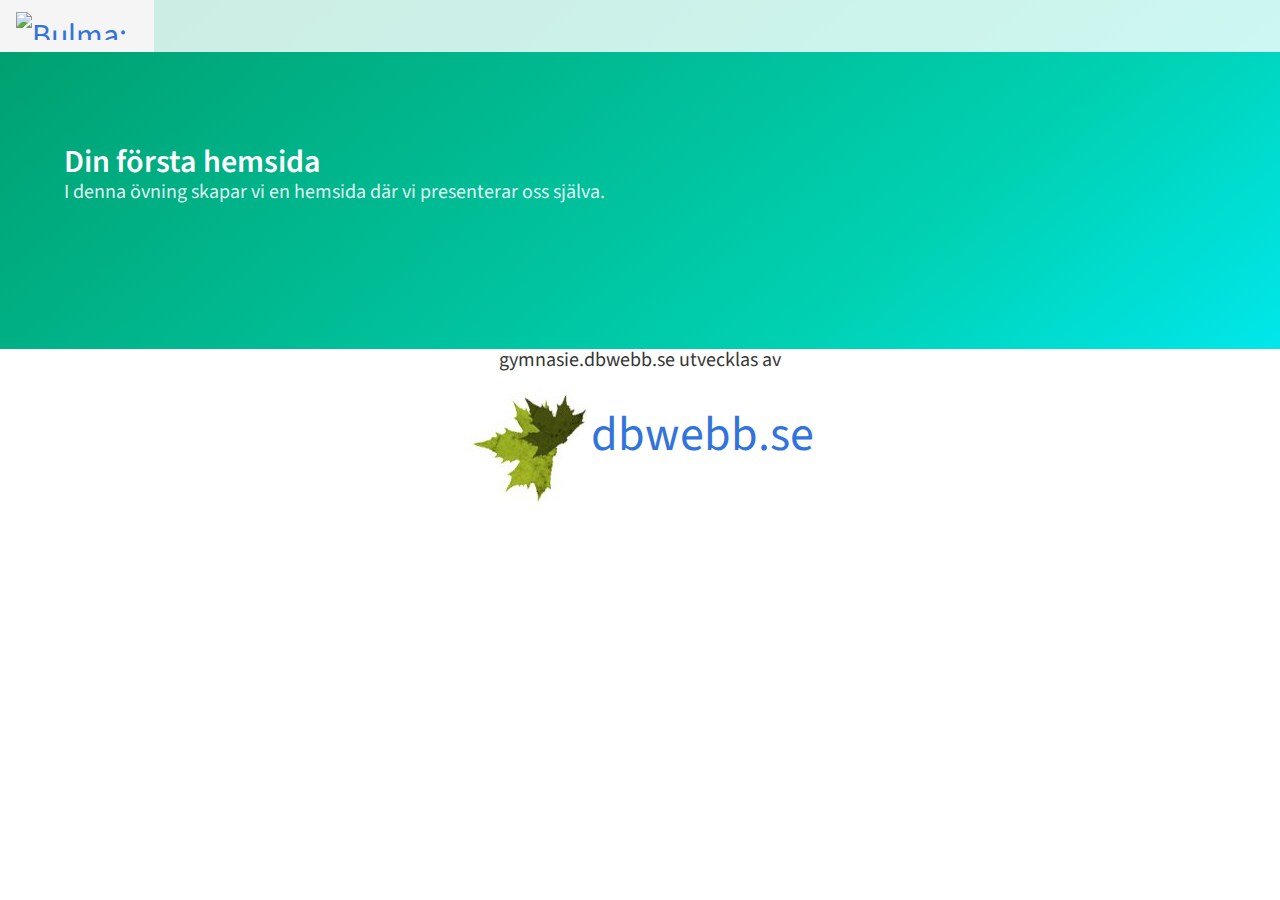
==== ovning1.html @ f84e509c "Fixed with override variable" ====
<!DOCTYPE html>
<html>
<head>
    <meta charset="utf-8">
    <meta name="viewport" content="width=device-width, initial-scale=1">
    <title>Webbprogrammering</title>
    <link rel="stylesheet" href="style.min.css">
</head>
<body>
    <nav class="navbar">
        <div class="navbar-brand">
            <a class="navbar-item" href="index.html">
                <img src="https://bulma.io/images/bulma-logo.png" alt="Bulma: a modern CSS framework based on Flexbox" width="112" height="28">
            </a>
        </div>
    </nav>

    <section class="hero is-medium is-primary is-bold">
        <div class="hero-body">
            <div class="container">
                <h1 class="title">
                    Din första hemsida
                </h1>
                <h2 class="subtitle">
                    I denna övning skapar vi en hemsida där vi presenterar oss själva.
                </h2>
            </div>
        </div>
    </section>

    <footer>
        <div class="container">
            <div class="content has-text-centered">
                <h4>gymnasie.dbwebb.se utvecklas av</h4>
                <div class="footer-link">
                    <img src="img/blad.jpg" alt="dbwebb löven" />
                    <a href="https://dbwebb.se">dbwebb.se</a>
                </div>
            </div>
        </div>
    </footer>
</body>
</html>
---- style.min.css ----
﻿@import url("https://fonts.googleapis.com/css?family=Oswald:300|Source+Sans+Pro");@keyframes spinAround{from{transform:rotate(0deg)}to{transform:rotate(359deg)}}/*! minireset.css v0.0.2 | MIT License | github.com/jgthms/minireset.css */html,body,p,ol,ul,li,dl,dt,dd,blockquote,figure,fieldset,legend,textarea,pre,iframe,hr,h1,h2,h3,h4,h5,h6{margin:0;padding:0}h1,h2,h3,h4,h5,h6{font-size:100%;font-weight:normal}ul{list-style:none}button,input,select,textarea{margin:0}html{box-sizing:border-box}*{box-sizing:inherit}*:before,*:after{box-sizing:inherit}img,embed,object,audio,video{max-width:100%}iframe{border:0}table{border-collapse:collapse;border-spacing:0}td,th{padding:0;text-align:left}html{background-color:#fff;font-size:16px;-moz-osx-font-smoothing:grayscale;-webkit-font-smoothing:antialiased;min-width:300px;overflow-x:hidden;overflow-y:scroll;text-rendering:optimizeLegibility;text-size-adjust:100%}article,aside,figure,footer,header,hgroup,section{display:block}body,button,input,select,textarea{font-family:"Source Sans Pro",serif}code,pre{-moz-osx-font-smoothing:auto;-webkit-font-smoothing:auto;font-family:monospace}body{color:#4a4a4a;font-size:1rem;font-weight:400;line-height:1.5}a{color:#3273dc;cursor:pointer;text-decoration:none}a strong{color:currentColor}a:hover{color:#363636}code{background-color:#f5f5f5;color:#ff3860;font-size:.875em;font-weight:normal;padding:.25em .5em .25em}hr{background-color:#dbdbdb;border:none;display:block;height:1px;margin:1.5rem 0}img{height:auto;max-width:100%}input[type="checkbox"],input[type="radio"]{vertical-align:baseline}small{font-size:.875em}span{font-style:inherit;font-weight:inherit}strong{color:#363636;font-weight:700}pre{-webkit-overflow-scrolling:touch;background-color:#f5f5f5;color:#4a4a4a;font-size:.875em;overflow-x:auto;padding:1.25rem 1.5rem;white-space:pre;word-wrap:normal}pre code{background-color:transparent;color:currentColor;font-size:1em;padding:0}table td,table th{text-align:left;vertical-align:top}table th{color:#363636}.is-clearfix:after{clear:both;content:" ";display:table}.is-pulled-left{float:left !important}.is-pulled-right{float:right !important}.is-clipped{overflow:hidden !important}.is-overlay{bottom:0;left:0;position:absolute;right:0;top:0}.is-size-1{font-size:3rem !important}.is-size-2{font-size:2.5rem !important}.is-size-3{font-size:2rem !important}.is-size-4{font-size:1.5rem !important}.is-size-5{font-size:1.25rem !important}.is-size-6{font-size:1rem !important}.is-size-7{font-size:.75rem !important}@media screen and (max-width: 768px){.is-size-1-mobile{font-size:3rem !important}.is-size-2-mobile{font-size:2.5rem !important}.is-size-3-mobile{font-size:2rem !important}.is-size-4-mobile{font-size:1.5rem !important}.is-size-5-mobile{font-size:1.25rem !important}.is-size-6-mobile{font-size:1rem !important}.is-size-7-mobile{font-size:.75rem !important}}@media screen and (min-width: 769px), print{.is-size-1-tablet{font-size:3rem !important}.is-size-2-tablet{font-size:2.5rem !important}.is-size-3-tablet{font-size:2rem !important}.is-size-4-tablet{font-size:1.5rem !important}.is-size-5-tablet{font-size:1.25rem !important}.is-size-6-tablet{font-size:1rem !important}.is-size-7-tablet{font-size:.75rem !important}}@media screen and (max-width: 1023px){.is-size-1-touch{font-size:3rem !important}.is-size-2-touch{font-size:2.5rem !important}.is-size-3-touch{font-size:2rem !important}.is-size-4-touch{font-size:1.5rem !important}.is-size-5-touch{font-size:1.25rem !important}.is-size-6-touch{font-size:1rem !important}.is-size-7-touch{font-size:.75rem !important}}@media screen and (min-width: 1024px){.is-size-1-desktop{font-size:3rem !important}.is-size-2-desktop{font-size:2.5rem !important}.is-size-3-desktop{font-size:2rem !important}.is-size-4-desktop{font-size:1.5rem !important}.is-size-5-desktop{font-size:1.25rem !important}.is-size-6-desktop{font-size:1rem !important}.is-size-7-desktop{font-size:.75rem !important}}@media screen and (min-width: 1216px){.is-size-1-widescreen{font-size:3rem !important}.is-size-2-widescreen{font-size:2.5rem !important}.is-size-3-widescreen{font-size:2rem !important}.is-size-4-widescreen{font-size:1.5rem !important}.is-size-5-widescreen{font-size:1.25rem !important}.is-size-6-widescreen{font-size:1rem !important}.is-size-7-widescreen{font-size:.75rem !important}}@media screen and (min-width: 1408px){.is-size-1-fullhd{font-size:3rem !important}.is-size-2-fullhd{font-size:2.5rem !important}.is-size-3-fullhd{font-size:2rem !important}.is-size-4-fullhd{font-size:1.5rem !important}.is-size-5-fullhd{font-size:1.25rem !important}.is-size-6-fullhd{font-size:1rem !important}.is-size-7-fullhd{font-size:.75rem !important}}.has-text-centered{text-align:center !important}@media screen and (max-width: 768px){.has-text-centered-mobile{text-align:center !important}}@media screen and (min-width: 769px), print{.has-text-centered-tablet{text-align:center !important}}@media screen and (min-width: 769px) and (max-width: 1023px){.has-text-centered-tablet-only{text-align:center !important}}@media screen and (max-width: 1023px){.has-text-centered-touch{text-align:center !important}}@media screen and (min-width: 1024px){.has-text-centered-desktop{text-align:center !important}}@media screen and (min-width: 1024px) and (max-width: 1215px){.has-text-centered-desktop-only{text-align:center !important}}@media screen and (min-width: 1216px){.has-text-centered-widescreen{text-align:center !important}}@media screen and (min-width: 1216px) and (max-width: 1407px){.has-text-centered-widescreen-only{text-align:center !important}}@media screen and (min-width: 1408px){.has-text-centered-fullhd{text-align:center !important}}.has-text-justified{text-align:justify !important}@media screen and (max-width: 768px){.has-text-justified-mobile{text-align:justify !important}}@media screen and (min-width: 769px), print{.has-text-justified-tablet{text-align:justify !important}}@media screen and (min-width: 769px) and (max-width: 1023px){.has-text-justified-tablet-only{text-align:justify !important}}@media screen and (max-width: 1023px){.has-text-justified-touch{text-align:justify !important}}@media screen and (min-width: 1024px){.has-text-justified-desktop{text-align:justify !important}}@media screen and (min-width: 1024px) and (max-width: 1215px){.has-text-justified-desktop-only{text-align:justify !important}}@media screen and (min-width: 1216px){.has-text-justified-widescreen{text-align:justify !important}}@media screen and (min-width: 1216px) and (max-width: 1407px){.has-text-justified-widescreen-only{text-align:justify !important}}@media screen and (min-width: 1408px){.has-text-justified-fullhd{text-align:justify !important}}.has-text-left{text-align:left !important}@media screen and (max-width: 768px){.has-text-left-mobile{text-align:left !important}}@media screen and (min-width: 769px), print{.has-text-left-tablet{text-align:left !important}}@media screen and (min-width: 769px) and (max-width: 1023px){.has-text-left-tablet-only{text-align:left !important}}@media screen and (max-width: 1023px){.has-text-left-touch{text-align:left !important}}@media screen and (min-width: 1024px){.has-text-left-desktop{text-align:left !important}}@media screen and (min-width: 1024px) and (max-width: 1215px){.has-text-left-desktop-only{text-align:left !important}}@media screen and (min-width: 1216px){.has-text-left-widescreen{text-align:left !important}}@media screen and (min-width: 1216px) and (max-width: 1407px){.has-text-left-widescreen-only{text-align:left !important}}@media screen and (min-width: 1408px){.has-text-left-fullhd{text-align:left !important}}.has-text-right{text-align:right !important}@media screen and (max-width: 768px){.has-text-right-mobile{text-align:right !important}}@media screen and (min-width: 769px), print{.has-text-right-tablet{text-align:right !important}}@media screen and (min-width: 769px) and (max-width: 1023px){.has-text-right-tablet-only{text-align:right !important}}@media screen and (max-width: 1023px){.has-text-right-touch{text-align:right !important}}@media screen and (min-width: 1024px){.has-text-right-desktop{text-align:right !important}}@media screen and (min-width: 1024px) and (max-width: 1215px){.has-text-right-desktop-only{text-align:right !important}}@media screen and (min-width: 1216px){.has-text-right-widescreen{text-align:right !important}}@media screen and (min-width: 1216px) and (max-width: 1407px){.has-text-right-widescreen-only{text-align:right !important}}@media screen and (min-width: 1408px){.has-text-right-fullhd{text-align:right !important}}.is-capitalized{text-transform:capitalize !important}.is-lowercase{text-transform:lowercase !important}.is-uppercase{text-transform:uppercase !important}.is-italic{font-style:italic !important}.has-text-white{color:#fff !important}a.has-text-white:hover,a.has-text-white:focus{color:#e6e6e6 !important}.has-text-black{color:#0a0a0a !important}a.has-text-black:hover,a.has-text-black:focus{color:#000 !important}.has-text-light{color:#f5f5f5 !important}a.has-text-light:hover,a.has-text-light:focus{color:#dbdbdb !important}.has-text-dark{color:#363636 !important}a.has-text-dark:hover,a.has-text-dark:focus{color:#1c1c1c !important}.has-text-primary{color:#00d1b2 !important}a.has-text-primary:hover,a.has-text-primary:focus{color:#009e86 !important}.has-text-link{color:#3273dc !important}a.has-text-link:hover,a.has-text-link:focus{color:#205bbc !important}.has-text-info{color:#209cee !important}a.has-text-info:hover,a.has-text-info:focus{color:#0f81cc !important}.has-text-success{color:#23d160 !important}a.has-text-success:hover,a.has-text-success:focus{color:#1ca64c !important}.has-text-warning{color:#ffdd57 !important}a.has-text-warning:hover,a.has-text-warning:focus{color:#ffd324 !important}.has-text-danger{color:#ff3860 !important}a.has-text-danger:hover,a.has-text-danger:focus{color:#ff0537 !important}.has-text-black-bis{color:#121212 !important}.has-text-black-ter{color:#242424 !important}.has-text-grey-darker{color:#363636 !important}.has-text-grey-dark{color:#4a4a4a !important}.has-text-grey{color:#7a7a7a !important}.has-text-grey-light{color:#b5b5b5 !important}.has-text-grey-lighter{color:#dbdbdb !important}.has-text-white-ter{color:#f5f5f5 !important}.has-text-white-bis{color:#fafafa !important}.has-text-weight-light{font-weight:300 !important}.has-text-weight-normal{font-weight:400 !important}.has-text-weight-semibold{font-weight:600 !important}.has-text-weight-bold{font-weight:700 !important}.is-block{display:block !important}@media screen and (max-width: 768px){.is-block-mobile{display:block !important}}@media screen and (min-width: 769px), print{.is-block-tablet{display:block !important}}@media screen and (min-width: 769px) and (max-width: 1023px){.is-block-tablet-only{display:block !important}}@media screen and (max-width: 1023px){.is-block-touch{display:block !important}}@media screen and (min-width: 1024px){.is-block-desktop{display:block !important}}@media screen and (min-width: 1024px) and (max-width: 1215px){.is-block-desktop-only{display:block !important}}@media screen and (min-width: 1216px){.is-block-widescreen{display:block !important}}@media screen and (min-width: 1216px) and (max-width: 1407px){.is-block-widescreen-only{display:block !important}}@media screen and (min-width: 1408px){.is-block-fullhd{display:block !important}}.is-flex{display:flex !important}@media screen and (max-width: 768px){.is-flex-mobile{display:flex !important}}@media screen and (min-width: 769px), print{.is-flex-tablet{display:flex !important}}@media screen and (min-width: 769px) and (max-width: 1023px){.is-flex-tablet-only{display:flex !important}}@media screen and (max-width: 1023px){.is-flex-touch{display:flex !important}}@media screen and (min-width: 1024px){.is-flex-desktop{display:flex !important}}@media screen and (min-width: 1024px) and (max-width: 1215px){.is-flex-desktop-only{display:flex !important}}@media screen and (min-width: 1216px){.is-flex-widescreen{display:flex !important}}@media screen and (min-width: 1216px) and (max-width: 1407px){.is-flex-widescreen-only{display:flex !important}}@media screen and (min-width: 1408px){.is-flex-fullhd{display:flex !important}}.is-inline{display:inline !important}@media screen and (max-width: 768px){.is-inline-mobile{display:inline !important}}@media screen and (min-width: 769px), print{.is-inline-tablet{display:inline !important}}@media screen and (min-width: 769px) and (max-width: 1023px){.is-inline-tablet-only{display:inline !important}}@media screen and (max-width: 1023px){.is-inline-touch{display:inline !important}}@media screen and (min-width: 1024px){.is-inline-desktop{display:inline !important}}@media screen and (min-width: 1024px) and (max-width: 1215px){.is-inline-desktop-only{display:inline !important}}@media screen and (min-width: 1216px){.is-inline-widescreen{display:inline !important}}@media screen and (min-width: 1216px) and (max-width: 1407px){.is-inline-widescreen-only{display:inline !important}}@media screen and (min-width: 1408px){.is-inline-fullhd{display:inline !important}}.is-inline-block{display:inline-block !important}@media screen and (max-width: 768px){.is-inline-block-mobile{display:inline-block !important}}@media screen and (min-width: 769px), print{.is-inline-block-tablet{display:inline-block !important}}@media screen and (min-width: 769px) and (max-width: 1023px){.is-inline-block-tablet-only{display:inline-block !important}}@media screen and (max-width: 1023px){.is-inline-block-touch{display:inline-block !important}}@media screen and (min-width: 1024px){.is-inline-block-desktop{display:inline-block !important}}@media screen and (min-width: 1024px) and (max-width: 1215px){.is-inline-block-desktop-only{display:inline-block !important}}@media screen and (min-width: 1216px){.is-inline-block-widescreen{display:inline-block !important}}@media screen and (min-width: 1216px) and (max-width: 1407px){.is-inline-block-widescreen-only{display:inline-block !important}}@media screen and (min-width: 1408px){.is-inline-block-fullhd{display:inline-block !important}}.is-inline-flex{display:inline-flex !important}@media screen and (max-width: 768px){.is-inline-flex-mobile{display:inline-flex !important}}@media screen and (min-width: 769px), print{.is-inline-flex-tablet{display:inline-flex !important}}@media screen and (min-width: 769px) and (max-width: 1023px){.is-inline-flex-tablet-only{display:inline-flex !important}}@media screen and (max-width: 1023px){.is-inline-flex-touch{display:inline-flex !important}}@media screen and (min-width: 1024px){.is-inline-flex-desktop{display:inline-flex !important}}@media screen and (min-width: 1024px) and (max-width: 1215px){.is-inline-flex-desktop-only{display:inline-flex !important}}@media screen and (min-width: 1216px){.is-inline-flex-widescreen{display:inline-flex !important}}@media screen and (min-width: 1216px) and (max-width: 1407px){.is-inline-flex-widescreen-only{display:inline-flex !important}}@media screen and (min-width: 1408px){.is-inline-flex-fullhd{display:inline-flex !important}}.is-hidden{display:none !important}@media screen and (max-width: 768px){.is-hidden-mobile{display:none !important}}@media screen and (min-width: 769px), print{.is-hidden-tablet{display:none !important}}@media screen and (min-width: 769px) and (max-width: 1023px){.is-hidden-tablet-only{display:none !important}}@media screen and (max-width: 1023px){.is-hidden-touch{display:none !important}}@media screen and (min-width: 1024px){.is-hidden-desktop{display:none !important}}@media screen and (min-width: 1024px) and (max-width: 1215px){.is-hidden-desktop-only{display:none !important}}@media screen and (min-width: 1216px){.is-hidden-widescreen{display:none !important}}@media screen and (min-width: 1216px) and (max-width: 1407px){.is-hidden-widescreen-only{display:none !important}}@media screen and (min-width: 1408px){.is-hidden-fullhd{display:none !important}}.is-invisible{visibility:hidden !important}@media screen and (max-width: 768px){.is-invisible-mobile{visibility:hidden !important}}@media screen and (min-width: 769px), print{.is-invisible-tablet{visibility:hidden !important}}@media screen and (min-width: 769px) and (max-width: 1023px){.is-invisible-tablet-only{visibility:hidden !important}}@media screen and (max-width: 1023px){.is-invisible-touch{visibility:hidden !important}}@media screen and (min-width: 1024px){.is-invisible-desktop{visibility:hidden !important}}@media screen and (min-width: 1024px) and (max-width: 1215px){.is-invisible-desktop-only{visibility:hidden !important}}@media screen and (min-width: 1216px){.is-invisible-widescreen{visibility:hidden !important}}@media screen and (min-width: 1216px) and (max-width: 1407px){.is-invisible-widescreen-only{visibility:hidden !important}}@media screen and (min-width: 1408px){.is-invisible-fullhd{visibility:hidden !important}}.is-marginless{margin:0 !important}.is-paddingless{padding:0 !important}.is-radiusless{border-radius:0 !important}.is-shadowless{box-shadow:none !important}.is-unselectable{-webkit-touch-callout:none;-webkit-user-select:none;-moz-user-select:none;-ms-user-select:none;user-select:none}.box{background-color:#fff;border-radius:5px;box-shadow:0 2px 3px rgba(10,10,10,0.1),0 0 0 1px rgba(10,10,10,0.1);color:#4a4a4a;display:block;padding:1.25rem}.box:not(:last-child){margin-bottom:1.5rem}a.box:hover,a.box:focus{box-shadow:0 2px 3px rgba(10,10,10,0.1),0 0 0 1px #3273dc}a.box:active{box-shadow:inset 0 1px 2px rgba(10,10,10,0.2),0 0 0 1px #3273dc}.button{-moz-appearance:none;-webkit-appearance:none;align-items:center;border:1px solid transparent;border-radius:3px;box-shadow:none;display:inline-flex;font-size:1rem;height:2.25em;justify-content:flex-start;line-height:1.5;padding-bottom:calc(0.375em - 1px);padding-left:calc(0.625em - 1px);padding-right:calc(0.625em - 1px);padding-top:calc(0.375em - 1px);position:relative;vertical-align:top;-webkit-touch-callout:none;-webkit-user-select:none;-moz-user-select:none;-ms-user-select:none;user-select:none;background-color:#fff;border-color:#dbdbdb;color:#363636;cursor:pointer;justify-content:center;padding-left:.75em;padding-right:.75em;text-align:center;white-space:nowrap}.button:focus,.button.is-focused,.button:active,.button.is-active{outline:none}.button[disabled]{cursor:not-allowed}.button strong{color:inherit}.button .icon,.button .icon.is-small,.button .icon.is-medium,.button .icon.is-large{height:1.5em;width:1.5em}.button .icon:first-child:not(:last-child){margin-left:calc(-0.375em - 1px);margin-right:.1875em}.button .icon:last-child:not(:first-child){margin-left:.1875em;margin-right:calc(-0.375em - 1px)}.button .icon:first-child:last-child{margin-left:calc(-0.375em - 1px);margin-right:calc(-0.375em - 1px)}.button:hover,.button.is-hovered{border-color:#b5b5b5;color:#363636}.button:focus,.button.is-focused{border-color:#3273dc;color:#363636}.button:focus:not(:active),.button.is-focused:not(:active){box-shadow:0 0 0 .125em rgba(50,115,220,0.25)}.button:active,.button.is-active{border-color:#4a4a4a;color:#363636}.button.is-text{background-color:transparent;border-color:transparent;color:#4a4a4a;text-decoration:underline}.button.is-text:hover,.button.is-text.is-hovered,.button.is-text:focus,.button.is-text.is-focused{background-color:#f5f5f5;color:#363636}.button.is-text:active,.button.is-text.is-active{background-color:#e8e8e8;color:#363636}.button.is-text[disabled]{background-color:transparent;border-color:transparent;box-shadow:none}.button.is-white{background-color:#fff;border-color:transparent;color:#0a0a0a}.button.is-white:hover,.button.is-white.is-hovered{background-color:#f9f9f9;border-color:transparent;color:#0a0a0a}.button.is-white:focus,.button.is-white.is-focused{border-color:transparent;color:#0a0a0a}.button.is-white:focus:not(:active),.button.is-white.is-focused:not(:active){box-shadow:0 0 0 .125em rgba(255,255,255,0.25)}.button.is-white:active,.button.is-white.is-active{background-color:#f2f2f2;border-color:transparent;color:#0a0a0a}.button.is-white[disabled]{background-color:#fff;border-color:transparent;box-shadow:none}.button.is-white.is-inverted{background-color:#0a0a0a;color:#fff}.button.is-white.is-inverted:hover{background-color:#000}.button.is-white.is-inverted[disabled]{background-color:#0a0a0a;border-color:transparent;box-shadow:none;color:#fff}.button.is-white.is-loading:after{border-color:transparent transparent #0a0a0a #0a0a0a !important}.button.is-white.is-outlined{background-color:transparent;border-color:#fff;color:#fff}.button.is-white.is-outlined:hover,.button.is-white.is-outlined:focus{background-color:#fff;border-color:#fff;color:#0a0a0a}.button.is-white.is-outlined.is-loading:after{border-color:transparent transparent #fff #fff !important}.button.is-white.is-outlined[disabled]{background-color:transparent;border-color:#fff;box-shadow:none;color:#fff}.button.is-white.is-inverted.is-outlined{background-color:transparent;border-color:#0a0a0a;color:#0a0a0a}.button.is-white.is-inverted.is-outlined:hover,.button.is-white.is-inverted.is-outlined:focus{background-color:#0a0a0a;color:#fff}.button.is-white.is-inverted.is-outlined[disabled]{background-color:transparent;border-color:#0a0a0a;box-shadow:none;color:#0a0a0a}.button.is-black{background-color:#0a0a0a;border-color:transparent;color:#fff}.button.is-black:hover,.button.is-black.is-hovered{background-color:#040404;border-color:transparent;color:#fff}.button.is-black:focus,.button.is-black.is-focused{border-color:transparent;color:#fff}.button.is-black:focus:not(:active),.button.is-black.is-focused:not(:active){box-shadow:0 0 0 .125em rgba(10,10,10,0.25)}.button.is-black:active,.button.is-black.is-active{background-color:#000;border-color:transparent;color:#fff}.button.is-black[disabled]{background-color:#0a0a0a;border-color:transparent;box-shadow:none}.button.is-black.is-inverted{background-color:#fff;color:#0a0a0a}.button.is-black.is-inverted:hover{background-color:#f2f2f2}.button.is-black.is-inverted[disabled]{background-color:#fff;border-color:transparent;box-shadow:none;color:#0a0a0a}.button.is-black.is-loading:after{border-color:transparent transparent #fff #fff !important}.button.is-black.is-outlined{background-color:transparent;border-color:#0a0a0a;color:#0a0a0a}.button.is-black.is-outlined:hover,.button.is-black.is-outlined:focus{background-color:#0a0a0a;border-color:#0a0a0a;color:#fff}.button.is-black.is-outlined.is-loading:after{border-color:transparent transparent #0a0a0a #0a0a0a !important}.button.is-black.is-outlined[disabled]{background-color:transparent;border-color:#0a0a0a;box-shadow:none;color:#0a0a0a}.button.is-black.is-inverted.is-outlined{background-color:transparent;border-color:#fff;color:#fff}.button.is-black.is-inverted.is-outlined:hover,.button.is-black.is-inverted.is-outlined:focus{background-color:#fff;color:#0a0a0a}.button.is-black.is-inverted.is-outlined[disabled]{background-color:transparent;border-color:#fff;box-shadow:none;color:#fff}.button.is-light{background-color:#f5f5f5;border-color:transparent;color:#363636}.button.is-light:hover,.button.is-light.is-hovered{background-color:#eee;border-color:transparent;color:#363636}.button.is-light:focus,.button.is-light.is-focused{border-color:transparent;color:#363636}.button.is-light:focus:not(:active),.button.is-light.is-focused:not(:active){box-shadow:0 0 0 .125em rgba(245,245,245,0.25)}.button.is-light:active,.button.is-light.is-active{background-color:#e8e8e8;border-color:transparent;color:#363636}.button.is-light[disabled]{background-color:#f5f5f5;border-color:transparent;box-shadow:none}.button.is-light.is-inverted{background-color:#363636;color:#f5f5f5}.button.is-light.is-inverted:hover{background-color:#292929}.button.is-light.is-inverted[disabled]{background-color:#363636;border-color:transparent;box-shadow:none;color:#f5f5f5}.button.is-light.is-loading:after{border-color:transparent transparent #363636 #363636 !important}.button.is-light.is-outlined{background-color:transparent;border-color:#f5f5f5;color:#f5f5f5}.button.is-light.is-outlined:hover,.button.is-light.is-outlined:focus{background-color:#f5f5f5;border-color:#f5f5f5;color:#363636}.button.is-light.is-outlined.is-loading:after{border-color:transparent transparent #f5f5f5 #f5f5f5 !important}.button.is-light.is-outlined[disabled]{background-color:transparent;border-color:#f5f5f5;box-shadow:none;color:#f5f5f5}.button.is-light.is-inverted.is-outlined{background-color:transparent;border-color:#363636;color:#363636}.button.is-light.is-inverted.is-outlined:hover,.button.is-light.is-inverted.is-outlined:focus{background-color:#363636;color:#f5f5f5}.button.is-light.is-inverted.is-outlined[disabled]{background-color:transparent;border-color:#363636;box-shadow:none;color:#363636}.button.is-dark{background-color:#363636;border-color:transparent;color:#f5f5f5}.button.is-dark:hover,.button.is-dark.is-hovered{background-color:#2f2f2f;border-color:transparent;color:#f5f5f5}.button.is-dark:focus,.button.is-dark.is-focused{border-color:transparent;color:#f5f5f5}.button.is-dark:focus:not(:active),.button.is-dark.is-focused:not(:active){box-shadow:0 0 0 .125em rgba(54,54,54,0.25)}.button.is-dark:active,.button.is-dark.is-active{background-color:#292929;border-color:transparent;color:#f5f5f5}.button.is-dark[disabled]{background-color:#363636;border-color:transparent;box-shadow:none}.button.is-dark.is-inverted{background-color:#f5f5f5;color:#363636}.button.is-dark.is-inverted:hover{background-color:#e8e8e8}.button.is-dark.is-inverted[disabled]{background-color:#f5f5f5;border-color:transparent;box-shadow:none;color:#363636}.button.is-dark.is-loading:after{border-color:transparent transparent #f5f5f5 #f5f5f5 !important}.button.is-dark.is-outlined{background-color:transparent;border-color:#363636;color:#363636}.button.is-dark.is-outlined:hover,.button.is-dark.is-outlined:focus{background-color:#363636;border-color:#363636;color:#f5f5f5}.button.is-dark.is-outlined.is-loading:after{border-color:transparent transparent #363636 #363636 !important}.button.is-dark.is-outlined[disabled]{background-color:transparent;border-color:#363636;box-shadow:none;color:#363636}.button.is-dark.is-inverted.is-outlined{background-color:transparent;border-color:#f5f5f5;color:#f5f5f5}.button.is-dark.is-inverted.is-outlined:hover,.button.is-dark.is-inverted.is-outlined:focus{background-color:#f5f5f5;color:#363636}.button.is-dark.is-inverted.is-outlined[disabled]{background-color:transparent;border-color:#f5f5f5;box-shadow:none;color:#f5f5f5}.button.is-primary{background-color:#00d1b2;border-color:transparent;color:#fff}.button.is-primary:hover,.button.is-primary.is-hovered{background-color:#00c4a7;border-color:transparent;color:#fff}.button.is-primary:focus,.button.is-primary.is-focused{border-color:transparent;color:#fff}.button.is-primary:focus:not(:active),.button.is-primary.is-focused:not(:active){box-shadow:0 0 0 .125em rgba(0,209,178,0.25)}.button.is-primary:active,.button.is-primary.is-active{background-color:#00b89c;border-color:transparent;color:#fff}.button.is-primary[disabled]{background-color:#00d1b2;border-color:transparent;box-shadow:none}.button.is-primary.is-inverted{background-color:#fff;color:#00d1b2}.button.is-primary.is-inverted:hover{background-color:#f2f2f2}.button.is-primary.is-inverted[disabled]{background-color:#fff;border-color:transparent;box-shadow:none;color:#00d1b2}.button.is-primary.is-loading:after{border-color:transparent transparent #fff #fff !important}.button.is-primary.is-outlined{background-color:transparent;border-color:#00d1b2;color:#00d1b2}.button.is-primary.is-outlined:hover,.button.is-primary.is-outlined:focus{background-color:#00d1b2;border-color:#00d1b2;color:#fff}.button.is-primary.is-outlined.is-loading:after{border-color:transparent transparent #00d1b2 #00d1b2 !important}.button.is-primary.is-outlined[disabled]{background-color:transparent;border-color:#00d1b2;box-shadow:none;color:#00d1b2}.button.is-primary.is-inverted.is-outlined{background-color:transparent;border-color:#fff;color:#fff}.button.is-primary.is-inverted.is-outlined:hover,.button.is-primary.is-inverted.is-outlined:focus{background-color:#fff;color:#00d1b2}.button.is-primary.is-inverted.is-outlined[disabled]{background-color:transparent;border-color:#fff;box-shadow:none;color:#fff}.button.is-link{background-color:#3273dc;border-color:transparent;color:#fff}.button.is-link:hover,.button.is-link.is-hovered{background-color:#276cda;border-color:transparent;color:#fff}.button.is-link:focus,.button.is-link.is-focused{border-color:transparent;color:#fff}.button.is-link:focus:not(:active),.button.is-link.is-focused:not(:active){box-shadow:0 0 0 .125em rgba(50,115,220,0.25)}.button.is-link:active,.button.is-link.is-active{background-color:#2366d1;border-color:transparent;color:#fff}.button.is-link[disabled]{background-color:#3273dc;border-color:transparent;box-shadow:none}.button.is-link.is-inverted{background-color:#fff;color:#3273dc}.button.is-link.is-inverted:hover{background-color:#f2f2f2}.button.is-link.is-inverted[disabled]{background-color:#fff;border-color:transparent;box-shadow:none;color:#3273dc}.button.is-link.is-loading:after{border-color:transparent transparent #fff #fff !important}.button.is-link.is-outlined{background-color:transparent;border-color:#3273dc;color:#3273dc}.button.is-link.is-outlined:hover,.button.is-link.is-outlined:focus{background-color:#3273dc;border-color:#3273dc;color:#fff}.button.is-link.is-outlined.is-loading:after{border-color:transparent transparent #3273dc #3273dc !important}.button.is-link.is-outlined[disabled]{background-color:transparent;border-color:#3273dc;box-shadow:none;color:#3273dc}.button.is-link.is-inverted.is-outlined{background-color:transparent;border-color:#fff;color:#fff}.button.is-link.is-inverted.is-outlined:hover,.button.is-link.is-inverted.is-outlined:focus{background-color:#fff;color:#3273dc}.button.is-link.is-inverted.is-outlined[disabled]{background-color:transparent;border-color:#fff;box-shadow:none;color:#fff}.button.is-info{background-color:#209cee;border-color:transparent;color:#fff}.button.is-info:hover,.button.is-info.is-hovered{background-color:#1496ed;border-color:transparent;color:#fff}.button.is-info:focus,.button.is-info.is-focused{border-color:transparent;color:#fff}.button.is-info:focus:not(:active),.button.is-info.is-focused:not(:active){box-shadow:0 0 0 .125em rgba(32,156,238,0.25)}.button.is-info:active,.button.is-info.is-active{background-color:#118fe4;border-color:transparent;color:#fff}.button.is-info[disabled]{background-color:#209cee;border-color:transparent;box-shadow:none}.button.is-info.is-inverted{background-color:#fff;color:#209cee}.button.is-info.is-inverted:hover{background-color:#f2f2f2}.button.is-info.is-inverted[disabled]{background-color:#fff;border-color:transparent;box-shadow:none;color:#209cee}.button.is-info.is-loading:after{border-color:transparent transparent #fff #fff !important}.button.is-info.is-outlined{background-color:transparent;border-color:#209cee;color:#209cee}.button.is-info.is-outlined:hover,.button.is-info.is-outlined:focus{background-color:#209cee;border-color:#209cee;color:#fff}.button.is-info.is-outlined.is-loading:after{border-color:transparent transparent #209cee #209cee !important}.button.is-info.is-outlined[disabled]{background-color:transparent;border-color:#209cee;box-shadow:none;color:#209cee}.button.is-info.is-inverted.is-outlined{background-color:transparent;border-color:#fff;color:#fff}.button.is-info.is-inverted.is-outlined:hover,.button.is-info.is-inverted.is-outlined:focus{background-color:#fff;color:#209cee}.button.is-info.is-inverted.is-outlined[disabled]{background-color:transparent;border-color:#fff;box-shadow:none;color:#fff}.button.is-success{background-color:#23d160;border-color:transparent;color:#fff}.button.is-success:hover,.button.is-success.is-hovered{background-color:#22c65b;border-color:transparent;color:#fff}.button.is-success:focus,.button.is-success.is-focused{border-color:transparent;color:#fff}.button.is-success:focus:not(:active),.button.is-success.is-focused:not(:active){box-shadow:0 0 0 .125em rgba(35,209,96,0.25)}.button.is-success:active,.button.is-success.is-active{background-color:#20bc56;border-color:transparent;color:#fff}.button.is-success[disabled]{background-color:#23d160;border-color:transparent;box-shadow:none}.button.is-success.is-inverted{background-color:#fff;color:#23d160}.button.is-success.is-inverted:hover{background-color:#f2f2f2}.button.is-success.is-inverted[disabled]{background-color:#fff;border-color:transparent;box-shadow:none;color:#23d160}.button.is-success.is-loading:after{border-color:transparent transparent #fff #fff !important}.button.is-success.is-outlined{background-color:transparent;border-color:#23d160;color:#23d160}.button.is-success.is-outlined:hover,.button.is-success.is-outlined:focus{background-color:#23d160;border-color:#23d160;color:#fff}.button.is-success.is-outlined.is-loading:after{border-color:transparent transparent #23d160 #23d160 !important}.button.is-success.is-outlined[disabled]{background-color:transparent;border-color:#23d160;box-shadow:none;color:#23d160}.button.is-success.is-inverted.is-outlined{background-color:transparent;border-color:#fff;color:#fff}.button.is-success.is-inverted.is-outlined:hover,.button.is-success.is-inverted.is-outlined:focus{background-color:#fff;color:#23d160}.button.is-success.is-inverted.is-outlined[disabled]{background-color:transparent;border-color:#fff;box-shadow:none;color:#fff}.button.is-warning{background-color:#ffdd57;border-color:transparent;color:rgba(0,0,0,0.7)}.button.is-warning:hover,.button.is-warning.is-hovered{background-color:#ffdb4a;border-color:transparent;color:rgba(0,0,0,0.7)}.button.is-warning:focus,.button.is-warning.is-focused{border-color:transparent;color:rgba(0,0,0,0.7)}.button.is-warning:focus:not(:active),.button.is-warning.is-focused:not(:active){box-shadow:0 0 0 .125em rgba(255,221,87,0.25)}.button.is-warning:active,.button.is-warning.is-active{background-color:#ffd83d;border-color:transparent;color:rgba(0,0,0,0.7)}.button.is-warning[disabled]{background-color:#ffdd57;border-color:transparent;box-shadow:none}.button.is-warning.is-inverted{background-color:rgba(0,0,0,0.7);color:#ffdd57}.button.is-warning.is-inverted:hover{background-color:rgba(0,0,0,0.7)}.button.is-warning.is-inverted[disabled]{background-color:rgba(0,0,0,0.7);border-color:transparent;box-shadow:none;color:#ffdd57}.button.is-warning.is-loading:after{border-color:transparent transparent rgba(0,0,0,0.7) rgba(0,0,0,0.7) !important}.button.is-warning.is-outlined{background-color:transparent;border-color:#ffdd57;color:#ffdd57}.button.is-warning.is-outlined:hover,.button.is-warning.is-outlined:focus{background-color:#ffdd57;border-color:#ffdd57;color:rgba(0,0,0,0.7)}.button.is-warning.is-outlined.is-loading:after{border-color:transparent transparent #ffdd57 #ffdd57 !important}.button.is-warning.is-outlined[disabled]{background-color:transparent;border-color:#ffdd57;box-shadow:none;color:#ffdd57}.button.is-warning.is-inverted.is-outlined{background-color:transparent;border-color:rgba(0,0,0,0.7);color:rgba(0,0,0,0.7)}.button.is-warning.is-inverted.is-outlined:hover,.button.is-warning.is-inverted.is-outlined:focus{background-color:rgba(0,0,0,0.7);color:#ffdd57}.button.is-warning.is-inverted.is-outlined[disabled]{background-color:transparent;border-color:rgba(0,0,0,0.7);box-shadow:none;color:rgba(0,0,0,0.7)}.button.is-danger{background-color:#ff3860;border-color:transparent;color:#fff}.button.is-danger:hover,.button.is-danger.is-hovered{background-color:#ff2b56;border-color:transparent;color:#fff}.button.is-danger:focus,.button.is-danger.is-focused{border-color:transparent;color:#fff}.button.is-danger:focus:not(:active),.button.is-danger.is-focused:not(:active){box-shadow:0 0 0 .125em rgba(255,56,96,0.25)}.button.is-danger:active,.button.is-danger.is-active{background-color:#ff1f4b;border-color:transparent;color:#fff}.button.is-danger[disabled]{background-color:#ff3860;border-color:transparent;box-shadow:none}.button.is-danger.is-inverted{background-color:#fff;color:#ff3860}.button.is-danger.is-inverted:hover{background-color:#f2f2f2}.button.is-danger.is-inverted[disabled]{background-color:#fff;border-color:transparent;box-shadow:none;color:#ff3860}.button.is-danger.is-loading:after{border-color:transparent transparent #fff #fff !important}.button.is-danger.is-outlined{background-color:transparent;border-color:#ff3860;color:#ff3860}.button.is-danger.is-outlined:hover,.button.is-danger.is-outlined:focus{background-color:#ff3860;border-color:#ff3860;color:#fff}.button.is-danger.is-outlined.is-loading:after{border-color:transparent transparent #ff3860 #ff3860 !important}.button.is-danger.is-outlined[disabled]{background-color:transparent;border-color:#ff3860;box-shadow:none;color:#ff3860}.button.is-danger.is-inverted.is-outlined{background-color:transparent;border-color:#fff;color:#fff}.button.is-danger.is-inverted.is-outlined:hover,.button.is-danger.is-inverted.is-outlined:focus{background-color:#fff;color:#ff3860}.button.is-danger.is-inverted.is-outlined[disabled]{background-color:transparent;border-color:#fff;box-shadow:none;color:#fff}.button.is-small{border-radius:2px;font-size:.75rem}.button.is-medium{font-size:1.25rem}.button.is-large{font-size:1.5rem}.button[disabled]{background-color:#fff;border-color:#dbdbdb;box-shadow:none;opacity:.5}.button.is-fullwidth{display:flex;width:100%}.button.is-loading{color:transparent !important;pointer-events:none}.button.is-loading:after{animation:spinAround 500ms infinite linear;border:2px solid #dbdbdb;border-radius:290486px;border-right-color:transparent;border-top-color:transparent;content:"";display:block;height:1em;position:relative;width:1em;position:absolute;left:calc(50% - (1em / 2));top:calc(50% - (1em / 2));position:absolute !important}.button.is-static{background-color:#f5f5f5;border-color:#dbdbdb;color:#7a7a7a;box-shadow:none;pointer-events:none}.button.is-rounded{border-radius:290486px;padding-left:1em;padding-right:1em}.buttons{align-items:center;display:flex;flex-wrap:wrap;justify-content:flex-start}.buttons .button{margin-bottom:.5rem}.buttons .button:not(:last-child){margin-right:.5rem}.buttons:last-child{margin-bottom:-0.5rem}.buttons:not(:last-child){margin-bottom:1rem}.buttons.has-addons .button:not(:first-child){border-bottom-left-radius:0;border-top-left-radius:0}.buttons.has-addons .button:not(:last-child){border-bottom-right-radius:0;border-top-right-radius:0;margin-right:-1px}.buttons.has-addons .button:last-child{margin-right:0}.buttons.has-addons .button:hover,.buttons.has-addons .button.is-hovered{z-index:2}.buttons.has-addons .button:focus,.buttons.has-addons .button.is-focused,.buttons.has-addons .button:active,.buttons.has-addons .button.is-active,.buttons.has-addons .button.is-selected{z-index:3}.buttons.has-addons .button:focus:hover,.buttons.has-addons .button.is-focused:hover,.buttons.has-addons .button:active:hover,.buttons.has-addons .button.is-active:hover,.buttons.has-addons .button.is-selected:hover{z-index:4}.buttons.is-centered{justify-content:center}.buttons.is-right{justify-content:flex-end}.container{margin:0 auto;position:relative}@media screen and (min-width: 1024px){.container{max-width:960px;width:960px}.container.is-fluid{margin-left:32px;margin-right:32px;max-width:none;width:auto}}@media screen and (max-width: 1215px){.container.is-widescreen{max-width:1152px;width:auto}}@media screen and (max-width: 1407px){.container.is-fullhd{max-width:1344px;width:auto}}@media screen and (min-width: 1216px){.container{max-width:1152px;width:1152px}}@media screen and (min-width: 1408px){.container{max-width:1344px;width:1344px}}.content:not(:last-child){margin-bottom:1.5rem}.content li+li{margin-top:.25em}.content p:not(:last-child),.content dl:not(:last-child),.content ol:not(:last-child),.content ul:not(:last-child),.content blockquote:not(:last-child),.content pre:not(:last-child),.content table:not(:last-child){margin-bottom:1em}.content h1,.content h2,.content h3,.content h4,.content h5,.content h6{color:#363636;font-weight:400;line-height:1.125}.content h1{font-size:2em;margin-bottom:.5em}.content h1:not(:first-child){margin-top:1em}.content h2{font-size:1.75em;margin-bottom:.5714em}.content h2:not(:first-child){margin-top:1.1428em}.content h3{font-size:1.5em;margin-bottom:.6666em}.content h3:not(:first-child){margin-top:1.3333em}.content h4{font-size:1.25em;margin-bottom:.8em}.content h5{font-size:1.125em;margin-bottom:.8888em}.content h6{font-size:1em;margin-bottom:1em}.content blockquote{background-color:#f5f5f5;border-left:5px solid #dbdbdb;padding:1.25em 1.5em}.content ol{list-style:decimal outside;margin-left:2em;margin-top:1em}.content ul{list-style:disc outside;margin-left:2em;margin-top:1em}.content ul ul{list-style-type:circle;margin-top:.5em}.content ul ul ul{list-style-type:square}.content dd{margin-left:2em}.content figure{margin-left:2em;margin-right:2em;text-align:center}.content figure:not(:first-child){margin-top:2em}.content figure:not(:last-child){margin-bottom:2em}.content figure img{display:inline-block}.content figure figcaption{font-style:italic}.content pre{-webkit-overflow-scrolling:touch;overflow-x:auto;padding:1.25em 1.5em;white-space:pre;word-wrap:normal}.content sup,.content sub{font-size:75%}.content table{width:100%}.content table td,.content table th{border:1px solid #dbdbdb;border-width:0 0 1px;padding:.5em .75em;vertical-align:top}.content table th{color:#363636;text-align:left}.content table tr:hover{background-color:#f5f5f5}.content table thead td,.content table thead th{border-width:0 0 2px;color:#363636}.content table tfoot td,.content table tfoot th{border-width:2px 0 0;color:#363636}.content table tbody tr:last-child td,.content table tbody tr:last-child th{border-bottom-width:0}.content.is-small{font-size:.75rem}.content.is-medium{font-size:1.25rem}.content.is-large{font-size:1.5rem}.input,.textarea{-moz-appearance:none;-webkit-appearance:none;align-items:center;border:1px solid transparent;border-radius:3px;box-shadow:none;display:inline-flex;font-size:1rem;height:2.25em;justify-content:flex-start;line-height:1.5;padding-bottom:calc(0.375em - 1px);padding-left:calc(0.625em - 1px);padding-right:calc(0.625em - 1px);padding-top:calc(0.375em - 1px);position:relative;vertical-align:top;background-color:#fff;border-color:#dbdbdb;color:#363636;box-shadow:inset 0 1px 2px rgba(10,10,10,0.1);max-width:100%;width:100%}.input:focus,.input.is-focused,.input:active,.input.is-active,.textarea:focus,.textarea.is-focused,.textarea:active,.textarea.is-active{outline:none}.input[disabled],.textarea[disabled]{cursor:not-allowed}.input::-moz-placeholder,.textarea::-moz-placeholder{color:rgba(54,54,54,0.3)}.input::-webkit-input-placeholder,.textarea::-webkit-input-placeholder{color:rgba(54,54,54,0.3)}.input:-moz-placeholder,.textarea:-moz-placeholder{color:rgba(54,54,54,0.3)}.input:-ms-input-placeholder,.textarea:-ms-input-placeholder{color:rgba(54,54,54,0.3)}.input:hover,.input.is-hovered,.textarea:hover,.textarea.is-hovered{border-color:#b5b5b5}.input:focus,.input.is-focused,.input:active,.input.is-active,.textarea:focus,.textarea.is-focused,.textarea:active,.textarea.is-active{border-color:#3273dc;box-shadow:0 0 0 .125em rgba(50,115,220,0.25)}.input[disabled],.textarea[disabled]{background-color:#f5f5f5;border-color:#f5f5f5;box-shadow:none;color:#7a7a7a}.input[disabled]::-moz-placeholder,.textarea[disabled]::-moz-placeholder{color:rgba(122,122,122,0.3)}.input[disabled]::-webkit-input-placeholder,.textarea[disabled]::-webkit-input-placeholder{color:rgba(122,122,122,0.3)}.input[disabled]:-moz-placeholder,.textarea[disabled]:-moz-placeholder{color:rgba(122,122,122,0.3)}.input[disabled]:-ms-input-placeholder,.textarea[disabled]:-ms-input-placeholder{color:rgba(122,122,122,0.3)}.input[readonly],.textarea[readonly]{box-shadow:none}.input.is-white,.textarea.is-white{border-color:#fff}.input.is-white:focus,.input.is-white.is-focused,.input.is-white:active,.input.is-white.is-active,.textarea.is-white:focus,.textarea.is-white.is-focused,.textarea.is-white:active,.textarea.is-white.is-active{box-shadow:0 0 0 .125em rgba(255,255,255,0.25)}.input.is-black,.textarea.is-black{border-color:#0a0a0a}.input.is-black:focus,.input.is-black.is-focused,.input.is-black:active,.input.is-black.is-active,.textarea.is-black:focus,.textarea.is-black.is-focused,.textarea.is-black:active,.textarea.is-black.is-active{box-shadow:0 0 0 .125em rgba(10,10,10,0.25)}.input.is-light,.textarea.is-light{border-color:#f5f5f5}.input.is-light:focus,.input.is-light.is-focused,.input.is-light:active,.input.is-light.is-active,.textarea.is-light:focus,.textarea.is-light.is-focused,.textarea.is-light:active,.textarea.is-light.is-active{box-shadow:0 0 0 .125em rgba(245,245,245,0.25)}.input.is-dark,.textarea.is-dark{border-color:#363636}.input.is-dark:focus,.input.is-dark.is-focused,.input.is-dark:active,.input.is-dark.is-active,.textarea.is-dark:focus,.textarea.is-dark.is-focused,.textarea.is-dark:active,.textarea.is-dark.is-active{box-shadow:0 0 0 .125em rgba(54,54,54,0.25)}.input.is-primary,.textarea.is-primary{border-color:#00d1b2}.input.is-primary:focus,.input.is-primary.is-focused,.input.is-primary:active,.input.is-primary.is-active,.textarea.is-primary:focus,.textarea.is-primary.is-focused,.textarea.is-primary:active,.textarea.is-primary.is-active{box-shadow:0 0 0 .125em rgba(0,209,178,0.25)}.input.is-link,.textarea.is-link{border-color:#3273dc}.input.is-link:focus,.input.is-link.is-focused,.input.is-link:active,.input.is-link.is-active,.textarea.is-link:focus,.textarea.is-link.is-focused,.textarea.is-link:active,.textarea.is-link.is-active{box-shadow:0 0 0 .125em rgba(50,115,220,0.25)}.input.is-info,.textarea.is-info{border-color:#209cee}.input.is-info:focus,.input.is-info.is-focused,.input.is-info:active,.input.is-info.is-active,.textarea.is-info:focus,.textarea.is-info.is-focused,.textarea.is-info:active,.textarea.is-info.is-active{box-shadow:0 0 0 .125em rgba(32,156,238,0.25)}.input.is-success,.textarea.is-success{border-color:#23d160}.input.is-success:focus,.input.is-success.is-focused,.input.is-success:active,.input.is-success.is-active,.textarea.is-success:focus,.textarea.is-success.is-focused,.textarea.is-success:active,.textarea.is-success.is-active{box-shadow:0 0 0 .125em rgba(35,209,96,0.25)}.input.is-warning,.textarea.is-warning{border-color:#ffdd57}.input.is-warning:focus,.input.is-warning.is-focused,.input.is-warning:active,.input.is-warning.is-active,.textarea.is-warning:focus,.textarea.is-warning.is-focused,.textarea.is-warning:active,.textarea.is-warning.is-active{box-shadow:0 0 0 .125em rgba(255,221,87,0.25)}.input.is-danger,.textarea.is-danger{border-color:#ff3860}.input.is-danger:focus,.input.is-danger.is-focused,.input.is-danger:active,.input.is-danger.is-active,.textarea.is-danger:focus,.textarea.is-danger.is-focused,.textarea.is-danger:active,.textarea.is-danger.is-active{box-shadow:0 0 0 .125em rgba(255,56,96,0.25)}.input.is-small,.textarea.is-small{border-radius:2px;font-size:.75rem}.input.is-medium,.textarea.is-medium{font-size:1.25rem}.input.is-large,.textarea.is-large{font-size:1.5rem}.input.is-fullwidth,.textarea.is-fullwidth{display:block;width:100%}.input.is-inline,.textarea.is-inline{display:inline;width:auto}.input.is-rounded{border-radius:290486px;padding-left:1em;padding-right:1em}.input.is-static{background-color:transparent;border-color:transparent;box-shadow:none;padding-left:0;padding-right:0}.textarea{display:block;max-width:100%;min-width:100%;padding:.625em;resize:vertical}.textarea:not([rows]){max-height:600px;min-height:120px}.textarea[rows]{height:unset}.textarea.has-fixed-size{resize:none}.checkbox,.radio{cursor:pointer;display:inline-block;line-height:1.25;position:relative}.checkbox input,.radio input{cursor:pointer}.checkbox:hover,.radio:hover{color:#363636}.checkbox[disabled],.radio[disabled]{color:#7a7a7a;cursor:not-allowed}.radio+.radio{margin-left:.5em}.select{display:inline-block;max-width:100%;position:relative;vertical-align:top}.select:not(.is-multiple){height:2.25em}.select:not(.is-multiple)::after{border:1px solid #3273dc;border-right:0;border-top:0;content:" ";display:block;height:.5em;pointer-events:none;position:absolute;transform:rotate(-45deg);transform-origin:center;width:.5em;margin-top:-0.375em;right:1.125em;top:50%;z-index:4}.select.is-rounded select{border-radius:290486px;padding-left:1em}.select select{-moz-appearance:none;-webkit-appearance:none;align-items:center;border:1px solid transparent;border-radius:3px;box-shadow:none;display:inline-flex;font-size:1rem;height:2.25em;justify-content:flex-start;line-height:1.5;padding-bottom:calc(0.375em - 1px);padding-left:calc(0.625em - 1px);padding-right:calc(0.625em - 1px);padding-top:calc(0.375em - 1px);position:relative;vertical-align:top;background-color:#fff;border-color:#dbdbdb;color:#363636;cursor:pointer;display:block;font-size:1em;max-width:100%;outline:none}.select select:focus,.select select.is-focused,.select select:active,.select select.is-active{outline:none}.select select[disabled]{cursor:not-allowed}.select select::-moz-placeholder{color:rgba(54,54,54,0.3)}.select select::-webkit-input-placeholder{color:rgba(54,54,54,0.3)}.select select:-moz-placeholder{color:rgba(54,54,54,0.3)}.select select:-ms-input-placeholder{color:rgba(54,54,54,0.3)}.select select:hover,.select select.is-hovered{border-color:#b5b5b5}.select select:focus,.select select.is-focused,.select select:active,.select select.is-active{border-color:#3273dc;box-shadow:0 0 0 .125em rgba(50,115,220,0.25)}.select select[disabled]{background-color:#f5f5f5;border-color:#f5f5f5;box-shadow:none;color:#7a7a7a}.select select[disabled]::-moz-placeholder{color:rgba(122,122,122,0.3)}.select select[disabled]::-webkit-input-placeholder{color:rgba(122,122,122,0.3)}.select select[disabled]:-moz-placeholder{color:rgba(122,122,122,0.3)}.select select[disabled]:-ms-input-placeholder{color:rgba(122,122,122,0.3)}.select select::-ms-expand{display:none}.select select[disabled]:hover{border-color:#f5f5f5}.select select:not([multiple]){padding-right:2.5em}.select select[multiple]{height:unset;padding:0}.select select[multiple] option{padding:.5em 1em}.select:hover::after{border-color:#363636}.select.is-white select{border-color:#fff}.select.is-white select:focus,.select.is-white select.is-focused,.select.is-white select:active,.select.is-white select.is-active{box-shadow:0 0 0 .125em rgba(255,255,255,0.25)}.select.is-black select{border-color:#0a0a0a}.select.is-black select:focus,.select.is-black select.is-focused,.select.is-black select:active,.select.is-black select.is-active{box-shadow:0 0 0 .125em rgba(10,10,10,0.25)}.select.is-light select{border-color:#f5f5f5}.select.is-light select:focus,.select.is-light select.is-focused,.select.is-light select:active,.select.is-light select.is-active{box-shadow:0 0 0 .125em rgba(245,245,245,0.25)}.select.is-dark select{border-color:#363636}.select.is-dark select:focus,.select.is-dark select.is-focused,.select.is-dark select:active,.select.is-dark select.is-active{box-shadow:0 0 0 .125em rgba(54,54,54,0.25)}.select.is-primary select{border-color:#00d1b2}.select.is-primary select:focus,.select.is-primary select.is-focused,.select.is-primary select:active,.select.is-primary select.is-active{box-shadow:0 0 0 .125em rgba(0,209,178,0.25)}.select.is-link select{border-color:#3273dc}.select.is-link select:focus,.select.is-link select.is-focused,.select.is-link select:active,.select.is-link select.is-active{box-shadow:0 0 0 .125em rgba(50,115,220,0.25)}.select.is-info select{border-color:#209cee}.select.is-info select:focus,.select.is-info select.is-focused,.select.is-info select:active,.select.is-info select.is-active{box-shadow:0 0 0 .125em rgba(32,156,238,0.25)}.select.is-success select{border-color:#23d160}.select.is-success select:focus,.select.is-success select.is-focused,.select.is-success select:active,.select.is-success select.is-active{box-shadow:0 0 0 .125em rgba(35,209,96,0.25)}.select.is-warning select{border-color:#ffdd57}.select.is-warning select:focus,.select.is-warning select.is-focused,.select.is-warning select:active,.select.is-warning select.is-active{box-shadow:0 0 0 .125em rgba(255,221,87,0.25)}.select.is-danger select{border-color:#ff3860}.select.is-danger select:focus,.select.is-danger select.is-focused,.select.is-danger select:active,.select.is-danger select.is-active{box-shadow:0 0 0 .125em rgba(255,56,96,0.25)}.select.is-small{border-radius:2px;font-size:.75rem}.select.is-medium{font-size:1.25rem}.select.is-large{font-size:1.5rem}.select.is-disabled::after{border-color:#7a7a7a}.select.is-fullwidth{width:100%}.select.is-fullwidth select{width:100%}.select.is-loading::after{animation:spinAround 500ms infinite linear;border:2px solid #dbdbdb;border-radius:290486px;border-right-color:transparent;border-top-color:transparent;content:"";display:block;height:1em;position:relative;width:1em;margin-top:0;position:absolute;right:.625em;top:.625em;transform:none}.select.is-loading.is-small:after{font-size:.75rem}.select.is-loading.is-medium:after{font-size:1.25rem}.select.is-loading.is-large:after{font-size:1.5rem}.file{-webkit-touch-callout:none;-webkit-user-select:none;-moz-user-select:none;-ms-user-select:none;user-select:none;align-items:stretch;display:flex;justify-content:flex-start;position:relative}.file.is-white .file-cta{background-color:#fff;border-color:transparent;color:#0a0a0a}.file.is-white:hover .file-cta,.file.is-white.is-hovered .file-cta{background-color:#f9f9f9;border-color:transparent;color:#0a0a0a}.file.is-white:focus .file-cta,.file.is-white.is-focused .file-cta{border-color:transparent;box-shadow:0 0 .5em rgba(255,255,255,0.25);color:#0a0a0a}.file.is-white:active .file-cta,.file.is-white.is-active .file-cta{background-color:#f2f2f2;border-color:transparent;color:#0a0a0a}.file.is-black .file-cta{background-color:#0a0a0a;border-color:transparent;color:#fff}.file.is-black:hover .file-cta,.file.is-black.is-hovered .file-cta{background-color:#040404;border-color:transparent;color:#fff}.file.is-black:focus .file-cta,.file.is-black.is-focused .file-cta{border-color:transparent;box-shadow:0 0 .5em rgba(10,10,10,0.25);color:#fff}.file.is-black:active .file-cta,.file.is-black.is-active .file-cta{background-color:#000;border-color:transparent;color:#fff}.file.is-light .file-cta{background-color:#f5f5f5;border-color:transparent;color:#363636}.file.is-light:hover .file-cta,.file.is-light.is-hovered .file-cta{background-color:#eee;border-color:transparent;color:#363636}.file.is-light:focus .file-cta,.file.is-light.is-focused .file-cta{border-color:transparent;box-shadow:0 0 .5em rgba(245,245,245,0.25);color:#363636}.file.is-light:active .file-cta,.file.is-light.is-active .file-cta{background-color:#e8e8e8;border-color:transparent;color:#363636}.file.is-dark .file-cta{background-color:#363636;border-color:transparent;color:#f5f5f5}.file.is-dark:hover .file-cta,.file.is-dark.is-hovered .file-cta{background-color:#2f2f2f;border-color:transparent;color:#f5f5f5}.file.is-dark:focus .file-cta,.file.is-dark.is-focused .file-cta{border-color:transparent;box-shadow:0 0 .5em rgba(54,54,54,0.25);color:#f5f5f5}.file.is-dark:active .file-cta,.file.is-dark.is-active .file-cta{background-color:#292929;border-color:transparent;color:#f5f5f5}.file.is-primary .file-cta{background-color:#00d1b2;border-color:transparent;color:#fff}.file.is-primary:hover .file-cta,.file.is-primary.is-hovered .file-cta{background-color:#00c4a7;border-color:transparent;color:#fff}.file.is-primary:focus .file-cta,.file.is-primary.is-focused .file-cta{border-color:transparent;box-shadow:0 0 .5em rgba(0,209,178,0.25);color:#fff}.file.is-primary:active .file-cta,.file.is-primary.is-active .file-cta{background-color:#00b89c;border-color:transparent;color:#fff}.file.is-link .file-cta{background-color:#3273dc;border-color:transparent;color:#fff}.file.is-link:hover .file-cta,.file.is-link.is-hovered .file-cta{background-color:#276cda;border-color:transparent;color:#fff}.file.is-link:focus .file-cta,.file.is-link.is-focused .file-cta{border-color:transparent;box-shadow:0 0 .5em rgba(50,115,220,0.25);color:#fff}.file.is-link:active .file-cta,.file.is-link.is-active .file-cta{background-color:#2366d1;border-color:transparent;color:#fff}.file.is-info .file-cta{background-color:#209cee;border-color:transparent;color:#fff}.file.is-info:hover .file-cta,.file.is-info.is-hovered .file-cta{background-color:#1496ed;border-color:transparent;color:#fff}.file.is-info:focus .file-cta,.file.is-info.is-focused .file-cta{border-color:transparent;box-shadow:0 0 .5em rgba(32,156,238,0.25);color:#fff}.file.is-info:active .file-cta,.file.is-info.is-active .file-cta{background-color:#118fe4;border-color:transparent;color:#fff}.file.is-success .file-cta{background-color:#23d160;border-color:transparent;color:#fff}.file.is-success:hover .file-cta,.file.is-success.is-hovered .file-cta{background-color:#22c65b;border-color:transparent;color:#fff}.file.is-success:focus .file-cta,.file.is-success.is-focused .file-cta{border-color:transparent;box-shadow:0 0 .5em rgba(35,209,96,0.25);color:#fff}.file.is-success:active .file-cta,.file.is-success.is-active .file-cta{background-color:#20bc56;border-color:transparent;color:#fff}.file.is-warning .file-cta{background-color:#ffdd57;border-color:transparent;color:rgba(0,0,0,0.7)}.file.is-warning:hover .file-cta,.file.is-warning.is-hovered .file-cta{background-color:#ffdb4a;border-color:transparent;color:rgba(0,0,0,0.7)}.file.is-warning:focus .file-cta,.file.is-warning.is-focused .file-cta{border-color:transparent;box-shadow:0 0 .5em rgba(255,221,87,0.25);color:rgba(0,0,0,0.7)}.file.is-warning:active .file-cta,.file.is-warning.is-active .file-cta{background-color:#ffd83d;border-color:transparent;color:rgba(0,0,0,0.7)}.file.is-danger .file-cta{background-color:#ff3860;border-color:transparent;color:#fff}.file.is-danger:hover .file-cta,.file.is-danger.is-hovered .file-cta{background-color:#ff2b56;border-color:transparent;color:#fff}.file.is-danger:focus .file-cta,.file.is-danger.is-focused .file-cta{border-color:transparent;box-shadow:0 0 .5em rgba(255,56,96,0.25);color:#fff}.file.is-danger:active .file-cta,.file.is-danger.is-active .file-cta{background-color:#ff1f4b;border-color:transparent;color:#fff}.file.is-small{font-size:.75rem}.file.is-medium{font-size:1.25rem}.file.is-medium .file-icon .fa{font-size:21px}.file.is-large{font-size:1.5rem}.file.is-large .file-icon .fa{font-size:28px}.file.has-name .file-cta{border-bottom-right-radius:0;border-top-right-radius:0}.file.has-name .file-name{border-bottom-left-radius:0;border-top-left-radius:0}.file.has-name.is-empty .file-cta{border-radius:3px}.file.has-name.is-empty .file-name{display:none}.file.is-boxed .file-label{flex-direction:column}.file.is-boxed .file-cta{flex-direction:column;height:auto;padding:1em 3em}.file.is-boxed .file-name{border-width:0 1px 1px}.file.is-boxed .file-icon{height:1.5em;width:1.5em}.file.is-boxed .file-icon .fa{font-size:21px}.file.is-boxed.is-small .file-icon .fa{font-size:14px}.file.is-boxed.is-medium .file-icon .fa{font-size:28px}.file.is-boxed.is-large .file-icon .fa{font-size:35px}.file.is-boxed.has-name .file-cta{border-radius:3px 3px 0 0}.file.is-boxed.has-name .file-name{border-radius:0 0 3px 3px;border-width:0 1px 1px}.file.is-centered{justify-content:center}.file.is-fullwidth .file-label{width:100%}.file.is-fullwidth .file-name{flex-grow:1;max-width:none}.file.is-right{justify-content:flex-end}.file.is-right .file-cta{border-radius:0 3px 3px 0}.file.is-right .file-name{border-radius:3px 0 0 3px;border-width:1px 0 1px 1px;order:-1}.file-label{align-items:stretch;display:flex;cursor:pointer;justify-content:flex-start;overflow:hidden;position:relative}.file-label:hover .file-cta{background-color:#eee;color:#363636}.file-label:hover .file-name{border-color:#d5d5d5}.file-label:active .file-cta{background-color:#e8e8e8;color:#363636}.file-label:active .file-name{border-color:#cfcfcf}.file-input{height:.01em;left:0;outline:none;position:absolute;top:0;width:.01em}.file-cta,.file-name{-moz-appearance:none;-webkit-appearance:none;align-items:center;border:1px solid transparent;border-radius:3px;box-shadow:none;display:inline-flex;font-size:1rem;height:2.25em;justify-content:flex-start;line-height:1.5;padding-bottom:calc(0.375em - 1px);padding-left:calc(0.625em - 1px);padding-right:calc(0.625em - 1px);padding-top:calc(0.375em - 1px);position:relative;vertical-align:top;border-color:#dbdbdb;border-radius:3px;font-size:1em;padding-left:1em;padding-right:1em;white-space:nowrap}.file-cta:focus,.file-cta.is-focused,.file-cta:active,.file-cta.is-active,.file-name:focus,.file-name.is-focused,.file-name:active,.file-name.is-active{outline:none}.file-cta[disabled],.file-name[disabled]{cursor:not-allowed}.file-cta{background-color:#f5f5f5;color:#4a4a4a}.file-name{border-color:#dbdbdb;border-style:solid;border-width:1px 1px 1px 0;display:block;max-width:16em;overflow:hidden;text-align:left;text-overflow:ellipsis}.file-icon{align-items:center;display:flex;height:1em;justify-content:center;margin-right:.5em;width:1em}.file-icon .fa{font-size:14px}.label{color:#363636;display:block;font-size:1rem;font-weight:700}.label:not(:last-child){margin-bottom:.5em}.label.is-small{font-size:.75rem}.label.is-medium{font-size:1.25rem}.label.is-large{font-size:1.5rem}.help{display:block;font-size:.75rem;margin-top:.25rem}.help.is-white{color:#fff}.help.is-black{color:#0a0a0a}.help.is-light{color:#f5f5f5}.help.is-dark{color:#363636}.help.is-primary{color:#00d1b2}.help.is-link{color:#3273dc}.help.is-info{color:#209cee}.help.is-success{color:#23d160}.help.is-warning{color:#ffdd57}.help.is-danger{color:#ff3860}.field:not(:last-child){margin-bottom:.75rem}.field.has-addons{display:flex;justify-content:flex-start}.field.has-addons .control:not(:last-child){margin-right:-1px}.field.has-addons .control:not(:first-child):not(:last-child) .button,.field.has-addons .control:not(:first-child):not(:last-child) .input,.field.has-addons .control:not(:first-child):not(:last-child) .select select{border-radius:0}.field.has-addons .control:first-child .button,.field.has-addons .control:first-child .input,.field.has-addons .control:first-child .select select{border-bottom-right-radius:0;border-top-right-radius:0}.field.has-addons .control:last-child .button,.field.has-addons .control:last-child .input,.field.has-addons .control:last-child .select select{border-bottom-left-radius:0;border-top-left-radius:0}.field.has-addons .control .button:hover,.field.has-addons .control .button.is-hovered,.field.has-addons .control .input:hover,.field.has-addons .control .input.is-hovered,.field.has-addons .control .select select:hover,.field.has-addons .control .select select.is-hovered{z-index:2}.field.has-addons .control .button:focus,.field.has-addons .control .button.is-focused,.field.has-addons .control .button:active,.field.has-addons .control .button.is-active,.field.has-addons .control .input:focus,.field.has-addons .control .input.is-focused,.field.has-addons .control .input:active,.field.has-addons .control .input.is-active,.field.has-addons .control .select select:focus,.field.has-addons .control .select select.is-focused,.field.has-addons .control .select select:active,.field.has-addons .control .select select.is-active{z-index:3}.field.has-addons .control .button:focus:hover,.field.has-addons .control .button.is-focused:hover,.field.has-addons .control .button:active:hover,.field.has-addons .control .button.is-active:hover,.field.has-addons .control .input:focus:hover,.field.has-addons .control .input.is-focused:hover,.field.has-addons .control .input:active:hover,.field.has-addons .control .input.is-active:hover,.field.has-addons .control .select select:focus:hover,.field.has-addons .control .select select.is-focused:hover,.field.has-addons .control .select select:active:hover,.field.has-addons .control .select select.is-active:hover{z-index:4}.field.has-addons .control.is-expanded{flex-grow:1}.field.has-addons.has-addons-centered{justify-content:center}.field.has-addons.has-addons-right{justify-content:flex-end}.field.has-addons.has-addons-fullwidth .control{flex-grow:1;flex-shrink:0}.field.is-grouped{display:flex;justify-content:flex-start}.field.is-grouped>.control{flex-shrink:0}.field.is-grouped>.control:not(:last-child){margin-bottom:0;margin-right:.75rem}.field.is-grouped>.control.is-expanded{flex-grow:1;flex-shrink:1}.field.is-grouped.is-grouped-centered{justify-content:center}.field.is-grouped.is-grouped-right{justify-content:flex-end}.field.is-grouped.is-grouped-multiline{flex-wrap:wrap}.field.is-grouped.is-grouped-multiline>.control:last-child,.field.is-grouped.is-grouped-multiline>.control:not(:last-child){margin-bottom:.75rem}.field.is-grouped.is-grouped-multiline:last-child{margin-bottom:-0.75rem}.field.is-grouped.is-grouped-multiline:not(:last-child){margin-bottom:0}@media screen and (min-width: 769px), print{.field.is-horizontal{display:flex}}.field-label .label{font-size:inherit}@media screen and (max-width: 768px){.field-label{margin-bottom:.5rem}}@media screen and (min-width: 769px), print{.field-label{flex-basis:0;flex-grow:1;flex-shrink:0;margin-right:1.5rem;text-align:right}.field-label.is-small{font-size:.75rem;padding-top:.375em}.field-label.is-normal{padding-top:.375em}.field-label.is-medium{font-size:1.25rem;padding-top:.375em}.field-label.is-large{font-size:1.5rem;padding-top:.375em}}.field-body .field .field{margin-bottom:0}@media screen and (min-width: 769px), print{.field-body{display:flex;flex-basis:0;flex-grow:5;flex-shrink:1}.field-body .field{margin-bottom:0}.field-body>.field{flex-shrink:1}.field-body>.field:not(.is-narrow){flex-grow:1}.field-body>.field:not(:last-child){margin-right:.75rem}}.control{font-size:1rem;position:relative;text-align:left}.control.has-icon .icon{color:#dbdbdb;height:2.25em;pointer-events:none;position:absolute;top:0;width:2.25em;z-index:4}.control.has-icon .input:focus+.icon{color:#7a7a7a}.control.has-icon .input.is-small+.icon{font-size:.75rem}.control.has-icon .input.is-medium+.icon{font-size:1.25rem}.control.has-icon .input.is-large+.icon{font-size:1.5rem}.control.has-icon:not(.has-icon-right) .icon{left:0}.control.has-icon:not(.has-icon-right) .input{padding-left:2.25em}.control.has-icon.has-icon-right .icon{right:0}.control.has-icon.has-icon-right .input{padding-right:2.25em}.control.has-icons-left .input:focus ~ .icon,.control.has-icons-left .select:focus ~ .icon,.control.has-icons-right .input:focus ~ .icon,.control.has-icons-right .select:focus ~ .icon{color:#7a7a7a}.control.has-icons-left .input.is-small ~ .icon,.control.has-icons-left .select.is-small ~ .icon,.control.has-icons-right .input.is-small ~ .icon,.control.has-icons-right .select.is-small ~ .icon{font-size:.75rem}.control.has-icons-left .input.is-medium ~ .icon,.control.has-icons-left .select.is-medium ~ .icon,.control.has-icons-right .input.is-medium ~ .icon,.control.has-icons-right .select.is-medium ~ .icon{font-size:1.25rem}.control.has-icons-left .input.is-large ~ .icon,.control.has-icons-left .select.is-large ~ .icon,.control.has-icons-right .input.is-large ~ .icon,.control.has-icons-right .select.is-large ~ .icon{font-size:1.5rem}.control.has-icons-left .icon,.control.has-icons-right .icon{color:#dbdbdb;height:2.25em;pointer-events:none;position:absolute;top:0;width:2.25em;z-index:4}.control.has-icons-left .input,.control.has-icons-left .select select{padding-left:2.25em}.control.has-icons-left .icon.is-left{left:0}.control.has-icons-right .input,.control.has-icons-right .select select{padding-right:2.25em}.control.has-icons-right .icon.is-right{right:0}.control.is-loading::after{animation:spinAround 500ms infinite linear;border:2px solid #dbdbdb;border-radius:290486px;border-right-color:transparent;border-top-color:transparent;content:"";display:block;height:1em;position:relative;width:1em;position:absolute !important;right:.625em;top:.625em;z-index:4}.control.is-loading.is-small:after{font-size:.75rem}.control.is-loading.is-medium:after{font-size:1.25rem}.control.is-loading.is-large:after{font-size:1.5rem}.icon{align-items:center;display:inline-flex;justify-content:center;height:1.5rem;width:1.5rem}.icon.is-small{height:1rem;width:1rem}.icon.is-medium{height:2rem;width:2rem}.icon.is-large{height:3rem;width:3rem}.image{display:block;position:relative}.image img{display:block;height:auto;width:100%}.image img.is-rounded{border-radius:290486px}.image.is-square img,.image.is-1by1 img,.image.is-4by3 img,.image.is-3by2 img,.image.is-16by9 img,.image.is-2by1 img{bottom:0;left:0;position:absolute;right:0;top:0;height:100%;width:100%}.image.is-square,.image.is-1by1{padding-top:100%}.image.is-4by3{padding-top:75%}.image.is-3by2{padding-top:66.6666%}.image.is-16by9{padding-top:56.25%}.image.is-2by1{padding-top:50%}.image.is-16x16{height:16px;width:16px}.image.is-24x24{height:24px;width:24px}.image.is-32x32{height:32px;width:32px}.image.is-48x48{height:48px;width:48px}.image.is-64x64{height:64px;width:64px}.image.is-96x96{height:96px;width:96px}.image.is-128x128{height:128px;width:128px}.notification{background-color:#f5f5f5;border-radius:3px;padding:1.25rem 2.5rem 1.25rem 1.5rem;position:relative}.notification:not(:last-child){margin-bottom:1.5rem}.notification a:not(.button){color:currentColor;text-decoration:underline}.notification strong{color:currentColor}.notification code,.notification pre{background:#fff}.notification pre code{background:transparent}.notification>.delete{position:absolute;right:.5rem;top:.5rem}.notification .title,.notification .subtitle,.notification .content{color:currentColor}.notification.is-white{background-color:#fff;color:#0a0a0a}.notification.is-black{background-color:#0a0a0a;color:#fff}.notification.is-light{background-color:#f5f5f5;color:#363636}.notification.is-dark{background-color:#363636;color:#f5f5f5}.notification.is-primary{background-color:#00d1b2;color:#fff}.notification.is-link{background-color:#3273dc;color:#fff}.notification.is-info{background-color:#209cee;color:#fff}.notification.is-success{background-color:#23d160;color:#fff}.notification.is-warning{background-color:#ffdd57;color:rgba(0,0,0,0.7)}.notification.is-danger{background-color:#ff3860;color:#fff}.progress{-moz-appearance:none;-webkit-appearance:none;border:none;border-radius:290486px;display:block;height:1rem;overflow:hidden;padding:0;width:100%}.progress:not(:last-child){margin-bottom:1.5rem}.progress::-webkit-progress-bar{background-color:#dbdbdb}.progress::-webkit-progress-value{background-color:#4a4a4a}.progress::-moz-progress-bar{background-color:#4a4a4a}.progress::-ms-fill{background-color:#4a4a4a;border:none}.progress.is-white::-webkit-progress-value{background-color:#fff}.progress.is-white::-moz-progress-bar{background-color:#fff}.progress.is-white::-ms-fill{background-color:#fff}.progress.is-black::-webkit-progress-value{background-color:#0a0a0a}.progress.is-black::-moz-progress-bar{background-color:#0a0a0a}.progress.is-black::-ms-fill{background-color:#0a0a0a}.progress.is-light::-webkit-progress-value{background-color:#f5f5f5}.progress.is-light::-moz-progress-bar{background-color:#f5f5f5}.progress.is-light::-ms-fill{background-color:#f5f5f5}.progress.is-dark::-webkit-progress-value{background-color:#363636}.progress.is-dark::-moz-progress-bar{background-color:#363636}.progress.is-dark::-ms-fill{background-color:#363636}.progress.is-primary::-webkit-progress-value{background-color:#00d1b2}.progress.is-primary::-moz-progress-bar{background-color:#00d1b2}.progress.is-primary::-ms-fill{background-color:#00d1b2}.progress.is-link::-webkit-progress-value{background-color:#3273dc}.progress.is-link::-moz-progress-bar{background-color:#3273dc}.progress.is-link::-ms-fill{background-color:#3273dc}.progress.is-info::-webkit-progress-value{background-color:#209cee}.progress.is-info::-moz-progress-bar{background-color:#209cee}.progress.is-info::-ms-fill{background-color:#209cee}.progress.is-success::-webkit-progress-value{background-color:#23d160}.progress.is-success::-moz-progress-bar{background-color:#23d160}.progress.is-success::-ms-fill{background-color:#23d160}.progress.is-warning::-webkit-progress-value{background-color:#ffdd57}.progress.is-warning::-moz-progress-bar{background-color:#ffdd57}.progress.is-warning::-ms-fill{background-color:#ffdd57}.progress.is-danger::-webkit-progress-value{background-color:#ff3860}.progress.is-danger::-moz-progress-bar{background-color:#ff3860}.progress.is-danger::-ms-fill{background-color:#ff3860}.progress.is-small{height:.75rem}.progress.is-medium{height:1.25rem}.progress.is-large{height:1.5rem}.table{background-color:#fff;color:#363636;margin-bottom:1.5rem}.table td,.table th{border:1px solid #dbdbdb;border-width:0 0 1px;padding:.5em .75em;vertical-align:top}.table td.is-white,.table th.is-white{background-color:#fff;border-color:#fff;color:#0a0a0a}.table td.is-black,.table th.is-black{background-color:#0a0a0a;border-color:#0a0a0a;color:#fff}.table td.is-light,.table th.is-light{background-color:#f5f5f5;border-color:#f5f5f5;color:#363636}.table td.is-dark,.table th.is-dark{background-color:#363636;border-color:#363636;color:#f5f5f5}.table td.is-primary,.table th.is-primary{background-color:#00d1b2;border-color:#00d1b2;color:#fff}.table td.is-link,.table th.is-link{background-color:#3273dc;border-color:#3273dc;color:#fff}.table td.is-info,.table th.is-info{background-color:#209cee;border-color:#209cee;color:#fff}.table td.is-success,.table th.is-success{background-color:#23d160;border-color:#23d160;color:#fff}.table td.is-warning,.table th.is-warning{background-color:#ffdd57;border-color:#ffdd57;color:rgba(0,0,0,0.7)}.table td.is-danger,.table th.is-danger{background-color:#ff3860;border-color:#ff3860;color:#fff}.table td.is-narrow,.table th.is-narrow{white-space:nowrap;width:1%}.table td.is-selected,.table th.is-selected{background-color:#00d1b2;color:#fff}.table td.is-selected a,.table td.is-selected strong,.table th.is-selected a,.table th.is-selected strong{color:currentColor}.table th{color:#363636;text-align:left}.table tr.is-selected{background-color:#00d1b2;color:#fff}.table tr.is-selected a,.table tr.is-selected strong{color:currentColor}.table tr.is-selected td,.table tr.is-selected th{border-color:#fff;color:currentColor}.table thead td,.table thead th{border-width:0 0 2px;color:#363636}.table tfoot td,.table tfoot th{border-width:2px 0 0;color:#363636}.table tbody tr:last-child td,.table tbody tr:last-child th{border-bottom-width:0}.table.is-bordered td,.table.is-bordered th{border-width:1px}.table.is-bordered tr:last-child td,.table.is-bordered tr:last-child th{border-bottom-width:1px}.table.is-fullwidth{width:100%}.table.is-hoverable tbody tr:not(.is-selected):hover{background-color:#fafafa}.table.is-hoverable.is-striped tbody tr:not(.is-selected):hover{background-color:#f5f5f5}.table.is-narrow td,.table.is-narrow th{padding:.25em .5em}.table.is-striped tbody tr:not(.is-selected):nth-child(even){background-color:#fafafa}.tags{align-items:center;display:flex;flex-wrap:wrap;justify-content:flex-start}.tags .tag{margin-bottom:.5rem}.tags .tag:not(:last-child){margin-right:.5rem}.tags:last-child{margin-bottom:-0.5rem}.tags:not(:last-child){margin-bottom:1rem}.tags.has-addons .tag{margin-right:0}.tags.has-addons .tag:not(:first-child){border-bottom-left-radius:0;border-top-left-radius:0}.tags.has-addons .tag:not(:last-child){border-bottom-right-radius:0;border-top-right-radius:0}.tags.is-centered{justify-content:center}.tags.is-centered .tag{margin-right:.25rem;margin-left:.25rem}.tags.is-right{justify-content:flex-end}.tags.is-right .tag:not(:first-child){margin-left:.5rem}.tags.is-right .tag:not(:last-child){margin-right:0}.tag:not(body){align-items:center;background-color:#f5f5f5;border-radius:3px;color:#4a4a4a;display:inline-flex;font-size:.75rem;height:2em;justify-content:center;line-height:1.5;padding-left:.75em;padding-right:.75em;white-space:nowrap}.tag:not(body) .delete{margin-left:.25em;margin-right:-0.375em}.tag:not(body).is-white{background-color:#fff;color:#0a0a0a}.tag:not(body).is-black{background-color:#0a0a0a;color:#fff}.tag:not(body).is-light{background-color:#f5f5f5;color:#363636}.tag:not(body).is-dark{background-color:#363636;color:#f5f5f5}.tag:not(body).is-primary{background-color:#00d1b2;color:#fff}.tag:not(body).is-link{background-color:#3273dc;color:#fff}.tag:not(body).is-info{background-color:#209cee;color:#fff}.tag:not(body).is-success{background-color:#23d160;color:#fff}.tag:not(body).is-warning{background-color:#ffdd57;color:rgba(0,0,0,0.7)}.tag:not(body).is-danger{background-color:#ff3860;color:#fff}.tag:not(body).is-medium{font-size:1rem}.tag:not(body).is-large{font-size:1.25rem}.tag:not(body) .icon:first-child:not(:last-child){margin-left:-0.375em;margin-right:.1875em}.tag:not(body) .icon:last-child:not(:first-child){margin-left:.1875em;margin-right:-0.375em}.tag:not(body) .icon:first-child:last-child{margin-left:-0.375em;margin-right:-0.375em}.tag:not(body).is-delete{margin-left:1px;padding:0;position:relative;width:2em}.tag:not(body).is-delete:before,.tag:not(body).is-delete:after{background-color:currentColor;content:"";display:block;left:50%;position:absolute;top:50%;transform:translateX(-50%) translateY(-50%) rotate(45deg);transform-origin:center center}.tag:not(body).is-delete:before{height:1px;width:50%}.tag:not(body).is-delete:after{height:50%;width:1px}.tag:not(body).is-delete:hover,.tag:not(body).is-delete:focus{background-color:#e8e8e8}.tag:not(body).is-delete:active{background-color:#dbdbdb}.tag:not(body).is-rounded{border-radius:290486px}a.tag:hover{text-decoration:underline}.title,.subtitle{word-break:break-word}.title:not(:last-child),.subtitle:not(:last-child){margin-bottom:1.5rem}.title em,.title span,.subtitle em,.subtitle span{font-weight:inherit}.title sub,.subtitle sub{font-size:.75em}.title sup,.subtitle sup{font-size:.75em}.title .tag,.subtitle .tag{vertical-align:middle}.title{color:#363636;font-size:2rem;font-weight:600;line-height:1.125}.title strong{color:inherit;font-weight:inherit}.title+.highlight{margin-top:-0.75rem}.title:not(.is-spaced)+.subtitle{margin-top:-1.5rem}.title.is-1{font-size:3rem}.title.is-2{font-size:2.5rem}.title.is-3{font-size:2rem}.title.is-4{font-size:1.5rem}.title.is-5{font-size:1.25rem}.title.is-6{font-size:1rem}.title.is-7{font-size:.75rem}.subtitle{color:#4a4a4a;font-size:1.25rem;font-weight:400;line-height:1.25}.subtitle strong{color:#363636;font-weight:600}.subtitle:not(.is-spaced)+.title{margin-top:-1.5rem}.subtitle.is-1{font-size:3rem}.subtitle.is-2{font-size:2.5rem}.subtitle.is-3{font-size:2rem}.subtitle.is-4{font-size:1.5rem}.subtitle.is-5{font-size:1.25rem}.subtitle.is-6{font-size:1rem}.subtitle.is-7{font-size:.75rem}.block:not(:last-child){margin-bottom:1.5rem}.delete{-webkit-touch-callout:none;-webkit-user-select:none;-moz-user-select:none;-ms-user-select:none;user-select:none;-moz-appearance:none;-webkit-appearance:none;background-color:rgba(10,10,10,0.2);border:none;border-radius:290486px;cursor:pointer;display:inline-block;flex-grow:0;flex-shrink:0;font-size:0;height:20px;max-height:20px;max-width:20px;min-height:20px;min-width:20px;outline:none;position:relative;vertical-align:top;width:20px}.delete:before,.delete:after{background-color:#fff;content:"";display:block;left:50%;position:absolute;top:50%;transform:translateX(-50%) translateY(-50%) rotate(45deg);transform-origin:center center}.delete:before{height:2px;width:50%}.delete:after{height:50%;width:2px}.delete:hover,.delete:focus{background-color:rgba(10,10,10,0.3)}.delete:active{background-color:rgba(10,10,10,0.4)}.delete.is-small{height:16px;max-height:16px;max-width:16px;min-height:16px;min-width:16px;width:16px}.delete.is-medium{height:24px;max-height:24px;max-width:24px;min-height:24px;min-width:24px;width:24px}.delete.is-large{height:32px;max-height:32px;max-width:32px;min-height:32px;min-width:32px;width:32px}.heading{display:block;font-size:11px;letter-spacing:1px;margin-bottom:5px;text-transform:uppercase}.highlight{font-weight:400;max-width:100%;overflow:hidden;padding:0}.highlight:not(:last-child){margin-bottom:1.5rem}.highlight pre{overflow:auto;max-width:100%}.loader{animation:spinAround 500ms infinite linear;border:2px solid #dbdbdb;border-radius:290486px;border-right-color:transparent;border-top-color:transparent;content:"";display:block;height:1em;position:relative;width:1em}.number{align-items:center;background-color:#f5f5f5;border-radius:290486px;display:inline-flex;font-size:1.25rem;height:2em;justify-content:center;margin-right:1.5rem;min-width:2.5em;padding:.25rem .5rem;text-align:center;vertical-align:top}.breadcrumb{-webkit-touch-callout:none;-webkit-user-select:none;-moz-user-select:none;-ms-user-select:none;user-select:none;align-items:stretch;display:flex;font-size:1rem;overflow:hidden;overflow-x:auto;white-space:nowrap}.breadcrumb:not(:last-child){margin-bottom:1.5rem}.breadcrumb a{align-items:center;color:#3273dc;display:flex;justify-content:center;padding:.5em .75em}.breadcrumb a:hover{color:#363636}.breadcrumb li{align-items:center;display:flex}.breadcrumb li:first-child a{padding-left:0}.breadcrumb li.is-active a{color:#363636;cursor:default;pointer-events:none}.breadcrumb li+li::before{color:#4a4a4a;content:"/"}.breadcrumb ul,.breadcrumb ol{align-items:center;display:flex;flex-grow:1;flex-shrink:0;justify-content:flex-start}.breadcrumb .icon:first-child{margin-right:.5em}.breadcrumb .icon:last-child{margin-left:.5em}.breadcrumb.is-centered ol,.breadcrumb.is-centered ul{justify-content:center}.breadcrumb.is-right ol,.breadcrumb.is-right ul{justify-content:flex-end}.breadcrumb.is-small{font-size:.75rem}.breadcrumb.is-medium{font-size:1.25rem}.breadcrumb.is-large{font-size:1.5rem}.breadcrumb.has-arrow-separator li+li::before{content:"→"}.breadcrumb.has-bullet-separator li+li::before{content:"•"}.breadcrumb.has-dot-separator li+li::before{content:"·"}.breadcrumb.has-succeeds-separator li+li::before{content:"≻"}.card{background-color:#fff;box-shadow:0 2px 3px rgba(10,10,10,0.1),0 0 0 1px rgba(10,10,10,0.1);color:#4a4a4a;max-width:100%;position:relative}.card-header{align-items:stretch;box-shadow:0 1px 2px rgba(10,10,10,0.1);display:flex}.card-header-title{align-items:center;color:#363636;display:flex;flex-grow:1;font-weight:700;padding:.75rem}.card-header-title.is-centered{justify-content:center}.card-header-icon{align-items:center;cursor:pointer;display:flex;justify-content:center;padding:.75rem}.card-image{display:block;position:relative}.card-content{padding:1.5rem}.card-footer{border-top:1px solid #dbdbdb;align-items:stretch;display:flex}.card-footer-item{align-items:center;display:flex;flex-basis:0;flex-grow:1;flex-shrink:0;justify-content:center;padding:.75rem}.card-footer-item:not(:last-child){border-right:1px solid #dbdbdb}.card .media:not(:last-child){margin-bottom:.75rem}.dropdown{display:inline-flex;position:relative;vertical-align:top}.dropdown.is-active .dropdown-menu,.dropdown.is-hoverable:hover .dropdown-menu{display:block}.dropdown.is-right .dropdown-menu{left:auto;right:0}.dropdown.is-up .dropdown-menu{bottom:100%;padding-bottom:4px;padding-top:unset;top:auto}.dropdown-menu{display:none;left:0;min-width:12rem;padding-top:4px;position:absolute;top:100%;z-index:20}.dropdown-content{background-color:#fff;border-radius:3px;box-shadow:0 2px 3px rgba(10,10,10,0.1),0 0 0 1px rgba(10,10,10,0.1);padding-bottom:.5rem;padding-top:.5rem}.dropdown-item{color:#4a4a4a;display:block;font-size:.875rem;line-height:1.5;padding:.375rem 1rem;position:relative}a.dropdown-item{padding-right:3rem;white-space:nowrap}a.dropdown-item:hover{background-color:#f5f5f5;color:#0a0a0a}a.dropdown-item.is-active{background-color:#3273dc;color:#fff}.dropdown-divider{background-color:#dbdbdb;border:none;display:block;height:1px;margin:.5rem 0}.level{align-items:center;justify-content:space-between}.level:not(:last-child){margin-bottom:1.5rem}.level code{border-radius:3px}.level img{display:inline-block;vertical-align:top}.level.is-mobile{display:flex}.level.is-mobile .level-left,.level.is-mobile .level-right{display:flex}.level.is-mobile .level-left+.level-right{margin-top:0}.level.is-mobile .level-item{margin-right:.75rem}.level.is-mobile .level-item:not(:last-child){margin-bottom:0}.level.is-mobile .level-item:not(.is-narrow){flex-grow:1}@media screen and (min-width: 769px), print{.level{display:flex}.level>.level-item:not(.is-narrow){flex-grow:1}}.level-item{align-items:center;display:flex;flex-basis:auto;flex-grow:0;flex-shrink:0;justify-content:center}.level-item .title,.level-item .subtitle{margin-bottom:0}@media screen and (max-width: 768px){.level-item:not(:last-child){margin-bottom:.75rem}}.level-left,.level-right{flex-basis:auto;flex-grow:0;flex-shrink:0}.level-left .level-item.is-flexible,.level-right .level-item.is-flexible{flex-grow:1}@media screen and (min-width: 769px), print{.level-left .level-item:not(:last-child),.level-right .level-item:not(:last-child){margin-right:.75rem}}.level-left{align-items:center;justify-content:flex-start}@media screen and (max-width: 768px){.level-left+.level-right{margin-top:1.5rem}}@media screen and (min-width: 769px), print{.level-left{display:flex}}.level-right{align-items:center;justify-content:flex-end}@media screen and (min-width: 769px), print{.level-right{display:flex}}.media{align-items:flex-start;display:flex;text-align:left}.media .content:not(:last-child){margin-bottom:.75rem}.media .media{border-top:1px solid rgba(219,219,219,0.5);display:flex;padding-top:.75rem}.media .media .content:not(:last-child),.media .media .control:not(:last-child){margin-bottom:.5rem}.media .media .media{padding-top:.5rem}.media .media .media+.media{margin-top:.5rem}.media+.media{border-top:1px solid rgba(219,219,219,0.5);margin-top:1rem;padding-top:1rem}.media.is-large+.media{margin-top:1.5rem;padding-top:1.5rem}.media-left,.media-right{flex-basis:auto;flex-grow:0;flex-shrink:0}.media-left{margin-right:1rem}.media-right{margin-left:1rem}.media-content{flex-basis:auto;flex-grow:1;flex-shrink:1;overflow:auto;text-align:left}.menu{font-size:1rem}.menu.is-small{font-size:.75rem}.menu.is-medium{font-size:1.25rem}.menu.is-large{font-size:1.5rem}.menu-list{line-height:1.25}.menu-list a{border-radius:2px;color:#4a4a4a;display:block;padding:.5em .75em}.menu-list a:hover{background-color:#f5f5f5;color:#363636}.menu-list a.is-active{background-color:#3273dc;color:#fff}.menu-list li ul{border-left:1px solid #dbdbdb;margin:.75em;padding-left:.75em}.menu-label{color:#7a7a7a;font-size:.75em;letter-spacing:.1em;text-transform:uppercase}.menu-label:not(:first-child){margin-top:1em}.menu-label:not(:last-child){margin-bottom:1em}.message{background-color:#f5f5f5;border-radius:3px;font-size:1rem}.message:not(:last-child){margin-bottom:1.5rem}.message strong{color:currentColor}.message a:not(.button):not(.tag){color:currentColor;text-decoration:underline}.message.is-small{font-size:.75rem}.message.is-medium{font-size:1.25rem}.message.is-large{font-size:1.5rem}.message.is-white{background-color:#fff}.message.is-white .message-header{background-color:#fff;color:#0a0a0a}.message.is-white .message-body{border-color:#fff;color:#4d4d4d}.message.is-black{background-color:#fafafa}.message.is-black .message-header{background-color:#0a0a0a;color:#fff}.message.is-black .message-body{border-color:#0a0a0a;color:#0a0a0a}.message.is-light{background-color:#fafafa}.message.is-light .message-header{background-color:#f5f5f5;color:#363636}.message.is-light .message-body{border-color:#f5f5f5;color:#4f4f4f}.message.is-dark{background-color:#fafafa}.message.is-dark .message-header{background-color:#363636;color:#f5f5f5}.message.is-dark .message-body{border-color:#363636;color:#2a2a2a}.message.is-primary{background-color:#f5fffd}.message.is-primary .message-header{background-color:#00d1b2;color:#fff}.message.is-primary .message-body{border-color:#00d1b2;color:#021310}.message.is-link{background-color:#f6f9fe}.message.is-link .message-header{background-color:#3273dc;color:#fff}.message.is-link .message-body{border-color:#3273dc;color:#22509a}.message.is-info{background-color:#f6fbfe}.message.is-info .message-header{background-color:#209cee;color:#fff}.message.is-info .message-body{border-color:#209cee;color:#12537e}.message.is-success{background-color:#f6fef9}.message.is-success .message-header{background-color:#23d160;color:#fff}.message.is-success .message-body{border-color:#23d160;color:#0e311a}.message.is-warning{background-color:#fffdf5}.message.is-warning .message-header{background-color:#ffdd57;color:rgba(0,0,0,0.7)}.message.is-warning .message-body{border-color:#ffdd57;color:#3c3108}.message.is-danger{background-color:#fff5f7}.message.is-danger .message-header{background-color:#ff3860;color:#fff}.message.is-danger .message-body{border-color:#ff3860;color:#cd0930}.message-header{align-items:center;background-color:#4a4a4a;border-radius:3px 3px 0 0;color:#fff;display:flex;justify-content:space-between;line-height:1.25;padding:.5em .75em;position:relative}.message-header .delete{flex-grow:0;flex-shrink:0;margin-left:.75em}.message-header+.message-body{border-top-left-radius:0;border-top-right-radius:0;border-top:none}.message-body{border:1px solid #dbdbdb;border-radius:3px;color:#4a4a4a;padding:1em 1.25em}.message-body code,.message-body pre{background-color:#fff}.message-body pre code{background-color:transparent}.modal{bottom:0;left:0;position:absolute;right:0;top:0;align-items:center;display:none;justify-content:center;overflow:hidden;position:fixed;z-index:40}.modal.is-active{display:flex}.modal-background{bottom:0;left:0;position:absolute;right:0;top:0;background-color:rgba(10,10,10,0.86)}.modal-content,.modal-card{margin:0 20px;max-height:calc(100vh - 160px);overflow:auto;position:relative;width:100%}@media screen and (min-width: 769px), print{.modal-content,.modal-card{margin:0 auto;max-height:calc(100vh - 40px);width:640px}}.modal-close{-webkit-touch-callout:none;-webkit-user-select:none;-moz-user-select:none;-ms-user-select:none;user-select:none;-moz-appearance:none;-webkit-appearance:none;background-color:rgba(10,10,10,0.2);border:none;border-radius:290486px;cursor:pointer;display:inline-block;flex-grow:0;flex-shrink:0;font-size:0;height:20px;max-height:20px;max-width:20px;min-height:20px;min-width:20px;outline:none;position:relative;vertical-align:top;width:20px;background:none;height:40px;position:fixed;right:20px;top:20px;width:40px}.modal-close:before,.modal-close:after{background-color:#fff;content:"";display:block;left:50%;position:absolute;top:50%;transform:translateX(-50%) translateY(-50%) rotate(45deg);transform-origin:center center}.modal-close:before{height:2px;width:50%}.modal-close:after{height:50%;width:2px}.modal-close:hover,.modal-close:focus{background-color:rgba(10,10,10,0.3)}.modal-close:active{background-color:rgba(10,10,10,0.4)}.modal-close.is-small{height:16px;max-height:16px;max-width:16px;min-height:16px;min-width:16px;width:16px}.modal-close.is-medium{height:24px;max-height:24px;max-width:24px;min-height:24px;min-width:24px;width:24px}.modal-close.is-large{height:32px;max-height:32px;max-width:32px;min-height:32px;min-width:32px;width:32px}.modal-card{display:flex;flex-direction:column;max-height:calc(100vh - 40px);overflow:hidden}.modal-card-head,.modal-card-foot{align-items:center;background-color:#f5f5f5;display:flex;flex-shrink:0;justify-content:flex-start;padding:20px;position:relative}.modal-card-head{border-bottom:1px solid #dbdbdb;border-top-left-radius:5px;border-top-right-radius:5px}.modal-card-title{color:#363636;flex-grow:1;flex-shrink:0;font-size:1.5rem;line-height:1}.modal-card-foot{border-bottom-left-radius:5px;border-bottom-right-radius:5px;border-top:1px solid #dbdbdb}.modal-card-foot .button:not(:last-child){margin-right:10px}.modal-card-body{-webkit-overflow-scrolling:touch;background-color:#fff;flex-grow:1;flex-shrink:1;overflow:auto;padding:20px}.navbar{background-color:#fff;min-height:3.25rem;position:relative}.navbar.is-white{background-color:#fff;color:#0a0a0a}.navbar.is-white .navbar-brand>.navbar-item,.navbar.is-white .navbar-brand .navbar-link{color:#0a0a0a}.navbar.is-white .navbar-brand>a.navbar-item:hover,.navbar.is-white .navbar-brand>a.navbar-item.is-active,.navbar.is-white .navbar-brand .navbar-link:hover,.navbar.is-white .navbar-brand .navbar-link.is-active{background-color:#f2f2f2;color:#0a0a0a}.navbar.is-white .navbar-brand .navbar-link::after{border-color:#0a0a0a}@media screen and (min-width: 1024px){.navbar.is-white .navbar-start>.navbar-item,.navbar.is-white .navbar-start .navbar-link,.navbar.is-white .navbar-end>.navbar-item,.navbar.is-white .navbar-end .navbar-link{color:#0a0a0a}.navbar.is-white .navbar-start>a.navbar-item:hover,.navbar.is-white .navbar-start>a.navbar-item.is-active,.navbar.is-white .navbar-start .navbar-link:hover,.navbar.is-white .navbar-start .navbar-link.is-active,.navbar.is-white .navbar-end>a.navbar-item:hover,.navbar.is-white .navbar-end>a.navbar-item.is-active,.navbar.is-white .navbar-end .navbar-link:hover,.navbar.is-white .navbar-end .navbar-link.is-active{background-color:#f2f2f2;color:#0a0a0a}.navbar.is-white .navbar-start .navbar-link::after,.navbar.is-white .navbar-end .navbar-link::after{border-color:#0a0a0a}.navbar.is-white .navbar-item.has-dropdown:hover .navbar-link,.navbar.is-white .navbar-item.has-dropdown.is-active .navbar-link{background-color:#f2f2f2;color:#0a0a0a}.navbar.is-white .navbar-dropdown a.navbar-item.is-active{background-color:#fff;color:#0a0a0a}}.navbar.is-black{background-color:#0a0a0a;color:#fff}.navbar.is-black .navbar-brand>.navbar-item,.navbar.is-black .navbar-brand .navbar-link{color:#fff}.navbar.is-black .navbar-brand>a.navbar-item:hover,.navbar.is-black .navbar-brand>a.navbar-item.is-active,.navbar.is-black .navbar-brand .navbar-link:hover,.navbar.is-black .navbar-brand .navbar-link.is-active{background-color:#000;color:#fff}.navbar.is-black .navbar-brand .navbar-link::after{border-color:#fff}@media screen and (min-width: 1024px){.navbar.is-black .navbar-start>.navbar-item,.navbar.is-black .navbar-start .navbar-link,.navbar.is-black .navbar-end>.navbar-item,.navbar.is-black .navbar-end .navbar-link{color:#fff}.navbar.is-black .navbar-start>a.navbar-item:hover,.navbar.is-black .navbar-start>a.navbar-item.is-active,.navbar.is-black .navbar-start .navbar-link:hover,.navbar.is-black .navbar-start .navbar-link.is-active,.navbar.is-black .navbar-end>a.navbar-item:hover,.navbar.is-black .navbar-end>a.navbar-item.is-active,.navbar.is-black .navbar-end .navbar-link:hover,.navbar.is-black .navbar-end .navbar-link.is-active{background-color:#000;color:#fff}.navbar.is-black .navbar-start .navbar-link::after,.navbar.is-black .navbar-end .navbar-link::after{border-color:#fff}.navbar.is-black .navbar-item.has-dropdown:hover .navbar-link,.navbar.is-black .navbar-item.has-dropdown.is-active .navbar-link{background-color:#000;color:#fff}.navbar.is-black .navbar-dropdown a.navbar-item.is-active{background-color:#0a0a0a;color:#fff}}.navbar.is-light{background-color:#f5f5f5;color:#363636}.navbar.is-light .navbar-brand>.navbar-item,.navbar.is-light .navbar-brand .navbar-link{color:#363636}.navbar.is-light .navbar-brand>a.navbar-item:hover,.navbar.is-light .navbar-brand>a.navbar-item.is-active,.navbar.is-light .navbar-brand .navbar-link:hover,.navbar.is-light .navbar-brand .navbar-link.is-active{background-color:#e8e8e8;color:#363636}.navbar.is-light .navbar-brand .navbar-link::after{border-color:#363636}@media screen and (min-width: 1024px){.navbar.is-light .navbar-start>.navbar-item,.navbar.is-light .navbar-start .navbar-link,.navbar.is-light .navbar-end>.navbar-item,.navbar.is-light .navbar-end .navbar-link{color:#363636}.navbar.is-light .navbar-start>a.navbar-item:hover,.navbar.is-light .navbar-start>a.navbar-item.is-active,.navbar.is-light .navbar-start .navbar-link:hover,.navbar.is-light .navbar-start .navbar-link.is-active,.navbar.is-light .navbar-end>a.navbar-item:hover,.navbar.is-light .navbar-end>a.navbar-item.is-active,.navbar.is-light .navbar-end .navbar-link:hover,.navbar.is-light .navbar-end .navbar-link.is-active{background-color:#e8e8e8;color:#363636}.navbar.is-light .navbar-start .navbar-link::after,.navbar.is-light .navbar-end .navbar-link::after{border-color:#363636}.navbar.is-light .navbar-item.has-dropdown:hover .navbar-link,.navbar.is-light .navbar-item.has-dropdown.is-active .navbar-link{background-color:#e8e8e8;color:#363636}.navbar.is-light .navbar-dropdown a.navbar-item.is-active{background-color:#f5f5f5;color:#363636}}.navbar.is-dark{background-color:#363636;color:#f5f5f5}.navbar.is-dark .navbar-brand>.navbar-item,.navbar.is-dark .navbar-brand .navbar-link{color:#f5f5f5}.navbar.is-dark .navbar-brand>a.navbar-item:hover,.navbar.is-dark .navbar-brand>a.navbar-item.is-active,.navbar.is-dark .navbar-brand .navbar-link:hover,.navbar.is-dark .navbar-brand .navbar-link.is-active{background-color:#292929;color:#f5f5f5}.navbar.is-dark .navbar-brand .navbar-link::after{border-color:#f5f5f5}@media screen and (min-width: 1024px){.navbar.is-dark .navbar-start>.navbar-item,.navbar.is-dark .navbar-start .navbar-link,.navbar.is-dark .navbar-end>.navbar-item,.navbar.is-dark .navbar-end .navbar-link{color:#f5f5f5}.navbar.is-dark .navbar-start>a.navbar-item:hover,.navbar.is-dark .navbar-start>a.navbar-item.is-active,.navbar.is-dark .navbar-start .navbar-link:hover,.navbar.is-dark .navbar-start .navbar-link.is-active,.navbar.is-dark .navbar-end>a.navbar-item:hover,.navbar.is-dark .navbar-end>a.navbar-item.is-active,.navbar.is-dark .navbar-end .navbar-link:hover,.navbar.is-dark .navbar-end .navbar-link.is-active{background-color:#292929;color:#f5f5f5}.navbar.is-dark .navbar-start .navbar-link::after,.navbar.is-dark .navbar-end .navbar-link::after{border-color:#f5f5f5}.navbar.is-dark .navbar-item.has-dropdown:hover .navbar-link,.navbar.is-dark .navbar-item.has-dropdown.is-active .navbar-link{background-color:#292929;color:#f5f5f5}.navbar.is-dark .navbar-dropdown a.navbar-item.is-active{background-color:#363636;color:#f5f5f5}}.navbar.is-primary{background-color:#00d1b2;color:#fff}.navbar.is-primary .navbar-brand>.navbar-item,.navbar.is-primary .navbar-brand .navbar-link{color:#fff}.navbar.is-primary .navbar-brand>a.navbar-item:hover,.navbar.is-primary .navbar-brand>a.navbar-item.is-active,.navbar.is-primary .navbar-brand .navbar-link:hover,.navbar.is-primary .navbar-brand .navbar-link.is-active{background-color:#00b89c;color:#fff}.navbar.is-primary .navbar-brand .navbar-link::after{border-color:#fff}@media screen and (min-width: 1024px){.navbar.is-primary .navbar-start>.navbar-item,.navbar.is-primary .navbar-start .navbar-link,.navbar.is-primary .navbar-end>.navbar-item,.navbar.is-primary .navbar-end .navbar-link{color:#fff}.navbar.is-primary .navbar-start>a.navbar-item:hover,.navbar.is-primary .navbar-start>a.navbar-item.is-active,.navbar.is-primary .navbar-start .navbar-link:hover,.navbar.is-primary .navbar-start .navbar-link.is-active,.navbar.is-primary .navbar-end>a.navbar-item:hover,.navbar.is-primary .navbar-end>a.navbar-item.is-active,.navbar.is-primary .navbar-end .navbar-link:hover,.navbar.is-primary .navbar-end .navbar-link.is-active{background-color:#00b89c;color:#fff}.navbar.is-primary .navbar-start .navbar-link::after,.navbar.is-primary .navbar-end .navbar-link::after{border-color:#fff}.navbar.is-primary .navbar-item.has-dropdown:hover .navbar-link,.navbar.is-primary .navbar-item.has-dropdown.is-active .navbar-link{background-color:#00b89c;color:#fff}.navbar.is-primary .navbar-dropdown a.navbar-item.is-active{background-color:#00d1b2;color:#fff}}.navbar.is-link{background-color:#3273dc;color:#fff}.navbar.is-link .navbar-brand>.navbar-item,.navbar.is-link .navbar-brand .navbar-link{color:#fff}.navbar.is-link .navbar-brand>a.navbar-item:hover,.navbar.is-link .navbar-brand>a.navbar-item.is-active,.navbar.is-link .navbar-brand .navbar-link:hover,.navbar.is-link .navbar-brand .navbar-link.is-active{background-color:#2366d1;color:#fff}.navbar.is-link .navbar-brand .navbar-link::after{border-color:#fff}@media screen and (min-width: 1024px){.navbar.is-link .navbar-start>.navbar-item,.navbar.is-link .navbar-start .navbar-link,.navbar.is-link .navbar-end>.navbar-item,.navbar.is-link .navbar-end .navbar-link{color:#fff}.navbar.is-link .navbar-start>a.navbar-item:hover,.navbar.is-link .navbar-start>a.navbar-item.is-active,.navbar.is-link .navbar-start .navbar-link:hover,.navbar.is-link .navbar-start .navbar-link.is-active,.navbar.is-link .navbar-end>a.navbar-item:hover,.navbar.is-link .navbar-end>a.navbar-item.is-active,.navbar.is-link .navbar-end .navbar-link:hover,.navbar.is-link .navbar-end .navbar-link.is-active{background-color:#2366d1;color:#fff}.navbar.is-link .navbar-start .navbar-link::after,.navbar.is-link .navbar-end .navbar-link::after{border-color:#fff}.navbar.is-link .navbar-item.has-dropdown:hover .navbar-link,.navbar.is-link .navbar-item.has-dropdown.is-active .navbar-link{background-color:#2366d1;color:#fff}.navbar.is-link .navbar-dropdown a.navbar-item.is-active{background-color:#3273dc;color:#fff}}.navbar.is-info{background-color:#209cee;color:#fff}.navbar.is-info .navbar-brand>.navbar-item,.navbar.is-info .navbar-brand .navbar-link{color:#fff}.navbar.is-info .navbar-brand>a.navbar-item:hover,.navbar.is-info .navbar-brand>a.navbar-item.is-active,.navbar.is-info .navbar-brand .navbar-link:hover,.navbar.is-info .navbar-brand .navbar-link.is-active{background-color:#118fe4;color:#fff}.navbar.is-info .navbar-brand .navbar-link::after{border-color:#fff}@media screen and (min-width: 1024px){.navbar.is-info .navbar-start>.navbar-item,.navbar.is-info .navbar-start .navbar-link,.navbar.is-info .navbar-end>.navbar-item,.navbar.is-info .navbar-end .navbar-link{color:#fff}.navbar.is-info .navbar-start>a.navbar-item:hover,.navbar.is-info .navbar-start>a.navbar-item.is-active,.navbar.is-info .navbar-start .navbar-link:hover,.navbar.is-info .navbar-start .navbar-link.is-active,.navbar.is-info .navbar-end>a.navbar-item:hover,.navbar.is-info .navbar-end>a.navbar-item.is-active,.navbar.is-info .navbar-end .navbar-link:hover,.navbar.is-info .navbar-end .navbar-link.is-active{background-color:#118fe4;color:#fff}.navbar.is-info .navbar-start .navbar-link::after,.navbar.is-info .navbar-end .navbar-link::after{border-color:#fff}.navbar.is-info .navbar-item.has-dropdown:hover .navbar-link,.navbar.is-info .navbar-item.has-dropdown.is-active .navbar-link{background-color:#118fe4;color:#fff}.navbar.is-info .navbar-dropdown a.navbar-item.is-active{background-color:#209cee;color:#fff}}.navbar.is-success{background-color:#23d160;color:#fff}.navbar.is-success .navbar-brand>.navbar-item,.navbar.is-success .navbar-brand .navbar-link{color:#fff}.navbar.is-success .navbar-brand>a.navbar-item:hover,.navbar.is-success .navbar-brand>a.navbar-item.is-active,.navbar.is-success .navbar-brand .navbar-link:hover,.navbar.is-success .navbar-brand .navbar-link.is-active{background-color:#20bc56;color:#fff}.navbar.is-success .navbar-brand .navbar-link::after{border-color:#fff}@media screen and (min-width: 1024px){.navbar.is-success .navbar-start>.navbar-item,.navbar.is-success .navbar-start .navbar-link,.navbar.is-success .navbar-end>.navbar-item,.navbar.is-success .navbar-end .navbar-link{color:#fff}.navbar.is-success .navbar-start>a.navbar-item:hover,.navbar.is-success .navbar-start>a.navbar-item.is-active,.navbar.is-success .navbar-start .navbar-link:hover,.navbar.is-success .navbar-start .navbar-link.is-active,.navbar.is-success .navbar-end>a.navbar-item:hover,.navbar.is-success .navbar-end>a.navbar-item.is-active,.navbar.is-success .navbar-end .navbar-link:hover,.navbar.is-success .navbar-end .navbar-link.is-active{background-color:#20bc56;color:#fff}.navbar.is-success .navbar-start .navbar-link::after,.navbar.is-success .navbar-end .navbar-link::after{border-color:#fff}.navbar.is-success .navbar-item.has-dropdown:hover .navbar-link,.navbar.is-success .navbar-item.has-dropdown.is-active .navbar-link{background-color:#20bc56;color:#fff}.navbar.is-success .navbar-dropdown a.navbar-item.is-active{background-color:#23d160;color:#fff}}.navbar.is-warning{background-color:#ffdd57;color:rgba(0,0,0,0.7)}.navbar.is-warning .navbar-brand>.navbar-item,.navbar.is-warning .navbar-brand .navbar-link{color:rgba(0,0,0,0.7)}.navbar.is-warning .navbar-brand>a.navbar-item:hover,.navbar.is-warning .navbar-brand>a.navbar-item.is-active,.navbar.is-warning .navbar-brand .navbar-link:hover,.navbar.is-warning .navbar-brand .navbar-link.is-active{background-color:#ffd83d;color:rgba(0,0,0,0.7)}.navbar.is-warning .navbar-brand .navbar-link::after{border-color:rgba(0,0,0,0.7)}@media screen and (min-width: 1024px){.navbar.is-warning .navbar-start>.navbar-item,.navbar.is-warning .navbar-start .navbar-link,.navbar.is-warning .navbar-end>.navbar-item,.navbar.is-warning .navbar-end .navbar-link{color:rgba(0,0,0,0.7)}.navbar.is-warning .navbar-start>a.navbar-item:hover,.navbar.is-warning .navbar-start>a.navbar-item.is-active,.navbar.is-warning .navbar-start .navbar-link:hover,.navbar.is-warning .navbar-start .navbar-link.is-active,.navbar.is-warning .navbar-end>a.navbar-item:hover,.navbar.is-warning .navbar-end>a.navbar-item.is-active,.navbar.is-warning .navbar-end .navbar-link:hover,.navbar.is-warning .navbar-end .navbar-link.is-active{background-color:#ffd83d;color:rgba(0,0,0,0.7)}.navbar.is-warning .navbar-start .navbar-link::after,.navbar.is-warning .navbar-end .navbar-link::after{border-color:rgba(0,0,0,0.7)}.navbar.is-warning .navbar-item.has-dropdown:hover .navbar-link,.navbar.is-warning .navbar-item.has-dropdown.is-active .navbar-link{background-color:#ffd83d;color:rgba(0,0,0,0.7)}.navbar.is-warning .navbar-dropdown a.navbar-item.is-active{background-color:#ffdd57;color:rgba(0,0,0,0.7)}}.navbar.is-danger{background-color:#ff3860;color:#fff}.navbar.is-danger .navbar-brand>.navbar-item,.navbar.is-danger .navbar-brand .navbar-link{color:#fff}.navbar.is-danger .navbar-brand>a.navbar-item:hover,.navbar.is-danger .navbar-brand>a.navbar-item.is-active,.navbar.is-danger .navbar-brand .navbar-link:hover,.navbar.is-danger .navbar-brand .navbar-link.is-active{background-color:#ff1f4b;color:#fff}.navbar.is-danger .navbar-brand .navbar-link::after{border-color:#fff}@media screen and (min-width: 1024px){.navbar.is-danger .navbar-start>.navbar-item,.navbar.is-danger .navbar-start .navbar-link,.navbar.is-danger .navbar-end>.navbar-item,.navbar.is-danger .navbar-end .navbar-link{color:#fff}.navbar.is-danger .navbar-start>a.navbar-item:hover,.navbar.is-danger .navbar-start>a.navbar-item.is-active,.navbar.is-danger .navbar-start .navbar-link:hover,.navbar.is-danger .navbar-start .navbar-link.is-active,.navbar.is-danger .navbar-end>a.navbar-item:hover,.navbar.is-danger .navbar-end>a.navbar-item.is-active,.navbar.is-danger .navbar-end .navbar-link:hover,.navbar.is-danger .navbar-end .navbar-link.is-active{background-color:#ff1f4b;color:#fff}.navbar.is-danger .navbar-start .navbar-link::after,.navbar.is-danger .navbar-end .navbar-link::after{border-color:#fff}.navbar.is-danger .navbar-item.has-dropdown:hover .navbar-link,.navbar.is-danger .navbar-item.has-dropdown.is-active .navbar-link{background-color:#ff1f4b;color:#fff}.navbar.is-danger .navbar-dropdown a.navbar-item.is-active{background-color:#ff3860;color:#fff}}.navbar>.container{align-items:stretch;display:flex;min-height:3.25rem;width:100%}.navbar.has-shadow{box-shadow:0 2px 3px rgba(10,10,10,0.1)}.navbar.is-fixed-bottom,.navbar.is-fixed-top{left:0;position:fixed;right:0;z-index:30}.navbar.is-fixed-bottom{bottom:0}.navbar.is-fixed-bottom.has-shadow{box-shadow:0 -2px 3px rgba(10,10,10,0.1)}.navbar.is-fixed-top{top:0}html.has-navbar-fixed-top{padding-top:3.25rem}html.has-navbar-fixed-bottom{padding-bottom:3.25rem}.navbar-brand,.navbar-tabs{align-items:stretch;display:flex;flex-shrink:0;min-height:3.25rem}.navbar-tabs{-webkit-overflow-scrolling:touch;max-width:100vw;overflow-x:auto;overflow-y:hidden}.navbar-burger{cursor:pointer;display:block;height:3.25rem;position:relative;width:3.25rem;margin-left:auto}.navbar-burger span{background-color:currentColor;display:block;height:1px;left:calc(50% - 8px);position:absolute;transform-origin:center;transition-duration:86ms;transition-property:background-color,opacity,transform;transition-timing-function:ease-out;width:16px}.navbar-burger span:nth-child(1){top:calc(50% - 6px)}.navbar-burger span:nth-child(2){top:calc(50% - 1px)}.navbar-burger span:nth-child(3){top:calc(50% + 4px)}.navbar-burger:hover{background-color:rgba(0,0,0,0.05)}.navbar-burger.is-active span:nth-child(1){transform:translateY(5px) rotate(45deg)}.navbar-burger.is-active span:nth-child(2){opacity:0}.navbar-burger.is-active span:nth-child(3){transform:translateY(-5px) rotate(-45deg)}.navbar-menu{display:none}.navbar-item,.navbar-link{color:#4a4a4a;display:block;line-height:1.5;padding:.5rem 1rem;position:relative}a.navbar-item:hover,a.navbar-item.is-active,a.navbar-link:hover,a.navbar-link.is-active{background-color:#f5f5f5;color:#3273dc}.navbar-item{flex-grow:0;flex-shrink:0}.navbar-item img{max-height:1.75rem}.navbar-item.has-dropdown{padding:0}.navbar-item.is-expanded{flex-grow:1;flex-shrink:1}.navbar-item.is-tab{border-bottom:1px solid transparent;min-height:3.25rem;padding-bottom:calc(0.5rem - 1px)}.navbar-item.is-tab:hover{background-color:transparent;border-bottom-color:#3273dc}.navbar-item.is-tab.is-active{background-color:transparent;border-bottom-color:#3273dc;border-bottom-style:solid;border-bottom-width:3px;color:#3273dc;padding-bottom:calc(0.5rem - 3px)}.navbar-content{flex-grow:1;flex-shrink:1}.navbar-link{padding-right:2.5em}.navbar-dropdown{font-size:.875rem;padding-bottom:.5rem;padding-top:.5rem}.navbar-dropdown .navbar-item{padding-left:1.5rem;padding-right:1.5rem}.navbar-divider{background-color:#dbdbdb;border:none;display:none;height:1px;margin:.5rem 0}@media screen and (max-width: 1023px){.navbar>.container{display:block}.navbar-brand .navbar-item,.navbar-tabs .navbar-item{align-items:center;display:flex}.navbar-menu{background-color:#fff;box-shadow:0 8px 16px rgba(10,10,10,0.1);padding:.5rem 0}.navbar-menu.is-active{display:block}.navbar.is-fixed-bottom-touch,.navbar.is-fixed-top-touch{left:0;position:fixed;right:0;z-index:30}.navbar.is-fixed-bottom-touch{bottom:0}.navbar.is-fixed-bottom-touch.has-shadow{box-shadow:0 -2px 3px rgba(10,10,10,0.1)}.navbar.is-fixed-top-touch{top:0}.navbar.is-fixed-top .navbar-menu,.navbar.is-fixed-top-touch .navbar-menu{-webkit-overflow-scrolling:touch;max-height:calc(100vh - 3.25rem);overflow:auto}html.has-navbar-fixed-top-touch{padding-top:3.25rem}html.has-navbar-fixed-bottom-touch{padding-bottom:3.25rem}}@media screen and (min-width: 1024px){.navbar,.navbar-menu,.navbar-start,.navbar-end{align-items:stretch;display:flex}.navbar{min-height:3.25rem}.navbar.is-transparent a.navbar-item:hover,.navbar.is-transparent a.navbar-item.is-active,.navbar.is-transparent a.navbar-link:hover,.navbar.is-transparent a.navbar-link.is-active{background-color:transparent !important}.navbar.is-transparent .navbar-item.has-dropdown.is-active .navbar-link,.navbar.is-transparent .navbar-item.has-dropdown.is-hoverable:hover .navbar-link{background-color:transparent !important}.navbar.is-transparent .navbar-dropdown a.navbar-item:hover{background-color:#f5f5f5;color:#0a0a0a}.navbar.is-transparent .navbar-dropdown a.navbar-item.is-active{background-color:#f5f5f5;color:#3273dc}.navbar-burger{display:none}.navbar-item,.navbar-link{align-items:center;display:flex}.navbar-item.has-dropdown{align-items:stretch}.navbar-item.has-dropdown-up .navbar-link::after{transform:rotate(135deg) translate(.25em, -.25em)}.navbar-item.has-dropdown-up .navbar-dropdown{border-bottom:1px solid #dbdbdb;border-radius:5px 5px 0 0;border-top:none;bottom:100%;box-shadow:0 -8px 8px rgba(10,10,10,0.1);top:auto}.navbar-item.is-active .navbar-dropdown,.navbar-item.is-hoverable:hover .navbar-dropdown{display:block}.navbar-item.is-active .navbar-dropdown.is-boxed,.navbar-item.is-hoverable:hover .navbar-dropdown.is-boxed{opacity:1;pointer-events:auto;transform:translateY(0)}.navbar-link::after{border:1px solid #3273dc;border-right:0;border-top:0;content:" ";display:block;height:.5em;pointer-events:none;position:absolute;transform:rotate(-45deg);transform-origin:center;width:.5em;margin-top:-0.375em;right:1.125em;top:50%}.navbar-menu{flex-grow:1;flex-shrink:0}.navbar-start{justify-content:flex-start;margin-right:auto}.navbar-end{justify-content:flex-end;margin-left:auto}.navbar-dropdown{background-color:#fff;border-bottom-left-radius:5px;border-bottom-right-radius:5px;border-top:1px solid #dbdbdb;box-shadow:0 8px 8px rgba(10,10,10,0.1);display:none;font-size:.875rem;left:0;min-width:100%;position:absolute;top:100%;z-index:20}.navbar-dropdown .navbar-item{padding:.375rem 1rem;white-space:nowrap}.navbar-dropdown a.navbar-item{padding-right:3rem}.navbar-dropdown a.navbar-item:hover{background-color:#f5f5f5;color:#0a0a0a}.navbar-dropdown a.navbar-item.is-active{background-color:#f5f5f5;color:#3273dc}.navbar-dropdown.is-boxed{border-radius:5px;border-top:none;box-shadow:0 8px 8px rgba(10,10,10,0.1),0 0 0 1px rgba(10,10,10,0.1);display:block;opacity:0;pointer-events:none;top:calc(100% + (-4px));transform:translateY(-5px);transition-duration:86ms;transition-property:opacity,transform}.navbar-dropdown.is-right{left:auto;right:0}.navbar-divider{display:block}.navbar>.container .navbar-brand,.container>.navbar .navbar-brand{margin-left:-1rem}.navbar>.container .navbar-menu,.container>.navbar .navbar-menu{margin-right:-1rem}.navbar.is-fixed-bottom-desktop,.navbar.is-fixed-top-desktop{left:0;position:fixed;right:0;z-index:30}.navbar.is-fixed-bottom-desktop{bottom:0}.navbar.is-fixed-bottom-desktop.has-shadow{box-shadow:0 -2px 3px rgba(10,10,10,0.1)}.navbar.is-fixed-top-desktop{top:0}html.has-navbar-fixed-top-desktop{padding-top:3.25rem}html.has-navbar-fixed-bottom-desktop{padding-bottom:3.25rem}a.navbar-item.is-active,a.navbar-link.is-active{color:#0a0a0a}a.navbar-item.is-active:not(:hover),a.navbar-link.is-active:not(:hover){background-color:transparent}.navbar-item.has-dropdown:hover .navbar-link,.navbar-item.has-dropdown.is-active .navbar-link{background-color:#f5f5f5}}.pagination{font-size:1rem;margin:-0.25rem}.pagination.is-small{font-size:.75rem}.pagination.is-medium{font-size:1.25rem}.pagination.is-large{font-size:1.5rem}.pagination.is-rounded .pagination-previous,.pagination.is-rounded .pagination-next{padding-left:1em;padding-right:1em;border-radius:290486px}.pagination.is-rounded .pagination-link{border-radius:290486px}.pagination,.pagination-list{align-items:center;display:flex;justify-content:center;text-align:center}.pagination-previous,.pagination-next,.pagination-link,.pagination-ellipsis{-moz-appearance:none;-webkit-appearance:none;align-items:center;border:1px solid transparent;border-radius:3px;box-shadow:none;display:inline-flex;font-size:1rem;height:2.25em;justify-content:flex-start;line-height:1.5;padding-bottom:calc(0.375em - 1px);padding-left:calc(0.625em - 1px);padding-right:calc(0.625em - 1px);padding-top:calc(0.375em - 1px);position:relative;vertical-align:top;-webkit-touch-callout:none;-webkit-user-select:none;-moz-user-select:none;-ms-user-select:none;user-select:none;font-size:1em;padding-left:.5em;padding-right:.5em;justify-content:center;margin:.25rem;text-align:center}.pagination-previous:focus,.pagination-previous.is-focused,.pagination-previous:active,.pagination-previous.is-active,.pagination-next:focus,.pagination-next.is-focused,.pagination-next:active,.pagination-next.is-active,.pagination-link:focus,.pagination-link.is-focused,.pagination-link:active,.pagination-link.is-active,.pagination-ellipsis:focus,.pagination-ellipsis.is-focused,.pagination-ellipsis:active,.pagination-ellipsis.is-active{outline:none}.pagination-previous[disabled],.pagination-next[disabled],.pagination-link[disabled],.pagination-ellipsis[disabled]{cursor:not-allowed}.pagination-previous,.pagination-next,.pagination-link{border-color:#dbdbdb;color:#363636;min-width:2.25em}.pagination-previous:hover,.pagination-next:hover,.pagination-link:hover{border-color:#b5b5b5;color:#363636}.pagination-previous:focus,.pagination-next:focus,.pagination-link:focus{border-color:#3273dc}.pagination-previous:active,.pagination-next:active,.pagination-link:active{box-shadow:inset 0 1px 2px rgba(10,10,10,0.2)}.pagination-previous[disabled],.pagination-next[disabled],.pagination-link[disabled]{background-color:#dbdbdb;border-color:#dbdbdb;box-shadow:none;color:#7a7a7a;opacity:.5}.pagination-previous,.pagination-next{padding-left:.75em;padding-right:.75em;white-space:nowrap}.pagination-link.is-current{background-color:#3273dc;border-color:#3273dc;color:#fff}.pagination-ellipsis{color:#b5b5b5;pointer-events:none}.pagination-list{flex-wrap:wrap}@media screen and (max-width: 768px){.pagination{flex-wrap:wrap}.pagination-previous,.pagination-next{flex-grow:1;flex-shrink:1}.pagination-list li{flex-grow:1;flex-shrink:1}}@media screen and (min-width: 769px), print{.pagination-list{flex-grow:1;flex-shrink:1;justify-content:flex-start;order:1}.pagination-previous{order:2}.pagination-next{order:3}.pagination{justify-content:space-between}.pagination.is-centered .pagination-previous{order:1}.pagination.is-centered .pagination-list{justify-content:center;order:2}.pagination.is-centered .pagination-next{order:3}.pagination.is-right .pagination-previous{order:1}.pagination.is-right .pagination-next{order:2}.pagination.is-right .pagination-list{justify-content:flex-end;order:3}}.panel{font-size:1rem}.panel:not(:last-child){margin-bottom:1.5rem}.panel-heading,.panel-tabs,.panel-block{border-bottom:1px solid #dbdbdb;border-left:1px solid #dbdbdb;border-right:1px solid #dbdbdb}.panel-heading:first-child,.panel-tabs:first-child,.panel-block:first-child{border-top:1px solid #dbdbdb}.panel-heading{background-color:#f5f5f5;border-radius:3px 3px 0 0;color:#363636;font-size:1.25em;font-weight:300;line-height:1.25;padding:.5em .75em}.panel-tabs{align-items:flex-end;display:flex;font-size:.875em;justify-content:center}.panel-tabs a{border-bottom:1px solid #dbdbdb;margin-bottom:-1px;padding:.5em}.panel-tabs a.is-active{border-bottom-color:#4a4a4a;color:#363636}.panel-list a{color:#4a4a4a}.panel-list a:hover{color:#3273dc}.panel-block{align-items:center;color:#363636;display:flex;justify-content:flex-start;padding:.5em .75em}.panel-block input[type="checkbox"]{margin-right:.75em}.panel-block>.control{flex-grow:1;flex-shrink:1;width:100%}.panel-block.is-wrapped{flex-wrap:wrap}.panel-block.is-active{border-left-color:#3273dc;color:#363636}.panel-block.is-active .panel-icon{color:#3273dc}a.panel-block,label.panel-block{cursor:pointer}a.panel-block:hover,label.panel-block:hover{background-color:#f5f5f5}.panel-icon{display:inline-block;font-size:14px;height:1em;line-height:1em;text-align:center;vertical-align:top;width:1em;color:#7a7a7a;margin-right:.75em}.panel-icon .fa{font-size:inherit;line-height:inherit}.tabs{-webkit-overflow-scrolling:touch;-webkit-touch-callout:none;-webkit-user-select:none;-moz-user-select:none;-ms-user-select:none;user-select:none;align-items:stretch;display:flex;font-size:1rem;justify-content:space-between;overflow:hidden;overflow-x:auto;white-space:nowrap}.tabs:not(:last-child){margin-bottom:1.5rem}.tabs a{align-items:center;border-bottom-color:#dbdbdb;border-bottom-style:solid;border-bottom-width:1px;color:#4a4a4a;display:flex;justify-content:center;margin-bottom:-1px;padding:.5em 1em;vertical-align:top}.tabs a:hover{border-bottom-color:#363636;color:#363636}.tabs li{display:block}.tabs li.is-active a{border-bottom-color:#3273dc;color:#3273dc}.tabs ul{align-items:center;border-bottom-color:#dbdbdb;border-bottom-style:solid;border-bottom-width:1px;display:flex;flex-grow:1;flex-shrink:0;justify-content:flex-start}.tabs ul.is-left{padding-right:.75em}.tabs ul.is-center{flex:none;justify-content:center;padding-left:.75em;padding-right:.75em}.tabs ul.is-right{justify-content:flex-end;padding-left:.75em}.tabs .icon:first-child{margin-right:.5em}.tabs .icon:last-child{margin-left:.5em}.tabs.is-centered ul{justify-content:center}.tabs.is-right ul{justify-content:flex-end}.tabs.is-boxed a{border:1px solid transparent;border-radius:3px 3px 0 0}.tabs.is-boxed a:hover{background-color:#f5f5f5;border-bottom-color:#dbdbdb}.tabs.is-boxed li.is-active a{background-color:#fff;border-color:#dbdbdb;border-bottom-color:transparent !important}.tabs.is-fullwidth li{flex-grow:1;flex-shrink:0}.tabs.is-toggle a{border-color:#dbdbdb;border-style:solid;border-width:1px;margin-bottom:0;position:relative}.tabs.is-toggle a:hover{background-color:#f5f5f5;border-color:#b5b5b5;z-index:2}.tabs.is-toggle li+li{margin-left:-1px}.tabs.is-toggle li:first-child a{border-radius:3px 0 0 3px}.tabs.is-toggle li:last-child a{border-radius:0 3px 3px 0}.tabs.is-toggle li.is-active a{background-color:#3273dc;border-color:#3273dc;color:#fff;z-index:1}.tabs.is-toggle ul{border-bottom:none}.tabs.is-toggle.is-toggle-rounded li:first-child a{border-bottom-left-radius:290486px;border-top-left-radius:290486px;padding-left:1.25em}.tabs.is-toggle.is-toggle-rounded li:last-child a{border-bottom-right-radius:290486px;border-top-right-radius:290486px;padding-right:1.25em}.tabs.is-small{font-size:.75rem}.tabs.is-medium{font-size:1.25rem}.tabs.is-large{font-size:1.5rem}.column{display:block;flex-basis:0;flex-grow:1;flex-shrink:1;padding:.75rem}.columns.is-mobile>.column.is-narrow{flex:none}.columns.is-mobile>.column.is-full{flex:none;width:100%}.columns.is-mobile>.column.is-three-quarters{flex:none;width:75%}.columns.is-mobile>.column.is-two-thirds{flex:none;width:66.6666%}.columns.is-mobile>.column.is-half{flex:none;width:50%}.columns.is-mobile>.column.is-one-third{flex:none;width:33.3333%}.columns.is-mobile>.column.is-one-quarter{flex:none;width:25%}.columns.is-mobile>.column.is-one-fifth{flex:none;width:20%}.columns.is-mobile>.column.is-two-fifths{flex:none;width:40%}.columns.is-mobile>.column.is-three-fifths{flex:none;width:60%}.columns.is-mobile>.column.is-four-fifths{flex:none;width:80%}.columns.is-mobile>.column.is-offset-three-quarters{margin-left:75%}.columns.is-mobile>.column.is-offset-two-thirds{margin-left:66.6666%}.columns.is-mobile>.column.is-offset-half{margin-left:50%}.columns.is-mobile>.column.is-offset-one-third{margin-left:33.3333%}.columns.is-mobile>.column.is-offset-one-quarter{margin-left:25%}.columns.is-mobile>.column.is-offset-one-fifth{margin-left:20%}.columns.is-mobile>.column.is-offset-two-fifths{margin-left:40%}.columns.is-mobile>.column.is-offset-three-fifths{margin-left:60%}.columns.is-mobile>.column.is-offset-four-fifths{margin-left:80%}.columns.is-mobile>.column.is-1{flex:none;width:8.33333%}.columns.is-mobile>.column.is-offset-1{margin-left:8.33333%}.columns.is-mobile>.column.is-2{flex:none;width:16.66667%}.columns.is-mobile>.column.is-offset-2{margin-left:16.66667%}.columns.is-mobile>.column.is-3{flex:none;width:25%}.columns.is-mobile>.column.is-offset-3{margin-left:25%}.columns.is-mobile>.column.is-4{flex:none;width:33.33333%}.columns.is-mobile>.column.is-offset-4{margin-left:33.33333%}.columns.is-mobile>.column.is-5{flex:none;width:41.66667%}.columns.is-mobile>.column.is-offset-5{margin-left:41.66667%}.columns.is-mobile>.column.is-6{flex:none;width:50%}.columns.is-mobile>.column.is-offset-6{margin-left:50%}.columns.is-mobile>.column.is-7{flex:none;width:58.33333%}.columns.is-mobile>.column.is-offset-7{margin-left:58.33333%}.columns.is-mobile>.column.is-8{flex:none;width:66.66667%}.columns.is-mobile>.column.is-offset-8{margin-left:66.66667%}.columns.is-mobile>.column.is-9{flex:none;width:75%}.columns.is-mobile>.column.is-offset-9{margin-left:75%}.columns.is-mobile>.column.is-10{flex:none;width:83.33333%}.columns.is-mobile>.column.is-offset-10{margin-left:83.33333%}.columns.is-mobile>.column.is-11{flex:none;width:91.66667%}.columns.is-mobile>.column.is-offset-11{margin-left:91.66667%}.columns.is-mobile>.column.is-12{flex:none;width:100%}.columns.is-mobile>.column.is-offset-12{margin-left:100%}@media screen and (max-width: 768px){.column.is-narrow-mobile{flex:none}.column.is-full-mobile{flex:none;width:100%}.column.is-three-quarters-mobile{flex:none;width:75%}.column.is-two-thirds-mobile{flex:none;width:66.6666%}.column.is-half-mobile{flex:none;width:50%}.column.is-one-third-mobile{flex:none;width:33.3333%}.column.is-one-quarter-mobile{flex:none;width:25%}.column.is-one-fifth-mobile{flex:none;width:20%}.column.is-two-fifths-mobile{flex:none;width:40%}.column.is-three-fifths-mobile{flex:none;width:60%}.column.is-four-fifths-mobile{flex:none;width:80%}.column.is-offset-three-quarters-mobile{margin-left:75%}.column.is-offset-two-thirds-mobile{margin-left:66.6666%}.column.is-offset-half-mobile{margin-left:50%}.column.is-offset-one-third-mobile{margin-left:33.3333%}.column.is-offset-one-quarter-mobile{margin-left:25%}.column.is-offset-one-fifth-mobile{margin-left:20%}.column.is-offset-two-fifths-mobile{margin-left:40%}.column.is-offset-three-fifths-mobile{margin-left:60%}.column.is-offset-four-fifths-mobile{margin-left:80%}.column.is-1-mobile{flex:none;width:8.33333%}.column.is-offset-1-mobile{margin-left:8.33333%}.column.is-2-mobile{flex:none;width:16.66667%}.column.is-offset-2-mobile{margin-left:16.66667%}.column.is-3-mobile{flex:none;width:25%}.column.is-offset-3-mobile{margin-left:25%}.column.is-4-mobile{flex:none;width:33.33333%}.column.is-offset-4-mobile{margin-left:33.33333%}.column.is-5-mobile{flex:none;width:41.66667%}.column.is-offset-5-mobile{margin-left:41.66667%}.column.is-6-mobile{flex:none;width:50%}.column.is-offset-6-mobile{margin-left:50%}.column.is-7-mobile{flex:none;width:58.33333%}.column.is-offset-7-mobile{margin-left:58.33333%}.column.is-8-mobile{flex:none;width:66.66667%}.column.is-offset-8-mobile{margin-left:66.66667%}.column.is-9-mobile{flex:none;width:75%}.column.is-offset-9-mobile{margin-left:75%}.column.is-10-mobile{flex:none;width:83.33333%}.column.is-offset-10-mobile{margin-left:83.33333%}.column.is-11-mobile{flex:none;width:91.66667%}.column.is-offset-11-mobile{margin-left:91.66667%}.column.is-12-mobile{flex:none;width:100%}.column.is-offset-12-mobile{margin-left:100%}}@media screen and (min-width: 769px), print{.column.is-narrow,.column.is-narrow-tablet{flex:none}.column.is-full,.column.is-full-tablet{flex:none;width:100%}.column.is-three-quarters,.column.is-three-quarters-tablet{flex:none;width:75%}.column.is-two-thirds,.column.is-two-thirds-tablet{flex:none;width:66.6666%}.column.is-half,.column.is-half-tablet{flex:none;width:50%}.column.is-one-third,.column.is-one-third-tablet{flex:none;width:33.3333%}.column.is-one-quarter,.column.is-one-quarter-tablet{flex:none;width:25%}.column.is-one-fifth,.column.is-one-fifth-tablet{flex:none;width:20%}.column.is-two-fifths,.column.is-two-fifths-tablet{flex:none;width:40%}.column.is-three-fifths,.column.is-three-fifths-tablet{flex:none;width:60%}.column.is-four-fifths,.column.is-four-fifths-tablet{flex:none;width:80%}.column.is-offset-three-quarters,.column.is-offset-three-quarters-tablet{margin-left:75%}.column.is-offset-two-thirds,.column.is-offset-two-thirds-tablet{margin-left:66.6666%}.column.is-offset-half,.column.is-offset-half-tablet{margin-left:50%}.column.is-offset-one-third,.column.is-offset-one-third-tablet{margin-left:33.3333%}.column.is-offset-one-quarter,.column.is-offset-one-quarter-tablet{margin-left:25%}.column.is-offset-one-fifth,.column.is-offset-one-fifth-tablet{margin-left:20%}.column.is-offset-two-fifths,.column.is-offset-two-fifths-tablet{margin-left:40%}.column.is-offset-three-fifths,.column.is-offset-three-fifths-tablet{margin-left:60%}.column.is-offset-four-fifths,.column.is-offset-four-fifths-tablet{margin-left:80%}.column.is-1,.column.is-1-tablet{flex:none;width:8.33333%}.column.is-offset-1,.column.is-offset-1-tablet{margin-left:8.33333%}.column.is-2,.column.is-2-tablet{flex:none;width:16.66667%}.column.is-offset-2,.column.is-offset-2-tablet{margin-left:16.66667%}.column.is-3,.column.is-3-tablet{flex:none;width:25%}.column.is-offset-3,.column.is-offset-3-tablet{margin-left:25%}.column.is-4,.column.is-4-tablet{flex:none;width:33.33333%}.column.is-offset-4,.column.is-offset-4-tablet{margin-left:33.33333%}.column.is-5,.column.is-5-tablet{flex:none;width:41.66667%}.column.is-offset-5,.column.is-offset-5-tablet{margin-left:41.66667%}.column.is-6,.column.is-6-tablet{flex:none;width:50%}.column.is-offset-6,.column.is-offset-6-tablet{margin-left:50%}.column.is-7,.column.is-7-tablet{flex:none;width:58.33333%}.column.is-offset-7,.column.is-offset-7-tablet{margin-left:58.33333%}.column.is-8,.column.is-8-tablet{flex:none;width:66.66667%}.column.is-offset-8,.column.is-offset-8-tablet{margin-left:66.66667%}.column.is-9,.column.is-9-tablet{flex:none;width:75%}.column.is-offset-9,.column.is-offset-9-tablet{margin-left:75%}.column.is-10,.column.is-10-tablet{flex:none;width:83.33333%}.column.is-offset-10,.column.is-offset-10-tablet{margin-left:83.33333%}.column.is-11,.column.is-11-tablet{flex:none;width:91.66667%}.column.is-offset-11,.column.is-offset-11-tablet{margin-left:91.66667%}.column.is-12,.column.is-12-tablet{flex:none;width:100%}.column.is-offset-12,.column.is-offset-12-tablet{margin-left:100%}}@media screen and (max-width: 1023px){.column.is-narrow-touch{flex:none}.column.is-full-touch{flex:none;width:100%}.column.is-three-quarters-touch{flex:none;width:75%}.column.is-two-thirds-touch{flex:none;width:66.6666%}.column.is-half-touch{flex:none;width:50%}.column.is-one-third-touch{flex:none;width:33.3333%}.column.is-one-quarter-touch{flex:none;width:25%}.column.is-one-fifth-touch{flex:none;width:20%}.column.is-two-fifths-touch{flex:none;width:40%}.column.is-three-fifths-touch{flex:none;width:60%}.column.is-four-fifths-touch{flex:none;width:80%}.column.is-offset-three-quarters-touch{margin-left:75%}.column.is-offset-two-thirds-touch{margin-left:66.6666%}.column.is-offset-half-touch{margin-left:50%}.column.is-offset-one-third-touch{margin-left:33.3333%}.column.is-offset-one-quarter-touch{margin-left:25%}.column.is-offset-one-fifth-touch{margin-left:20%}.column.is-offset-two-fifths-touch{margin-left:40%}.column.is-offset-three-fifths-touch{margin-left:60%}.column.is-offset-four-fifths-touch{margin-left:80%}.column.is-1-touch{flex:none;width:8.33333%}.column.is-offset-1-touch{margin-left:8.33333%}.column.is-2-touch{flex:none;width:16.66667%}.column.is-offset-2-touch{margin-left:16.66667%}.column.is-3-touch{flex:none;width:25%}.column.is-offset-3-touch{margin-left:25%}.column.is-4-touch{flex:none;width:33.33333%}.column.is-offset-4-touch{margin-left:33.33333%}.column.is-5-touch{flex:none;width:41.66667%}.column.is-offset-5-touch{margin-left:41.66667%}.column.is-6-touch{flex:none;width:50%}.column.is-offset-6-touch{margin-left:50%}.column.is-7-touch{flex:none;width:58.33333%}.column.is-offset-7-touch{margin-left:58.33333%}.column.is-8-touch{flex:none;width:66.66667%}.column.is-offset-8-touch{margin-left:66.66667%}.column.is-9-touch{flex:none;width:75%}.column.is-offset-9-touch{margin-left:75%}.column.is-10-touch{flex:none;width:83.33333%}.column.is-offset-10-touch{margin-left:83.33333%}.column.is-11-touch{flex:none;width:91.66667%}.column.is-offset-11-touch{margin-left:91.66667%}.column.is-12-touch{flex:none;width:100%}.column.is-offset-12-touch{margin-left:100%}}@media screen and (min-width: 1024px){.column.is-narrow-desktop{flex:none}.column.is-full-desktop{flex:none;width:100%}.column.is-three-quarters-desktop{flex:none;width:75%}.column.is-two-thirds-desktop{flex:none;width:66.6666%}.column.is-half-desktop{flex:none;width:50%}.column.is-one-third-desktop{flex:none;width:33.3333%}.column.is-one-quarter-desktop{flex:none;width:25%}.column.is-one-fifth-desktop{flex:none;width:20%}.column.is-two-fifths-desktop{flex:none;width:40%}.column.is-three-fifths-desktop{flex:none;width:60%}.column.is-four-fifths-desktop{flex:none;width:80%}.column.is-offset-three-quarters-desktop{margin-left:75%}.column.is-offset-two-thirds-desktop{margin-left:66.6666%}.column.is-offset-half-desktop{margin-left:50%}.column.is-offset-one-third-desktop{margin-left:33.3333%}.column.is-offset-one-quarter-desktop{margin-left:25%}.column.is-offset-one-fifth-desktop{margin-left:20%}.column.is-offset-two-fifths-desktop{margin-left:40%}.column.is-offset-three-fifths-desktop{margin-left:60%}.column.is-offset-four-fifths-desktop{margin-left:80%}.column.is-1-desktop{flex:none;width:8.33333%}.column.is-offset-1-desktop{margin-left:8.33333%}.column.is-2-desktop{flex:none;width:16.66667%}.column.is-offset-2-desktop{margin-left:16.66667%}.column.is-3-desktop{flex:none;width:25%}.column.is-offset-3-desktop{margin-left:25%}.column.is-4-desktop{flex:none;width:33.33333%}.column.is-offset-4-desktop{margin-left:33.33333%}.column.is-5-desktop{flex:none;width:41.66667%}.column.is-offset-5-desktop{margin-left:41.66667%}.column.is-6-desktop{flex:none;width:50%}.column.is-offset-6-desktop{margin-left:50%}.column.is-7-desktop{flex:none;width:58.33333%}.column.is-offset-7-desktop{margin-left:58.33333%}.column.is-8-desktop{flex:none;width:66.66667%}.column.is-offset-8-desktop{margin-left:66.66667%}.column.is-9-desktop{flex:none;width:75%}.column.is-offset-9-desktop{margin-left:75%}.column.is-10-desktop{flex:none;width:83.33333%}.column.is-offset-10-desktop{margin-left:83.33333%}.column.is-11-desktop{flex:none;width:91.66667%}.column.is-offset-11-desktop{margin-left:91.66667%}.column.is-12-desktop{flex:none;width:100%}.column.is-offset-12-desktop{margin-left:100%}}@media screen and (min-width: 1216px){.column.is-narrow-widescreen{flex:none}.column.is-full-widescreen{flex:none;width:100%}.column.is-three-quarters-widescreen{flex:none;width:75%}.column.is-two-thirds-widescreen{flex:none;width:66.6666%}.column.is-half-widescreen{flex:none;width:50%}.column.is-one-third-widescreen{flex:none;width:33.3333%}.column.is-one-quarter-widescreen{flex:none;width:25%}.column.is-one-fifth-widescreen{flex:none;width:20%}.column.is-two-fifths-widescreen{flex:none;width:40%}.column.is-three-fifths-widescreen{flex:none;width:60%}.column.is-four-fifths-widescreen{flex:none;width:80%}.column.is-offset-three-quarters-widescreen{margin-left:75%}.column.is-offset-two-thirds-widescreen{margin-left:66.6666%}.column.is-offset-half-widescreen{margin-left:50%}.column.is-offset-one-third-widescreen{margin-left:33.3333%}.column.is-offset-one-quarter-widescreen{margin-left:25%}.column.is-offset-one-fifth-widescreen{margin-left:20%}.column.is-offset-two-fifths-widescreen{margin-left:40%}.column.is-offset-three-fifths-widescreen{margin-left:60%}.column.is-offset-four-fifths-widescreen{margin-left:80%}.column.is-1-widescreen{flex:none;width:8.33333%}.column.is-offset-1-widescreen{margin-left:8.33333%}.column.is-2-widescreen{flex:none;width:16.66667%}.column.is-offset-2-widescreen{margin-left:16.66667%}.column.is-3-widescreen{flex:none;width:25%}.column.is-offset-3-widescreen{margin-left:25%}.column.is-4-widescreen{flex:none;width:33.33333%}.column.is-offset-4-widescreen{margin-left:33.33333%}.column.is-5-widescreen{flex:none;width:41.66667%}.column.is-offset-5-widescreen{margin-left:41.66667%}.column.is-6-widescreen{flex:none;width:50%}.column.is-offset-6-widescreen{margin-left:50%}.column.is-7-widescreen{flex:none;width:58.33333%}.column.is-offset-7-widescreen{margin-left:58.33333%}.column.is-8-widescreen{flex:none;width:66.66667%}.column.is-offset-8-widescreen{margin-left:66.66667%}.column.is-9-widescreen{flex:none;width:75%}.column.is-offset-9-widescreen{margin-left:75%}.column.is-10-widescreen{flex:none;width:83.33333%}.column.is-offset-10-widescreen{margin-left:83.33333%}.column.is-11-widescreen{flex:none;width:91.66667%}.column.is-offset-11-widescreen{margin-left:91.66667%}.column.is-12-widescreen{flex:none;width:100%}.column.is-offset-12-widescreen{margin-left:100%}}@media screen and (min-width: 1408px){.column.is-narrow-fullhd{flex:none}.column.is-full-fullhd{flex:none;width:100%}.column.is-three-quarters-fullhd{flex:none;width:75%}.column.is-two-thirds-fullhd{flex:none;width:66.6666%}.column.is-half-fullhd{flex:none;width:50%}.column.is-one-third-fullhd{flex:none;width:33.3333%}.column.is-one-quarter-fullhd{flex:none;width:25%}.column.is-one-fifth-fullhd{flex:none;width:20%}.column.is-two-fifths-fullhd{flex:none;width:40%}.column.is-three-fifths-fullhd{flex:none;width:60%}.column.is-four-fifths-fullhd{flex:none;width:80%}.column.is-offset-three-quarters-fullhd{margin-left:75%}.column.is-offset-two-thirds-fullhd{margin-left:66.6666%}.column.is-offset-half-fullhd{margin-left:50%}.column.is-offset-one-third-fullhd{margin-left:33.3333%}.column.is-offset-one-quarter-fullhd{margin-left:25%}.column.is-offset-one-fifth-fullhd{margin-left:20%}.column.is-offset-two-fifths-fullhd{margin-left:40%}.column.is-offset-three-fifths-fullhd{margin-left:60%}.column.is-offset-four-fifths-fullhd{margin-left:80%}.column.is-1-fullhd{flex:none;width:8.33333%}.column.is-offset-1-fullhd{margin-left:8.33333%}.column.is-2-fullhd{flex:none;width:16.66667%}.column.is-offset-2-fullhd{margin-left:16.66667%}.column.is-3-fullhd{flex:none;width:25%}.column.is-offset-3-fullhd{margin-left:25%}.column.is-4-fullhd{flex:none;width:33.33333%}.column.is-offset-4-fullhd{margin-left:33.33333%}.column.is-5-fullhd{flex:none;width:41.66667%}.column.is-offset-5-fullhd{margin-left:41.66667%}.column.is-6-fullhd{flex:none;width:50%}.column.is-offset-6-fullhd{margin-left:50%}.column.is-7-fullhd{flex:none;width:58.33333%}.column.is-offset-7-fullhd{margin-left:58.33333%}.column.is-8-fullhd{flex:none;width:66.66667%}.column.is-offset-8-fullhd{margin-left:66.66667%}.column.is-9-fullhd{flex:none;width:75%}.column.is-offset-9-fullhd{margin-left:75%}.column.is-10-fullhd{flex:none;width:83.33333%}.column.is-offset-10-fullhd{margin-left:83.33333%}.column.is-11-fullhd{flex:none;width:91.66667%}.column.is-offset-11-fullhd{margin-left:91.66667%}.column.is-12-fullhd{flex:none;width:100%}.column.is-offset-12-fullhd{margin-left:100%}}.columns{margin-left:-0.75rem;margin-right:-0.75rem;margin-top:-0.75rem}.columns:last-child{margin-bottom:-0.75rem}.columns:not(:last-child){margin-bottom:calc(1.5rem - .75rem)}.columns.is-centered{justify-content:center}.columns.is-gapless{margin-left:0;margin-right:0;margin-top:0}.columns.is-gapless>.column{margin:0;padding:0 !important}.columns.is-gapless:not(:last-child){margin-bottom:1.5rem}.columns.is-gapless:last-child{margin-bottom:0}.columns.is-mobile{display:flex}.columns.is-multiline{flex-wrap:wrap}.columns.is-vcentered{align-items:center}@media screen and (min-width: 769px), print{.columns:not(.is-desktop){display:flex}}@media screen and (min-width: 1024px){.columns.is-desktop{display:flex}}.columns.is-variable{--columnGap:.75rem;margin-left:calc(-1 * var(--columnGap));margin-right:calc(-1 * var(--columnGap))}.columns.is-variable .column{padding-left:var(--columnGap);padding-right:var(--columnGap)}.columns.is-variable.is-0{--columnGap:0rem}.columns.is-variable.is-1{--columnGap:.25rem}.columns.is-variable.is-2{--columnGap:.5rem}.columns.is-variable.is-3{--columnGap:.75rem}.columns.is-variable.is-4{--columnGap:1rem}.columns.is-variable.is-5{--columnGap:1.25rem}.columns.is-variable.is-6{--columnGap:1.5rem}.columns.is-variable.is-7{--columnGap:1.75rem}.columns.is-variable.is-8{--columnGap:2rem}.tile{align-items:stretch;display:block;flex-basis:0;flex-grow:1;flex-shrink:1;min-height:min-content}.tile.is-ancestor{margin-left:-0.75rem;margin-right:-0.75rem;margin-top:-0.75rem}.tile.is-ancestor:last-child{margin-bottom:-0.75rem}.tile.is-ancestor:not(:last-child){margin-bottom:.75rem}.tile.is-child{margin:0 !important}.tile.is-parent{padding:.75rem}.tile.is-vertical{flex-direction:column}.tile.is-vertical>.tile.is-child:not(:last-child){margin-bottom:1.5rem !important}@media screen and (min-width: 769px), print{.tile:not(.is-child){display:flex}.tile.is-1{flex:none;width:8.33333%}.tile.is-2{flex:none;width:16.66667%}.tile.is-3{flex:none;width:25%}.tile.is-4{flex:none;width:33.33333%}.tile.is-5{flex:none;width:41.66667%}.tile.is-6{flex:none;width:50%}.tile.is-7{flex:none;width:58.33333%}.tile.is-8{flex:none;width:66.66667%}.tile.is-9{flex:none;width:75%}.tile.is-10{flex:none;width:83.33333%}.tile.is-11{flex:none;width:91.66667%}.tile.is-12{flex:none;width:100%}}.hero{align-items:stretch;display:flex;flex-direction:column;justify-content:space-between}.hero .navbar{background:none}.hero .tabs ul{border-bottom:none}.hero.is-white{background-color:#fff;color:#0a0a0a}.hero.is-white a:not(.button):not(.dropdown-item):not(.tag),.hero.is-white strong{color:inherit}.hero.is-white .title{color:#0a0a0a}.hero.is-white .subtitle{color:rgba(10,10,10,0.9)}.hero.is-white .subtitle a:not(.button),.hero.is-white .subtitle strong{color:#0a0a0a}@media screen and (max-width: 1023px){.hero.is-white .navbar-menu{background-color:#fff}}.hero.is-white .navbar-item,.hero.is-white .navbar-link{color:rgba(10,10,10,0.7)}.hero.is-white a.navbar-item:hover,.hero.is-white a.navbar-item.is-active,.hero.is-white .navbar-link:hover,.hero.is-white .navbar-link.is-active{background-color:#f2f2f2;color:#0a0a0a}.hero.is-white .tabs a{color:#0a0a0a;opacity:.9}.hero.is-white .tabs a:hover{opacity:1}.hero.is-white .tabs li.is-active a{opacity:1}.hero.is-white .tabs.is-boxed a,.hero.is-white .tabs.is-toggle a{color:#0a0a0a}.hero.is-white .tabs.is-boxed a:hover,.hero.is-white .tabs.is-toggle a:hover{background-color:rgba(10,10,10,0.1)}.hero.is-white .tabs.is-boxed li.is-active a,.hero.is-white .tabs.is-boxed li.is-active a:hover,.hero.is-white .tabs.is-toggle li.is-active a,.hero.is-white .tabs.is-toggle li.is-active a:hover{background-color:#0a0a0a;border-color:#0a0a0a;color:#fff}.hero.is-white.is-bold{background-image:linear-gradient(141deg, #e8e3e4 0%, #fff 71%, #fff 100%)}@media screen and (max-width: 768px){.hero.is-white.is-bold .navbar-menu{background-image:linear-gradient(141deg, #e8e3e4 0%, #fff 71%, #fff 100%)}}.hero.is-black{background-color:#0a0a0a;color:#fff}.hero.is-black a:not(.button):not(.dropdown-item):not(.tag),.hero.is-black strong{color:inherit}.hero.is-black .title{color:#fff}.hero.is-black .subtitle{color:rgba(255,255,255,0.9)}.hero.is-black .subtitle a:not(.button),.hero.is-black .subtitle strong{color:#fff}@media screen and (max-width: 1023px){.hero.is-black .navbar-menu{background-color:#0a0a0a}}.hero.is-black .navbar-item,.hero.is-black .navbar-link{color:rgba(255,255,255,0.7)}.hero.is-black a.navbar-item:hover,.hero.is-black a.navbar-item.is-active,.hero.is-black .navbar-link:hover,.hero.is-black .navbar-link.is-active{background-color:#000;color:#fff}.hero.is-black .tabs a{color:#fff;opacity:.9}.hero.is-black .tabs a:hover{opacity:1}.hero.is-black .tabs li.is-active a{opacity:1}.hero.is-black .tabs.is-boxed a,.hero.is-black .tabs.is-toggle a{color:#fff}.hero.is-black .tabs.is-boxed a:hover,.hero.is-black .tabs.is-toggle a:hover{background-color:rgba(10,10,10,0.1)}.hero.is-black .tabs.is-boxed li.is-active a,.hero.is-black .tabs.is-boxed li.is-active a:hover,.hero.is-black .tabs.is-toggle li.is-active a,.hero.is-black .tabs.is-toggle li.is-active a:hover{background-color:#fff;border-color:#fff;color:#0a0a0a}.hero.is-black.is-bold{background-image:linear-gradient(141deg, #000 0%, #0a0a0a 71%, #181616 100%)}@media screen and (max-width: 768px){.hero.is-black.is-bold .navbar-menu{background-image:linear-gradient(141deg, #000 0%, #0a0a0a 71%, #181616 100%)}}.hero.is-light{background-color:#f5f5f5;color:#363636}.hero.is-light a:not(.button):not(.dropdown-item):not(.tag),.hero.is-light strong{color:inherit}.hero.is-light .title{color:#363636}.hero.is-light .subtitle{color:rgba(54,54,54,0.9)}.hero.is-light .subtitle a:not(.button),.hero.is-light .subtitle strong{color:#363636}@media screen and (max-width: 1023px){.hero.is-light .navbar-menu{background-color:#f5f5f5}}.hero.is-light .navbar-item,.hero.is-light .navbar-link{color:rgba(54,54,54,0.7)}.hero.is-light a.navbar-item:hover,.hero.is-light a.navbar-item.is-active,.hero.is-light .navbar-link:hover,.hero.is-light .navbar-link.is-active{background-color:#e8e8e8;color:#363636}.hero.is-light .tabs a{color:#363636;opacity:.9}.hero.is-light .tabs a:hover{opacity:1}.hero.is-light .tabs li.is-active a{opacity:1}.hero.is-light .tabs.is-boxed a,.hero.is-light .tabs.is-toggle a{color:#363636}.hero.is-light .tabs.is-boxed a:hover,.hero.is-light .tabs.is-toggle a:hover{background-color:rgba(10,10,10,0.1)}.hero.is-light .tabs.is-boxed li.is-active a,.hero.is-light .tabs.is-boxed li.is-active a:hover,.hero.is-light .tabs.is-toggle li.is-active a,.hero.is-light .tabs.is-toggle li.is-active a:hover{background-color:#363636;border-color:#363636;color:#f5f5f5}.hero.is-light.is-bold{background-image:linear-gradient(141deg, #dfd8d9 0%, #f5f5f5 71%, #fff 100%)}@media screen and (max-width: 768px){.hero.is-light.is-bold .navbar-menu{background-image:linear-gradient(141deg, #dfd8d9 0%, #f5f5f5 71%, #fff 100%)}}.hero.is-dark{background-color:#363636;color:#f5f5f5}.hero.is-dark a:not(.button):not(.dropdown-item):not(.tag),.hero.is-dark strong{color:inherit}.hero.is-dark .title{color:#f5f5f5}.hero.is-dark .subtitle{color:rgba(245,245,245,0.9)}.hero.is-dark .subtitle a:not(.button),.hero.is-dark .subtitle strong{color:#f5f5f5}@media screen and (max-width: 1023px){.hero.is-dark .navbar-menu{background-color:#363636}}.hero.is-dark .navbar-item,.hero.is-dark .navbar-link{color:rgba(245,245,245,0.7)}.hero.is-dark a.navbar-item:hover,.hero.is-dark a.navbar-item.is-active,.hero.is-dark .navbar-link:hover,.hero.is-dark .navbar-link.is-active{background-color:#292929;color:#f5f5f5}.hero.is-dark .tabs a{color:#f5f5f5;opacity:.9}.hero.is-dark .tabs a:hover{opacity:1}.hero.is-dark .tabs li.is-active a{opacity:1}.hero.is-dark .tabs.is-boxed a,.hero.is-dark .tabs.is-toggle a{color:#f5f5f5}.hero.is-dark .tabs.is-boxed a:hover,.hero.is-dark .tabs.is-toggle a:hover{background-color:rgba(10,10,10,0.1)}.hero.is-dark .tabs.is-boxed li.is-active a,.hero.is-dark .tabs.is-boxed li.is-active a:hover,.hero.is-dark .tabs.is-toggle li.is-active a,.hero.is-dark .tabs.is-toggle li.is-active a:hover{background-color:#f5f5f5;border-color:#f5f5f5;color:#363636}.hero.is-dark.is-bold{background-image:linear-gradient(141deg, #1f191a 0%, #363636 71%, #46403f 100%)}@media screen and (max-width: 768px){.hero.is-dark.is-bold .navbar-menu{background-image:linear-gradient(141deg, #1f191a 0%, #363636 71%, #46403f 100%)}}.hero.is-primary{background-color:#00d1b2;color:#fff}.hero.is-primary a:not(.button):not(.dropdown-item):not(.tag),.hero.is-primary strong{color:inherit}.hero.is-primary .title{color:#fff}.hero.is-primary .subtitle{color:rgba(255,255,255,0.9)}.hero.is-primary .subtitle a:not(.button),.hero.is-primary .subtitle strong{color:#fff}@media screen and (max-width: 1023px){.hero.is-primary .navbar-menu{background-color:#00d1b2}}.hero.is-primary .navbar-item,.hero.is-primary .navbar-link{color:rgba(255,255,255,0.7)}.hero.is-primary a.navbar-item:hover,.hero.is-primary a.navbar-item.is-active,.hero.is-primary .navbar-link:hover,.hero.is-primary .navbar-link.is-active{background-color:#00b89c;color:#fff}.hero.is-primary .tabs a{color:#fff;opacity:.9}.hero.is-primary .tabs a:hover{opacity:1}.hero.is-primary .tabs li.is-active a{opacity:1}.hero.is-primary .tabs.is-boxed a,.hero.is-primary .tabs.is-toggle a{color:#fff}.hero.is-primary .tabs.is-boxed a:hover,.hero.is-primary .tabs.is-toggle a:hover{background-color:rgba(10,10,10,0.1)}.hero.is-primary .tabs.is-boxed li.is-active a,.hero.is-primary .tabs.is-boxed li.is-active a:hover,.hero.is-primary .tabs.is-toggle li.is-active a,.hero.is-primary .tabs.is-toggle li.is-active a:hover{background-color:#fff;border-color:#fff;color:#00d1b2}.hero.is-primary.is-bold{background-image:linear-gradient(141deg, #009e6c 0%, #00d1b2 71%, #00e7eb 100%)}@media screen and (max-width: 768px){.hero.is-primary.is-bold .navbar-menu{background-image:linear-gradient(141deg, #009e6c 0%, #00d1b2 71%, #00e7eb 100%)}}.hero.is-link{background-color:#3273dc;color:#fff}.hero.is-link a:not(.button):not(.dropdown-item):not(.tag),.hero.is-link strong{color:inherit}.hero.is-link .title{color:#fff}.hero.is-link .subtitle{color:rgba(255,255,255,0.9)}.hero.is-link .subtitle a:not(.button),.hero.is-link .subtitle strong{color:#fff}@media screen and (max-width: 1023px){.hero.is-link .navbar-menu{background-color:#3273dc}}.hero.is-link .navbar-item,.hero.is-link .navbar-link{color:rgba(255,255,255,0.7)}.hero.is-link a.navbar-item:hover,.hero.is-link a.navbar-item.is-active,.hero.is-link .navbar-link:hover,.hero.is-link .navbar-link.is-active{background-color:#2366d1;color:#fff}.hero.is-link .tabs a{color:#fff;opacity:.9}.hero.is-link .tabs a:hover{opacity:1}.hero.is-link .tabs li.is-active a{opacity:1}.hero.is-link .tabs.is-boxed a,.hero.is-link .tabs.is-toggle a{color:#fff}.hero.is-link .tabs.is-boxed a:hover,.hero.is-link .tabs.is-toggle a:hover{background-color:rgba(10,10,10,0.1)}.hero.is-link .tabs.is-boxed li.is-active a,.hero.is-link .tabs.is-boxed li.is-active a:hover,.hero.is-link .tabs.is-toggle li.is-active a,.hero.is-link .tabs.is-toggle li.is-active a:hover{background-color:#fff;border-color:#fff;color:#3273dc}.hero.is-link.is-bold{background-image:linear-gradient(141deg, #1577c6 0%, #3273dc 71%, #4366e5 100%)}@media screen and (max-width: 768px){.hero.is-link.is-bold .navbar-menu{background-image:linear-gradient(141deg, #1577c6 0%, #3273dc 71%, #4366e5 100%)}}.hero.is-info{background-color:#209cee;color:#fff}.hero.is-info a:not(.button):not(.dropdown-item):not(.tag),.hero.is-info strong{color:inherit}.hero.is-info .title{color:#fff}.hero.is-info .subtitle{color:rgba(255,255,255,0.9)}.hero.is-info .subtitle a:not(.button),.hero.is-info .subtitle strong{color:#fff}@media screen and (max-width: 1023px){.hero.is-info .navbar-menu{background-color:#209cee}}.hero.is-info .navbar-item,.hero.is-info .navbar-link{color:rgba(255,255,255,0.7)}.hero.is-info a.navbar-item:hover,.hero.is-info a.navbar-item.is-active,.hero.is-info .navbar-link:hover,.hero.is-info .navbar-link.is-active{background-color:#118fe4;color:#fff}.hero.is-info .tabs a{color:#fff;opacity:.9}.hero.is-info .tabs a:hover{opacity:1}.hero.is-info .tabs li.is-active a{opacity:1}.hero.is-info .tabs.is-boxed a,.hero.is-info .tabs.is-toggle a{color:#fff}.hero.is-info .tabs.is-boxed a:hover,.hero.is-info .tabs.is-toggle a:hover{background-color:rgba(10,10,10,0.1)}.hero.is-info .tabs.is-boxed li.is-active a,.hero.is-info .tabs.is-boxed li.is-active a:hover,.hero.is-info .tabs.is-toggle li.is-active a,.hero.is-info .tabs.is-toggle li.is-active a:hover{background-color:#fff;border-color:#fff;color:#209cee}.hero.is-info.is-bold{background-image:linear-gradient(141deg, #04a6d7 0%, #209cee 71%, #3287f5 100%)}@media screen and (max-width: 768px){.hero.is-info.is-bold .navbar-menu{background-image:linear-gradient(141deg, #04a6d7 0%, #209cee 71%, #3287f5 100%)}}.hero.is-success{background-color:#23d160;color:#fff}.hero.is-success a:not(.button):not(.dropdown-item):not(.tag),.hero.is-success strong{color:inherit}.hero.is-success .title{color:#fff}.hero.is-success .subtitle{color:rgba(255,255,255,0.9)}.hero.is-success .subtitle a:not(.button),.hero.is-success .subtitle strong{color:#fff}@media screen and (max-width: 1023px){.hero.is-success .navbar-menu{background-color:#23d160}}.hero.is-success .navbar-item,.hero.is-success .navbar-link{color:rgba(255,255,255,0.7)}.hero.is-success a.navbar-item:hover,.hero.is-success a.navbar-item.is-active,.hero.is-success .navbar-link:hover,.hero.is-success .navbar-link.is-active{background-color:#20bc56;color:#fff}.hero.is-success .tabs a{color:#fff;opacity:.9}.hero.is-success .tabs a:hover{opacity:1}.hero.is-success .tabs li.is-active a{opacity:1}.hero.is-success .tabs.is-boxed a,.hero.is-success .tabs.is-toggle a{color:#fff}.hero.is-success .tabs.is-boxed a:hover,.hero.is-success .tabs.is-toggle a:hover{background-color:rgba(10,10,10,0.1)}.hero.is-success .tabs.is-boxed li.is-active a,.hero.is-success .tabs.is-boxed li.is-active a:hover,.hero.is-success .tabs.is-toggle li.is-active a,.hero.is-success .tabs.is-toggle li.is-active a:hover{background-color:#fff;border-color:#fff;color:#23d160}.hero.is-success.is-bold{background-image:linear-gradient(141deg, #12af2f 0%, #23d160 71%, #2ce28a 100%)}@media screen and (max-width: 768px){.hero.is-success.is-bold .navbar-menu{background-image:linear-gradient(141deg, #12af2f 0%, #23d160 71%, #2ce28a 100%)}}.hero.is-warning{background-color:#ffdd57;color:rgba(0,0,0,0.7)}.hero.is-warning a:not(.button):not(.dropdown-item):not(.tag),.hero.is-warning strong{color:inherit}.hero.is-warning .title{color:rgba(0,0,0,0.7)}.hero.is-warning .subtitle{color:rgba(0,0,0,0.9)}.hero.is-warning .subtitle a:not(.button),.hero.is-warning .subtitle strong{color:rgba(0,0,0,0.7)}@media screen and (max-width: 1023px){.hero.is-warning .navbar-menu{background-color:#ffdd57}}.hero.is-warning .navbar-item,.hero.is-warning .navbar-link{color:rgba(0,0,0,0.7)}.hero.is-warning a.navbar-item:hover,.hero.is-warning a.navbar-item.is-active,.hero.is-warning .navbar-link:hover,.hero.is-warning .navbar-link.is-active{background-color:#ffd83d;color:rgba(0,0,0,0.7)}.hero.is-warning .tabs a{color:rgba(0,0,0,0.7);opacity:.9}.hero.is-warning .tabs a:hover{opacity:1}.hero.is-warning .tabs li.is-active a{opacity:1}.hero.is-warning .tabs.is-boxed a,.hero.is-warning .tabs.is-toggle a{color:rgba(0,0,0,0.7)}.hero.is-warning .tabs.is-boxed a:hover,.hero.is-warning .tabs.is-toggle a:hover{background-color:rgba(10,10,10,0.1)}.hero.is-warning .tabs.is-boxed li.is-active a,.hero.is-warning .tabs.is-boxed li.is-active a:hover,.hero.is-warning .tabs.is-toggle li.is-active a,.hero.is-warning .tabs.is-toggle li.is-active a:hover{background-color:rgba(0,0,0,0.7);border-color:rgba(0,0,0,0.7);color:#ffdd57}.hero.is-warning.is-bold{background-image:linear-gradient(141deg, #ffaf24 0%, #ffdd57 71%, #fffa70 100%)}@media screen and (max-width: 768px){.hero.is-warning.is-bold .navbar-menu{background-image:linear-gradient(141deg, #ffaf24 0%, #ffdd57 71%, #fffa70 100%)}}.hero.is-danger{background-color:#ff3860;color:#fff}.hero.is-danger a:not(.button):not(.dropdown-item):not(.tag),.hero.is-danger strong{color:inherit}.hero.is-danger .title{color:#fff}.hero.is-danger .subtitle{color:rgba(255,255,255,0.9)}.hero.is-danger .subtitle a:not(.button),.hero.is-danger .subtitle strong{color:#fff}@media screen and (max-width: 1023px){.hero.is-danger .navbar-menu{background-color:#ff3860}}.hero.is-danger .navbar-item,.hero.is-danger .navbar-link{color:rgba(255,255,255,0.7)}.hero.is-danger a.navbar-item:hover,.hero.is-danger a.navbar-item.is-active,.hero.is-danger .navbar-link:hover,.hero.is-danger .navbar-link.is-active{background-color:#ff1f4b;color:#fff}.hero.is-danger .tabs a{color:#fff;opacity:.9}.hero.is-danger .tabs a:hover{opacity:1}.hero.is-danger .tabs li.is-active a{opacity:1}.hero.is-danger .tabs.is-boxed a,.hero.is-danger .tabs.is-toggle a{color:#fff}.hero.is-danger .tabs.is-boxed a:hover,.hero.is-danger .tabs.is-toggle a:hover{background-color:rgba(10,10,10,0.1)}.hero.is-danger .tabs.is-boxed li.is-active a,.hero.is-danger .tabs.is-boxed li.is-active a:hover,.hero.is-danger .tabs.is-toggle li.is-active a,.hero.is-danger .tabs.is-toggle li.is-active a:hover{background-color:#fff;border-color:#fff;color:#ff3860}.hero.is-danger.is-bold{background-image:linear-gradient(141deg, #ff0561 0%, #ff3860 71%, #ff5257 100%)}@media screen and (max-width: 768px){.hero.is-danger.is-bold .navbar-menu{background-image:linear-gradient(141deg, #ff0561 0%, #ff3860 71%, #ff5257 100%)}}.hero.is-small .hero-body{padding-bottom:1.5rem;padding-top:1.5rem}@media screen and (min-width: 769px), print{.hero.is-medium .hero-body{padding-bottom:9rem;padding-top:9rem}}@media screen and (min-width: 769px), print{.hero.is-large .hero-body{padding-bottom:18rem;padding-top:18rem}}.hero.is-halfheight .hero-body,.hero.is-fullheight .hero-body{align-items:center;display:flex}.hero.is-halfheight .hero-body>.container,.hero.is-fullheight .hero-body>.container{flex-grow:1;flex-shrink:1}.hero.is-halfheight{min-height:50vh}.hero.is-fullheight{min-height:100vh}.hero-video{bottom:0;left:0;position:absolute;right:0;top:0;overflow:hidden}.hero-video video{left:50%;min-height:100%;min-width:100%;position:absolute;top:50%;transform:translate3d(-50%, -50%, 0)}.hero-video.is-transparent{opacity:.3}@media screen and (max-width: 768px){.hero-video{display:none}}.hero-buttons{margin-top:1.5rem}@media screen and (max-width: 768px){.hero-buttons .button{display:flex}.hero-buttons .button:not(:last-child){margin-bottom:.75rem}}@media screen and (min-width: 769px), print{.hero-buttons{display:flex;justify-content:center}.hero-buttons .button:not(:last-child){margin-right:1.5rem}}.hero-head,.hero-foot{flex-grow:0;flex-shrink:0}.hero-body{flex-grow:1;flex-shrink:0;padding:3rem 1.5rem}.section{padding:3rem 1.5rem}@media screen and (min-width: 1024px){.section.is-medium{padding:9rem 1.5rem}.section.is-large{padding:18rem 1.5rem}}.footer{background-color:#f5f5f5;padding:3rem 1.5rem 6rem}.navbar{position:fixed;top:0;width:100%;background:rgba(255,255,255,0.8);z-index:100}.navbar-brand{font-size:2rem}.navbar-brand img{margin-right:0.6rem}.intro{padding:16rem 0;overflow:hidden}.mega-title{font-size:5rem}.footer-link img{vertical-align:middle}.footer-link a{font-size:3rem}
/*# sourceMappingURL=style.min.css.map */
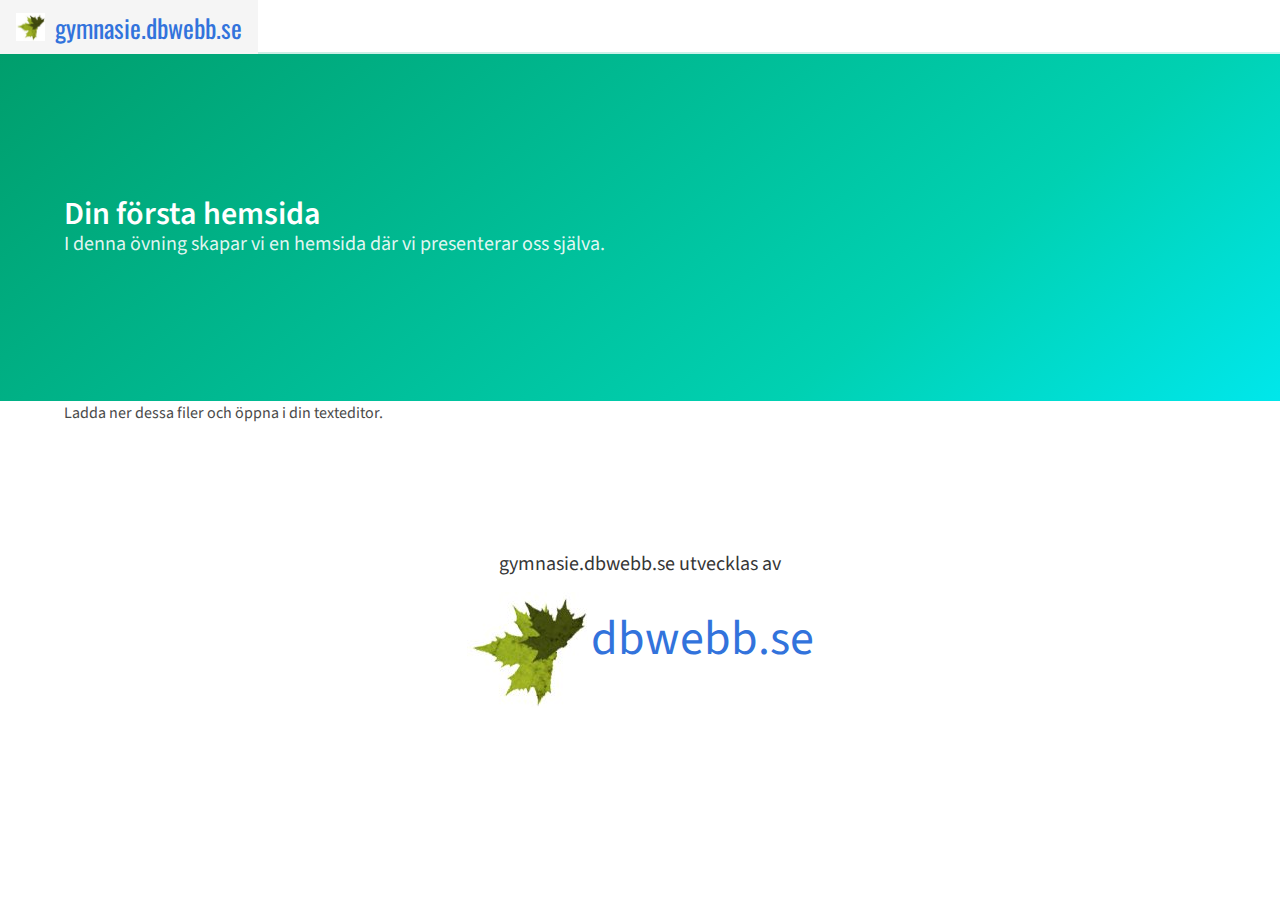
==== commit c7e2c461: "Fixed a bit with media-queries" ====
--- a/ovning1.html
+++ b/ovning1.html
@@ -10,7 +10,7 @@
     <nav class="navbar">
         <div class="navbar-brand">
             <a class="navbar-item" href="index.html">
-                <img src="https://bulma.io/images/bulma-logo.png" alt="Bulma: a modern CSS framework based on Flexbox" width="112" height="28">
+                <img src="img/blad.jpg" alt="dbwebb löv" height="28"> gymnasie.dbwebb.se
             </a>
         </div>
     </nav>
@@ -28,6 +28,10 @@
         </div>
     </section>
 
+    <section class="container">
+        Ladda ner dessa filer och öppna i din texteditor.
+    </section>
+
     <footer>
         <div class="container">
             <div class="content has-text-centered">
--- a/style.min.css
+++ b/style.min.css
@@ -1,2 +1,2 @@
-﻿@import url("https://fonts.googleapis.com/css?family=Oswald:300|Source+Sans+Pro");@keyframes spinAround{from{transform:rotate(0deg)}to{transform:rotate(359deg)}}/*! minireset.css v0.0.2 | MIT License | github.com/jgthms/minireset.css */html,body,p,ol,ul,li,dl,dt,dd,blockquote,figure,fieldset,legend,textarea,pre,iframe,hr,h1,h2,h3,h4,h5,h6{margin:0;padding:0}h1,h2,h3,h4,h5,h6{font-size:100%;font-weight:normal}ul{list-style:none}button,input,select,textarea{margin:0}html{box-sizing:border-box}*{box-sizing:inherit}*:before,*:after{box-sizing:inherit}img,embed,object,audio,video{max-width:100%}iframe{border:0}table{border-collapse:collapse;border-spacing:0}td,th{padding:0;text-align:left}html{background-color:#fff;font-size:16px;-moz-osx-font-smoothing:grayscale;-webkit-font-smoothing:antialiased;min-width:300px;overflow-x:hidden;overflow-y:scroll;text-rendering:optimizeLegibility;text-size-adjust:100%}article,aside,figure,footer,header,hgroup,section{display:block}body,button,input,select,textarea{font-family:"Source Sans Pro",serif}code,pre{-moz-osx-font-smoothing:auto;-webkit-font-smoothing:auto;font-family:monospace}body{color:#4a4a4a;font-size:1rem;font-weight:400;line-height:1.5}a{color:#3273dc;cursor:pointer;text-decoration:none}a strong{color:currentColor}a:hover{color:#363636}code{background-color:#f5f5f5;color:#ff3860;font-size:.875em;font-weight:normal;padding:.25em .5em .25em}hr{background-color:#dbdbdb;border:none;display:block;height:1px;margin:1.5rem 0}img{height:auto;max-width:100%}input[type="checkbox"],input[type="radio"]{vertical-align:baseline}small{font-size:.875em}span{font-style:inherit;font-weight:inherit}strong{color:#363636;font-weight:700}pre{-webkit-overflow-scrolling:touch;background-color:#f5f5f5;color:#4a4a4a;font-size:.875em;overflow-x:auto;padding:1.25rem 1.5rem;white-space:pre;word-wrap:normal}pre code{background-color:transparent;color:currentColor;font-size:1em;padding:0}table td,table th{text-align:left;vertical-align:top}table th{color:#363636}.is-clearfix:after{clear:both;content:" ";display:table}.is-pulled-left{float:left !important}.is-pulled-right{float:right !important}.is-clipped{overflow:hidden !important}.is-overlay{bottom:0;left:0;position:absolute;right:0;top:0}.is-size-1{font-size:3rem !important}.is-size-2{font-size:2.5rem !important}.is-size-3{font-size:2rem !important}.is-size-4{font-size:1.5rem !important}.is-size-5{font-size:1.25rem !important}.is-size-6{font-size:1rem !important}.is-size-7{font-size:.75rem !important}@media screen and (max-width: 768px){.is-size-1-mobile{font-size:3rem !important}.is-size-2-mobile{font-size:2.5rem !important}.is-size-3-mobile{font-size:2rem !important}.is-size-4-mobile{font-size:1.5rem !important}.is-size-5-mobile{font-size:1.25rem !important}.is-size-6-mobile{font-size:1rem !important}.is-size-7-mobile{font-size:.75rem !important}}@media screen and (min-width: 769px), print{.is-size-1-tablet{font-size:3rem !important}.is-size-2-tablet{font-size:2.5rem !important}.is-size-3-tablet{font-size:2rem !important}.is-size-4-tablet{font-size:1.5rem !important}.is-size-5-tablet{font-size:1.25rem !important}.is-size-6-tablet{font-size:1rem !important}.is-size-7-tablet{font-size:.75rem !important}}@media screen and (max-width: 1023px){.is-size-1-touch{font-size:3rem !important}.is-size-2-touch{font-size:2.5rem !important}.is-size-3-touch{font-size:2rem !important}.is-size-4-touch{font-size:1.5rem !important}.is-size-5-touch{font-size:1.25rem !important}.is-size-6-touch{font-size:1rem !important}.is-size-7-touch{font-size:.75rem !important}}@media screen and (min-width: 1024px){.is-size-1-desktop{font-size:3rem !important}.is-size-2-desktop{font-size:2.5rem !important}.is-size-3-desktop{font-size:2rem !important}.is-size-4-desktop{font-size:1.5rem !important}.is-size-5-desktop{font-size:1.25rem !important}.is-size-6-desktop{font-size:1rem !important}.is-size-7-desktop{font-size:.75rem !important}}@media screen and (min-width: 1216px){.is-size-1-widescreen{font-size:3rem !important}.is-size-2-widescreen{font-size:2.5rem !important}.is-size-3-widescreen{font-size:2rem !important}.is-size-4-widescreen{font-size:1.5rem !important}.is-size-5-widescreen{font-size:1.25rem !important}.is-size-6-widescreen{font-size:1rem !important}.is-size-7-widescreen{font-size:.75rem !important}}@media screen and (min-width: 1408px){.is-size-1-fullhd{font-size:3rem !important}.is-size-2-fullhd{font-size:2.5rem !important}.is-size-3-fullhd{font-size:2rem !important}.is-size-4-fullhd{font-size:1.5rem !important}.is-size-5-fullhd{font-size:1.25rem !important}.is-size-6-fullhd{font-size:1rem !important}.is-size-7-fullhd{font-size:.75rem !important}}.has-text-centered{text-align:center !important}@media screen and (max-width: 768px){.has-text-centered-mobile{text-align:center !important}}@media screen and (min-width: 769px), print{.has-text-centered-tablet{text-align:center !important}}@media screen and (min-width: 769px) and (max-width: 1023px){.has-text-centered-tablet-only{text-align:center !important}}@media screen and (max-width: 1023px){.has-text-centered-touch{text-align:center !important}}@media screen and (min-width: 1024px){.has-text-centered-desktop{text-align:center !important}}@media screen and (min-width: 1024px) and (max-width: 1215px){.has-text-centered-desktop-only{text-align:center !important}}@media screen and (min-width: 1216px){.has-text-centered-widescreen{text-align:center !important}}@media screen and (min-width: 1216px) and (max-width: 1407px){.has-text-centered-widescreen-only{text-align:center !important}}@media screen and (min-width: 1408px){.has-text-centered-fullhd{text-align:center !important}}.has-text-justified{text-align:justify !important}@media screen and (max-width: 768px){.has-text-justified-mobile{text-align:justify !important}}@media screen and (min-width: 769px), print{.has-text-justified-tablet{text-align:justify !important}}@media screen and (min-width: 769px) and (max-width: 1023px){.has-text-justified-tablet-only{text-align:justify !important}}@media screen and (max-width: 1023px){.has-text-justified-touch{text-align:justify !important}}@media screen and (min-width: 1024px){.has-text-justified-desktop{text-align:justify !important}}@media screen and (min-width: 1024px) and (max-width: 1215px){.has-text-justified-desktop-only{text-align:justify !important}}@media screen and (min-width: 1216px){.has-text-justified-widescreen{text-align:justify !important}}@media screen and (min-width: 1216px) and (max-width: 1407px){.has-text-justified-widescreen-only{text-align:justify !important}}@media screen and (min-width: 1408px){.has-text-justified-fullhd{text-align:justify !important}}.has-text-left{text-align:left !important}@media screen and (max-width: 768px){.has-text-left-mobile{text-align:left !important}}@media screen and (min-width: 769px), print{.has-text-left-tablet{text-align:left !important}}@media screen and (min-width: 769px) and (max-width: 1023px){.has-text-left-tablet-only{text-align:left !important}}@media screen and (max-width: 1023px){.has-text-left-touch{text-align:left !important}}@media screen and (min-width: 1024px){.has-text-left-desktop{text-align:left !important}}@media screen and (min-width: 1024px) and (max-width: 1215px){.has-text-left-desktop-only{text-align:left !important}}@media screen and (min-width: 1216px){.has-text-left-widescreen{text-align:left !important}}@media screen and (min-width: 1216px) and (max-width: 1407px){.has-text-left-widescreen-only{text-align:left !important}}@media screen and (min-width: 1408px){.has-text-left-fullhd{text-align:left !important}}.has-text-right{text-align:right !important}@media screen and (max-width: 768px){.has-text-right-mobile{text-align:right !important}}@media screen and (min-width: 769px), print{.has-text-right-tablet{text-align:right !important}}@media screen and (min-width: 769px) and (max-width: 1023px){.has-text-right-tablet-only{text-align:right !important}}@media screen and (max-width: 1023px){.has-text-right-touch{text-align:right !important}}@media screen and (min-width: 1024px){.has-text-right-desktop{text-align:right !important}}@media screen and (min-width: 1024px) and (max-width: 1215px){.has-text-right-desktop-only{text-align:right !important}}@media screen and (min-width: 1216px){.has-text-right-widescreen{text-align:right !important}}@media screen and (min-width: 1216px) and (max-width: 1407px){.has-text-right-widescreen-only{text-align:right !important}}@media screen and (min-width: 1408px){.has-text-right-fullhd{text-align:right !important}}.is-capitalized{text-transform:capitalize !important}.is-lowercase{text-transform:lowercase !important}.is-uppercase{text-transform:uppercase !important}.is-italic{font-style:italic !important}.has-text-white{color:#fff !important}a.has-text-white:hover,a.has-text-white:focus{color:#e6e6e6 !important}.has-text-black{color:#0a0a0a !important}a.has-text-black:hover,a.has-text-black:focus{color:#000 !important}.has-text-light{color:#f5f5f5 !important}a.has-text-light:hover,a.has-text-light:focus{color:#dbdbdb !important}.has-text-dark{color:#363636 !important}a.has-text-dark:hover,a.has-text-dark:focus{color:#1c1c1c !important}.has-text-primary{color:#00d1b2 !important}a.has-text-primary:hover,a.has-text-primary:focus{color:#009e86 !important}.has-text-link{color:#3273dc !important}a.has-text-link:hover,a.has-text-link:focus{color:#205bbc !important}.has-text-info{color:#209cee !important}a.has-text-info:hover,a.has-text-info:focus{color:#0f81cc !important}.has-text-success{color:#23d160 !important}a.has-text-success:hover,a.has-text-success:focus{color:#1ca64c !important}.has-text-warning{color:#ffdd57 !important}a.has-text-warning:hover,a.has-text-warning:focus{color:#ffd324 !important}.has-text-danger{color:#ff3860 !important}a.has-text-danger:hover,a.has-text-danger:focus{color:#ff0537 !important}.has-text-black-bis{color:#121212 !important}.has-text-black-ter{color:#242424 !important}.has-text-grey-darker{color:#363636 !important}.has-text-grey-dark{color:#4a4a4a !important}.has-text-grey{color:#7a7a7a !important}.has-text-grey-light{color:#b5b5b5 !important}.has-text-grey-lighter{color:#dbdbdb !important}.has-text-white-ter{color:#f5f5f5 !important}.has-text-white-bis{color:#fafafa !important}.has-text-weight-light{font-weight:300 !important}.has-text-weight-normal{font-weight:400 !important}.has-text-weight-semibold{font-weight:600 !important}.has-text-weight-bold{font-weight:700 !important}.is-block{display:block !important}@media screen and (max-width: 768px){.is-block-mobile{display:block !important}}@media screen and (min-width: 769px), print{.is-block-tablet{display:block !important}}@media screen and (min-width: 769px) and (max-width: 1023px){.is-block-tablet-only{display:block !important}}@media screen and (max-width: 1023px){.is-block-touch{display:block !important}}@media screen and (min-width: 1024px){.is-block-desktop{display:block !important}}@media screen and (min-width: 1024px) and (max-width: 1215px){.is-block-desktop-only{display:block !important}}@media screen and (min-width: 1216px){.is-block-widescreen{display:block !important}}@media screen and (min-width: 1216px) and (max-width: 1407px){.is-block-widescreen-only{display:block !important}}@media screen and (min-width: 1408px){.is-block-fullhd{display:block !important}}.is-flex{display:flex !important}@media screen and (max-width: 768px){.is-flex-mobile{display:flex !important}}@media screen and (min-width: 769px), print{.is-flex-tablet{display:flex !important}}@media screen and (min-width: 769px) and (max-width: 1023px){.is-flex-tablet-only{display:flex !important}}@media screen and (max-width: 1023px){.is-flex-touch{display:flex !important}}@media screen and (min-width: 1024px){.is-flex-desktop{display:flex !important}}@media screen and (min-width: 1024px) and (max-width: 1215px){.is-flex-desktop-only{display:flex !important}}@media screen and (min-width: 1216px){.is-flex-widescreen{display:flex !important}}@media screen and (min-width: 1216px) and (max-width: 1407px){.is-flex-widescreen-only{display:flex !important}}@media screen and (min-width: 1408px){.is-flex-fullhd{display:flex !important}}.is-inline{display:inline !important}@media screen and (max-width: 768px){.is-inline-mobile{display:inline !important}}@media screen and (min-width: 769px), print{.is-inline-tablet{display:inline !important}}@media screen and (min-width: 769px) and (max-width: 1023px){.is-inline-tablet-only{display:inline !important}}@media screen and (max-width: 1023px){.is-inline-touch{display:inline !important}}@media screen and (min-width: 1024px){.is-inline-desktop{display:inline !important}}@media screen and (min-width: 1024px) and (max-width: 1215px){.is-inline-desktop-only{display:inline !important}}@media screen and (min-width: 1216px){.is-inline-widescreen{display:inline !important}}@media screen and (min-width: 1216px) and (max-width: 1407px){.is-inline-widescreen-only{display:inline !important}}@media screen and (min-width: 1408px){.is-inline-fullhd{display:inline !important}}.is-inline-block{display:inline-block !important}@media screen and (max-width: 768px){.is-inline-block-mobile{display:inline-block !important}}@media screen and (min-width: 769px), print{.is-inline-block-tablet{display:inline-block !important}}@media screen and (min-width: 769px) and (max-width: 1023px){.is-inline-block-tablet-only{display:inline-block !important}}@media screen and (max-width: 1023px){.is-inline-block-touch{display:inline-block !important}}@media screen and (min-width: 1024px){.is-inline-block-desktop{display:inline-block !important}}@media screen and (min-width: 1024px) and (max-width: 1215px){.is-inline-block-desktop-only{display:inline-block !important}}@media screen and (min-width: 1216px){.is-inline-block-widescreen{display:inline-block !important}}@media screen and (min-width: 1216px) and (max-width: 1407px){.is-inline-block-widescreen-only{display:inline-block !important}}@media screen and (min-width: 1408px){.is-inline-block-fullhd{display:inline-block !important}}.is-inline-flex{display:inline-flex !important}@media screen and (max-width: 768px){.is-inline-flex-mobile{display:inline-flex !important}}@media screen and (min-width: 769px), print{.is-inline-flex-tablet{display:inline-flex !important}}@media screen and (min-width: 769px) and (max-width: 1023px){.is-inline-flex-tablet-only{display:inline-flex !important}}@media screen and (max-width: 1023px){.is-inline-flex-touch{display:inline-flex !important}}@media screen and (min-width: 1024px){.is-inline-flex-desktop{display:inline-flex !important}}@media screen and (min-width: 1024px) and (max-width: 1215px){.is-inline-flex-desktop-only{display:inline-flex !important}}@media screen and (min-width: 1216px){.is-inline-flex-widescreen{display:inline-flex !important}}@media screen and (min-width: 1216px) and (max-width: 1407px){.is-inline-flex-widescreen-only{display:inline-flex !important}}@media screen and (min-width: 1408px){.is-inline-flex-fullhd{display:inline-flex !important}}.is-hidden{display:none !important}@media screen and (max-width: 768px){.is-hidden-mobile{display:none !important}}@media screen and (min-width: 769px), print{.is-hidden-tablet{display:none !important}}@media screen and (min-width: 769px) and (max-width: 1023px){.is-hidden-tablet-only{display:none !important}}@media screen and (max-width: 1023px){.is-hidden-touch{display:none !important}}@media screen and (min-width: 1024px){.is-hidden-desktop{display:none !important}}@media screen and (min-width: 1024px) and (max-width: 1215px){.is-hidden-desktop-only{display:none !important}}@media screen and (min-width: 1216px){.is-hidden-widescreen{display:none !important}}@media screen and (min-width: 1216px) and (max-width: 1407px){.is-hidden-widescreen-only{display:none !important}}@media screen and (min-width: 1408px){.is-hidden-fullhd{display:none !important}}.is-invisible{visibility:hidden !important}@media screen and (max-width: 768px){.is-invisible-mobile{visibility:hidden !important}}@media screen and (min-width: 769px), print{.is-invisible-tablet{visibility:hidden !important}}@media screen and (min-width: 769px) and (max-width: 1023px){.is-invisible-tablet-only{visibility:hidden !important}}@media screen and (max-width: 1023px){.is-invisible-touch{visibility:hidden !important}}@media screen and (min-width: 1024px){.is-invisible-desktop{visibility:hidden !important}}@media screen and (min-width: 1024px) and (max-width: 1215px){.is-invisible-desktop-only{visibility:hidden !important}}@media screen and (min-width: 1216px){.is-invisible-widescreen{visibility:hidden !important}}@media screen and (min-width: 1216px) and (max-width: 1407px){.is-invisible-widescreen-only{visibility:hidden !important}}@media screen and (min-width: 1408px){.is-invisible-fullhd{visibility:hidden !important}}.is-marginless{margin:0 !important}.is-paddingless{padding:0 !important}.is-radiusless{border-radius:0 !important}.is-shadowless{box-shadow:none !important}.is-unselectable{-webkit-touch-callout:none;-webkit-user-select:none;-moz-user-select:none;-ms-user-select:none;user-select:none}.box{background-color:#fff;border-radius:5px;box-shadow:0 2px 3px rgba(10,10,10,0.1),0 0 0 1px rgba(10,10,10,0.1);color:#4a4a4a;display:block;padding:1.25rem}.box:not(:last-child){margin-bottom:1.5rem}a.box:hover,a.box:focus{box-shadow:0 2px 3px rgba(10,10,10,0.1),0 0 0 1px #3273dc}a.box:active{box-shadow:inset 0 1px 2px rgba(10,10,10,0.2),0 0 0 1px #3273dc}.button{-moz-appearance:none;-webkit-appearance:none;align-items:center;border:1px solid transparent;border-radius:3px;box-shadow:none;display:inline-flex;font-size:1rem;height:2.25em;justify-content:flex-start;line-height:1.5;padding-bottom:calc(0.375em - 1px);padding-left:calc(0.625em - 1px);padding-right:calc(0.625em - 1px);padding-top:calc(0.375em - 1px);position:relative;vertical-align:top;-webkit-touch-callout:none;-webkit-user-select:none;-moz-user-select:none;-ms-user-select:none;user-select:none;background-color:#fff;border-color:#dbdbdb;color:#363636;cursor:pointer;justify-content:center;padding-left:.75em;padding-right:.75em;text-align:center;white-space:nowrap}.button:focus,.button.is-focused,.button:active,.button.is-active{outline:none}.button[disabled]{cursor:not-allowed}.button strong{color:inherit}.button .icon,.button .icon.is-small,.button .icon.is-medium,.button .icon.is-large{height:1.5em;width:1.5em}.button .icon:first-child:not(:last-child){margin-left:calc(-0.375em - 1px);margin-right:.1875em}.button .icon:last-child:not(:first-child){margin-left:.1875em;margin-right:calc(-0.375em - 1px)}.button .icon:first-child:last-child{margin-left:calc(-0.375em - 1px);margin-right:calc(-0.375em - 1px)}.button:hover,.button.is-hovered{border-color:#b5b5b5;color:#363636}.button:focus,.button.is-focused{border-color:#3273dc;color:#363636}.button:focus:not(:active),.button.is-focused:not(:active){box-shadow:0 0 0 .125em rgba(50,115,220,0.25)}.button:active,.button.is-active{border-color:#4a4a4a;color:#363636}.button.is-text{background-color:transparent;border-color:transparent;color:#4a4a4a;text-decoration:underline}.button.is-text:hover,.button.is-text.is-hovered,.button.is-text:focus,.button.is-text.is-focused{background-color:#f5f5f5;color:#363636}.button.is-text:active,.button.is-text.is-active{background-color:#e8e8e8;color:#363636}.button.is-text[disabled]{background-color:transparent;border-color:transparent;box-shadow:none}.button.is-white{background-color:#fff;border-color:transparent;color:#0a0a0a}.button.is-white:hover,.button.is-white.is-hovered{background-color:#f9f9f9;border-color:transparent;color:#0a0a0a}.button.is-white:focus,.button.is-white.is-focused{border-color:transparent;color:#0a0a0a}.button.is-white:focus:not(:active),.button.is-white.is-focused:not(:active){box-shadow:0 0 0 .125em rgba(255,255,255,0.25)}.button.is-white:active,.button.is-white.is-active{background-color:#f2f2f2;border-color:transparent;color:#0a0a0a}.button.is-white[disabled]{background-color:#fff;border-color:transparent;box-shadow:none}.button.is-white.is-inverted{background-color:#0a0a0a;color:#fff}.button.is-white.is-inverted:hover{background-color:#000}.button.is-white.is-inverted[disabled]{background-color:#0a0a0a;border-color:transparent;box-shadow:none;color:#fff}.button.is-white.is-loading:after{border-color:transparent transparent #0a0a0a #0a0a0a !important}.button.is-white.is-outlined{background-color:transparent;border-color:#fff;color:#fff}.button.is-white.is-outlined:hover,.button.is-white.is-outlined:focus{background-color:#fff;border-color:#fff;color:#0a0a0a}.button.is-white.is-outlined.is-loading:after{border-color:transparent transparent #fff #fff !important}.button.is-white.is-outlined[disabled]{background-color:transparent;border-color:#fff;box-shadow:none;color:#fff}.button.is-white.is-inverted.is-outlined{background-color:transparent;border-color:#0a0a0a;color:#0a0a0a}.button.is-white.is-inverted.is-outlined:hover,.button.is-white.is-inverted.is-outlined:focus{background-color:#0a0a0a;color:#fff}.button.is-white.is-inverted.is-outlined[disabled]{background-color:transparent;border-color:#0a0a0a;box-shadow:none;color:#0a0a0a}.button.is-black{background-color:#0a0a0a;border-color:transparent;color:#fff}.button.is-black:hover,.button.is-black.is-hovered{background-color:#040404;border-color:transparent;color:#fff}.button.is-black:focus,.button.is-black.is-focused{border-color:transparent;color:#fff}.button.is-black:focus:not(:active),.button.is-black.is-focused:not(:active){box-shadow:0 0 0 .125em rgba(10,10,10,0.25)}.button.is-black:active,.button.is-black.is-active{background-color:#000;border-color:transparent;color:#fff}.button.is-black[disabled]{background-color:#0a0a0a;border-color:transparent;box-shadow:none}.button.is-black.is-inverted{background-color:#fff;color:#0a0a0a}.button.is-black.is-inverted:hover{background-color:#f2f2f2}.button.is-black.is-inverted[disabled]{background-color:#fff;border-color:transparent;box-shadow:none;color:#0a0a0a}.button.is-black.is-loading:after{border-color:transparent transparent #fff #fff !important}.button.is-black.is-outlined{background-color:transparent;border-color:#0a0a0a;color:#0a0a0a}.button.is-black.is-outlined:hover,.button.is-black.is-outlined:focus{background-color:#0a0a0a;border-color:#0a0a0a;color:#fff}.button.is-black.is-outlined.is-loading:after{border-color:transparent transparent #0a0a0a #0a0a0a !important}.button.is-black.is-outlined[disabled]{background-color:transparent;border-color:#0a0a0a;box-shadow:none;color:#0a0a0a}.button.is-black.is-inverted.is-outlined{background-color:transparent;border-color:#fff;color:#fff}.button.is-black.is-inverted.is-outlined:hover,.button.is-black.is-inverted.is-outlined:focus{background-color:#fff;color:#0a0a0a}.button.is-black.is-inverted.is-outlined[disabled]{background-color:transparent;border-color:#fff;box-shadow:none;color:#fff}.button.is-light{background-color:#f5f5f5;border-color:transparent;color:#363636}.button.is-light:hover,.button.is-light.is-hovered{background-color:#eee;border-color:transparent;color:#363636}.button.is-light:focus,.button.is-light.is-focused{border-color:transparent;color:#363636}.button.is-light:focus:not(:active),.button.is-light.is-focused:not(:active){box-shadow:0 0 0 .125em rgba(245,245,245,0.25)}.button.is-light:active,.button.is-light.is-active{background-color:#e8e8e8;border-color:transparent;color:#363636}.button.is-light[disabled]{background-color:#f5f5f5;border-color:transparent;box-shadow:none}.button.is-light.is-inverted{background-color:#363636;color:#f5f5f5}.button.is-light.is-inverted:hover{background-color:#292929}.button.is-light.is-inverted[disabled]{background-color:#363636;border-color:transparent;box-shadow:none;color:#f5f5f5}.button.is-light.is-loading:after{border-color:transparent transparent #363636 #363636 !important}.button.is-light.is-outlined{background-color:transparent;border-color:#f5f5f5;color:#f5f5f5}.button.is-light.is-outlined:hover,.button.is-light.is-outlined:focus{background-color:#f5f5f5;border-color:#f5f5f5;color:#363636}.button.is-light.is-outlined.is-loading:after{border-color:transparent transparent #f5f5f5 #f5f5f5 !important}.button.is-light.is-outlined[disabled]{background-color:transparent;border-color:#f5f5f5;box-shadow:none;color:#f5f5f5}.button.is-light.is-inverted.is-outlined{background-color:transparent;border-color:#363636;color:#363636}.button.is-light.is-inverted.is-outlined:hover,.button.is-light.is-inverted.is-outlined:focus{background-color:#363636;color:#f5f5f5}.button.is-light.is-inverted.is-outlined[disabled]{background-color:transparent;border-color:#363636;box-shadow:none;color:#363636}.button.is-dark{background-color:#363636;border-color:transparent;color:#f5f5f5}.button.is-dark:hover,.button.is-dark.is-hovered{background-color:#2f2f2f;border-color:transparent;color:#f5f5f5}.button.is-dark:focus,.button.is-dark.is-focused{border-color:transparent;color:#f5f5f5}.button.is-dark:focus:not(:active),.button.is-dark.is-focused:not(:active){box-shadow:0 0 0 .125em rgba(54,54,54,0.25)}.button.is-dark:active,.button.is-dark.is-active{background-color:#292929;border-color:transparent;color:#f5f5f5}.button.is-dark[disabled]{background-color:#363636;border-color:transparent;box-shadow:none}.button.is-dark.is-inverted{background-color:#f5f5f5;color:#363636}.button.is-dark.is-inverted:hover{background-color:#e8e8e8}.button.is-dark.is-inverted[disabled]{background-color:#f5f5f5;border-color:transparent;box-shadow:none;color:#363636}.button.is-dark.is-loading:after{border-color:transparent transparent #f5f5f5 #f5f5f5 !important}.button.is-dark.is-outlined{background-color:transparent;border-color:#363636;color:#363636}.button.is-dark.is-outlined:hover,.button.is-dark.is-outlined:focus{background-color:#363636;border-color:#363636;color:#f5f5f5}.button.is-dark.is-outlined.is-loading:after{border-color:transparent transparent #363636 #363636 !important}.button.is-dark.is-outlined[disabled]{background-color:transparent;border-color:#363636;box-shadow:none;color:#363636}.button.is-dark.is-inverted.is-outlined{background-color:transparent;border-color:#f5f5f5;color:#f5f5f5}.button.is-dark.is-inverted.is-outlined:hover,.button.is-dark.is-inverted.is-outlined:focus{background-color:#f5f5f5;color:#363636}.button.is-dark.is-inverted.is-outlined[disabled]{background-color:transparent;border-color:#f5f5f5;box-shadow:none;color:#f5f5f5}.button.is-primary{background-color:#00d1b2;border-color:transparent;color:#fff}.button.is-primary:hover,.button.is-primary.is-hovered{background-color:#00c4a7;border-color:transparent;color:#fff}.button.is-primary:focus,.button.is-primary.is-focused{border-color:transparent;color:#fff}.button.is-primary:focus:not(:active),.button.is-primary.is-focused:not(:active){box-shadow:0 0 0 .125em rgba(0,209,178,0.25)}.button.is-primary:active,.button.is-primary.is-active{background-color:#00b89c;border-color:transparent;color:#fff}.button.is-primary[disabled]{background-color:#00d1b2;border-color:transparent;box-shadow:none}.button.is-primary.is-inverted{background-color:#fff;color:#00d1b2}.button.is-primary.is-inverted:hover{background-color:#f2f2f2}.button.is-primary.is-inverted[disabled]{background-color:#fff;border-color:transparent;box-shadow:none;color:#00d1b2}.button.is-primary.is-loading:after{border-color:transparent transparent #fff #fff !important}.button.is-primary.is-outlined{background-color:transparent;border-color:#00d1b2;color:#00d1b2}.button.is-primary.is-outlined:hover,.button.is-primary.is-outlined:focus{background-color:#00d1b2;border-color:#00d1b2;color:#fff}.button.is-primary.is-outlined.is-loading:after{border-color:transparent transparent #00d1b2 #00d1b2 !important}.button.is-primary.is-outlined[disabled]{background-color:transparent;border-color:#00d1b2;box-shadow:none;color:#00d1b2}.button.is-primary.is-inverted.is-outlined{background-color:transparent;border-color:#fff;color:#fff}.button.is-primary.is-inverted.is-outlined:hover,.button.is-primary.is-inverted.is-outlined:focus{background-color:#fff;color:#00d1b2}.button.is-primary.is-inverted.is-outlined[disabled]{background-color:transparent;border-color:#fff;box-shadow:none;color:#fff}.button.is-link{background-color:#3273dc;border-color:transparent;color:#fff}.button.is-link:hover,.button.is-link.is-hovered{background-color:#276cda;border-color:transparent;color:#fff}.button.is-link:focus,.button.is-link.is-focused{border-color:transparent;color:#fff}.button.is-link:focus:not(:active),.button.is-link.is-focused:not(:active){box-shadow:0 0 0 .125em rgba(50,115,220,0.25)}.button.is-link:active,.button.is-link.is-active{background-color:#2366d1;border-color:transparent;color:#fff}.button.is-link[disabled]{background-color:#3273dc;border-color:transparent;box-shadow:none}.button.is-link.is-inverted{background-color:#fff;color:#3273dc}.button.is-link.is-inverted:hover{background-color:#f2f2f2}.button.is-link.is-inverted[disabled]{background-color:#fff;border-color:transparent;box-shadow:none;color:#3273dc}.button.is-link.is-loading:after{border-color:transparent transparent #fff #fff !important}.button.is-link.is-outlined{background-color:transparent;border-color:#3273dc;color:#3273dc}.button.is-link.is-outlined:hover,.button.is-link.is-outlined:focus{background-color:#3273dc;border-color:#3273dc;color:#fff}.button.is-link.is-outlined.is-loading:after{border-color:transparent transparent #3273dc #3273dc !important}.button.is-link.is-outlined[disabled]{background-color:transparent;border-color:#3273dc;box-shadow:none;color:#3273dc}.button.is-link.is-inverted.is-outlined{background-color:transparent;border-color:#fff;color:#fff}.button.is-link.is-inverted.is-outlined:hover,.button.is-link.is-inverted.is-outlined:focus{background-color:#fff;color:#3273dc}.button.is-link.is-inverted.is-outlined[disabled]{background-color:transparent;border-color:#fff;box-shadow:none;color:#fff}.button.is-info{background-color:#209cee;border-color:transparent;color:#fff}.button.is-info:hover,.button.is-info.is-hovered{background-color:#1496ed;border-color:transparent;color:#fff}.button.is-info:focus,.button.is-info.is-focused{border-color:transparent;color:#fff}.button.is-info:focus:not(:active),.button.is-info.is-focused:not(:active){box-shadow:0 0 0 .125em rgba(32,156,238,0.25)}.button.is-info:active,.button.is-info.is-active{background-color:#118fe4;border-color:transparent;color:#fff}.button.is-info[disabled]{background-color:#209cee;border-color:transparent;box-shadow:none}.button.is-info.is-inverted{background-color:#fff;color:#209cee}.button.is-info.is-inverted:hover{background-color:#f2f2f2}.button.is-info.is-inverted[disabled]{background-color:#fff;border-color:transparent;box-shadow:none;color:#209cee}.button.is-info.is-loading:after{border-color:transparent transparent #fff #fff !important}.button.is-info.is-outlined{background-color:transparent;border-color:#209cee;color:#209cee}.button.is-info.is-outlined:hover,.button.is-info.is-outlined:focus{background-color:#209cee;border-color:#209cee;color:#fff}.button.is-info.is-outlined.is-loading:after{border-color:transparent transparent #209cee #209cee !important}.button.is-info.is-outlined[disabled]{background-color:transparent;border-color:#209cee;box-shadow:none;color:#209cee}.button.is-info.is-inverted.is-outlined{background-color:transparent;border-color:#fff;color:#fff}.button.is-info.is-inverted.is-outlined:hover,.button.is-info.is-inverted.is-outlined:focus{background-color:#fff;color:#209cee}.button.is-info.is-inverted.is-outlined[disabled]{background-color:transparent;border-color:#fff;box-shadow:none;color:#fff}.button.is-success{background-color:#23d160;border-color:transparent;color:#fff}.button.is-success:hover,.button.is-success.is-hovered{background-color:#22c65b;border-color:transparent;color:#fff}.button.is-success:focus,.button.is-success.is-focused{border-color:transparent;color:#fff}.button.is-success:focus:not(:active),.button.is-success.is-focused:not(:active){box-shadow:0 0 0 .125em rgba(35,209,96,0.25)}.button.is-success:active,.button.is-success.is-active{background-color:#20bc56;border-color:transparent;color:#fff}.button.is-success[disabled]{background-color:#23d160;border-color:transparent;box-shadow:none}.button.is-success.is-inverted{background-color:#fff;color:#23d160}.button.is-success.is-inverted:hover{background-color:#f2f2f2}.button.is-success.is-inverted[disabled]{background-color:#fff;border-color:transparent;box-shadow:none;color:#23d160}.button.is-success.is-loading:after{border-color:transparent transparent #fff #fff !important}.button.is-success.is-outlined{background-color:transparent;border-color:#23d160;color:#23d160}.button.is-success.is-outlined:hover,.button.is-success.is-outlined:focus{background-color:#23d160;border-color:#23d160;color:#fff}.button.is-success.is-outlined.is-loading:after{border-color:transparent transparent #23d160 #23d160 !important}.button.is-success.is-outlined[disabled]{background-color:transparent;border-color:#23d160;box-shadow:none;color:#23d160}.button.is-success.is-inverted.is-outlined{background-color:transparent;border-color:#fff;color:#fff}.button.is-success.is-inverted.is-outlined:hover,.button.is-success.is-inverted.is-outlined:focus{background-color:#fff;color:#23d160}.button.is-success.is-inverted.is-outlined[disabled]{background-color:transparent;border-color:#fff;box-shadow:none;color:#fff}.button.is-warning{background-color:#ffdd57;border-color:transparent;color:rgba(0,0,0,0.7)}.button.is-warning:hover,.button.is-warning.is-hovered{background-color:#ffdb4a;border-color:transparent;color:rgba(0,0,0,0.7)}.button.is-warning:focus,.button.is-warning.is-focused{border-color:transparent;color:rgba(0,0,0,0.7)}.button.is-warning:focus:not(:active),.button.is-warning.is-focused:not(:active){box-shadow:0 0 0 .125em rgba(255,221,87,0.25)}.button.is-warning:active,.button.is-warning.is-active{background-color:#ffd83d;border-color:transparent;color:rgba(0,0,0,0.7)}.button.is-warning[disabled]{background-color:#ffdd57;border-color:transparent;box-shadow:none}.button.is-warning.is-inverted{background-color:rgba(0,0,0,0.7);color:#ffdd57}.button.is-warning.is-inverted:hover{background-color:rgba(0,0,0,0.7)}.button.is-warning.is-inverted[disabled]{background-color:rgba(0,0,0,0.7);border-color:transparent;box-shadow:none;color:#ffdd57}.button.is-warning.is-loading:after{border-color:transparent transparent rgba(0,0,0,0.7) rgba(0,0,0,0.7) !important}.button.is-warning.is-outlined{background-color:transparent;border-color:#ffdd57;color:#ffdd57}.button.is-warning.is-outlined:hover,.button.is-warning.is-outlined:focus{background-color:#ffdd57;border-color:#ffdd57;color:rgba(0,0,0,0.7)}.button.is-warning.is-outlined.is-loading:after{border-color:transparent transparent #ffdd57 #ffdd57 !important}.button.is-warning.is-outlined[disabled]{background-color:transparent;border-color:#ffdd57;box-shadow:none;color:#ffdd57}.button.is-warning.is-inverted.is-outlined{background-color:transparent;border-color:rgba(0,0,0,0.7);color:rgba(0,0,0,0.7)}.button.is-warning.is-inverted.is-outlined:hover,.button.is-warning.is-inverted.is-outlined:focus{background-color:rgba(0,0,0,0.7);color:#ffdd57}.button.is-warning.is-inverted.is-outlined[disabled]{background-color:transparent;border-color:rgba(0,0,0,0.7);box-shadow:none;color:rgba(0,0,0,0.7)}.button.is-danger{background-color:#ff3860;border-color:transparent;color:#fff}.button.is-danger:hover,.button.is-danger.is-hovered{background-color:#ff2b56;border-color:transparent;color:#fff}.button.is-danger:focus,.button.is-danger.is-focused{border-color:transparent;color:#fff}.button.is-danger:focus:not(:active),.button.is-danger.is-focused:not(:active){box-shadow:0 0 0 .125em rgba(255,56,96,0.25)}.button.is-danger:active,.button.is-danger.is-active{background-color:#ff1f4b;border-color:transparent;color:#fff}.button.is-danger[disabled]{background-color:#ff3860;border-color:transparent;box-shadow:none}.button.is-danger.is-inverted{background-color:#fff;color:#ff3860}.button.is-danger.is-inverted:hover{background-color:#f2f2f2}.button.is-danger.is-inverted[disabled]{background-color:#fff;border-color:transparent;box-shadow:none;color:#ff3860}.button.is-danger.is-loading:after{border-color:transparent transparent #fff #fff !important}.button.is-danger.is-outlined{background-color:transparent;border-color:#ff3860;color:#ff3860}.button.is-danger.is-outlined:hover,.button.is-danger.is-outlined:focus{background-color:#ff3860;border-color:#ff3860;color:#fff}.button.is-danger.is-outlined.is-loading:after{border-color:transparent transparent #ff3860 #ff3860 !important}.button.is-danger.is-outlined[disabled]{background-color:transparent;border-color:#ff3860;box-shadow:none;color:#ff3860}.button.is-danger.is-inverted.is-outlined{background-color:transparent;border-color:#fff;color:#fff}.button.is-danger.is-inverted.is-outlined:hover,.button.is-danger.is-inverted.is-outlined:focus{background-color:#fff;color:#ff3860}.button.is-danger.is-inverted.is-outlined[disabled]{background-color:transparent;border-color:#fff;box-shadow:none;color:#fff}.button.is-small{border-radius:2px;font-size:.75rem}.button.is-medium{font-size:1.25rem}.button.is-large{font-size:1.5rem}.button[disabled]{background-color:#fff;border-color:#dbdbdb;box-shadow:none;opacity:.5}.button.is-fullwidth{display:flex;width:100%}.button.is-loading{color:transparent !important;pointer-events:none}.button.is-loading:after{animation:spinAround 500ms infinite linear;border:2px solid #dbdbdb;border-radius:290486px;border-right-color:transparent;border-top-color:transparent;content:"";display:block;height:1em;position:relative;width:1em;position:absolute;left:calc(50% - (1em / 2));top:calc(50% - (1em / 2));position:absolute !important}.button.is-static{background-color:#f5f5f5;border-color:#dbdbdb;color:#7a7a7a;box-shadow:none;pointer-events:none}.button.is-rounded{border-radius:290486px;padding-left:1em;padding-right:1em}.buttons{align-items:center;display:flex;flex-wrap:wrap;justify-content:flex-start}.buttons .button{margin-bottom:.5rem}.buttons .button:not(:last-child){margin-right:.5rem}.buttons:last-child{margin-bottom:-0.5rem}.buttons:not(:last-child){margin-bottom:1rem}.buttons.has-addons .button:not(:first-child){border-bottom-left-radius:0;border-top-left-radius:0}.buttons.has-addons .button:not(:last-child){border-bottom-right-radius:0;border-top-right-radius:0;margin-right:-1px}.buttons.has-addons .button:last-child{margin-right:0}.buttons.has-addons .button:hover,.buttons.has-addons .button.is-hovered{z-index:2}.buttons.has-addons .button:focus,.buttons.has-addons .button.is-focused,.buttons.has-addons .button:active,.buttons.has-addons .button.is-active,.buttons.has-addons .button.is-selected{z-index:3}.buttons.has-addons .button:focus:hover,.buttons.has-addons .button.is-focused:hover,.buttons.has-addons .button:active:hover,.buttons.has-addons .button.is-active:hover,.buttons.has-addons .button.is-selected:hover{z-index:4}.buttons.is-centered{justify-content:center}.buttons.is-right{justify-content:flex-end}.container{margin:0 auto;position:relative}@media screen and (min-width: 1024px){.container{max-width:960px;width:960px}.container.is-fluid{margin-left:32px;margin-right:32px;max-width:none;width:auto}}@media screen and (max-width: 1215px){.container.is-widescreen{max-width:1152px;width:auto}}@media screen and (max-width: 1407px){.container.is-fullhd{max-width:1344px;width:auto}}@media screen and (min-width: 1216px){.container{max-width:1152px;width:1152px}}@media screen and (min-width: 1408px){.container{max-width:1344px;width:1344px}}.content:not(:last-child){margin-bottom:1.5rem}.content li+li{margin-top:.25em}.content p:not(:last-child),.content dl:not(:last-child),.content ol:not(:last-child),.content ul:not(:last-child),.content blockquote:not(:last-child),.content pre:not(:last-child),.content table:not(:last-child){margin-bottom:1em}.content h1,.content h2,.content h3,.content h4,.content h5,.content h6{color:#363636;font-weight:400;line-height:1.125}.content h1{font-size:2em;margin-bottom:.5em}.content h1:not(:first-child){margin-top:1em}.content h2{font-size:1.75em;margin-bottom:.5714em}.content h2:not(:first-child){margin-top:1.1428em}.content h3{font-size:1.5em;margin-bottom:.6666em}.content h3:not(:first-child){margin-top:1.3333em}.content h4{font-size:1.25em;margin-bottom:.8em}.content h5{font-size:1.125em;margin-bottom:.8888em}.content h6{font-size:1em;margin-bottom:1em}.content blockquote{background-color:#f5f5f5;border-left:5px solid #dbdbdb;padding:1.25em 1.5em}.content ol{list-style:decimal outside;margin-left:2em;margin-top:1em}.content ul{list-style:disc outside;margin-left:2em;margin-top:1em}.content ul ul{list-style-type:circle;margin-top:.5em}.content ul ul ul{list-style-type:square}.content dd{margin-left:2em}.content figure{margin-left:2em;margin-right:2em;text-align:center}.content figure:not(:first-child){margin-top:2em}.content figure:not(:last-child){margin-bottom:2em}.content figure img{display:inline-block}.content figure figcaption{font-style:italic}.content pre{-webkit-overflow-scrolling:touch;overflow-x:auto;padding:1.25em 1.5em;white-space:pre;word-wrap:normal}.content sup,.content sub{font-size:75%}.content table{width:100%}.content table td,.content table th{border:1px solid #dbdbdb;border-width:0 0 1px;padding:.5em .75em;vertical-align:top}.content table th{color:#363636;text-align:left}.content table tr:hover{background-color:#f5f5f5}.content table thead td,.content table thead th{border-width:0 0 2px;color:#363636}.content table tfoot td,.content table tfoot th{border-width:2px 0 0;color:#363636}.content table tbody tr:last-child td,.content table tbody tr:last-child th{border-bottom-width:0}.content.is-small{font-size:.75rem}.content.is-medium{font-size:1.25rem}.content.is-large{font-size:1.5rem}.input,.textarea{-moz-appearance:none;-webkit-appearance:none;align-items:center;border:1px solid transparent;border-radius:3px;box-shadow:none;display:inline-flex;font-size:1rem;height:2.25em;justify-content:flex-start;line-height:1.5;padding-bottom:calc(0.375em - 1px);padding-left:calc(0.625em - 1px);padding-right:calc(0.625em - 1px);padding-top:calc(0.375em - 1px);position:relative;vertical-align:top;background-color:#fff;border-color:#dbdbdb;color:#363636;box-shadow:inset 0 1px 2px rgba(10,10,10,0.1);max-width:100%;width:100%}.input:focus,.input.is-focused,.input:active,.input.is-active,.textarea:focus,.textarea.is-focused,.textarea:active,.textarea.is-active{outline:none}.input[disabled],.textarea[disabled]{cursor:not-allowed}.input::-moz-placeholder,.textarea::-moz-placeholder{color:rgba(54,54,54,0.3)}.input::-webkit-input-placeholder,.textarea::-webkit-input-placeholder{color:rgba(54,54,54,0.3)}.input:-moz-placeholder,.textarea:-moz-placeholder{color:rgba(54,54,54,0.3)}.input:-ms-input-placeholder,.textarea:-ms-input-placeholder{color:rgba(54,54,54,0.3)}.input:hover,.input.is-hovered,.textarea:hover,.textarea.is-hovered{border-color:#b5b5b5}.input:focus,.input.is-focused,.input:active,.input.is-active,.textarea:focus,.textarea.is-focused,.textarea:active,.textarea.is-active{border-color:#3273dc;box-shadow:0 0 0 .125em rgba(50,115,220,0.25)}.input[disabled],.textarea[disabled]{background-color:#f5f5f5;border-color:#f5f5f5;box-shadow:none;color:#7a7a7a}.input[disabled]::-moz-placeholder,.textarea[disabled]::-moz-placeholder{color:rgba(122,122,122,0.3)}.input[disabled]::-webkit-input-placeholder,.textarea[disabled]::-webkit-input-placeholder{color:rgba(122,122,122,0.3)}.input[disabled]:-moz-placeholder,.textarea[disabled]:-moz-placeholder{color:rgba(122,122,122,0.3)}.input[disabled]:-ms-input-placeholder,.textarea[disabled]:-ms-input-placeholder{color:rgba(122,122,122,0.3)}.input[readonly],.textarea[readonly]{box-shadow:none}.input.is-white,.textarea.is-white{border-color:#fff}.input.is-white:focus,.input.is-white.is-focused,.input.is-white:active,.input.is-white.is-active,.textarea.is-white:focus,.textarea.is-white.is-focused,.textarea.is-white:active,.textarea.is-white.is-active{box-shadow:0 0 0 .125em rgba(255,255,255,0.25)}.input.is-black,.textarea.is-black{border-color:#0a0a0a}.input.is-black:focus,.input.is-black.is-focused,.input.is-black:active,.input.is-black.is-active,.textarea.is-black:focus,.textarea.is-black.is-focused,.textarea.is-black:active,.textarea.is-black.is-active{box-shadow:0 0 0 .125em rgba(10,10,10,0.25)}.input.is-light,.textarea.is-light{border-color:#f5f5f5}.input.is-light:focus,.input.is-light.is-focused,.input.is-light:active,.input.is-light.is-active,.textarea.is-light:focus,.textarea.is-light.is-focused,.textarea.is-light:active,.textarea.is-light.is-active{box-shadow:0 0 0 .125em rgba(245,245,245,0.25)}.input.is-dark,.textarea.is-dark{border-color:#363636}.input.is-dark:focus,.input.is-dark.is-focused,.input.is-dark:active,.input.is-dark.is-active,.textarea.is-dark:focus,.textarea.is-dark.is-focused,.textarea.is-dark:active,.textarea.is-dark.is-active{box-shadow:0 0 0 .125em rgba(54,54,54,0.25)}.input.is-primary,.textarea.is-primary{border-color:#00d1b2}.input.is-primary:focus,.input.is-primary.is-focused,.input.is-primary:active,.input.is-primary.is-active,.textarea.is-primary:focus,.textarea.is-primary.is-focused,.textarea.is-primary:active,.textarea.is-primary.is-active{box-shadow:0 0 0 .125em rgba(0,209,178,0.25)}.input.is-link,.textarea.is-link{border-color:#3273dc}.input.is-link:focus,.input.is-link.is-focused,.input.is-link:active,.input.is-link.is-active,.textarea.is-link:focus,.textarea.is-link.is-focused,.textarea.is-link:active,.textarea.is-link.is-active{box-shadow:0 0 0 .125em rgba(50,115,220,0.25)}.input.is-info,.textarea.is-info{border-color:#209cee}.input.is-info:focus,.input.is-info.is-focused,.input.is-info:active,.input.is-info.is-active,.textarea.is-info:focus,.textarea.is-info.is-focused,.textarea.is-info:active,.textarea.is-info.is-active{box-shadow:0 0 0 .125em rgba(32,156,238,0.25)}.input.is-success,.textarea.is-success{border-color:#23d160}.input.is-success:focus,.input.is-success.is-focused,.input.is-success:active,.input.is-success.is-active,.textarea.is-success:focus,.textarea.is-success.is-focused,.textarea.is-success:active,.textarea.is-success.is-active{box-shadow:0 0 0 .125em rgba(35,209,96,0.25)}.input.is-warning,.textarea.is-warning{border-color:#ffdd57}.input.is-warning:focus,.input.is-warning.is-focused,.input.is-warning:active,.input.is-warning.is-active,.textarea.is-warning:focus,.textarea.is-warning.is-focused,.textarea.is-warning:active,.textarea.is-warning.is-active{box-shadow:0 0 0 .125em rgba(255,221,87,0.25)}.input.is-danger,.textarea.is-danger{border-color:#ff3860}.input.is-danger:focus,.input.is-danger.is-focused,.input.is-danger:active,.input.is-danger.is-active,.textarea.is-danger:focus,.textarea.is-danger.is-focused,.textarea.is-danger:active,.textarea.is-danger.is-active{box-shadow:0 0 0 .125em rgba(255,56,96,0.25)}.input.is-small,.textarea.is-small{border-radius:2px;font-size:.75rem}.input.is-medium,.textarea.is-medium{font-size:1.25rem}.input.is-large,.textarea.is-large{font-size:1.5rem}.input.is-fullwidth,.textarea.is-fullwidth{display:block;width:100%}.input.is-inline,.textarea.is-inline{display:inline;width:auto}.input.is-rounded{border-radius:290486px;padding-left:1em;padding-right:1em}.input.is-static{background-color:transparent;border-color:transparent;box-shadow:none;padding-left:0;padding-right:0}.textarea{display:block;max-width:100%;min-width:100%;padding:.625em;resize:vertical}.textarea:not([rows]){max-height:600px;min-height:120px}.textarea[rows]{height:unset}.textarea.has-fixed-size{resize:none}.checkbox,.radio{cursor:pointer;display:inline-block;line-height:1.25;position:relative}.checkbox input,.radio input{cursor:pointer}.checkbox:hover,.radio:hover{color:#363636}.checkbox[disabled],.radio[disabled]{color:#7a7a7a;cursor:not-allowed}.radio+.radio{margin-left:.5em}.select{display:inline-block;max-width:100%;position:relative;vertical-align:top}.select:not(.is-multiple){height:2.25em}.select:not(.is-multiple)::after{border:1px solid #3273dc;border-right:0;border-top:0;content:" ";display:block;height:.5em;pointer-events:none;position:absolute;transform:rotate(-45deg);transform-origin:center;width:.5em;margin-top:-0.375em;right:1.125em;top:50%;z-index:4}.select.is-rounded select{border-radius:290486px;padding-left:1em}.select select{-moz-appearance:none;-webkit-appearance:none;align-items:center;border:1px solid transparent;border-radius:3px;box-shadow:none;display:inline-flex;font-size:1rem;height:2.25em;justify-content:flex-start;line-height:1.5;padding-bottom:calc(0.375em - 1px);padding-left:calc(0.625em - 1px);padding-right:calc(0.625em - 1px);padding-top:calc(0.375em - 1px);position:relative;vertical-align:top;background-color:#fff;border-color:#dbdbdb;color:#363636;cursor:pointer;display:block;font-size:1em;max-width:100%;outline:none}.select select:focus,.select select.is-focused,.select select:active,.select select.is-active{outline:none}.select select[disabled]{cursor:not-allowed}.select select::-moz-placeholder{color:rgba(54,54,54,0.3)}.select select::-webkit-input-placeholder{color:rgba(54,54,54,0.3)}.select select:-moz-placeholder{color:rgba(54,54,54,0.3)}.select select:-ms-input-placeholder{color:rgba(54,54,54,0.3)}.select select:hover,.select select.is-hovered{border-color:#b5b5b5}.select select:focus,.select select.is-focused,.select select:active,.select select.is-active{border-color:#3273dc;box-shadow:0 0 0 .125em rgba(50,115,220,0.25)}.select select[disabled]{background-color:#f5f5f5;border-color:#f5f5f5;box-shadow:none;color:#7a7a7a}.select select[disabled]::-moz-placeholder{color:rgba(122,122,122,0.3)}.select select[disabled]::-webkit-input-placeholder{color:rgba(122,122,122,0.3)}.select select[disabled]:-moz-placeholder{color:rgba(122,122,122,0.3)}.select select[disabled]:-ms-input-placeholder{color:rgba(122,122,122,0.3)}.select select::-ms-expand{display:none}.select select[disabled]:hover{border-color:#f5f5f5}.select select:not([multiple]){padding-right:2.5em}.select select[multiple]{height:unset;padding:0}.select select[multiple] option{padding:.5em 1em}.select:hover::after{border-color:#363636}.select.is-white select{border-color:#fff}.select.is-white select:focus,.select.is-white select.is-focused,.select.is-white select:active,.select.is-white select.is-active{box-shadow:0 0 0 .125em rgba(255,255,255,0.25)}.select.is-black select{border-color:#0a0a0a}.select.is-black select:focus,.select.is-black select.is-focused,.select.is-black select:active,.select.is-black select.is-active{box-shadow:0 0 0 .125em rgba(10,10,10,0.25)}.select.is-light select{border-color:#f5f5f5}.select.is-light select:focus,.select.is-light select.is-focused,.select.is-light select:active,.select.is-light select.is-active{box-shadow:0 0 0 .125em rgba(245,245,245,0.25)}.select.is-dark select{border-color:#363636}.select.is-dark select:focus,.select.is-dark select.is-focused,.select.is-dark select:active,.select.is-dark select.is-active{box-shadow:0 0 0 .125em rgba(54,54,54,0.25)}.select.is-primary select{border-color:#00d1b2}.select.is-primary select:focus,.select.is-primary select.is-focused,.select.is-primary select:active,.select.is-primary select.is-active{box-shadow:0 0 0 .125em rgba(0,209,178,0.25)}.select.is-link select{border-color:#3273dc}.select.is-link select:focus,.select.is-link select.is-focused,.select.is-link select:active,.select.is-link select.is-active{box-shadow:0 0 0 .125em rgba(50,115,220,0.25)}.select.is-info select{border-color:#209cee}.select.is-info select:focus,.select.is-info select.is-focused,.select.is-info select:active,.select.is-info select.is-active{box-shadow:0 0 0 .125em rgba(32,156,238,0.25)}.select.is-success select{border-color:#23d160}.select.is-success select:focus,.select.is-success select.is-focused,.select.is-success select:active,.select.is-success select.is-active{box-shadow:0 0 0 .125em rgba(35,209,96,0.25)}.select.is-warning select{border-color:#ffdd57}.select.is-warning select:focus,.select.is-warning select.is-focused,.select.is-warning select:active,.select.is-warning select.is-active{box-shadow:0 0 0 .125em rgba(255,221,87,0.25)}.select.is-danger select{border-color:#ff3860}.select.is-danger select:focus,.select.is-danger select.is-focused,.select.is-danger select:active,.select.is-danger select.is-active{box-shadow:0 0 0 .125em rgba(255,56,96,0.25)}.select.is-small{border-radius:2px;font-size:.75rem}.select.is-medium{font-size:1.25rem}.select.is-large{font-size:1.5rem}.select.is-disabled::after{border-color:#7a7a7a}.select.is-fullwidth{width:100%}.select.is-fullwidth select{width:100%}.select.is-loading::after{animation:spinAround 500ms infinite linear;border:2px solid #dbdbdb;border-radius:290486px;border-right-color:transparent;border-top-color:transparent;content:"";display:block;height:1em;position:relative;width:1em;margin-top:0;position:absolute;right:.625em;top:.625em;transform:none}.select.is-loading.is-small:after{font-size:.75rem}.select.is-loading.is-medium:after{font-size:1.25rem}.select.is-loading.is-large:after{font-size:1.5rem}.file{-webkit-touch-callout:none;-webkit-user-select:none;-moz-user-select:none;-ms-user-select:none;user-select:none;align-items:stretch;display:flex;justify-content:flex-start;position:relative}.file.is-white .file-cta{background-color:#fff;border-color:transparent;color:#0a0a0a}.file.is-white:hover .file-cta,.file.is-white.is-hovered .file-cta{background-color:#f9f9f9;border-color:transparent;color:#0a0a0a}.file.is-white:focus .file-cta,.file.is-white.is-focused .file-cta{border-color:transparent;box-shadow:0 0 .5em rgba(255,255,255,0.25);color:#0a0a0a}.file.is-white:active .file-cta,.file.is-white.is-active .file-cta{background-color:#f2f2f2;border-color:transparent;color:#0a0a0a}.file.is-black .file-cta{background-color:#0a0a0a;border-color:transparent;color:#fff}.file.is-black:hover .file-cta,.file.is-black.is-hovered .file-cta{background-color:#040404;border-color:transparent;color:#fff}.file.is-black:focus .file-cta,.file.is-black.is-focused .file-cta{border-color:transparent;box-shadow:0 0 .5em rgba(10,10,10,0.25);color:#fff}.file.is-black:active .file-cta,.file.is-black.is-active .file-cta{background-color:#000;border-color:transparent;color:#fff}.file.is-light .file-cta{background-color:#f5f5f5;border-color:transparent;color:#363636}.file.is-light:hover .file-cta,.file.is-light.is-hovered .file-cta{background-color:#eee;border-color:transparent;color:#363636}.file.is-light:focus .file-cta,.file.is-light.is-focused .file-cta{border-color:transparent;box-shadow:0 0 .5em rgba(245,245,245,0.25);color:#363636}.file.is-light:active .file-cta,.file.is-light.is-active .file-cta{background-color:#e8e8e8;border-color:transparent;color:#363636}.file.is-dark .file-cta{background-color:#363636;border-color:transparent;color:#f5f5f5}.file.is-dark:hover .file-cta,.file.is-dark.is-hovered .file-cta{background-color:#2f2f2f;border-color:transparent;color:#f5f5f5}.file.is-dark:focus .file-cta,.file.is-dark.is-focused .file-cta{border-color:transparent;box-shadow:0 0 .5em rgba(54,54,54,0.25);color:#f5f5f5}.file.is-dark:active .file-cta,.file.is-dark.is-active .file-cta{background-color:#292929;border-color:transparent;color:#f5f5f5}.file.is-primary .file-cta{background-color:#00d1b2;border-color:transparent;color:#fff}.file.is-primary:hover .file-cta,.file.is-primary.is-hovered .file-cta{background-color:#00c4a7;border-color:transparent;color:#fff}.file.is-primary:focus .file-cta,.file.is-primary.is-focused .file-cta{border-color:transparent;box-shadow:0 0 .5em rgba(0,209,178,0.25);color:#fff}.file.is-primary:active .file-cta,.file.is-primary.is-active .file-cta{background-color:#00b89c;border-color:transparent;color:#fff}.file.is-link .file-cta{background-color:#3273dc;border-color:transparent;color:#fff}.file.is-link:hover .file-cta,.file.is-link.is-hovered .file-cta{background-color:#276cda;border-color:transparent;color:#fff}.file.is-link:focus .file-cta,.file.is-link.is-focused .file-cta{border-color:transparent;box-shadow:0 0 .5em rgba(50,115,220,0.25);color:#fff}.file.is-link:active .file-cta,.file.is-link.is-active .file-cta{background-color:#2366d1;border-color:transparent;color:#fff}.file.is-info .file-cta{background-color:#209cee;border-color:transparent;color:#fff}.file.is-info:hover .file-cta,.file.is-info.is-hovered .file-cta{background-color:#1496ed;border-color:transparent;color:#fff}.file.is-info:focus .file-cta,.file.is-info.is-focused .file-cta{border-color:transparent;box-shadow:0 0 .5em rgba(32,156,238,0.25);color:#fff}.file.is-info:active .file-cta,.file.is-info.is-active .file-cta{background-color:#118fe4;border-color:transparent;color:#fff}.file.is-success .file-cta{background-color:#23d160;border-color:transparent;color:#fff}.file.is-success:hover .file-cta,.file.is-success.is-hovered .file-cta{background-color:#22c65b;border-color:transparent;color:#fff}.file.is-success:focus .file-cta,.file.is-success.is-focused .file-cta{border-color:transparent;box-shadow:0 0 .5em rgba(35,209,96,0.25);color:#fff}.file.is-success:active .file-cta,.file.is-success.is-active .file-cta{background-color:#20bc56;border-color:transparent;color:#fff}.file.is-warning .file-cta{background-color:#ffdd57;border-color:transparent;color:rgba(0,0,0,0.7)}.file.is-warning:hover .file-cta,.file.is-warning.is-hovered .file-cta{background-color:#ffdb4a;border-color:transparent;color:rgba(0,0,0,0.7)}.file.is-warning:focus .file-cta,.file.is-warning.is-focused .file-cta{border-color:transparent;box-shadow:0 0 .5em rgba(255,221,87,0.25);color:rgba(0,0,0,0.7)}.file.is-warning:active .file-cta,.file.is-warning.is-active .file-cta{background-color:#ffd83d;border-color:transparent;color:rgba(0,0,0,0.7)}.file.is-danger .file-cta{background-color:#ff3860;border-color:transparent;color:#fff}.file.is-danger:hover .file-cta,.file.is-danger.is-hovered .file-cta{background-color:#ff2b56;border-color:transparent;color:#fff}.file.is-danger:focus .file-cta,.file.is-danger.is-focused .file-cta{border-color:transparent;box-shadow:0 0 .5em rgba(255,56,96,0.25);color:#fff}.file.is-danger:active .file-cta,.file.is-danger.is-active .file-cta{background-color:#ff1f4b;border-color:transparent;color:#fff}.file.is-small{font-size:.75rem}.file.is-medium{font-size:1.25rem}.file.is-medium .file-icon .fa{font-size:21px}.file.is-large{font-size:1.5rem}.file.is-large .file-icon .fa{font-size:28px}.file.has-name .file-cta{border-bottom-right-radius:0;border-top-right-radius:0}.file.has-name .file-name{border-bottom-left-radius:0;border-top-left-radius:0}.file.has-name.is-empty .file-cta{border-radius:3px}.file.has-name.is-empty .file-name{display:none}.file.is-boxed .file-label{flex-direction:column}.file.is-boxed .file-cta{flex-direction:column;height:auto;padding:1em 3em}.file.is-boxed .file-name{border-width:0 1px 1px}.file.is-boxed .file-icon{height:1.5em;width:1.5em}.file.is-boxed .file-icon .fa{font-size:21px}.file.is-boxed.is-small .file-icon .fa{font-size:14px}.file.is-boxed.is-medium .file-icon .fa{font-size:28px}.file.is-boxed.is-large .file-icon .fa{font-size:35px}.file.is-boxed.has-name .file-cta{border-radius:3px 3px 0 0}.file.is-boxed.has-name .file-name{border-radius:0 0 3px 3px;border-width:0 1px 1px}.file.is-centered{justify-content:center}.file.is-fullwidth .file-label{width:100%}.file.is-fullwidth .file-name{flex-grow:1;max-width:none}.file.is-right{justify-content:flex-end}.file.is-right .file-cta{border-radius:0 3px 3px 0}.file.is-right .file-name{border-radius:3px 0 0 3px;border-width:1px 0 1px 1px;order:-1}.file-label{align-items:stretch;display:flex;cursor:pointer;justify-content:flex-start;overflow:hidden;position:relative}.file-label:hover .file-cta{background-color:#eee;color:#363636}.file-label:hover .file-name{border-color:#d5d5d5}.file-label:active .file-cta{background-color:#e8e8e8;color:#363636}.file-label:active .file-name{border-color:#cfcfcf}.file-input{height:.01em;left:0;outline:none;position:absolute;top:0;width:.01em}.file-cta,.file-name{-moz-appearance:none;-webkit-appearance:none;align-items:center;border:1px solid transparent;border-radius:3px;box-shadow:none;display:inline-flex;font-size:1rem;height:2.25em;justify-content:flex-start;line-height:1.5;padding-bottom:calc(0.375em - 1px);padding-left:calc(0.625em - 1px);padding-right:calc(0.625em - 1px);padding-top:calc(0.375em - 1px);position:relative;vertical-align:top;border-color:#dbdbdb;border-radius:3px;font-size:1em;padding-left:1em;padding-right:1em;white-space:nowrap}.file-cta:focus,.file-cta.is-focused,.file-cta:active,.file-cta.is-active,.file-name:focus,.file-name.is-focused,.file-name:active,.file-name.is-active{outline:none}.file-cta[disabled],.file-name[disabled]{cursor:not-allowed}.file-cta{background-color:#f5f5f5;color:#4a4a4a}.file-name{border-color:#dbdbdb;border-style:solid;border-width:1px 1px 1px 0;display:block;max-width:16em;overflow:hidden;text-align:left;text-overflow:ellipsis}.file-icon{align-items:center;display:flex;height:1em;justify-content:center;margin-right:.5em;width:1em}.file-icon .fa{font-size:14px}.label{color:#363636;display:block;font-size:1rem;font-weight:700}.label:not(:last-child){margin-bottom:.5em}.label.is-small{font-size:.75rem}.label.is-medium{font-size:1.25rem}.label.is-large{font-size:1.5rem}.help{display:block;font-size:.75rem;margin-top:.25rem}.help.is-white{color:#fff}.help.is-black{color:#0a0a0a}.help.is-light{color:#f5f5f5}.help.is-dark{color:#363636}.help.is-primary{color:#00d1b2}.help.is-link{color:#3273dc}.help.is-info{color:#209cee}.help.is-success{color:#23d160}.help.is-warning{color:#ffdd57}.help.is-danger{color:#ff3860}.field:not(:last-child){margin-bottom:.75rem}.field.has-addons{display:flex;justify-content:flex-start}.field.has-addons .control:not(:last-child){margin-right:-1px}.field.has-addons .control:not(:first-child):not(:last-child) .button,.field.has-addons .control:not(:first-child):not(:last-child) .input,.field.has-addons .control:not(:first-child):not(:last-child) .select select{border-radius:0}.field.has-addons .control:first-child .button,.field.has-addons .control:first-child .input,.field.has-addons .control:first-child .select select{border-bottom-right-radius:0;border-top-right-radius:0}.field.has-addons .control:last-child .button,.field.has-addons .control:last-child .input,.field.has-addons .control:last-child .select select{border-bottom-left-radius:0;border-top-left-radius:0}.field.has-addons .control .button:hover,.field.has-addons .control .button.is-hovered,.field.has-addons .control .input:hover,.field.has-addons .control .input.is-hovered,.field.has-addons .control .select select:hover,.field.has-addons .control .select select.is-hovered{z-index:2}.field.has-addons .control .button:focus,.field.has-addons .control .button.is-focused,.field.has-addons .control .button:active,.field.has-addons .control .button.is-active,.field.has-addons .control .input:focus,.field.has-addons .control .input.is-focused,.field.has-addons .control .input:active,.field.has-addons .control .input.is-active,.field.has-addons .control .select select:focus,.field.has-addons .control .select select.is-focused,.field.has-addons .control .select select:active,.field.has-addons .control .select select.is-active{z-index:3}.field.has-addons .control .button:focus:hover,.field.has-addons .control .button.is-focused:hover,.field.has-addons .control .button:active:hover,.field.has-addons .control .button.is-active:hover,.field.has-addons .control .input:focus:hover,.field.has-addons .control .input.is-focused:hover,.field.has-addons .control .input:active:hover,.field.has-addons .control .input.is-active:hover,.field.has-addons .control .select select:focus:hover,.field.has-addons .control .select select.is-focused:hover,.field.has-addons .control .select select:active:hover,.field.has-addons .control .select select.is-active:hover{z-index:4}.field.has-addons .control.is-expanded{flex-grow:1}.field.has-addons.has-addons-centered{justify-content:center}.field.has-addons.has-addons-right{justify-content:flex-end}.field.has-addons.has-addons-fullwidth .control{flex-grow:1;flex-shrink:0}.field.is-grouped{display:flex;justify-content:flex-start}.field.is-grouped>.control{flex-shrink:0}.field.is-grouped>.control:not(:last-child){margin-bottom:0;margin-right:.75rem}.field.is-grouped>.control.is-expanded{flex-grow:1;flex-shrink:1}.field.is-grouped.is-grouped-centered{justify-content:center}.field.is-grouped.is-grouped-right{justify-content:flex-end}.field.is-grouped.is-grouped-multiline{flex-wrap:wrap}.field.is-grouped.is-grouped-multiline>.control:last-child,.field.is-grouped.is-grouped-multiline>.control:not(:last-child){margin-bottom:.75rem}.field.is-grouped.is-grouped-multiline:last-child{margin-bottom:-0.75rem}.field.is-grouped.is-grouped-multiline:not(:last-child){margin-bottom:0}@media screen and (min-width: 769px), print{.field.is-horizontal{display:flex}}.field-label .label{font-size:inherit}@media screen and (max-width: 768px){.field-label{margin-bottom:.5rem}}@media screen and (min-width: 769px), print{.field-label{flex-basis:0;flex-grow:1;flex-shrink:0;margin-right:1.5rem;text-align:right}.field-label.is-small{font-size:.75rem;padding-top:.375em}.field-label.is-normal{padding-top:.375em}.field-label.is-medium{font-size:1.25rem;padding-top:.375em}.field-label.is-large{font-size:1.5rem;padding-top:.375em}}.field-body .field .field{margin-bottom:0}@media screen and (min-width: 769px), print{.field-body{display:flex;flex-basis:0;flex-grow:5;flex-shrink:1}.field-body .field{margin-bottom:0}.field-body>.field{flex-shrink:1}.field-body>.field:not(.is-narrow){flex-grow:1}.field-body>.field:not(:last-child){margin-right:.75rem}}.control{font-size:1rem;position:relative;text-align:left}.control.has-icon .icon{color:#dbdbdb;height:2.25em;pointer-events:none;position:absolute;top:0;width:2.25em;z-index:4}.control.has-icon .input:focus+.icon{color:#7a7a7a}.control.has-icon .input.is-small+.icon{font-size:.75rem}.control.has-icon .input.is-medium+.icon{font-size:1.25rem}.control.has-icon .input.is-large+.icon{font-size:1.5rem}.control.has-icon:not(.has-icon-right) .icon{left:0}.control.has-icon:not(.has-icon-right) .input{padding-left:2.25em}.control.has-icon.has-icon-right .icon{right:0}.control.has-icon.has-icon-right .input{padding-right:2.25em}.control.has-icons-left .input:focus ~ .icon,.control.has-icons-left .select:focus ~ .icon,.control.has-icons-right .input:focus ~ .icon,.control.has-icons-right .select:focus ~ .icon{color:#7a7a7a}.control.has-icons-left .input.is-small ~ .icon,.control.has-icons-left .select.is-small ~ .icon,.control.has-icons-right .input.is-small ~ .icon,.control.has-icons-right .select.is-small ~ .icon{font-size:.75rem}.control.has-icons-left .input.is-medium ~ .icon,.control.has-icons-left .select.is-medium ~ .icon,.control.has-icons-right .input.is-medium ~ .icon,.control.has-icons-right .select.is-medium ~ .icon{font-size:1.25rem}.control.has-icons-left .input.is-large ~ .icon,.control.has-icons-left .select.is-large ~ .icon,.control.has-icons-right .input.is-large ~ .icon,.control.has-icons-right .select.is-large ~ .icon{font-size:1.5rem}.control.has-icons-left .icon,.control.has-icons-right .icon{color:#dbdbdb;height:2.25em;pointer-events:none;position:absolute;top:0;width:2.25em;z-index:4}.control.has-icons-left .input,.control.has-icons-left .select select{padding-left:2.25em}.control.has-icons-left .icon.is-left{left:0}.control.has-icons-right .input,.control.has-icons-right .select select{padding-right:2.25em}.control.has-icons-right .icon.is-right{right:0}.control.is-loading::after{animation:spinAround 500ms infinite linear;border:2px solid #dbdbdb;border-radius:290486px;border-right-color:transparent;border-top-color:transparent;content:"";display:block;height:1em;position:relative;width:1em;position:absolute !important;right:.625em;top:.625em;z-index:4}.control.is-loading.is-small:after{font-size:.75rem}.control.is-loading.is-medium:after{font-size:1.25rem}.control.is-loading.is-large:after{font-size:1.5rem}.icon{align-items:center;display:inline-flex;justify-content:center;height:1.5rem;width:1.5rem}.icon.is-small{height:1rem;width:1rem}.icon.is-medium{height:2rem;width:2rem}.icon.is-large{height:3rem;width:3rem}.image{display:block;position:relative}.image img{display:block;height:auto;width:100%}.image img.is-rounded{border-radius:290486px}.image.is-square img,.image.is-1by1 img,.image.is-4by3 img,.image.is-3by2 img,.image.is-16by9 img,.image.is-2by1 img{bottom:0;left:0;position:absolute;right:0;top:0;height:100%;width:100%}.image.is-square,.image.is-1by1{padding-top:100%}.image.is-4by3{padding-top:75%}.image.is-3by2{padding-top:66.6666%}.image.is-16by9{padding-top:56.25%}.image.is-2by1{padding-top:50%}.image.is-16x16{height:16px;width:16px}.image.is-24x24{height:24px;width:24px}.image.is-32x32{height:32px;width:32px}.image.is-48x48{height:48px;width:48px}.image.is-64x64{height:64px;width:64px}.image.is-96x96{height:96px;width:96px}.image.is-128x128{height:128px;width:128px}.notification{background-color:#f5f5f5;border-radius:3px;padding:1.25rem 2.5rem 1.25rem 1.5rem;position:relative}.notification:not(:last-child){margin-bottom:1.5rem}.notification a:not(.button){color:currentColor;text-decoration:underline}.notification strong{color:currentColor}.notification code,.notification pre{background:#fff}.notification pre code{background:transparent}.notification>.delete{position:absolute;right:.5rem;top:.5rem}.notification .title,.notification .subtitle,.notification .content{color:currentColor}.notification.is-white{background-color:#fff;color:#0a0a0a}.notification.is-black{background-color:#0a0a0a;color:#fff}.notification.is-light{background-color:#f5f5f5;color:#363636}.notification.is-dark{background-color:#363636;color:#f5f5f5}.notification.is-primary{background-color:#00d1b2;color:#fff}.notification.is-link{background-color:#3273dc;color:#fff}.notification.is-info{background-color:#209cee;color:#fff}.notification.is-success{background-color:#23d160;color:#fff}.notification.is-warning{background-color:#ffdd57;color:rgba(0,0,0,0.7)}.notification.is-danger{background-color:#ff3860;color:#fff}.progress{-moz-appearance:none;-webkit-appearance:none;border:none;border-radius:290486px;display:block;height:1rem;overflow:hidden;padding:0;width:100%}.progress:not(:last-child){margin-bottom:1.5rem}.progress::-webkit-progress-bar{background-color:#dbdbdb}.progress::-webkit-progress-value{background-color:#4a4a4a}.progress::-moz-progress-bar{background-color:#4a4a4a}.progress::-ms-fill{background-color:#4a4a4a;border:none}.progress.is-white::-webkit-progress-value{background-color:#fff}.progress.is-white::-moz-progress-bar{background-color:#fff}.progress.is-white::-ms-fill{background-color:#fff}.progress.is-black::-webkit-progress-value{background-color:#0a0a0a}.progress.is-black::-moz-progress-bar{background-color:#0a0a0a}.progress.is-black::-ms-fill{background-color:#0a0a0a}.progress.is-light::-webkit-progress-value{background-color:#f5f5f5}.progress.is-light::-moz-progress-bar{background-color:#f5f5f5}.progress.is-light::-ms-fill{background-color:#f5f5f5}.progress.is-dark::-webkit-progress-value{background-color:#363636}.progress.is-dark::-moz-progress-bar{background-color:#363636}.progress.is-dark::-ms-fill{background-color:#363636}.progress.is-primary::-webkit-progress-value{background-color:#00d1b2}.progress.is-primary::-moz-progress-bar{background-color:#00d1b2}.progress.is-primary::-ms-fill{background-color:#00d1b2}.progress.is-link::-webkit-progress-value{background-color:#3273dc}.progress.is-link::-moz-progress-bar{background-color:#3273dc}.progress.is-link::-ms-fill{background-color:#3273dc}.progress.is-info::-webkit-progress-value{background-color:#209cee}.progress.is-info::-moz-progress-bar{background-color:#209cee}.progress.is-info::-ms-fill{background-color:#209cee}.progress.is-success::-webkit-progress-value{background-color:#23d160}.progress.is-success::-moz-progress-bar{background-color:#23d160}.progress.is-success::-ms-fill{background-color:#23d160}.progress.is-warning::-webkit-progress-value{background-color:#ffdd57}.progress.is-warning::-moz-progress-bar{background-color:#ffdd57}.progress.is-warning::-ms-fill{background-color:#ffdd57}.progress.is-danger::-webkit-progress-value{background-color:#ff3860}.progress.is-danger::-moz-progress-bar{background-color:#ff3860}.progress.is-danger::-ms-fill{background-color:#ff3860}.progress.is-small{height:.75rem}.progress.is-medium{height:1.25rem}.progress.is-large{height:1.5rem}.table{background-color:#fff;color:#363636;margin-bottom:1.5rem}.table td,.table th{border:1px solid #dbdbdb;border-width:0 0 1px;padding:.5em .75em;vertical-align:top}.table td.is-white,.table th.is-white{background-color:#fff;border-color:#fff;color:#0a0a0a}.table td.is-black,.table th.is-black{background-color:#0a0a0a;border-color:#0a0a0a;color:#fff}.table td.is-light,.table th.is-light{background-color:#f5f5f5;border-color:#f5f5f5;color:#363636}.table td.is-dark,.table th.is-dark{background-color:#363636;border-color:#363636;color:#f5f5f5}.table td.is-primary,.table th.is-primary{background-color:#00d1b2;border-color:#00d1b2;color:#fff}.table td.is-link,.table th.is-link{background-color:#3273dc;border-color:#3273dc;color:#fff}.table td.is-info,.table th.is-info{background-color:#209cee;border-color:#209cee;color:#fff}.table td.is-success,.table th.is-success{background-color:#23d160;border-color:#23d160;color:#fff}.table td.is-warning,.table th.is-warning{background-color:#ffdd57;border-color:#ffdd57;color:rgba(0,0,0,0.7)}.table td.is-danger,.table th.is-danger{background-color:#ff3860;border-color:#ff3860;color:#fff}.table td.is-narrow,.table th.is-narrow{white-space:nowrap;width:1%}.table td.is-selected,.table th.is-selected{background-color:#00d1b2;color:#fff}.table td.is-selected a,.table td.is-selected strong,.table th.is-selected a,.table th.is-selected strong{color:currentColor}.table th{color:#363636;text-align:left}.table tr.is-selected{background-color:#00d1b2;color:#fff}.table tr.is-selected a,.table tr.is-selected strong{color:currentColor}.table tr.is-selected td,.table tr.is-selected th{border-color:#fff;color:currentColor}.table thead td,.table thead th{border-width:0 0 2px;color:#363636}.table tfoot td,.table tfoot th{border-width:2px 0 0;color:#363636}.table tbody tr:last-child td,.table tbody tr:last-child th{border-bottom-width:0}.table.is-bordered td,.table.is-bordered th{border-width:1px}.table.is-bordered tr:last-child td,.table.is-bordered tr:last-child th{border-bottom-width:1px}.table.is-fullwidth{width:100%}.table.is-hoverable tbody tr:not(.is-selected):hover{background-color:#fafafa}.table.is-hoverable.is-striped tbody tr:not(.is-selected):hover{background-color:#f5f5f5}.table.is-narrow td,.table.is-narrow th{padding:.25em .5em}.table.is-striped tbody tr:not(.is-selected):nth-child(even){background-color:#fafafa}.tags{align-items:center;display:flex;flex-wrap:wrap;justify-content:flex-start}.tags .tag{margin-bottom:.5rem}.tags .tag:not(:last-child){margin-right:.5rem}.tags:last-child{margin-bottom:-0.5rem}.tags:not(:last-child){margin-bottom:1rem}.tags.has-addons .tag{margin-right:0}.tags.has-addons .tag:not(:first-child){border-bottom-left-radius:0;border-top-left-radius:0}.tags.has-addons .tag:not(:last-child){border-bottom-right-radius:0;border-top-right-radius:0}.tags.is-centered{justify-content:center}.tags.is-centered .tag{margin-right:.25rem;margin-left:.25rem}.tags.is-right{justify-content:flex-end}.tags.is-right .tag:not(:first-child){margin-left:.5rem}.tags.is-right .tag:not(:last-child){margin-right:0}.tag:not(body){align-items:center;background-color:#f5f5f5;border-radius:3px;color:#4a4a4a;display:inline-flex;font-size:.75rem;height:2em;justify-content:center;line-height:1.5;padding-left:.75em;padding-right:.75em;white-space:nowrap}.tag:not(body) .delete{margin-left:.25em;margin-right:-0.375em}.tag:not(body).is-white{background-color:#fff;color:#0a0a0a}.tag:not(body).is-black{background-color:#0a0a0a;color:#fff}.tag:not(body).is-light{background-color:#f5f5f5;color:#363636}.tag:not(body).is-dark{background-color:#363636;color:#f5f5f5}.tag:not(body).is-primary{background-color:#00d1b2;color:#fff}.tag:not(body).is-link{background-color:#3273dc;color:#fff}.tag:not(body).is-info{background-color:#209cee;color:#fff}.tag:not(body).is-success{background-color:#23d160;color:#fff}.tag:not(body).is-warning{background-color:#ffdd57;color:rgba(0,0,0,0.7)}.tag:not(body).is-danger{background-color:#ff3860;color:#fff}.tag:not(body).is-medium{font-size:1rem}.tag:not(body).is-large{font-size:1.25rem}.tag:not(body) .icon:first-child:not(:last-child){margin-left:-0.375em;margin-right:.1875em}.tag:not(body) .icon:last-child:not(:first-child){margin-left:.1875em;margin-right:-0.375em}.tag:not(body) .icon:first-child:last-child{margin-left:-0.375em;margin-right:-0.375em}.tag:not(body).is-delete{margin-left:1px;padding:0;position:relative;width:2em}.tag:not(body).is-delete:before,.tag:not(body).is-delete:after{background-color:currentColor;content:"";display:block;left:50%;position:absolute;top:50%;transform:translateX(-50%) translateY(-50%) rotate(45deg);transform-origin:center center}.tag:not(body).is-delete:before{height:1px;width:50%}.tag:not(body).is-delete:after{height:50%;width:1px}.tag:not(body).is-delete:hover,.tag:not(body).is-delete:focus{background-color:#e8e8e8}.tag:not(body).is-delete:active{background-color:#dbdbdb}.tag:not(body).is-rounded{border-radius:290486px}a.tag:hover{text-decoration:underline}.title,.subtitle{word-break:break-word}.title:not(:last-child),.subtitle:not(:last-child){margin-bottom:1.5rem}.title em,.title span,.subtitle em,.subtitle span{font-weight:inherit}.title sub,.subtitle sub{font-size:.75em}.title sup,.subtitle sup{font-size:.75em}.title .tag,.subtitle .tag{vertical-align:middle}.title{color:#363636;font-size:2rem;font-weight:600;line-height:1.125}.title strong{color:inherit;font-weight:inherit}.title+.highlight{margin-top:-0.75rem}.title:not(.is-spaced)+.subtitle{margin-top:-1.5rem}.title.is-1{font-size:3rem}.title.is-2{font-size:2.5rem}.title.is-3{font-size:2rem}.title.is-4{font-size:1.5rem}.title.is-5{font-size:1.25rem}.title.is-6{font-size:1rem}.title.is-7{font-size:.75rem}.subtitle{color:#4a4a4a;font-size:1.25rem;font-weight:400;line-height:1.25}.subtitle strong{color:#363636;font-weight:600}.subtitle:not(.is-spaced)+.title{margin-top:-1.5rem}.subtitle.is-1{font-size:3rem}.subtitle.is-2{font-size:2.5rem}.subtitle.is-3{font-size:2rem}.subtitle.is-4{font-size:1.5rem}.subtitle.is-5{font-size:1.25rem}.subtitle.is-6{font-size:1rem}.subtitle.is-7{font-size:.75rem}.block:not(:last-child){margin-bottom:1.5rem}.delete{-webkit-touch-callout:none;-webkit-user-select:none;-moz-user-select:none;-ms-user-select:none;user-select:none;-moz-appearance:none;-webkit-appearance:none;background-color:rgba(10,10,10,0.2);border:none;border-radius:290486px;cursor:pointer;display:inline-block;flex-grow:0;flex-shrink:0;font-size:0;height:20px;max-height:20px;max-width:20px;min-height:20px;min-width:20px;outline:none;position:relative;vertical-align:top;width:20px}.delete:before,.delete:after{background-color:#fff;content:"";display:block;left:50%;position:absolute;top:50%;transform:translateX(-50%) translateY(-50%) rotate(45deg);transform-origin:center center}.delete:before{height:2px;width:50%}.delete:after{height:50%;width:2px}.delete:hover,.delete:focus{background-color:rgba(10,10,10,0.3)}.delete:active{background-color:rgba(10,10,10,0.4)}.delete.is-small{height:16px;max-height:16px;max-width:16px;min-height:16px;min-width:16px;width:16px}.delete.is-medium{height:24px;max-height:24px;max-width:24px;min-height:24px;min-width:24px;width:24px}.delete.is-large{height:32px;max-height:32px;max-width:32px;min-height:32px;min-width:32px;width:32px}.heading{display:block;font-size:11px;letter-spacing:1px;margin-bottom:5px;text-transform:uppercase}.highlight{font-weight:400;max-width:100%;overflow:hidden;padding:0}.highlight:not(:last-child){margin-bottom:1.5rem}.highlight pre{overflow:auto;max-width:100%}.loader{animation:spinAround 500ms infinite linear;border:2px solid #dbdbdb;border-radius:290486px;border-right-color:transparent;border-top-color:transparent;content:"";display:block;height:1em;position:relative;width:1em}.number{align-items:center;background-color:#f5f5f5;border-radius:290486px;display:inline-flex;font-size:1.25rem;height:2em;justify-content:center;margin-right:1.5rem;min-width:2.5em;padding:.25rem .5rem;text-align:center;vertical-align:top}.breadcrumb{-webkit-touch-callout:none;-webkit-user-select:none;-moz-user-select:none;-ms-user-select:none;user-select:none;align-items:stretch;display:flex;font-size:1rem;overflow:hidden;overflow-x:auto;white-space:nowrap}.breadcrumb:not(:last-child){margin-bottom:1.5rem}.breadcrumb a{align-items:center;color:#3273dc;display:flex;justify-content:center;padding:.5em .75em}.breadcrumb a:hover{color:#363636}.breadcrumb li{align-items:center;display:flex}.breadcrumb li:first-child a{padding-left:0}.breadcrumb li.is-active a{color:#363636;cursor:default;pointer-events:none}.breadcrumb li+li::before{color:#4a4a4a;content:"/"}.breadcrumb ul,.breadcrumb ol{align-items:center;display:flex;flex-grow:1;flex-shrink:0;justify-content:flex-start}.breadcrumb .icon:first-child{margin-right:.5em}.breadcrumb .icon:last-child{margin-left:.5em}.breadcrumb.is-centered ol,.breadcrumb.is-centered ul{justify-content:center}.breadcrumb.is-right ol,.breadcrumb.is-right ul{justify-content:flex-end}.breadcrumb.is-small{font-size:.75rem}.breadcrumb.is-medium{font-size:1.25rem}.breadcrumb.is-large{font-size:1.5rem}.breadcrumb.has-arrow-separator li+li::before{content:"→"}.breadcrumb.has-bullet-separator li+li::before{content:"•"}.breadcrumb.has-dot-separator li+li::before{content:"·"}.breadcrumb.has-succeeds-separator li+li::before{content:"≻"}.card{background-color:#fff;box-shadow:0 2px 3px rgba(10,10,10,0.1),0 0 0 1px rgba(10,10,10,0.1);color:#4a4a4a;max-width:100%;position:relative}.card-header{align-items:stretch;box-shadow:0 1px 2px rgba(10,10,10,0.1);display:flex}.card-header-title{align-items:center;color:#363636;display:flex;flex-grow:1;font-weight:700;padding:.75rem}.card-header-title.is-centered{justify-content:center}.card-header-icon{align-items:center;cursor:pointer;display:flex;justify-content:center;padding:.75rem}.card-image{display:block;position:relative}.card-content{padding:1.5rem}.card-footer{border-top:1px solid #dbdbdb;align-items:stretch;display:flex}.card-footer-item{align-items:center;display:flex;flex-basis:0;flex-grow:1;flex-shrink:0;justify-content:center;padding:.75rem}.card-footer-item:not(:last-child){border-right:1px solid #dbdbdb}.card .media:not(:last-child){margin-bottom:.75rem}.dropdown{display:inline-flex;position:relative;vertical-align:top}.dropdown.is-active .dropdown-menu,.dropdown.is-hoverable:hover .dropdown-menu{display:block}.dropdown.is-right .dropdown-menu{left:auto;right:0}.dropdown.is-up .dropdown-menu{bottom:100%;padding-bottom:4px;padding-top:unset;top:auto}.dropdown-menu{display:none;left:0;min-width:12rem;padding-top:4px;position:absolute;top:100%;z-index:20}.dropdown-content{background-color:#fff;border-radius:3px;box-shadow:0 2px 3px rgba(10,10,10,0.1),0 0 0 1px rgba(10,10,10,0.1);padding-bottom:.5rem;padding-top:.5rem}.dropdown-item{color:#4a4a4a;display:block;font-size:.875rem;line-height:1.5;padding:.375rem 1rem;position:relative}a.dropdown-item{padding-right:3rem;white-space:nowrap}a.dropdown-item:hover{background-color:#f5f5f5;color:#0a0a0a}a.dropdown-item.is-active{background-color:#3273dc;color:#fff}.dropdown-divider{background-color:#dbdbdb;border:none;display:block;height:1px;margin:.5rem 0}.level{align-items:center;justify-content:space-between}.level:not(:last-child){margin-bottom:1.5rem}.level code{border-radius:3px}.level img{display:inline-block;vertical-align:top}.level.is-mobile{display:flex}.level.is-mobile .level-left,.level.is-mobile .level-right{display:flex}.level.is-mobile .level-left+.level-right{margin-top:0}.level.is-mobile .level-item{margin-right:.75rem}.level.is-mobile .level-item:not(:last-child){margin-bottom:0}.level.is-mobile .level-item:not(.is-narrow){flex-grow:1}@media screen and (min-width: 769px), print{.level{display:flex}.level>.level-item:not(.is-narrow){flex-grow:1}}.level-item{align-items:center;display:flex;flex-basis:auto;flex-grow:0;flex-shrink:0;justify-content:center}.level-item .title,.level-item .subtitle{margin-bottom:0}@media screen and (max-width: 768px){.level-item:not(:last-child){margin-bottom:.75rem}}.level-left,.level-right{flex-basis:auto;flex-grow:0;flex-shrink:0}.level-left .level-item.is-flexible,.level-right .level-item.is-flexible{flex-grow:1}@media screen and (min-width: 769px), print{.level-left .level-item:not(:last-child),.level-right .level-item:not(:last-child){margin-right:.75rem}}.level-left{align-items:center;justify-content:flex-start}@media screen and (max-width: 768px){.level-left+.level-right{margin-top:1.5rem}}@media screen and (min-width: 769px), print{.level-left{display:flex}}.level-right{align-items:center;justify-content:flex-end}@media screen and (min-width: 769px), print{.level-right{display:flex}}.media{align-items:flex-start;display:flex;text-align:left}.media .content:not(:last-child){margin-bottom:.75rem}.media .media{border-top:1px solid rgba(219,219,219,0.5);display:flex;padding-top:.75rem}.media .media .content:not(:last-child),.media .media .control:not(:last-child){margin-bottom:.5rem}.media .media .media{padding-top:.5rem}.media .media .media+.media{margin-top:.5rem}.media+.media{border-top:1px solid rgba(219,219,219,0.5);margin-top:1rem;padding-top:1rem}.media.is-large+.media{margin-top:1.5rem;padding-top:1.5rem}.media-left,.media-right{flex-basis:auto;flex-grow:0;flex-shrink:0}.media-left{margin-right:1rem}.media-right{margin-left:1rem}.media-content{flex-basis:auto;flex-grow:1;flex-shrink:1;overflow:auto;text-align:left}.menu{font-size:1rem}.menu.is-small{font-size:.75rem}.menu.is-medium{font-size:1.25rem}.menu.is-large{font-size:1.5rem}.menu-list{line-height:1.25}.menu-list a{border-radius:2px;color:#4a4a4a;display:block;padding:.5em .75em}.menu-list a:hover{background-color:#f5f5f5;color:#363636}.menu-list a.is-active{background-color:#3273dc;color:#fff}.menu-list li ul{border-left:1px solid #dbdbdb;margin:.75em;padding-left:.75em}.menu-label{color:#7a7a7a;font-size:.75em;letter-spacing:.1em;text-transform:uppercase}.menu-label:not(:first-child){margin-top:1em}.menu-label:not(:last-child){margin-bottom:1em}.message{background-color:#f5f5f5;border-radius:3px;font-size:1rem}.message:not(:last-child){margin-bottom:1.5rem}.message strong{color:currentColor}.message a:not(.button):not(.tag){color:currentColor;text-decoration:underline}.message.is-small{font-size:.75rem}.message.is-medium{font-size:1.25rem}.message.is-large{font-size:1.5rem}.message.is-white{background-color:#fff}.message.is-white .message-header{background-color:#fff;color:#0a0a0a}.message.is-white .message-body{border-color:#fff;color:#4d4d4d}.message.is-black{background-color:#fafafa}.message.is-black .message-header{background-color:#0a0a0a;color:#fff}.message.is-black .message-body{border-color:#0a0a0a;color:#0a0a0a}.message.is-light{background-color:#fafafa}.message.is-light .message-header{background-color:#f5f5f5;color:#363636}.message.is-light .message-body{border-color:#f5f5f5;color:#4f4f4f}.message.is-dark{background-color:#fafafa}.message.is-dark .message-header{background-color:#363636;color:#f5f5f5}.message.is-dark .message-body{border-color:#363636;color:#2a2a2a}.message.is-primary{background-color:#f5fffd}.message.is-primary .message-header{background-color:#00d1b2;color:#fff}.message.is-primary .message-body{border-color:#00d1b2;color:#021310}.message.is-link{background-color:#f6f9fe}.message.is-link .message-header{background-color:#3273dc;color:#fff}.message.is-link .message-body{border-color:#3273dc;color:#22509a}.message.is-info{background-color:#f6fbfe}.message.is-info .message-header{background-color:#209cee;color:#fff}.message.is-info .message-body{border-color:#209cee;color:#12537e}.message.is-success{background-color:#f6fef9}.message.is-success .message-header{background-color:#23d160;color:#fff}.message.is-success .message-body{border-color:#23d160;color:#0e311a}.message.is-warning{background-color:#fffdf5}.message.is-warning .message-header{background-color:#ffdd57;color:rgba(0,0,0,0.7)}.message.is-warning .message-body{border-color:#ffdd57;color:#3c3108}.message.is-danger{background-color:#fff5f7}.message.is-danger .message-header{background-color:#ff3860;color:#fff}.message.is-danger .message-body{border-color:#ff3860;color:#cd0930}.message-header{align-items:center;background-color:#4a4a4a;border-radius:3px 3px 0 0;color:#fff;display:flex;justify-content:space-between;line-height:1.25;padding:.5em .75em;position:relative}.message-header .delete{flex-grow:0;flex-shrink:0;margin-left:.75em}.message-header+.message-body{border-top-left-radius:0;border-top-right-radius:0;border-top:none}.message-body{border:1px solid #dbdbdb;border-radius:3px;color:#4a4a4a;padding:1em 1.25em}.message-body code,.message-body pre{background-color:#fff}.message-body pre code{background-color:transparent}.modal{bottom:0;left:0;position:absolute;right:0;top:0;align-items:center;display:none;justify-content:center;overflow:hidden;position:fixed;z-index:40}.modal.is-active{display:flex}.modal-background{bottom:0;left:0;position:absolute;right:0;top:0;background-color:rgba(10,10,10,0.86)}.modal-content,.modal-card{margin:0 20px;max-height:calc(100vh - 160px);overflow:auto;position:relative;width:100%}@media screen and (min-width: 769px), print{.modal-content,.modal-card{margin:0 auto;max-height:calc(100vh - 40px);width:640px}}.modal-close{-webkit-touch-callout:none;-webkit-user-select:none;-moz-user-select:none;-ms-user-select:none;user-select:none;-moz-appearance:none;-webkit-appearance:none;background-color:rgba(10,10,10,0.2);border:none;border-radius:290486px;cursor:pointer;display:inline-block;flex-grow:0;flex-shrink:0;font-size:0;height:20px;max-height:20px;max-width:20px;min-height:20px;min-width:20px;outline:none;position:relative;vertical-align:top;width:20px;background:none;height:40px;position:fixed;right:20px;top:20px;width:40px}.modal-close:before,.modal-close:after{background-color:#fff;content:"";display:block;left:50%;position:absolute;top:50%;transform:translateX(-50%) translateY(-50%) rotate(45deg);transform-origin:center center}.modal-close:before{height:2px;width:50%}.modal-close:after{height:50%;width:2px}.modal-close:hover,.modal-close:focus{background-color:rgba(10,10,10,0.3)}.modal-close:active{background-color:rgba(10,10,10,0.4)}.modal-close.is-small{height:16px;max-height:16px;max-width:16px;min-height:16px;min-width:16px;width:16px}.modal-close.is-medium{height:24px;max-height:24px;max-width:24px;min-height:24px;min-width:24px;width:24px}.modal-close.is-large{height:32px;max-height:32px;max-width:32px;min-height:32px;min-width:32px;width:32px}.modal-card{display:flex;flex-direction:column;max-height:calc(100vh - 40px);overflow:hidden}.modal-card-head,.modal-card-foot{align-items:center;background-color:#f5f5f5;display:flex;flex-shrink:0;justify-content:flex-start;padding:20px;position:relative}.modal-card-head{border-bottom:1px solid #dbdbdb;border-top-left-radius:5px;border-top-right-radius:5px}.modal-card-title{color:#363636;flex-grow:1;flex-shrink:0;font-size:1.5rem;line-height:1}.modal-card-foot{border-bottom-left-radius:5px;border-bottom-right-radius:5px;border-top:1px solid #dbdbdb}.modal-card-foot .button:not(:last-child){margin-right:10px}.modal-card-body{-webkit-overflow-scrolling:touch;background-color:#fff;flex-grow:1;flex-shrink:1;overflow:auto;padding:20px}.navbar{background-color:#fff;min-height:3.25rem;position:relative}.navbar.is-white{background-color:#fff;color:#0a0a0a}.navbar.is-white .navbar-brand>.navbar-item,.navbar.is-white .navbar-brand .navbar-link{color:#0a0a0a}.navbar.is-white .navbar-brand>a.navbar-item:hover,.navbar.is-white .navbar-brand>a.navbar-item.is-active,.navbar.is-white .navbar-brand .navbar-link:hover,.navbar.is-white .navbar-brand .navbar-link.is-active{background-color:#f2f2f2;color:#0a0a0a}.navbar.is-white .navbar-brand .navbar-link::after{border-color:#0a0a0a}@media screen and (min-width: 1024px){.navbar.is-white .navbar-start>.navbar-item,.navbar.is-white .navbar-start .navbar-link,.navbar.is-white .navbar-end>.navbar-item,.navbar.is-white .navbar-end .navbar-link{color:#0a0a0a}.navbar.is-white .navbar-start>a.navbar-item:hover,.navbar.is-white .navbar-start>a.navbar-item.is-active,.navbar.is-white .navbar-start .navbar-link:hover,.navbar.is-white .navbar-start .navbar-link.is-active,.navbar.is-white .navbar-end>a.navbar-item:hover,.navbar.is-white .navbar-end>a.navbar-item.is-active,.navbar.is-white .navbar-end .navbar-link:hover,.navbar.is-white .navbar-end .navbar-link.is-active{background-color:#f2f2f2;color:#0a0a0a}.navbar.is-white .navbar-start .navbar-link::after,.navbar.is-white .navbar-end .navbar-link::after{border-color:#0a0a0a}.navbar.is-white .navbar-item.has-dropdown:hover .navbar-link,.navbar.is-white .navbar-item.has-dropdown.is-active .navbar-link{background-color:#f2f2f2;color:#0a0a0a}.navbar.is-white .navbar-dropdown a.navbar-item.is-active{background-color:#fff;color:#0a0a0a}}.navbar.is-black{background-color:#0a0a0a;color:#fff}.navbar.is-black .navbar-brand>.navbar-item,.navbar.is-black .navbar-brand .navbar-link{color:#fff}.navbar.is-black .navbar-brand>a.navbar-item:hover,.navbar.is-black .navbar-brand>a.navbar-item.is-active,.navbar.is-black .navbar-brand .navbar-link:hover,.navbar.is-black .navbar-brand .navbar-link.is-active{background-color:#000;color:#fff}.navbar.is-black .navbar-brand .navbar-link::after{border-color:#fff}@media screen and (min-width: 1024px){.navbar.is-black .navbar-start>.navbar-item,.navbar.is-black .navbar-start .navbar-link,.navbar.is-black .navbar-end>.navbar-item,.navbar.is-black .navbar-end .navbar-link{color:#fff}.navbar.is-black .navbar-start>a.navbar-item:hover,.navbar.is-black .navbar-start>a.navbar-item.is-active,.navbar.is-black .navbar-start .navbar-link:hover,.navbar.is-black .navbar-start .navbar-link.is-active,.navbar.is-black .navbar-end>a.navbar-item:hover,.navbar.is-black .navbar-end>a.navbar-item.is-active,.navbar.is-black .navbar-end .navbar-link:hover,.navbar.is-black .navbar-end .navbar-link.is-active{background-color:#000;color:#fff}.navbar.is-black .navbar-start .navbar-link::after,.navbar.is-black .navbar-end .navbar-link::after{border-color:#fff}.navbar.is-black .navbar-item.has-dropdown:hover .navbar-link,.navbar.is-black .navbar-item.has-dropdown.is-active .navbar-link{background-color:#000;color:#fff}.navbar.is-black .navbar-dropdown a.navbar-item.is-active{background-color:#0a0a0a;color:#fff}}.navbar.is-light{background-color:#f5f5f5;color:#363636}.navbar.is-light .navbar-brand>.navbar-item,.navbar.is-light .navbar-brand .navbar-link{color:#363636}.navbar.is-light .navbar-brand>a.navbar-item:hover,.navbar.is-light .navbar-brand>a.navbar-item.is-active,.navbar.is-light .navbar-brand .navbar-link:hover,.navbar.is-light .navbar-brand .navbar-link.is-active{background-color:#e8e8e8;color:#363636}.navbar.is-light .navbar-brand .navbar-link::after{border-color:#363636}@media screen and (min-width: 1024px){.navbar.is-light .navbar-start>.navbar-item,.navbar.is-light .navbar-start .navbar-link,.navbar.is-light .navbar-end>.navbar-item,.navbar.is-light .navbar-end .navbar-link{color:#363636}.navbar.is-light .navbar-start>a.navbar-item:hover,.navbar.is-light .navbar-start>a.navbar-item.is-active,.navbar.is-light .navbar-start .navbar-link:hover,.navbar.is-light .navbar-start .navbar-link.is-active,.navbar.is-light .navbar-end>a.navbar-item:hover,.navbar.is-light .navbar-end>a.navbar-item.is-active,.navbar.is-light .navbar-end .navbar-link:hover,.navbar.is-light .navbar-end .navbar-link.is-active{background-color:#e8e8e8;color:#363636}.navbar.is-light .navbar-start .navbar-link::after,.navbar.is-light .navbar-end .navbar-link::after{border-color:#363636}.navbar.is-light .navbar-item.has-dropdown:hover .navbar-link,.navbar.is-light .navbar-item.has-dropdown.is-active .navbar-link{background-color:#e8e8e8;color:#363636}.navbar.is-light .navbar-dropdown a.navbar-item.is-active{background-color:#f5f5f5;color:#363636}}.navbar.is-dark{background-color:#363636;color:#f5f5f5}.navbar.is-dark .navbar-brand>.navbar-item,.navbar.is-dark .navbar-brand .navbar-link{color:#f5f5f5}.navbar.is-dark .navbar-brand>a.navbar-item:hover,.navbar.is-dark .navbar-brand>a.navbar-item.is-active,.navbar.is-dark .navbar-brand .navbar-link:hover,.navbar.is-dark .navbar-brand .navbar-link.is-active{background-color:#292929;color:#f5f5f5}.navbar.is-dark .navbar-brand .navbar-link::after{border-color:#f5f5f5}@media screen and (min-width: 1024px){.navbar.is-dark .navbar-start>.navbar-item,.navbar.is-dark .navbar-start .navbar-link,.navbar.is-dark .navbar-end>.navbar-item,.navbar.is-dark .navbar-end .navbar-link{color:#f5f5f5}.navbar.is-dark .navbar-start>a.navbar-item:hover,.navbar.is-dark .navbar-start>a.navbar-item.is-active,.navbar.is-dark .navbar-start .navbar-link:hover,.navbar.is-dark .navbar-start .navbar-link.is-active,.navbar.is-dark .navbar-end>a.navbar-item:hover,.navbar.is-dark .navbar-end>a.navbar-item.is-active,.navbar.is-dark .navbar-end .navbar-link:hover,.navbar.is-dark .navbar-end .navbar-link.is-active{background-color:#292929;color:#f5f5f5}.navbar.is-dark .navbar-start .navbar-link::after,.navbar.is-dark .navbar-end .navbar-link::after{border-color:#f5f5f5}.navbar.is-dark .navbar-item.has-dropdown:hover .navbar-link,.navbar.is-dark .navbar-item.has-dropdown.is-active .navbar-link{background-color:#292929;color:#f5f5f5}.navbar.is-dark .navbar-dropdown a.navbar-item.is-active{background-color:#363636;color:#f5f5f5}}.navbar.is-primary{background-color:#00d1b2;color:#fff}.navbar.is-primary .navbar-brand>.navbar-item,.navbar.is-primary .navbar-brand .navbar-link{color:#fff}.navbar.is-primary .navbar-brand>a.navbar-item:hover,.navbar.is-primary .navbar-brand>a.navbar-item.is-active,.navbar.is-primary .navbar-brand .navbar-link:hover,.navbar.is-primary .navbar-brand .navbar-link.is-active{background-color:#00b89c;color:#fff}.navbar.is-primary .navbar-brand .navbar-link::after{border-color:#fff}@media screen and (min-width: 1024px){.navbar.is-primary .navbar-start>.navbar-item,.navbar.is-primary .navbar-start .navbar-link,.navbar.is-primary .navbar-end>.navbar-item,.navbar.is-primary .navbar-end .navbar-link{color:#fff}.navbar.is-primary .navbar-start>a.navbar-item:hover,.navbar.is-primary .navbar-start>a.navbar-item.is-active,.navbar.is-primary .navbar-start .navbar-link:hover,.navbar.is-primary .navbar-start .navbar-link.is-active,.navbar.is-primary .navbar-end>a.navbar-item:hover,.navbar.is-primary .navbar-end>a.navbar-item.is-active,.navbar.is-primary .navbar-end .navbar-link:hover,.navbar.is-primary .navbar-end .navbar-link.is-active{background-color:#00b89c;color:#fff}.navbar.is-primary .navbar-start .navbar-link::after,.navbar.is-primary .navbar-end .navbar-link::after{border-color:#fff}.navbar.is-primary .navbar-item.has-dropdown:hover .navbar-link,.navbar.is-primary .navbar-item.has-dropdown.is-active .navbar-link{background-color:#00b89c;color:#fff}.navbar.is-primary .navbar-dropdown a.navbar-item.is-active{background-color:#00d1b2;color:#fff}}.navbar.is-link{background-color:#3273dc;color:#fff}.navbar.is-link .navbar-brand>.navbar-item,.navbar.is-link .navbar-brand .navbar-link{color:#fff}.navbar.is-link .navbar-brand>a.navbar-item:hover,.navbar.is-link .navbar-brand>a.navbar-item.is-active,.navbar.is-link .navbar-brand .navbar-link:hover,.navbar.is-link .navbar-brand .navbar-link.is-active{background-color:#2366d1;color:#fff}.navbar.is-link .navbar-brand .navbar-link::after{border-color:#fff}@media screen and (min-width: 1024px){.navbar.is-link .navbar-start>.navbar-item,.navbar.is-link .navbar-start .navbar-link,.navbar.is-link .navbar-end>.navbar-item,.navbar.is-link .navbar-end .navbar-link{color:#fff}.navbar.is-link .navbar-start>a.navbar-item:hover,.navbar.is-link .navbar-start>a.navbar-item.is-active,.navbar.is-link .navbar-start .navbar-link:hover,.navbar.is-link .navbar-start .navbar-link.is-active,.navbar.is-link .navbar-end>a.navbar-item:hover,.navbar.is-link .navbar-end>a.navbar-item.is-active,.navbar.is-link .navbar-end .navbar-link:hover,.navbar.is-link .navbar-end .navbar-link.is-active{background-color:#2366d1;color:#fff}.navbar.is-link .navbar-start .navbar-link::after,.navbar.is-link .navbar-end .navbar-link::after{border-color:#fff}.navbar.is-link .navbar-item.has-dropdown:hover .navbar-link,.navbar.is-link .navbar-item.has-dropdown.is-active .navbar-link{background-color:#2366d1;color:#fff}.navbar.is-link .navbar-dropdown a.navbar-item.is-active{background-color:#3273dc;color:#fff}}.navbar.is-info{background-color:#209cee;color:#fff}.navbar.is-info .navbar-brand>.navbar-item,.navbar.is-info .navbar-brand .navbar-link{color:#fff}.navbar.is-info .navbar-brand>a.navbar-item:hover,.navbar.is-info .navbar-brand>a.navbar-item.is-active,.navbar.is-info .navbar-brand .navbar-link:hover,.navbar.is-info .navbar-brand .navbar-link.is-active{background-color:#118fe4;color:#fff}.navbar.is-info .navbar-brand .navbar-link::after{border-color:#fff}@media screen and (min-width: 1024px){.navbar.is-info .navbar-start>.navbar-item,.navbar.is-info .navbar-start .navbar-link,.navbar.is-info .navbar-end>.navbar-item,.navbar.is-info .navbar-end .navbar-link{color:#fff}.navbar.is-info .navbar-start>a.navbar-item:hover,.navbar.is-info .navbar-start>a.navbar-item.is-active,.navbar.is-info .navbar-start .navbar-link:hover,.navbar.is-info .navbar-start .navbar-link.is-active,.navbar.is-info .navbar-end>a.navbar-item:hover,.navbar.is-info .navbar-end>a.navbar-item.is-active,.navbar.is-info .navbar-end .navbar-link:hover,.navbar.is-info .navbar-end .navbar-link.is-active{background-color:#118fe4;color:#fff}.navbar.is-info .navbar-start .navbar-link::after,.navbar.is-info .navbar-end .navbar-link::after{border-color:#fff}.navbar.is-info .navbar-item.has-dropdown:hover .navbar-link,.navbar.is-info .navbar-item.has-dropdown.is-active .navbar-link{background-color:#118fe4;color:#fff}.navbar.is-info .navbar-dropdown a.navbar-item.is-active{background-color:#209cee;color:#fff}}.navbar.is-success{background-color:#23d160;color:#fff}.navbar.is-success .navbar-brand>.navbar-item,.navbar.is-success .navbar-brand .navbar-link{color:#fff}.navbar.is-success .navbar-brand>a.navbar-item:hover,.navbar.is-success .navbar-brand>a.navbar-item.is-active,.navbar.is-success .navbar-brand .navbar-link:hover,.navbar.is-success .navbar-brand .navbar-link.is-active{background-color:#20bc56;color:#fff}.navbar.is-success .navbar-brand .navbar-link::after{border-color:#fff}@media screen and (min-width: 1024px){.navbar.is-success .navbar-start>.navbar-item,.navbar.is-success .navbar-start .navbar-link,.navbar.is-success .navbar-end>.navbar-item,.navbar.is-success .navbar-end .navbar-link{color:#fff}.navbar.is-success .navbar-start>a.navbar-item:hover,.navbar.is-success .navbar-start>a.navbar-item.is-active,.navbar.is-success .navbar-start .navbar-link:hover,.navbar.is-success .navbar-start .navbar-link.is-active,.navbar.is-success .navbar-end>a.navbar-item:hover,.navbar.is-success .navbar-end>a.navbar-item.is-active,.navbar.is-success .navbar-end .navbar-link:hover,.navbar.is-success .navbar-end .navbar-link.is-active{background-color:#20bc56;color:#fff}.navbar.is-success .navbar-start .navbar-link::after,.navbar.is-success .navbar-end .navbar-link::after{border-color:#fff}.navbar.is-success .navbar-item.has-dropdown:hover .navbar-link,.navbar.is-success .navbar-item.has-dropdown.is-active .navbar-link{background-color:#20bc56;color:#fff}.navbar.is-success .navbar-dropdown a.navbar-item.is-active{background-color:#23d160;color:#fff}}.navbar.is-warning{background-color:#ffdd57;color:rgba(0,0,0,0.7)}.navbar.is-warning .navbar-brand>.navbar-item,.navbar.is-warning .navbar-brand .navbar-link{color:rgba(0,0,0,0.7)}.navbar.is-warning .navbar-brand>a.navbar-item:hover,.navbar.is-warning .navbar-brand>a.navbar-item.is-active,.navbar.is-warning .navbar-brand .navbar-link:hover,.navbar.is-warning .navbar-brand .navbar-link.is-active{background-color:#ffd83d;color:rgba(0,0,0,0.7)}.navbar.is-warning .navbar-brand .navbar-link::after{border-color:rgba(0,0,0,0.7)}@media screen and (min-width: 1024px){.navbar.is-warning .navbar-start>.navbar-item,.navbar.is-warning .navbar-start .navbar-link,.navbar.is-warning .navbar-end>.navbar-item,.navbar.is-warning .navbar-end .navbar-link{color:rgba(0,0,0,0.7)}.navbar.is-warning .navbar-start>a.navbar-item:hover,.navbar.is-warning .navbar-start>a.navbar-item.is-active,.navbar.is-warning .navbar-start .navbar-link:hover,.navbar.is-warning .navbar-start .navbar-link.is-active,.navbar.is-warning .navbar-end>a.navbar-item:hover,.navbar.is-warning .navbar-end>a.navbar-item.is-active,.navbar.is-warning .navbar-end .navbar-link:hover,.navbar.is-warning .navbar-end .navbar-link.is-active{background-color:#ffd83d;color:rgba(0,0,0,0.7)}.navbar.is-warning .navbar-start .navbar-link::after,.navbar.is-warning .navbar-end .navbar-link::after{border-color:rgba(0,0,0,0.7)}.navbar.is-warning .navbar-item.has-dropdown:hover .navbar-link,.navbar.is-warning .navbar-item.has-dropdown.is-active .navbar-link{background-color:#ffd83d;color:rgba(0,0,0,0.7)}.navbar.is-warning .navbar-dropdown a.navbar-item.is-active{background-color:#ffdd57;color:rgba(0,0,0,0.7)}}.navbar.is-danger{background-color:#ff3860;color:#fff}.navbar.is-danger .navbar-brand>.navbar-item,.navbar.is-danger .navbar-brand .navbar-link{color:#fff}.navbar.is-danger .navbar-brand>a.navbar-item:hover,.navbar.is-danger .navbar-brand>a.navbar-item.is-active,.navbar.is-danger .navbar-brand .navbar-link:hover,.navbar.is-danger .navbar-brand .navbar-link.is-active{background-color:#ff1f4b;color:#fff}.navbar.is-danger .navbar-brand .navbar-link::after{border-color:#fff}@media screen and (min-width: 1024px){.navbar.is-danger .navbar-start>.navbar-item,.navbar.is-danger .navbar-start .navbar-link,.navbar.is-danger .navbar-end>.navbar-item,.navbar.is-danger .navbar-end .navbar-link{color:#fff}.navbar.is-danger .navbar-start>a.navbar-item:hover,.navbar.is-danger .navbar-start>a.navbar-item.is-active,.navbar.is-danger .navbar-start .navbar-link:hover,.navbar.is-danger .navbar-start .navbar-link.is-active,.navbar.is-danger .navbar-end>a.navbar-item:hover,.navbar.is-danger .navbar-end>a.navbar-item.is-active,.navbar.is-danger .navbar-end .navbar-link:hover,.navbar.is-danger .navbar-end .navbar-link.is-active{background-color:#ff1f4b;color:#fff}.navbar.is-danger .navbar-start .navbar-link::after,.navbar.is-danger .navbar-end .navbar-link::after{border-color:#fff}.navbar.is-danger .navbar-item.has-dropdown:hover .navbar-link,.navbar.is-danger .navbar-item.has-dropdown.is-active .navbar-link{background-color:#ff1f4b;color:#fff}.navbar.is-danger .navbar-dropdown a.navbar-item.is-active{background-color:#ff3860;color:#fff}}.navbar>.container{align-items:stretch;display:flex;min-height:3.25rem;width:100%}.navbar.has-shadow{box-shadow:0 2px 3px rgba(10,10,10,0.1)}.navbar.is-fixed-bottom,.navbar.is-fixed-top{left:0;position:fixed;right:0;z-index:30}.navbar.is-fixed-bottom{bottom:0}.navbar.is-fixed-bottom.has-shadow{box-shadow:0 -2px 3px rgba(10,10,10,0.1)}.navbar.is-fixed-top{top:0}html.has-navbar-fixed-top{padding-top:3.25rem}html.has-navbar-fixed-bottom{padding-bottom:3.25rem}.navbar-brand,.navbar-tabs{align-items:stretch;display:flex;flex-shrink:0;min-height:3.25rem}.navbar-tabs{-webkit-overflow-scrolling:touch;max-width:100vw;overflow-x:auto;overflow-y:hidden}.navbar-burger{cursor:pointer;display:block;height:3.25rem;position:relative;width:3.25rem;margin-left:auto}.navbar-burger span{background-color:currentColor;display:block;height:1px;left:calc(50% - 8px);position:absolute;transform-origin:center;transition-duration:86ms;transition-property:background-color,opacity,transform;transition-timing-function:ease-out;width:16px}.navbar-burger span:nth-child(1){top:calc(50% - 6px)}.navbar-burger span:nth-child(2){top:calc(50% - 1px)}.navbar-burger span:nth-child(3){top:calc(50% + 4px)}.navbar-burger:hover{background-color:rgba(0,0,0,0.05)}.navbar-burger.is-active span:nth-child(1){transform:translateY(5px) rotate(45deg)}.navbar-burger.is-active span:nth-child(2){opacity:0}.navbar-burger.is-active span:nth-child(3){transform:translateY(-5px) rotate(-45deg)}.navbar-menu{display:none}.navbar-item,.navbar-link{color:#4a4a4a;display:block;line-height:1.5;padding:.5rem 1rem;position:relative}a.navbar-item:hover,a.navbar-item.is-active,a.navbar-link:hover,a.navbar-link.is-active{background-color:#f5f5f5;color:#3273dc}.navbar-item{flex-grow:0;flex-shrink:0}.navbar-item img{max-height:1.75rem}.navbar-item.has-dropdown{padding:0}.navbar-item.is-expanded{flex-grow:1;flex-shrink:1}.navbar-item.is-tab{border-bottom:1px solid transparent;min-height:3.25rem;padding-bottom:calc(0.5rem - 1px)}.navbar-item.is-tab:hover{background-color:transparent;border-bottom-color:#3273dc}.navbar-item.is-tab.is-active{background-color:transparent;border-bottom-color:#3273dc;border-bottom-style:solid;border-bottom-width:3px;color:#3273dc;padding-bottom:calc(0.5rem - 3px)}.navbar-content{flex-grow:1;flex-shrink:1}.navbar-link{padding-right:2.5em}.navbar-dropdown{font-size:.875rem;padding-bottom:.5rem;padding-top:.5rem}.navbar-dropdown .navbar-item{padding-left:1.5rem;padding-right:1.5rem}.navbar-divider{background-color:#dbdbdb;border:none;display:none;height:1px;margin:.5rem 0}@media screen and (max-width: 1023px){.navbar>.container{display:block}.navbar-brand .navbar-item,.navbar-tabs .navbar-item{align-items:center;display:flex}.navbar-menu{background-color:#fff;box-shadow:0 8px 16px rgba(10,10,10,0.1);padding:.5rem 0}.navbar-menu.is-active{display:block}.navbar.is-fixed-bottom-touch,.navbar.is-fixed-top-touch{left:0;position:fixed;right:0;z-index:30}.navbar.is-fixed-bottom-touch{bottom:0}.navbar.is-fixed-bottom-touch.has-shadow{box-shadow:0 -2px 3px rgba(10,10,10,0.1)}.navbar.is-fixed-top-touch{top:0}.navbar.is-fixed-top .navbar-menu,.navbar.is-fixed-top-touch .navbar-menu{-webkit-overflow-scrolling:touch;max-height:calc(100vh - 3.25rem);overflow:auto}html.has-navbar-fixed-top-touch{padding-top:3.25rem}html.has-navbar-fixed-bottom-touch{padding-bottom:3.25rem}}@media screen and (min-width: 1024px){.navbar,.navbar-menu,.navbar-start,.navbar-end{align-items:stretch;display:flex}.navbar{min-height:3.25rem}.navbar.is-transparent a.navbar-item:hover,.navbar.is-transparent a.navbar-item.is-active,.navbar.is-transparent a.navbar-link:hover,.navbar.is-transparent a.navbar-link.is-active{background-color:transparent !important}.navbar.is-transparent .navbar-item.has-dropdown.is-active .navbar-link,.navbar.is-transparent .navbar-item.has-dropdown.is-hoverable:hover .navbar-link{background-color:transparent !important}.navbar.is-transparent .navbar-dropdown a.navbar-item:hover{background-color:#f5f5f5;color:#0a0a0a}.navbar.is-transparent .navbar-dropdown a.navbar-item.is-active{background-color:#f5f5f5;color:#3273dc}.navbar-burger{display:none}.navbar-item,.navbar-link{align-items:center;display:flex}.navbar-item.has-dropdown{align-items:stretch}.navbar-item.has-dropdown-up .navbar-link::after{transform:rotate(135deg) translate(.25em, -.25em)}.navbar-item.has-dropdown-up .navbar-dropdown{border-bottom:1px solid #dbdbdb;border-radius:5px 5px 0 0;border-top:none;bottom:100%;box-shadow:0 -8px 8px rgba(10,10,10,0.1);top:auto}.navbar-item.is-active .navbar-dropdown,.navbar-item.is-hoverable:hover .navbar-dropdown{display:block}.navbar-item.is-active .navbar-dropdown.is-boxed,.navbar-item.is-hoverable:hover .navbar-dropdown.is-boxed{opacity:1;pointer-events:auto;transform:translateY(0)}.navbar-link::after{border:1px solid #3273dc;border-right:0;border-top:0;content:" ";display:block;height:.5em;pointer-events:none;position:absolute;transform:rotate(-45deg);transform-origin:center;width:.5em;margin-top:-0.375em;right:1.125em;top:50%}.navbar-menu{flex-grow:1;flex-shrink:0}.navbar-start{justify-content:flex-start;margin-right:auto}.navbar-end{justify-content:flex-end;margin-left:auto}.navbar-dropdown{background-color:#fff;border-bottom-left-radius:5px;border-bottom-right-radius:5px;border-top:1px solid #dbdbdb;box-shadow:0 8px 8px rgba(10,10,10,0.1);display:none;font-size:.875rem;left:0;min-width:100%;position:absolute;top:100%;z-index:20}.navbar-dropdown .navbar-item{padding:.375rem 1rem;white-space:nowrap}.navbar-dropdown a.navbar-item{padding-right:3rem}.navbar-dropdown a.navbar-item:hover{background-color:#f5f5f5;color:#0a0a0a}.navbar-dropdown a.navbar-item.is-active{background-color:#f5f5f5;color:#3273dc}.navbar-dropdown.is-boxed{border-radius:5px;border-top:none;box-shadow:0 8px 8px rgba(10,10,10,0.1),0 0 0 1px rgba(10,10,10,0.1);display:block;opacity:0;pointer-events:none;top:calc(100% + (-4px));transform:translateY(-5px);transition-duration:86ms;transition-property:opacity,transform}.navbar-dropdown.is-right{left:auto;right:0}.navbar-divider{display:block}.navbar>.container .navbar-brand,.container>.navbar .navbar-brand{margin-left:-1rem}.navbar>.container .navbar-menu,.container>.navbar .navbar-menu{margin-right:-1rem}.navbar.is-fixed-bottom-desktop,.navbar.is-fixed-top-desktop{left:0;position:fixed;right:0;z-index:30}.navbar.is-fixed-bottom-desktop{bottom:0}.navbar.is-fixed-bottom-desktop.has-shadow{box-shadow:0 -2px 3px rgba(10,10,10,0.1)}.navbar.is-fixed-top-desktop{top:0}html.has-navbar-fixed-top-desktop{padding-top:3.25rem}html.has-navbar-fixed-bottom-desktop{padding-bottom:3.25rem}a.navbar-item.is-active,a.navbar-link.is-active{color:#0a0a0a}a.navbar-item.is-active:not(:hover),a.navbar-link.is-active:not(:hover){background-color:transparent}.navbar-item.has-dropdown:hover .navbar-link,.navbar-item.has-dropdown.is-active .navbar-link{background-color:#f5f5f5}}.pagination{font-size:1rem;margin:-0.25rem}.pagination.is-small{font-size:.75rem}.pagination.is-medium{font-size:1.25rem}.pagination.is-large{font-size:1.5rem}.pagination.is-rounded .pagination-previous,.pagination.is-rounded .pagination-next{padding-left:1em;padding-right:1em;border-radius:290486px}.pagination.is-rounded .pagination-link{border-radius:290486px}.pagination,.pagination-list{align-items:center;display:flex;justify-content:center;text-align:center}.pagination-previous,.pagination-next,.pagination-link,.pagination-ellipsis{-moz-appearance:none;-webkit-appearance:none;align-items:center;border:1px solid transparent;border-radius:3px;box-shadow:none;display:inline-flex;font-size:1rem;height:2.25em;justify-content:flex-start;line-height:1.5;padding-bottom:calc(0.375em - 1px);padding-left:calc(0.625em - 1px);padding-right:calc(0.625em - 1px);padding-top:calc(0.375em - 1px);position:relative;vertical-align:top;-webkit-touch-callout:none;-webkit-user-select:none;-moz-user-select:none;-ms-user-select:none;user-select:none;font-size:1em;padding-left:.5em;padding-right:.5em;justify-content:center;margin:.25rem;text-align:center}.pagination-previous:focus,.pagination-previous.is-focused,.pagination-previous:active,.pagination-previous.is-active,.pagination-next:focus,.pagination-next.is-focused,.pagination-next:active,.pagination-next.is-active,.pagination-link:focus,.pagination-link.is-focused,.pagination-link:active,.pagination-link.is-active,.pagination-ellipsis:focus,.pagination-ellipsis.is-focused,.pagination-ellipsis:active,.pagination-ellipsis.is-active{outline:none}.pagination-previous[disabled],.pagination-next[disabled],.pagination-link[disabled],.pagination-ellipsis[disabled]{cursor:not-allowed}.pagination-previous,.pagination-next,.pagination-link{border-color:#dbdbdb;color:#363636;min-width:2.25em}.pagination-previous:hover,.pagination-next:hover,.pagination-link:hover{border-color:#b5b5b5;color:#363636}.pagination-previous:focus,.pagination-next:focus,.pagination-link:focus{border-color:#3273dc}.pagination-previous:active,.pagination-next:active,.pagination-link:active{box-shadow:inset 0 1px 2px rgba(10,10,10,0.2)}.pagination-previous[disabled],.pagination-next[disabled],.pagination-link[disabled]{background-color:#dbdbdb;border-color:#dbdbdb;box-shadow:none;color:#7a7a7a;opacity:.5}.pagination-previous,.pagination-next{padding-left:.75em;padding-right:.75em;white-space:nowrap}.pagination-link.is-current{background-color:#3273dc;border-color:#3273dc;color:#fff}.pagination-ellipsis{color:#b5b5b5;pointer-events:none}.pagination-list{flex-wrap:wrap}@media screen and (max-width: 768px){.pagination{flex-wrap:wrap}.pagination-previous,.pagination-next{flex-grow:1;flex-shrink:1}.pagination-list li{flex-grow:1;flex-shrink:1}}@media screen and (min-width: 769px), print{.pagination-list{flex-grow:1;flex-shrink:1;justify-content:flex-start;order:1}.pagination-previous{order:2}.pagination-next{order:3}.pagination{justify-content:space-between}.pagination.is-centered .pagination-previous{order:1}.pagination.is-centered .pagination-list{justify-content:center;order:2}.pagination.is-centered .pagination-next{order:3}.pagination.is-right .pagination-previous{order:1}.pagination.is-right .pagination-next{order:2}.pagination.is-right .pagination-list{justify-content:flex-end;order:3}}.panel{font-size:1rem}.panel:not(:last-child){margin-bottom:1.5rem}.panel-heading,.panel-tabs,.panel-block{border-bottom:1px solid #dbdbdb;border-left:1px solid #dbdbdb;border-right:1px solid #dbdbdb}.panel-heading:first-child,.panel-tabs:first-child,.panel-block:first-child{border-top:1px solid #dbdbdb}.panel-heading{background-color:#f5f5f5;border-radius:3px 3px 0 0;color:#363636;font-size:1.25em;font-weight:300;line-height:1.25;padding:.5em .75em}.panel-tabs{align-items:flex-end;display:flex;font-size:.875em;justify-content:center}.panel-tabs a{border-bottom:1px solid #dbdbdb;margin-bottom:-1px;padding:.5em}.panel-tabs a.is-active{border-bottom-color:#4a4a4a;color:#363636}.panel-list a{color:#4a4a4a}.panel-list a:hover{color:#3273dc}.panel-block{align-items:center;color:#363636;display:flex;justify-content:flex-start;padding:.5em .75em}.panel-block input[type="checkbox"]{margin-right:.75em}.panel-block>.control{flex-grow:1;flex-shrink:1;width:100%}.panel-block.is-wrapped{flex-wrap:wrap}.panel-block.is-active{border-left-color:#3273dc;color:#363636}.panel-block.is-active .panel-icon{color:#3273dc}a.panel-block,label.panel-block{cursor:pointer}a.panel-block:hover,label.panel-block:hover{background-color:#f5f5f5}.panel-icon{display:inline-block;font-size:14px;height:1em;line-height:1em;text-align:center;vertical-align:top;width:1em;color:#7a7a7a;margin-right:.75em}.panel-icon .fa{font-size:inherit;line-height:inherit}.tabs{-webkit-overflow-scrolling:touch;-webkit-touch-callout:none;-webkit-user-select:none;-moz-user-select:none;-ms-user-select:none;user-select:none;align-items:stretch;display:flex;font-size:1rem;justify-content:space-between;overflow:hidden;overflow-x:auto;white-space:nowrap}.tabs:not(:last-child){margin-bottom:1.5rem}.tabs a{align-items:center;border-bottom-color:#dbdbdb;border-bottom-style:solid;border-bottom-width:1px;color:#4a4a4a;display:flex;justify-content:center;margin-bottom:-1px;padding:.5em 1em;vertical-align:top}.tabs a:hover{border-bottom-color:#363636;color:#363636}.tabs li{display:block}.tabs li.is-active a{border-bottom-color:#3273dc;color:#3273dc}.tabs ul{align-items:center;border-bottom-color:#dbdbdb;border-bottom-style:solid;border-bottom-width:1px;display:flex;flex-grow:1;flex-shrink:0;justify-content:flex-start}.tabs ul.is-left{padding-right:.75em}.tabs ul.is-center{flex:none;justify-content:center;padding-left:.75em;padding-right:.75em}.tabs ul.is-right{justify-content:flex-end;padding-left:.75em}.tabs .icon:first-child{margin-right:.5em}.tabs .icon:last-child{margin-left:.5em}.tabs.is-centered ul{justify-content:center}.tabs.is-right ul{justify-content:flex-end}.tabs.is-boxed a{border:1px solid transparent;border-radius:3px 3px 0 0}.tabs.is-boxed a:hover{background-color:#f5f5f5;border-bottom-color:#dbdbdb}.tabs.is-boxed li.is-active a{background-color:#fff;border-color:#dbdbdb;border-bottom-color:transparent !important}.tabs.is-fullwidth li{flex-grow:1;flex-shrink:0}.tabs.is-toggle a{border-color:#dbdbdb;border-style:solid;border-width:1px;margin-bottom:0;position:relative}.tabs.is-toggle a:hover{background-color:#f5f5f5;border-color:#b5b5b5;z-index:2}.tabs.is-toggle li+li{margin-left:-1px}.tabs.is-toggle li:first-child a{border-radius:3px 0 0 3px}.tabs.is-toggle li:last-child a{border-radius:0 3px 3px 0}.tabs.is-toggle li.is-active a{background-color:#3273dc;border-color:#3273dc;color:#fff;z-index:1}.tabs.is-toggle ul{border-bottom:none}.tabs.is-toggle.is-toggle-rounded li:first-child a{border-bottom-left-radius:290486px;border-top-left-radius:290486px;padding-left:1.25em}.tabs.is-toggle.is-toggle-rounded li:last-child a{border-bottom-right-radius:290486px;border-top-right-radius:290486px;padding-right:1.25em}.tabs.is-small{font-size:.75rem}.tabs.is-medium{font-size:1.25rem}.tabs.is-large{font-size:1.5rem}.column{display:block;flex-basis:0;flex-grow:1;flex-shrink:1;padding:.75rem}.columns.is-mobile>.column.is-narrow{flex:none}.columns.is-mobile>.column.is-full{flex:none;width:100%}.columns.is-mobile>.column.is-three-quarters{flex:none;width:75%}.columns.is-mobile>.column.is-two-thirds{flex:none;width:66.6666%}.columns.is-mobile>.column.is-half{flex:none;width:50%}.columns.is-mobile>.column.is-one-third{flex:none;width:33.3333%}.columns.is-mobile>.column.is-one-quarter{flex:none;width:25%}.columns.is-mobile>.column.is-one-fifth{flex:none;width:20%}.columns.is-mobile>.column.is-two-fifths{flex:none;width:40%}.columns.is-mobile>.column.is-three-fifths{flex:none;width:60%}.columns.is-mobile>.column.is-four-fifths{flex:none;width:80%}.columns.is-mobile>.column.is-offset-three-quarters{margin-left:75%}.columns.is-mobile>.column.is-offset-two-thirds{margin-left:66.6666%}.columns.is-mobile>.column.is-offset-half{margin-left:50%}.columns.is-mobile>.column.is-offset-one-third{margin-left:33.3333%}.columns.is-mobile>.column.is-offset-one-quarter{margin-left:25%}.columns.is-mobile>.column.is-offset-one-fifth{margin-left:20%}.columns.is-mobile>.column.is-offset-two-fifths{margin-left:40%}.columns.is-mobile>.column.is-offset-three-fifths{margin-left:60%}.columns.is-mobile>.column.is-offset-four-fifths{margin-left:80%}.columns.is-mobile>.column.is-1{flex:none;width:8.33333%}.columns.is-mobile>.column.is-offset-1{margin-left:8.33333%}.columns.is-mobile>.column.is-2{flex:none;width:16.66667%}.columns.is-mobile>.column.is-offset-2{margin-left:16.66667%}.columns.is-mobile>.column.is-3{flex:none;width:25%}.columns.is-mobile>.column.is-offset-3{margin-left:25%}.columns.is-mobile>.column.is-4{flex:none;width:33.33333%}.columns.is-mobile>.column.is-offset-4{margin-left:33.33333%}.columns.is-mobile>.column.is-5{flex:none;width:41.66667%}.columns.is-mobile>.column.is-offset-5{margin-left:41.66667%}.columns.is-mobile>.column.is-6{flex:none;width:50%}.columns.is-mobile>.column.is-offset-6{margin-left:50%}.columns.is-mobile>.column.is-7{flex:none;width:58.33333%}.columns.is-mobile>.column.is-offset-7{margin-left:58.33333%}.columns.is-mobile>.column.is-8{flex:none;width:66.66667%}.columns.is-mobile>.column.is-offset-8{margin-left:66.66667%}.columns.is-mobile>.column.is-9{flex:none;width:75%}.columns.is-mobile>.column.is-offset-9{margin-left:75%}.columns.is-mobile>.column.is-10{flex:none;width:83.33333%}.columns.is-mobile>.column.is-offset-10{margin-left:83.33333%}.columns.is-mobile>.column.is-11{flex:none;width:91.66667%}.columns.is-mobile>.column.is-offset-11{margin-left:91.66667%}.columns.is-mobile>.column.is-12{flex:none;width:100%}.columns.is-mobile>.column.is-offset-12{margin-left:100%}@media screen and (max-width: 768px){.column.is-narrow-mobile{flex:none}.column.is-full-mobile{flex:none;width:100%}.column.is-three-quarters-mobile{flex:none;width:75%}.column.is-two-thirds-mobile{flex:none;width:66.6666%}.column.is-half-mobile{flex:none;width:50%}.column.is-one-third-mobile{flex:none;width:33.3333%}.column.is-one-quarter-mobile{flex:none;width:25%}.column.is-one-fifth-mobile{flex:none;width:20%}.column.is-two-fifths-mobile{flex:none;width:40%}.column.is-three-fifths-mobile{flex:none;width:60%}.column.is-four-fifths-mobile{flex:none;width:80%}.column.is-offset-three-quarters-mobile{margin-left:75%}.column.is-offset-two-thirds-mobile{margin-left:66.6666%}.column.is-offset-half-mobile{margin-left:50%}.column.is-offset-one-third-mobile{margin-left:33.3333%}.column.is-offset-one-quarter-mobile{margin-left:25%}.column.is-offset-one-fifth-mobile{margin-left:20%}.column.is-offset-two-fifths-mobile{margin-left:40%}.column.is-offset-three-fifths-mobile{margin-left:60%}.column.is-offset-four-fifths-mobile{margin-left:80%}.column.is-1-mobile{flex:none;width:8.33333%}.column.is-offset-1-mobile{margin-left:8.33333%}.column.is-2-mobile{flex:none;width:16.66667%}.column.is-offset-2-mobile{margin-left:16.66667%}.column.is-3-mobile{flex:none;width:25%}.column.is-offset-3-mobile{margin-left:25%}.column.is-4-mobile{flex:none;width:33.33333%}.column.is-offset-4-mobile{margin-left:33.33333%}.column.is-5-mobile{flex:none;width:41.66667%}.column.is-offset-5-mobile{margin-left:41.66667%}.column.is-6-mobile{flex:none;width:50%}.column.is-offset-6-mobile{margin-left:50%}.column.is-7-mobile{flex:none;width:58.33333%}.column.is-offset-7-mobile{margin-left:58.33333%}.column.is-8-mobile{flex:none;width:66.66667%}.column.is-offset-8-mobile{margin-left:66.66667%}.column.is-9-mobile{flex:none;width:75%}.column.is-offset-9-mobile{margin-left:75%}.column.is-10-mobile{flex:none;width:83.33333%}.column.is-offset-10-mobile{margin-left:83.33333%}.column.is-11-mobile{flex:none;width:91.66667%}.column.is-offset-11-mobile{margin-left:91.66667%}.column.is-12-mobile{flex:none;width:100%}.column.is-offset-12-mobile{margin-left:100%}}@media screen and (min-width: 769px), print{.column.is-narrow,.column.is-narrow-tablet{flex:none}.column.is-full,.column.is-full-tablet{flex:none;width:100%}.column.is-three-quarters,.column.is-three-quarters-tablet{flex:none;width:75%}.column.is-two-thirds,.column.is-two-thirds-tablet{flex:none;width:66.6666%}.column.is-half,.column.is-half-tablet{flex:none;width:50%}.column.is-one-third,.column.is-one-third-tablet{flex:none;width:33.3333%}.column.is-one-quarter,.column.is-one-quarter-tablet{flex:none;width:25%}.column.is-one-fifth,.column.is-one-fifth-tablet{flex:none;width:20%}.column.is-two-fifths,.column.is-two-fifths-tablet{flex:none;width:40%}.column.is-three-fifths,.column.is-three-fifths-tablet{flex:none;width:60%}.column.is-four-fifths,.column.is-four-fifths-tablet{flex:none;width:80%}.column.is-offset-three-quarters,.column.is-offset-three-quarters-tablet{margin-left:75%}.column.is-offset-two-thirds,.column.is-offset-two-thirds-tablet{margin-left:66.6666%}.column.is-offset-half,.column.is-offset-half-tablet{margin-left:50%}.column.is-offset-one-third,.column.is-offset-one-third-tablet{margin-left:33.3333%}.column.is-offset-one-quarter,.column.is-offset-one-quarter-tablet{margin-left:25%}.column.is-offset-one-fifth,.column.is-offset-one-fifth-tablet{margin-left:20%}.column.is-offset-two-fifths,.column.is-offset-two-fifths-tablet{margin-left:40%}.column.is-offset-three-fifths,.column.is-offset-three-fifths-tablet{margin-left:60%}.column.is-offset-four-fifths,.column.is-offset-four-fifths-tablet{margin-left:80%}.column.is-1,.column.is-1-tablet{flex:none;width:8.33333%}.column.is-offset-1,.column.is-offset-1-tablet{margin-left:8.33333%}.column.is-2,.column.is-2-tablet{flex:none;width:16.66667%}.column.is-offset-2,.column.is-offset-2-tablet{margin-left:16.66667%}.column.is-3,.column.is-3-tablet{flex:none;width:25%}.column.is-offset-3,.column.is-offset-3-tablet{margin-left:25%}.column.is-4,.column.is-4-tablet{flex:none;width:33.33333%}.column.is-offset-4,.column.is-offset-4-tablet{margin-left:33.33333%}.column.is-5,.column.is-5-tablet{flex:none;width:41.66667%}.column.is-offset-5,.column.is-offset-5-tablet{margin-left:41.66667%}.column.is-6,.column.is-6-tablet{flex:none;width:50%}.column.is-offset-6,.column.is-offset-6-tablet{margin-left:50%}.column.is-7,.column.is-7-tablet{flex:none;width:58.33333%}.column.is-offset-7,.column.is-offset-7-tablet{margin-left:58.33333%}.column.is-8,.column.is-8-tablet{flex:none;width:66.66667%}.column.is-offset-8,.column.is-offset-8-tablet{margin-left:66.66667%}.column.is-9,.column.is-9-tablet{flex:none;width:75%}.column.is-offset-9,.column.is-offset-9-tablet{margin-left:75%}.column.is-10,.column.is-10-tablet{flex:none;width:83.33333%}.column.is-offset-10,.column.is-offset-10-tablet{margin-left:83.33333%}.column.is-11,.column.is-11-tablet{flex:none;width:91.66667%}.column.is-offset-11,.column.is-offset-11-tablet{margin-left:91.66667%}.column.is-12,.column.is-12-tablet{flex:none;width:100%}.column.is-offset-12,.column.is-offset-12-tablet{margin-left:100%}}@media screen and (max-width: 1023px){.column.is-narrow-touch{flex:none}.column.is-full-touch{flex:none;width:100%}.column.is-three-quarters-touch{flex:none;width:75%}.column.is-two-thirds-touch{flex:none;width:66.6666%}.column.is-half-touch{flex:none;width:50%}.column.is-one-third-touch{flex:none;width:33.3333%}.column.is-one-quarter-touch{flex:none;width:25%}.column.is-one-fifth-touch{flex:none;width:20%}.column.is-two-fifths-touch{flex:none;width:40%}.column.is-three-fifths-touch{flex:none;width:60%}.column.is-four-fifths-touch{flex:none;width:80%}.column.is-offset-three-quarters-touch{margin-left:75%}.column.is-offset-two-thirds-touch{margin-left:66.6666%}.column.is-offset-half-touch{margin-left:50%}.column.is-offset-one-third-touch{margin-left:33.3333%}.column.is-offset-one-quarter-touch{margin-left:25%}.column.is-offset-one-fifth-touch{margin-left:20%}.column.is-offset-two-fifths-touch{margin-left:40%}.column.is-offset-three-fifths-touch{margin-left:60%}.column.is-offset-four-fifths-touch{margin-left:80%}.column.is-1-touch{flex:none;width:8.33333%}.column.is-offset-1-touch{margin-left:8.33333%}.column.is-2-touch{flex:none;width:16.66667%}.column.is-offset-2-touch{margin-left:16.66667%}.column.is-3-touch{flex:none;width:25%}.column.is-offset-3-touch{margin-left:25%}.column.is-4-touch{flex:none;width:33.33333%}.column.is-offset-4-touch{margin-left:33.33333%}.column.is-5-touch{flex:none;width:41.66667%}.column.is-offset-5-touch{margin-left:41.66667%}.column.is-6-touch{flex:none;width:50%}.column.is-offset-6-touch{margin-left:50%}.column.is-7-touch{flex:none;width:58.33333%}.column.is-offset-7-touch{margin-left:58.33333%}.column.is-8-touch{flex:none;width:66.66667%}.column.is-offset-8-touch{margin-left:66.66667%}.column.is-9-touch{flex:none;width:75%}.column.is-offset-9-touch{margin-left:75%}.column.is-10-touch{flex:none;width:83.33333%}.column.is-offset-10-touch{margin-left:83.33333%}.column.is-11-touch{flex:none;width:91.66667%}.column.is-offset-11-touch{margin-left:91.66667%}.column.is-12-touch{flex:none;width:100%}.column.is-offset-12-touch{margin-left:100%}}@media screen and (min-width: 1024px){.column.is-narrow-desktop{flex:none}.column.is-full-desktop{flex:none;width:100%}.column.is-three-quarters-desktop{flex:none;width:75%}.column.is-two-thirds-desktop{flex:none;width:66.6666%}.column.is-half-desktop{flex:none;width:50%}.column.is-one-third-desktop{flex:none;width:33.3333%}.column.is-one-quarter-desktop{flex:none;width:25%}.column.is-one-fifth-desktop{flex:none;width:20%}.column.is-two-fifths-desktop{flex:none;width:40%}.column.is-three-fifths-desktop{flex:none;width:60%}.column.is-four-fifths-desktop{flex:none;width:80%}.column.is-offset-three-quarters-desktop{margin-left:75%}.column.is-offset-two-thirds-desktop{margin-left:66.6666%}.column.is-offset-half-desktop{margin-left:50%}.column.is-offset-one-third-desktop{margin-left:33.3333%}.column.is-offset-one-quarter-desktop{margin-left:25%}.column.is-offset-one-fifth-desktop{margin-left:20%}.column.is-offset-two-fifths-desktop{margin-left:40%}.column.is-offset-three-fifths-desktop{margin-left:60%}.column.is-offset-four-fifths-desktop{margin-left:80%}.column.is-1-desktop{flex:none;width:8.33333%}.column.is-offset-1-desktop{margin-left:8.33333%}.column.is-2-desktop{flex:none;width:16.66667%}.column.is-offset-2-desktop{margin-left:16.66667%}.column.is-3-desktop{flex:none;width:25%}.column.is-offset-3-desktop{margin-left:25%}.column.is-4-desktop{flex:none;width:33.33333%}.column.is-offset-4-desktop{margin-left:33.33333%}.column.is-5-desktop{flex:none;width:41.66667%}.column.is-offset-5-desktop{margin-left:41.66667%}.column.is-6-desktop{flex:none;width:50%}.column.is-offset-6-desktop{margin-left:50%}.column.is-7-desktop{flex:none;width:58.33333%}.column.is-offset-7-desktop{margin-left:58.33333%}.column.is-8-desktop{flex:none;width:66.66667%}.column.is-offset-8-desktop{margin-left:66.66667%}.column.is-9-desktop{flex:none;width:75%}.column.is-offset-9-desktop{margin-left:75%}.column.is-10-desktop{flex:none;width:83.33333%}.column.is-offset-10-desktop{margin-left:83.33333%}.column.is-11-desktop{flex:none;width:91.66667%}.column.is-offset-11-desktop{margin-left:91.66667%}.column.is-12-desktop{flex:none;width:100%}.column.is-offset-12-desktop{margin-left:100%}}@media screen and (min-width: 1216px){.column.is-narrow-widescreen{flex:none}.column.is-full-widescreen{flex:none;width:100%}.column.is-three-quarters-widescreen{flex:none;width:75%}.column.is-two-thirds-widescreen{flex:none;width:66.6666%}.column.is-half-widescreen{flex:none;width:50%}.column.is-one-third-widescreen{flex:none;width:33.3333%}.column.is-one-quarter-widescreen{flex:none;width:25%}.column.is-one-fifth-widescreen{flex:none;width:20%}.column.is-two-fifths-widescreen{flex:none;width:40%}.column.is-three-fifths-widescreen{flex:none;width:60%}.column.is-four-fifths-widescreen{flex:none;width:80%}.column.is-offset-three-quarters-widescreen{margin-left:75%}.column.is-offset-two-thirds-widescreen{margin-left:66.6666%}.column.is-offset-half-widescreen{margin-left:50%}.column.is-offset-one-third-widescreen{margin-left:33.3333%}.column.is-offset-one-quarter-widescreen{margin-left:25%}.column.is-offset-one-fifth-widescreen{margin-left:20%}.column.is-offset-two-fifths-widescreen{margin-left:40%}.column.is-offset-three-fifths-widescreen{margin-left:60%}.column.is-offset-four-fifths-widescreen{margin-left:80%}.column.is-1-widescreen{flex:none;width:8.33333%}.column.is-offset-1-widescreen{margin-left:8.33333%}.column.is-2-widescreen{flex:none;width:16.66667%}.column.is-offset-2-widescreen{margin-left:16.66667%}.column.is-3-widescreen{flex:none;width:25%}.column.is-offset-3-widescreen{margin-left:25%}.column.is-4-widescreen{flex:none;width:33.33333%}.column.is-offset-4-widescreen{margin-left:33.33333%}.column.is-5-widescreen{flex:none;width:41.66667%}.column.is-offset-5-widescreen{margin-left:41.66667%}.column.is-6-widescreen{flex:none;width:50%}.column.is-offset-6-widescreen{margin-left:50%}.column.is-7-widescreen{flex:none;width:58.33333%}.column.is-offset-7-widescreen{margin-left:58.33333%}.column.is-8-widescreen{flex:none;width:66.66667%}.column.is-offset-8-widescreen{margin-left:66.66667%}.column.is-9-widescreen{flex:none;width:75%}.column.is-offset-9-widescreen{margin-left:75%}.column.is-10-widescreen{flex:none;width:83.33333%}.column.is-offset-10-widescreen{margin-left:83.33333%}.column.is-11-widescreen{flex:none;width:91.66667%}.column.is-offset-11-widescreen{margin-left:91.66667%}.column.is-12-widescreen{flex:none;width:100%}.column.is-offset-12-widescreen{margin-left:100%}}@media screen and (min-width: 1408px){.column.is-narrow-fullhd{flex:none}.column.is-full-fullhd{flex:none;width:100%}.column.is-three-quarters-fullhd{flex:none;width:75%}.column.is-two-thirds-fullhd{flex:none;width:66.6666%}.column.is-half-fullhd{flex:none;width:50%}.column.is-one-third-fullhd{flex:none;width:33.3333%}.column.is-one-quarter-fullhd{flex:none;width:25%}.column.is-one-fifth-fullhd{flex:none;width:20%}.column.is-two-fifths-fullhd{flex:none;width:40%}.column.is-three-fifths-fullhd{flex:none;width:60%}.column.is-four-fifths-fullhd{flex:none;width:80%}.column.is-offset-three-quarters-fullhd{margin-left:75%}.column.is-offset-two-thirds-fullhd{margin-left:66.6666%}.column.is-offset-half-fullhd{margin-left:50%}.column.is-offset-one-third-fullhd{margin-left:33.3333%}.column.is-offset-one-quarter-fullhd{margin-left:25%}.column.is-offset-one-fifth-fullhd{margin-left:20%}.column.is-offset-two-fifths-fullhd{margin-left:40%}.column.is-offset-three-fifths-fullhd{margin-left:60%}.column.is-offset-four-fifths-fullhd{margin-left:80%}.column.is-1-fullhd{flex:none;width:8.33333%}.column.is-offset-1-fullhd{margin-left:8.33333%}.column.is-2-fullhd{flex:none;width:16.66667%}.column.is-offset-2-fullhd{margin-left:16.66667%}.column.is-3-fullhd{flex:none;width:25%}.column.is-offset-3-fullhd{margin-left:25%}.column.is-4-fullhd{flex:none;width:33.33333%}.column.is-offset-4-fullhd{margin-left:33.33333%}.column.is-5-fullhd{flex:none;width:41.66667%}.column.is-offset-5-fullhd{margin-left:41.66667%}.column.is-6-fullhd{flex:none;width:50%}.column.is-offset-6-fullhd{margin-left:50%}.column.is-7-fullhd{flex:none;width:58.33333%}.column.is-offset-7-fullhd{margin-left:58.33333%}.column.is-8-fullhd{flex:none;width:66.66667%}.column.is-offset-8-fullhd{margin-left:66.66667%}.column.is-9-fullhd{flex:none;width:75%}.column.is-offset-9-fullhd{margin-left:75%}.column.is-10-fullhd{flex:none;width:83.33333%}.column.is-offset-10-fullhd{margin-left:83.33333%}.column.is-11-fullhd{flex:none;width:91.66667%}.column.is-offset-11-fullhd{margin-left:91.66667%}.column.is-12-fullhd{flex:none;width:100%}.column.is-offset-12-fullhd{margin-left:100%}}.columns{margin-left:-0.75rem;margin-right:-0.75rem;margin-top:-0.75rem}.columns:last-child{margin-bottom:-0.75rem}.columns:not(:last-child){margin-bottom:calc(1.5rem - .75rem)}.columns.is-centered{justify-content:center}.columns.is-gapless{margin-left:0;margin-right:0;margin-top:0}.columns.is-gapless>.column{margin:0;padding:0 !important}.columns.is-gapless:not(:last-child){margin-bottom:1.5rem}.columns.is-gapless:last-child{margin-bottom:0}.columns.is-mobile{display:flex}.columns.is-multiline{flex-wrap:wrap}.columns.is-vcentered{align-items:center}@media screen and (min-width: 769px), print{.columns:not(.is-desktop){display:flex}}@media screen and (min-width: 1024px){.columns.is-desktop{display:flex}}.columns.is-variable{--columnGap:.75rem;margin-left:calc(-1 * var(--columnGap));margin-right:calc(-1 * var(--columnGap))}.columns.is-variable .column{padding-left:var(--columnGap);padding-right:var(--columnGap)}.columns.is-variable.is-0{--columnGap:0rem}.columns.is-variable.is-1{--columnGap:.25rem}.columns.is-variable.is-2{--columnGap:.5rem}.columns.is-variable.is-3{--columnGap:.75rem}.columns.is-variable.is-4{--columnGap:1rem}.columns.is-variable.is-5{--columnGap:1.25rem}.columns.is-variable.is-6{--columnGap:1.5rem}.columns.is-variable.is-7{--columnGap:1.75rem}.columns.is-variable.is-8{--columnGap:2rem}.tile{align-items:stretch;display:block;flex-basis:0;flex-grow:1;flex-shrink:1;min-height:min-content}.tile.is-ancestor{margin-left:-0.75rem;margin-right:-0.75rem;margin-top:-0.75rem}.tile.is-ancestor:last-child{margin-bottom:-0.75rem}.tile.is-ancestor:not(:last-child){margin-bottom:.75rem}.tile.is-child{margin:0 !important}.tile.is-parent{padding:.75rem}.tile.is-vertical{flex-direction:column}.tile.is-vertical>.tile.is-child:not(:last-child){margin-bottom:1.5rem !important}@media screen and (min-width: 769px), print{.tile:not(.is-child){display:flex}.tile.is-1{flex:none;width:8.33333%}.tile.is-2{flex:none;width:16.66667%}.tile.is-3{flex:none;width:25%}.tile.is-4{flex:none;width:33.33333%}.tile.is-5{flex:none;width:41.66667%}.tile.is-6{flex:none;width:50%}.tile.is-7{flex:none;width:58.33333%}.tile.is-8{flex:none;width:66.66667%}.tile.is-9{flex:none;width:75%}.tile.is-10{flex:none;width:83.33333%}.tile.is-11{flex:none;width:91.66667%}.tile.is-12{flex:none;width:100%}}.hero{align-items:stretch;display:flex;flex-direction:column;justify-content:space-between}.hero .navbar{background:none}.hero .tabs ul{border-bottom:none}.hero.is-white{background-color:#fff;color:#0a0a0a}.hero.is-white a:not(.button):not(.dropdown-item):not(.tag),.hero.is-white strong{color:inherit}.hero.is-white .title{color:#0a0a0a}.hero.is-white .subtitle{color:rgba(10,10,10,0.9)}.hero.is-white .subtitle a:not(.button),.hero.is-white .subtitle strong{color:#0a0a0a}@media screen and (max-width: 1023px){.hero.is-white .navbar-menu{background-color:#fff}}.hero.is-white .navbar-item,.hero.is-white .navbar-link{color:rgba(10,10,10,0.7)}.hero.is-white a.navbar-item:hover,.hero.is-white a.navbar-item.is-active,.hero.is-white .navbar-link:hover,.hero.is-white .navbar-link.is-active{background-color:#f2f2f2;color:#0a0a0a}.hero.is-white .tabs a{color:#0a0a0a;opacity:.9}.hero.is-white .tabs a:hover{opacity:1}.hero.is-white .tabs li.is-active a{opacity:1}.hero.is-white .tabs.is-boxed a,.hero.is-white .tabs.is-toggle a{color:#0a0a0a}.hero.is-white .tabs.is-boxed a:hover,.hero.is-white .tabs.is-toggle a:hover{background-color:rgba(10,10,10,0.1)}.hero.is-white .tabs.is-boxed li.is-active a,.hero.is-white .tabs.is-boxed li.is-active a:hover,.hero.is-white .tabs.is-toggle li.is-active a,.hero.is-white .tabs.is-toggle li.is-active a:hover{background-color:#0a0a0a;border-color:#0a0a0a;color:#fff}.hero.is-white.is-bold{background-image:linear-gradient(141deg, #e8e3e4 0%, #fff 71%, #fff 100%)}@media screen and (max-width: 768px){.hero.is-white.is-bold .navbar-menu{background-image:linear-gradient(141deg, #e8e3e4 0%, #fff 71%, #fff 100%)}}.hero.is-black{background-color:#0a0a0a;color:#fff}.hero.is-black a:not(.button):not(.dropdown-item):not(.tag),.hero.is-black strong{color:inherit}.hero.is-black .title{color:#fff}.hero.is-black .subtitle{color:rgba(255,255,255,0.9)}.hero.is-black .subtitle a:not(.button),.hero.is-black .subtitle strong{color:#fff}@media screen and (max-width: 1023px){.hero.is-black .navbar-menu{background-color:#0a0a0a}}.hero.is-black .navbar-item,.hero.is-black .navbar-link{color:rgba(255,255,255,0.7)}.hero.is-black a.navbar-item:hover,.hero.is-black a.navbar-item.is-active,.hero.is-black .navbar-link:hover,.hero.is-black .navbar-link.is-active{background-color:#000;color:#fff}.hero.is-black .tabs a{color:#fff;opacity:.9}.hero.is-black .tabs a:hover{opacity:1}.hero.is-black .tabs li.is-active a{opacity:1}.hero.is-black .tabs.is-boxed a,.hero.is-black .tabs.is-toggle a{color:#fff}.hero.is-black .tabs.is-boxed a:hover,.hero.is-black .tabs.is-toggle a:hover{background-color:rgba(10,10,10,0.1)}.hero.is-black .tabs.is-boxed li.is-active a,.hero.is-black .tabs.is-boxed li.is-active a:hover,.hero.is-black .tabs.is-toggle li.is-active a,.hero.is-black .tabs.is-toggle li.is-active a:hover{background-color:#fff;border-color:#fff;color:#0a0a0a}.hero.is-black.is-bold{background-image:linear-gradient(141deg, #000 0%, #0a0a0a 71%, #181616 100%)}@media screen and (max-width: 768px){.hero.is-black.is-bold .navbar-menu{background-image:linear-gradient(141deg, #000 0%, #0a0a0a 71%, #181616 100%)}}.hero.is-light{background-color:#f5f5f5;color:#363636}.hero.is-light a:not(.button):not(.dropdown-item):not(.tag),.hero.is-light strong{color:inherit}.hero.is-light .title{color:#363636}.hero.is-light .subtitle{color:rgba(54,54,54,0.9)}.hero.is-light .subtitle a:not(.button),.hero.is-light .subtitle strong{color:#363636}@media screen and (max-width: 1023px){.hero.is-light .navbar-menu{background-color:#f5f5f5}}.hero.is-light .navbar-item,.hero.is-light .navbar-link{color:rgba(54,54,54,0.7)}.hero.is-light a.navbar-item:hover,.hero.is-light a.navbar-item.is-active,.hero.is-light .navbar-link:hover,.hero.is-light .navbar-link.is-active{background-color:#e8e8e8;color:#363636}.hero.is-light .tabs a{color:#363636;opacity:.9}.hero.is-light .tabs a:hover{opacity:1}.hero.is-light .tabs li.is-active a{opacity:1}.hero.is-light .tabs.is-boxed a,.hero.is-light .tabs.is-toggle a{color:#363636}.hero.is-light .tabs.is-boxed a:hover,.hero.is-light .tabs.is-toggle a:hover{background-color:rgba(10,10,10,0.1)}.hero.is-light .tabs.is-boxed li.is-active a,.hero.is-light .tabs.is-boxed li.is-active a:hover,.hero.is-light .tabs.is-toggle li.is-active a,.hero.is-light .tabs.is-toggle li.is-active a:hover{background-color:#363636;border-color:#363636;color:#f5f5f5}.hero.is-light.is-bold{background-image:linear-gradient(141deg, #dfd8d9 0%, #f5f5f5 71%, #fff 100%)}@media screen and (max-width: 768px){.hero.is-light.is-bold .navbar-menu{background-image:linear-gradient(141deg, #dfd8d9 0%, #f5f5f5 71%, #fff 100%)}}.hero.is-dark{background-color:#363636;color:#f5f5f5}.hero.is-dark a:not(.button):not(.dropdown-item):not(.tag),.hero.is-dark strong{color:inherit}.hero.is-dark .title{color:#f5f5f5}.hero.is-dark .subtitle{color:rgba(245,245,245,0.9)}.hero.is-dark .subtitle a:not(.button),.hero.is-dark .subtitle strong{color:#f5f5f5}@media screen and (max-width: 1023px){.hero.is-dark .navbar-menu{background-color:#363636}}.hero.is-dark .navbar-item,.hero.is-dark .navbar-link{color:rgba(245,245,245,0.7)}.hero.is-dark a.navbar-item:hover,.hero.is-dark a.navbar-item.is-active,.hero.is-dark .navbar-link:hover,.hero.is-dark .navbar-link.is-active{background-color:#292929;color:#f5f5f5}.hero.is-dark .tabs a{color:#f5f5f5;opacity:.9}.hero.is-dark .tabs a:hover{opacity:1}.hero.is-dark .tabs li.is-active a{opacity:1}.hero.is-dark .tabs.is-boxed a,.hero.is-dark .tabs.is-toggle a{color:#f5f5f5}.hero.is-dark .tabs.is-boxed a:hover,.hero.is-dark .tabs.is-toggle a:hover{background-color:rgba(10,10,10,0.1)}.hero.is-dark .tabs.is-boxed li.is-active a,.hero.is-dark .tabs.is-boxed li.is-active a:hover,.hero.is-dark .tabs.is-toggle li.is-active a,.hero.is-dark .tabs.is-toggle li.is-active a:hover{background-color:#f5f5f5;border-color:#f5f5f5;color:#363636}.hero.is-dark.is-bold{background-image:linear-gradient(141deg, #1f191a 0%, #363636 71%, #46403f 100%)}@media screen and (max-width: 768px){.hero.is-dark.is-bold .navbar-menu{background-image:linear-gradient(141deg, #1f191a 0%, #363636 71%, #46403f 100%)}}.hero.is-primary{background-color:#00d1b2;color:#fff}.hero.is-primary a:not(.button):not(.dropdown-item):not(.tag),.hero.is-primary strong{color:inherit}.hero.is-primary .title{color:#fff}.hero.is-primary .subtitle{color:rgba(255,255,255,0.9)}.hero.is-primary .subtitle a:not(.button),.hero.is-primary .subtitle strong{color:#fff}@media screen and (max-width: 1023px){.hero.is-primary .navbar-menu{background-color:#00d1b2}}.hero.is-primary .navbar-item,.hero.is-primary .navbar-link{color:rgba(255,255,255,0.7)}.hero.is-primary a.navbar-item:hover,.hero.is-primary a.navbar-item.is-active,.hero.is-primary .navbar-link:hover,.hero.is-primary .navbar-link.is-active{background-color:#00b89c;color:#fff}.hero.is-primary .tabs a{color:#fff;opacity:.9}.hero.is-primary .tabs a:hover{opacity:1}.hero.is-primary .tabs li.is-active a{opacity:1}.hero.is-primary .tabs.is-boxed a,.hero.is-primary .tabs.is-toggle a{color:#fff}.hero.is-primary .tabs.is-boxed a:hover,.hero.is-primary .tabs.is-toggle a:hover{background-color:rgba(10,10,10,0.1)}.hero.is-primary .tabs.is-boxed li.is-active a,.hero.is-primary .tabs.is-boxed li.is-active a:hover,.hero.is-primary .tabs.is-toggle li.is-active a,.hero.is-primary .tabs.is-toggle li.is-active a:hover{background-color:#fff;border-color:#fff;color:#00d1b2}.hero.is-primary.is-bold{background-image:linear-gradient(141deg, #009e6c 0%, #00d1b2 71%, #00e7eb 100%)}@media screen and (max-width: 768px){.hero.is-primary.is-bold .navbar-menu{background-image:linear-gradient(141deg, #009e6c 0%, #00d1b2 71%, #00e7eb 100%)}}.hero.is-link{background-color:#3273dc;color:#fff}.hero.is-link a:not(.button):not(.dropdown-item):not(.tag),.hero.is-link strong{color:inherit}.hero.is-link .title{color:#fff}.hero.is-link .subtitle{color:rgba(255,255,255,0.9)}.hero.is-link .subtitle a:not(.button),.hero.is-link .subtitle strong{color:#fff}@media screen and (max-width: 1023px){.hero.is-link .navbar-menu{background-color:#3273dc}}.hero.is-link .navbar-item,.hero.is-link .navbar-link{color:rgba(255,255,255,0.7)}.hero.is-link a.navbar-item:hover,.hero.is-link a.navbar-item.is-active,.hero.is-link .navbar-link:hover,.hero.is-link .navbar-link.is-active{background-color:#2366d1;color:#fff}.hero.is-link .tabs a{color:#fff;opacity:.9}.hero.is-link .tabs a:hover{opacity:1}.hero.is-link .tabs li.is-active a{opacity:1}.hero.is-link .tabs.is-boxed a,.hero.is-link .tabs.is-toggle a{color:#fff}.hero.is-link .tabs.is-boxed a:hover,.hero.is-link .tabs.is-toggle a:hover{background-color:rgba(10,10,10,0.1)}.hero.is-link .tabs.is-boxed li.is-active a,.hero.is-link .tabs.is-boxed li.is-active a:hover,.hero.is-link .tabs.is-toggle li.is-active a,.hero.is-link .tabs.is-toggle li.is-active a:hover{background-color:#fff;border-color:#fff;color:#3273dc}.hero.is-link.is-bold{background-image:linear-gradient(141deg, #1577c6 0%, #3273dc 71%, #4366e5 100%)}@media screen and (max-width: 768px){.hero.is-link.is-bold .navbar-menu{background-image:linear-gradient(141deg, #1577c6 0%, #3273dc 71%, #4366e5 100%)}}.hero.is-info{background-color:#209cee;color:#fff}.hero.is-info a:not(.button):not(.dropdown-item):not(.tag),.hero.is-info strong{color:inherit}.hero.is-info .title{color:#fff}.hero.is-info .subtitle{color:rgba(255,255,255,0.9)}.hero.is-info .subtitle a:not(.button),.hero.is-info .subtitle strong{color:#fff}@media screen and (max-width: 1023px){.hero.is-info .navbar-menu{background-color:#209cee}}.hero.is-info .navbar-item,.hero.is-info .navbar-link{color:rgba(255,255,255,0.7)}.hero.is-info a.navbar-item:hover,.hero.is-info a.navbar-item.is-active,.hero.is-info .navbar-link:hover,.hero.is-info .navbar-link.is-active{background-color:#118fe4;color:#fff}.hero.is-info .tabs a{color:#fff;opacity:.9}.hero.is-info .tabs a:hover{opacity:1}.hero.is-info .tabs li.is-active a{opacity:1}.hero.is-info .tabs.is-boxed a,.hero.is-info .tabs.is-toggle a{color:#fff}.hero.is-info .tabs.is-boxed a:hover,.hero.is-info .tabs.is-toggle a:hover{background-color:rgba(10,10,10,0.1)}.hero.is-info .tabs.is-boxed li.is-active a,.hero.is-info .tabs.is-boxed li.is-active a:hover,.hero.is-info .tabs.is-toggle li.is-active a,.hero.is-info .tabs.is-toggle li.is-active a:hover{background-color:#fff;border-color:#fff;color:#209cee}.hero.is-info.is-bold{background-image:linear-gradient(141deg, #04a6d7 0%, #209cee 71%, #3287f5 100%)}@media screen and (max-width: 768px){.hero.is-info.is-bold .navbar-menu{background-image:linear-gradient(141deg, #04a6d7 0%, #209cee 71%, #3287f5 100%)}}.hero.is-success{background-color:#23d160;color:#fff}.hero.is-success a:not(.button):not(.dropdown-item):not(.tag),.hero.is-success strong{color:inherit}.hero.is-success .title{color:#fff}.hero.is-success .subtitle{color:rgba(255,255,255,0.9)}.hero.is-success .subtitle a:not(.button),.hero.is-success .subtitle strong{color:#fff}@media screen and (max-width: 1023px){.hero.is-success .navbar-menu{background-color:#23d160}}.hero.is-success .navbar-item,.hero.is-success .navbar-link{color:rgba(255,255,255,0.7)}.hero.is-success a.navbar-item:hover,.hero.is-success a.navbar-item.is-active,.hero.is-success .navbar-link:hover,.hero.is-success .navbar-link.is-active{background-color:#20bc56;color:#fff}.hero.is-success .tabs a{color:#fff;opacity:.9}.hero.is-success .tabs a:hover{opacity:1}.hero.is-success .tabs li.is-active a{opacity:1}.hero.is-success .tabs.is-boxed a,.hero.is-success .tabs.is-toggle a{color:#fff}.hero.is-success .tabs.is-boxed a:hover,.hero.is-success .tabs.is-toggle a:hover{background-color:rgba(10,10,10,0.1)}.hero.is-success .tabs.is-boxed li.is-active a,.hero.is-success .tabs.is-boxed li.is-active a:hover,.hero.is-success .tabs.is-toggle li.is-active a,.hero.is-success .tabs.is-toggle li.is-active a:hover{background-color:#fff;border-color:#fff;color:#23d160}.hero.is-success.is-bold{background-image:linear-gradient(141deg, #12af2f 0%, #23d160 71%, #2ce28a 100%)}@media screen and (max-width: 768px){.hero.is-success.is-bold .navbar-menu{background-image:linear-gradient(141deg, #12af2f 0%, #23d160 71%, #2ce28a 100%)}}.hero.is-warning{background-color:#ffdd57;color:rgba(0,0,0,0.7)}.hero.is-warning a:not(.button):not(.dropdown-item):not(.tag),.hero.is-warning strong{color:inherit}.hero.is-warning .title{color:rgba(0,0,0,0.7)}.hero.is-warning .subtitle{color:rgba(0,0,0,0.9)}.hero.is-warning .subtitle a:not(.button),.hero.is-warning .subtitle strong{color:rgba(0,0,0,0.7)}@media screen and (max-width: 1023px){.hero.is-warning .navbar-menu{background-color:#ffdd57}}.hero.is-warning .navbar-item,.hero.is-warning .navbar-link{color:rgba(0,0,0,0.7)}.hero.is-warning a.navbar-item:hover,.hero.is-warning a.navbar-item.is-active,.hero.is-warning .navbar-link:hover,.hero.is-warning .navbar-link.is-active{background-color:#ffd83d;color:rgba(0,0,0,0.7)}.hero.is-warning .tabs a{color:rgba(0,0,0,0.7);opacity:.9}.hero.is-warning .tabs a:hover{opacity:1}.hero.is-warning .tabs li.is-active a{opacity:1}.hero.is-warning .tabs.is-boxed a,.hero.is-warning .tabs.is-toggle a{color:rgba(0,0,0,0.7)}.hero.is-warning .tabs.is-boxed a:hover,.hero.is-warning .tabs.is-toggle a:hover{background-color:rgba(10,10,10,0.1)}.hero.is-warning .tabs.is-boxed li.is-active a,.hero.is-warning .tabs.is-boxed li.is-active a:hover,.hero.is-warning .tabs.is-toggle li.is-active a,.hero.is-warning .tabs.is-toggle li.is-active a:hover{background-color:rgba(0,0,0,0.7);border-color:rgba(0,0,0,0.7);color:#ffdd57}.hero.is-warning.is-bold{background-image:linear-gradient(141deg, #ffaf24 0%, #ffdd57 71%, #fffa70 100%)}@media screen and (max-width: 768px){.hero.is-warning.is-bold .navbar-menu{background-image:linear-gradient(141deg, #ffaf24 0%, #ffdd57 71%, #fffa70 100%)}}.hero.is-danger{background-color:#ff3860;color:#fff}.hero.is-danger a:not(.button):not(.dropdown-item):not(.tag),.hero.is-danger strong{color:inherit}.hero.is-danger .title{color:#fff}.hero.is-danger .subtitle{color:rgba(255,255,255,0.9)}.hero.is-danger .subtitle a:not(.button),.hero.is-danger .subtitle strong{color:#fff}@media screen and (max-width: 1023px){.hero.is-danger .navbar-menu{background-color:#ff3860}}.hero.is-danger .navbar-item,.hero.is-danger .navbar-link{color:rgba(255,255,255,0.7)}.hero.is-danger a.navbar-item:hover,.hero.is-danger a.navbar-item.is-active,.hero.is-danger .navbar-link:hover,.hero.is-danger .navbar-link.is-active{background-color:#ff1f4b;color:#fff}.hero.is-danger .tabs a{color:#fff;opacity:.9}.hero.is-danger .tabs a:hover{opacity:1}.hero.is-danger .tabs li.is-active a{opacity:1}.hero.is-danger .tabs.is-boxed a,.hero.is-danger .tabs.is-toggle a{color:#fff}.hero.is-danger .tabs.is-boxed a:hover,.hero.is-danger .tabs.is-toggle a:hover{background-color:rgba(10,10,10,0.1)}.hero.is-danger .tabs.is-boxed li.is-active a,.hero.is-danger .tabs.is-boxed li.is-active a:hover,.hero.is-danger .tabs.is-toggle li.is-active a,.hero.is-danger .tabs.is-toggle li.is-active a:hover{background-color:#fff;border-color:#fff;color:#ff3860}.hero.is-danger.is-bold{background-image:linear-gradient(141deg, #ff0561 0%, #ff3860 71%, #ff5257 100%)}@media screen and (max-width: 768px){.hero.is-danger.is-bold .navbar-menu{background-image:linear-gradient(141deg, #ff0561 0%, #ff3860 71%, #ff5257 100%)}}.hero.is-small .hero-body{padding-bottom:1.5rem;padding-top:1.5rem}@media screen and (min-width: 769px), print{.hero.is-medium .hero-body{padding-bottom:9rem;padding-top:9rem}}@media screen and (min-width: 769px), print{.hero.is-large .hero-body{padding-bottom:18rem;padding-top:18rem}}.hero.is-halfheight .hero-body,.hero.is-fullheight .hero-body{align-items:center;display:flex}.hero.is-halfheight .hero-body>.container,.hero.is-fullheight .hero-body>.container{flex-grow:1;flex-shrink:1}.hero.is-halfheight{min-height:50vh}.hero.is-fullheight{min-height:100vh}.hero-video{bottom:0;left:0;position:absolute;right:0;top:0;overflow:hidden}.hero-video video{left:50%;min-height:100%;min-width:100%;position:absolute;top:50%;transform:translate3d(-50%, -50%, 0)}.hero-video.is-transparent{opacity:.3}@media screen and (max-width: 768px){.hero-video{display:none}}.hero-buttons{margin-top:1.5rem}@media screen and (max-width: 768px){.hero-buttons .button{display:flex}.hero-buttons .button:not(:last-child){margin-bottom:.75rem}}@media screen and (min-width: 769px), print{.hero-buttons{display:flex;justify-content:center}.hero-buttons .button:not(:last-child){margin-right:1.5rem}}.hero-head,.hero-foot{flex-grow:0;flex-shrink:0}.hero-body{flex-grow:1;flex-shrink:0;padding:3rem 1.5rem}.section{padding:3rem 1.5rem}@media screen and (min-width: 1024px){.section.is-medium{padding:9rem 1.5rem}.section.is-large{padding:18rem 1.5rem}}.footer{background-color:#f5f5f5;padding:3rem 1.5rem 6rem}.navbar{position:fixed;top:0;width:100%;background:rgba(255,255,255,0.8);z-index:100}.navbar-brand{font-size:2rem}.navbar-brand img{margin-right:0.6rem}.intro{padding:16rem 0;overflow:hidden}.mega-title{font-size:5rem}.footer-link img{vertical-align:middle}.footer-link a{font-size:3rem}
+﻿@import url("https://fonts.googleapis.com/css?family=Oswald:300|Source+Sans+Pro");@keyframes spinAround{from{transform:rotate(0deg)}to{transform:rotate(359deg)}}/*! minireset.css v0.0.2 | MIT License | github.com/jgthms/minireset.css */html,body,p,ol,ul,li,dl,dt,dd,blockquote,figure,fieldset,legend,textarea,pre,iframe,hr,h1,h2,h3,h4,h5,h6{margin:0;padding:0}h1,h2,h3,h4,h5,h6{font-size:100%;font-weight:normal}ul{list-style:none}button,input,select,textarea{margin:0}html{box-sizing:border-box}*{box-sizing:inherit}*:before,*:after{box-sizing:inherit}img,embed,object,audio,video{max-width:100%}iframe{border:0}table{border-collapse:collapse;border-spacing:0}td,th{padding:0;text-align:left}html{background-color:#fff;font-size:16px;-moz-osx-font-smoothing:grayscale;-webkit-font-smoothing:antialiased;min-width:300px;overflow-x:hidden;overflow-y:scroll;text-rendering:optimizeLegibility;text-size-adjust:100%}article,aside,figure,footer,header,hgroup,section{display:block}body,button,input,select,textarea{font-family:"Source Sans Pro",serif}code,pre{-moz-osx-font-smoothing:auto;-webkit-font-smoothing:auto;font-family:monospace}body{color:#4a4a4a;font-size:1rem;font-weight:400;line-height:1.5}a{color:#3273dc;cursor:pointer;text-decoration:none}a strong{color:currentColor}a:hover{color:#363636}code{background-color:#f5f5f5;color:#ff3860;font-size:.875em;font-weight:normal;padding:.25em .5em .25em}hr{background-color:#dbdbdb;border:none;display:block;height:1px;margin:1.5rem 0}img{height:auto;max-width:100%}input[type="checkbox"],input[type="radio"]{vertical-align:baseline}small{font-size:.875em}span{font-style:inherit;font-weight:inherit}strong{color:#363636;font-weight:700}pre{-webkit-overflow-scrolling:touch;background-color:#f5f5f5;color:#4a4a4a;font-size:.875em;overflow-x:auto;padding:1.25rem 1.5rem;white-space:pre;word-wrap:normal}pre code{background-color:transparent;color:currentColor;font-size:1em;padding:0}table td,table th{text-align:left;vertical-align:top}table th{color:#363636}.is-clearfix:after{clear:both;content:" ";display:table}.is-pulled-left{float:left !important}.is-pulled-right{float:right !important}.is-clipped{overflow:hidden !important}.is-overlay{bottom:0;left:0;position:absolute;right:0;top:0}.is-size-1{font-size:3rem !important}.is-size-2{font-size:2.5rem !important}.is-size-3{font-size:2rem !important}.is-size-4{font-size:1.5rem !important}.is-size-5{font-size:1.25rem !important}.is-size-6{font-size:1rem !important}.is-size-7{font-size:.75rem !important}@media screen and (max-width: 768px){.is-size-1-mobile{font-size:3rem !important}.is-size-2-mobile{font-size:2.5rem !important}.is-size-3-mobile{font-size:2rem !important}.is-size-4-mobile{font-size:1.5rem !important}.is-size-5-mobile{font-size:1.25rem !important}.is-size-6-mobile{font-size:1rem !important}.is-size-7-mobile{font-size:.75rem !important}}@media screen and (min-width: 769px), print{.is-size-1-tablet{font-size:3rem !important}.is-size-2-tablet{font-size:2.5rem !important}.is-size-3-tablet{font-size:2rem !important}.is-size-4-tablet{font-size:1.5rem !important}.is-size-5-tablet{font-size:1.25rem !important}.is-size-6-tablet{font-size:1rem !important}.is-size-7-tablet{font-size:.75rem !important}}@media screen and (max-width: 1023px){.is-size-1-touch{font-size:3rem !important}.is-size-2-touch{font-size:2.5rem !important}.is-size-3-touch{font-size:2rem !important}.is-size-4-touch{font-size:1.5rem !important}.is-size-5-touch{font-size:1.25rem !important}.is-size-6-touch{font-size:1rem !important}.is-size-7-touch{font-size:.75rem !important}}@media screen and (min-width: 1024px){.is-size-1-desktop{font-size:3rem !important}.is-size-2-desktop{font-size:2.5rem !important}.is-size-3-desktop{font-size:2rem !important}.is-size-4-desktop{font-size:1.5rem !important}.is-size-5-desktop{font-size:1.25rem !important}.is-size-6-desktop{font-size:1rem !important}.is-size-7-desktop{font-size:.75rem !important}}@media screen and (min-width: 1216px){.is-size-1-widescreen{font-size:3rem !important}.is-size-2-widescreen{font-size:2.5rem !important}.is-size-3-widescreen{font-size:2rem !important}.is-size-4-widescreen{font-size:1.5rem !important}.is-size-5-widescreen{font-size:1.25rem !important}.is-size-6-widescreen{font-size:1rem !important}.is-size-7-widescreen{font-size:.75rem !important}}@media screen and (min-width: 1408px){.is-size-1-fullhd{font-size:3rem !important}.is-size-2-fullhd{font-size:2.5rem !important}.is-size-3-fullhd{font-size:2rem !important}.is-size-4-fullhd{font-size:1.5rem !important}.is-size-5-fullhd{font-size:1.25rem !important}.is-size-6-fullhd{font-size:1rem !important}.is-size-7-fullhd{font-size:.75rem !important}}.has-text-centered{text-align:center !important}@media screen and (max-width: 768px){.has-text-centered-mobile{text-align:center !important}}@media screen and (min-width: 769px), print{.has-text-centered-tablet{text-align:center !important}}@media screen and (min-width: 769px) and (max-width: 1023px){.has-text-centered-tablet-only{text-align:center !important}}@media screen and (max-width: 1023px){.has-text-centered-touch{text-align:center !important}}@media screen and (min-width: 1024px){.has-text-centered-desktop{text-align:center !important}}@media screen and (min-width: 1024px) and (max-width: 1215px){.has-text-centered-desktop-only{text-align:center !important}}@media screen and (min-width: 1216px){.has-text-centered-widescreen{text-align:center !important}}@media screen and (min-width: 1216px) and (max-width: 1407px){.has-text-centered-widescreen-only{text-align:center !important}}@media screen and (min-width: 1408px){.has-text-centered-fullhd{text-align:center !important}}.has-text-justified{text-align:justify !important}@media screen and (max-width: 768px){.has-text-justified-mobile{text-align:justify !important}}@media screen and (min-width: 769px), print{.has-text-justified-tablet{text-align:justify !important}}@media screen and (min-width: 769px) and (max-width: 1023px){.has-text-justified-tablet-only{text-align:justify !important}}@media screen and (max-width: 1023px){.has-text-justified-touch{text-align:justify !important}}@media screen and (min-width: 1024px){.has-text-justified-desktop{text-align:justify !important}}@media screen and (min-width: 1024px) and (max-width: 1215px){.has-text-justified-desktop-only{text-align:justify !important}}@media screen and (min-width: 1216px){.has-text-justified-widescreen{text-align:justify !important}}@media screen and (min-width: 1216px) and (max-width: 1407px){.has-text-justified-widescreen-only{text-align:justify !important}}@media screen and (min-width: 1408px){.has-text-justified-fullhd{text-align:justify !important}}.has-text-left{text-align:left !important}@media screen and (max-width: 768px){.has-text-left-mobile{text-align:left !important}}@media screen and (min-width: 769px), print{.has-text-left-tablet{text-align:left !important}}@media screen and (min-width: 769px) and (max-width: 1023px){.has-text-left-tablet-only{text-align:left !important}}@media screen and (max-width: 1023px){.has-text-left-touch{text-align:left !important}}@media screen and (min-width: 1024px){.has-text-left-desktop{text-align:left !important}}@media screen and (min-width: 1024px) and (max-width: 1215px){.has-text-left-desktop-only{text-align:left !important}}@media screen and (min-width: 1216px){.has-text-left-widescreen{text-align:left !important}}@media screen and (min-width: 1216px) and (max-width: 1407px){.has-text-left-widescreen-only{text-align:left !important}}@media screen and (min-width: 1408px){.has-text-left-fullhd{text-align:left !important}}.has-text-right{text-align:right !important}@media screen and (max-width: 768px){.has-text-right-mobile{text-align:right !important}}@media screen and (min-width: 769px), print{.has-text-right-tablet{text-align:right !important}}@media screen and (min-width: 769px) and (max-width: 1023px){.has-text-right-tablet-only{text-align:right !important}}@media screen and (max-width: 1023px){.has-text-right-touch{text-align:right !important}}@media screen and (min-width: 1024px){.has-text-right-desktop{text-align:right !important}}@media screen and (min-width: 1024px) and (max-width: 1215px){.has-text-right-desktop-only{text-align:right !important}}@media screen and (min-width: 1216px){.has-text-right-widescreen{text-align:right !important}}@media screen and (min-width: 1216px) and (max-width: 1407px){.has-text-right-widescreen-only{text-align:right !important}}@media screen and (min-width: 1408px){.has-text-right-fullhd{text-align:right !important}}.is-capitalized{text-transform:capitalize !important}.is-lowercase{text-transform:lowercase !important}.is-uppercase{text-transform:uppercase !important}.is-italic{font-style:italic !important}.has-text-white{color:#fff !important}a.has-text-white:hover,a.has-text-white:focus{color:#e6e6e6 !important}.has-text-black{color:#0a0a0a !important}a.has-text-black:hover,a.has-text-black:focus{color:#000 !important}.has-text-light{color:#f5f5f5 !important}a.has-text-light:hover,a.has-text-light:focus{color:#dbdbdb !important}.has-text-dark{color:#363636 !important}a.has-text-dark:hover,a.has-text-dark:focus{color:#1c1c1c !important}.has-text-primary{color:#00d1b2 !important}a.has-text-primary:hover,a.has-text-primary:focus{color:#009e86 !important}.has-text-link{color:#3273dc !important}a.has-text-link:hover,a.has-text-link:focus{color:#205bbc !important}.has-text-info{color:#209cee !important}a.has-text-info:hover,a.has-text-info:focus{color:#0f81cc !important}.has-text-success{color:#23d160 !important}a.has-text-success:hover,a.has-text-success:focus{color:#1ca64c !important}.has-text-warning{color:#ffdd57 !important}a.has-text-warning:hover,a.has-text-warning:focus{color:#ffd324 !important}.has-text-danger{color:#ff3860 !important}a.has-text-danger:hover,a.has-text-danger:focus{color:#ff0537 !important}.has-text-black-bis{color:#121212 !important}.has-text-black-ter{color:#242424 !important}.has-text-grey-darker{color:#363636 !important}.has-text-grey-dark{color:#4a4a4a !important}.has-text-grey{color:#7a7a7a !important}.has-text-grey-light{color:#b5b5b5 !important}.has-text-grey-lighter{color:#dbdbdb !important}.has-text-white-ter{color:#f5f5f5 !important}.has-text-white-bis{color:#fafafa !important}.has-text-weight-light{font-weight:300 !important}.has-text-weight-normal{font-weight:400 !important}.has-text-weight-semibold{font-weight:600 !important}.has-text-weight-bold{font-weight:700 !important}.is-block{display:block !important}@media screen and (max-width: 768px){.is-block-mobile{display:block !important}}@media screen and (min-width: 769px), print{.is-block-tablet{display:block !important}}@media screen and (min-width: 769px) and (max-width: 1023px){.is-block-tablet-only{display:block !important}}@media screen and (max-width: 1023px){.is-block-touch{display:block !important}}@media screen and (min-width: 1024px){.is-block-desktop{display:block !important}}@media screen and (min-width: 1024px) and (max-width: 1215px){.is-block-desktop-only{display:block !important}}@media screen and (min-width: 1216px){.is-block-widescreen{display:block !important}}@media screen and (min-width: 1216px) and (max-width: 1407px){.is-block-widescreen-only{display:block !important}}@media screen and (min-width: 1408px){.is-block-fullhd{display:block !important}}.is-flex{display:flex !important}@media screen and (max-width: 768px){.is-flex-mobile{display:flex !important}}@media screen and (min-width: 769px), print{.is-flex-tablet{display:flex !important}}@media screen and (min-width: 769px) and (max-width: 1023px){.is-flex-tablet-only{display:flex !important}}@media screen and (max-width: 1023px){.is-flex-touch{display:flex !important}}@media screen and (min-width: 1024px){.is-flex-desktop{display:flex !important}}@media screen and (min-width: 1024px) and (max-width: 1215px){.is-flex-desktop-only{display:flex !important}}@media screen and (min-width: 1216px){.is-flex-widescreen{display:flex !important}}@media screen and (min-width: 1216px) and (max-width: 1407px){.is-flex-widescreen-only{display:flex !important}}@media screen and (min-width: 1408px){.is-flex-fullhd{display:flex !important}}.is-inline{display:inline !important}@media screen and (max-width: 768px){.is-inline-mobile{display:inline !important}}@media screen and (min-width: 769px), print{.is-inline-tablet{display:inline !important}}@media screen and (min-width: 769px) and (max-width: 1023px){.is-inline-tablet-only{display:inline !important}}@media screen and (max-width: 1023px){.is-inline-touch{display:inline !important}}@media screen and (min-width: 1024px){.is-inline-desktop{display:inline !important}}@media screen and (min-width: 1024px) and (max-width: 1215px){.is-inline-desktop-only{display:inline !important}}@media screen and (min-width: 1216px){.is-inline-widescreen{display:inline !important}}@media screen and (min-width: 1216px) and (max-width: 1407px){.is-inline-widescreen-only{display:inline !important}}@media screen and (min-width: 1408px){.is-inline-fullhd{display:inline !important}}.is-inline-block{display:inline-block !important}@media screen and (max-width: 768px){.is-inline-block-mobile{display:inline-block !important}}@media screen and (min-width: 769px), print{.is-inline-block-tablet{display:inline-block !important}}@media screen and (min-width: 769px) and (max-width: 1023px){.is-inline-block-tablet-only{display:inline-block !important}}@media screen and (max-width: 1023px){.is-inline-block-touch{display:inline-block !important}}@media screen and (min-width: 1024px){.is-inline-block-desktop{display:inline-block !important}}@media screen and (min-width: 1024px) and (max-width: 1215px){.is-inline-block-desktop-only{display:inline-block !important}}@media screen and (min-width: 1216px){.is-inline-block-widescreen{display:inline-block !important}}@media screen and (min-width: 1216px) and (max-width: 1407px){.is-inline-block-widescreen-only{display:inline-block !important}}@media screen and (min-width: 1408px){.is-inline-block-fullhd{display:inline-block !important}}.is-inline-flex{display:inline-flex !important}@media screen and (max-width: 768px){.is-inline-flex-mobile{display:inline-flex !important}}@media screen and (min-width: 769px), print{.is-inline-flex-tablet{display:inline-flex !important}}@media screen and (min-width: 769px) and (max-width: 1023px){.is-inline-flex-tablet-only{display:inline-flex !important}}@media screen and (max-width: 1023px){.is-inline-flex-touch{display:inline-flex !important}}@media screen and (min-width: 1024px){.is-inline-flex-desktop{display:inline-flex !important}}@media screen and (min-width: 1024px) and (max-width: 1215px){.is-inline-flex-desktop-only{display:inline-flex !important}}@media screen and (min-width: 1216px){.is-inline-flex-widescreen{display:inline-flex !important}}@media screen and (min-width: 1216px) and (max-width: 1407px){.is-inline-flex-widescreen-only{display:inline-flex !important}}@media screen and (min-width: 1408px){.is-inline-flex-fullhd{display:inline-flex !important}}.is-hidden{display:none !important}@media screen and (max-width: 768px){.is-hidden-mobile{display:none !important}}@media screen and (min-width: 769px), print{.is-hidden-tablet{display:none !important}}@media screen and (min-width: 769px) and (max-width: 1023px){.is-hidden-tablet-only{display:none !important}}@media screen and (max-width: 1023px){.is-hidden-touch{display:none !important}}@media screen and (min-width: 1024px){.is-hidden-desktop{display:none !important}}@media screen and (min-width: 1024px) and (max-width: 1215px){.is-hidden-desktop-only{display:none !important}}@media screen and (min-width: 1216px){.is-hidden-widescreen{display:none !important}}@media screen and (min-width: 1216px) and (max-width: 1407px){.is-hidden-widescreen-only{display:none !important}}@media screen and (min-width: 1408px){.is-hidden-fullhd{display:none !important}}.is-invisible{visibility:hidden !important}@media screen and (max-width: 768px){.is-invisible-mobile{visibility:hidden !important}}@media screen and (min-width: 769px), print{.is-invisible-tablet{visibility:hidden !important}}@media screen and (min-width: 769px) and (max-width: 1023px){.is-invisible-tablet-only{visibility:hidden !important}}@media screen and (max-width: 1023px){.is-invisible-touch{visibility:hidden !important}}@media screen and (min-width: 1024px){.is-invisible-desktop{visibility:hidden !important}}@media screen and (min-width: 1024px) and (max-width: 1215px){.is-invisible-desktop-only{visibility:hidden !important}}@media screen and (min-width: 1216px){.is-invisible-widescreen{visibility:hidden !important}}@media screen and (min-width: 1216px) and (max-width: 1407px){.is-invisible-widescreen-only{visibility:hidden !important}}@media screen and (min-width: 1408px){.is-invisible-fullhd{visibility:hidden !important}}.is-marginless{margin:0 !important}.is-paddingless{padding:0 !important}.is-radiusless{border-radius:0 !important}.is-shadowless{box-shadow:none !important}.is-unselectable{-webkit-touch-callout:none;-webkit-user-select:none;-moz-user-select:none;-ms-user-select:none;user-select:none}.box{background-color:#fff;border-radius:5px;box-shadow:0 2px 3px rgba(10,10,10,0.1),0 0 0 1px rgba(10,10,10,0.1);color:#4a4a4a;display:block;padding:1.25rem}.box:not(:last-child){margin-bottom:1.5rem}a.box:hover,a.box:focus{box-shadow:0 2px 3px rgba(10,10,10,0.1),0 0 0 1px #3273dc}a.box:active{box-shadow:inset 0 1px 2px rgba(10,10,10,0.2),0 0 0 1px #3273dc}.button{-moz-appearance:none;-webkit-appearance:none;align-items:center;border:1px solid transparent;border-radius:3px;box-shadow:none;display:inline-flex;font-size:1rem;height:2.25em;justify-content:flex-start;line-height:1.5;padding-bottom:calc(0.375em - 1px);padding-left:calc(0.625em - 1px);padding-right:calc(0.625em - 1px);padding-top:calc(0.375em - 1px);position:relative;vertical-align:top;-webkit-touch-callout:none;-webkit-user-select:none;-moz-user-select:none;-ms-user-select:none;user-select:none;background-color:#fff;border-color:#dbdbdb;color:#363636;cursor:pointer;justify-content:center;padding-left:.75em;padding-right:.75em;text-align:center;white-space:nowrap}.button:focus,.button.is-focused,.button:active,.button.is-active{outline:none}.button[disabled]{cursor:not-allowed}.button strong{color:inherit}.button .icon,.button .icon.is-small,.button .icon.is-medium,.button .icon.is-large{height:1.5em;width:1.5em}.button .icon:first-child:not(:last-child){margin-left:calc(-0.375em - 1px);margin-right:.1875em}.button .icon:last-child:not(:first-child){margin-left:.1875em;margin-right:calc(-0.375em - 1px)}.button .icon:first-child:last-child{margin-left:calc(-0.375em - 1px);margin-right:calc(-0.375em - 1px)}.button:hover,.button.is-hovered{border-color:#b5b5b5;color:#363636}.button:focus,.button.is-focused{border-color:#3273dc;color:#363636}.button:focus:not(:active),.button.is-focused:not(:active){box-shadow:0 0 0 .125em rgba(50,115,220,0.25)}.button:active,.button.is-active{border-color:#4a4a4a;color:#363636}.button.is-text{background-color:transparent;border-color:transparent;color:#4a4a4a;text-decoration:underline}.button.is-text:hover,.button.is-text.is-hovered,.button.is-text:focus,.button.is-text.is-focused{background-color:#f5f5f5;color:#363636}.button.is-text:active,.button.is-text.is-active{background-color:#e8e8e8;color:#363636}.button.is-text[disabled]{background-color:transparent;border-color:transparent;box-shadow:none}.button.is-white{background-color:#fff;border-color:transparent;color:#0a0a0a}.button.is-white:hover,.button.is-white.is-hovered{background-color:#f9f9f9;border-color:transparent;color:#0a0a0a}.button.is-white:focus,.button.is-white.is-focused{border-color:transparent;color:#0a0a0a}.button.is-white:focus:not(:active),.button.is-white.is-focused:not(:active){box-shadow:0 0 0 .125em rgba(255,255,255,0.25)}.button.is-white:active,.button.is-white.is-active{background-color:#f2f2f2;border-color:transparent;color:#0a0a0a}.button.is-white[disabled]{background-color:#fff;border-color:transparent;box-shadow:none}.button.is-white.is-inverted{background-color:#0a0a0a;color:#fff}.button.is-white.is-inverted:hover{background-color:#000}.button.is-white.is-inverted[disabled]{background-color:#0a0a0a;border-color:transparent;box-shadow:none;color:#fff}.button.is-white.is-loading:after{border-color:transparent transparent #0a0a0a #0a0a0a !important}.button.is-white.is-outlined{background-color:transparent;border-color:#fff;color:#fff}.button.is-white.is-outlined:hover,.button.is-white.is-outlined:focus{background-color:#fff;border-color:#fff;color:#0a0a0a}.button.is-white.is-outlined.is-loading:after{border-color:transparent transparent #fff #fff !important}.button.is-white.is-outlined[disabled]{background-color:transparent;border-color:#fff;box-shadow:none;color:#fff}.button.is-white.is-inverted.is-outlined{background-color:transparent;border-color:#0a0a0a;color:#0a0a0a}.button.is-white.is-inverted.is-outlined:hover,.button.is-white.is-inverted.is-outlined:focus{background-color:#0a0a0a;color:#fff}.button.is-white.is-inverted.is-outlined[disabled]{background-color:transparent;border-color:#0a0a0a;box-shadow:none;color:#0a0a0a}.button.is-black{background-color:#0a0a0a;border-color:transparent;color:#fff}.button.is-black:hover,.button.is-black.is-hovered{background-color:#040404;border-color:transparent;color:#fff}.button.is-black:focus,.button.is-black.is-focused{border-color:transparent;color:#fff}.button.is-black:focus:not(:active),.button.is-black.is-focused:not(:active){box-shadow:0 0 0 .125em rgba(10,10,10,0.25)}.button.is-black:active,.button.is-black.is-active{background-color:#000;border-color:transparent;color:#fff}.button.is-black[disabled]{background-color:#0a0a0a;border-color:transparent;box-shadow:none}.button.is-black.is-inverted{background-color:#fff;color:#0a0a0a}.button.is-black.is-inverted:hover{background-color:#f2f2f2}.button.is-black.is-inverted[disabled]{background-color:#fff;border-color:transparent;box-shadow:none;color:#0a0a0a}.button.is-black.is-loading:after{border-color:transparent transparent #fff #fff !important}.button.is-black.is-outlined{background-color:transparent;border-color:#0a0a0a;color:#0a0a0a}.button.is-black.is-outlined:hover,.button.is-black.is-outlined:focus{background-color:#0a0a0a;border-color:#0a0a0a;color:#fff}.button.is-black.is-outlined.is-loading:after{border-color:transparent transparent #0a0a0a #0a0a0a !important}.button.is-black.is-outlined[disabled]{background-color:transparent;border-color:#0a0a0a;box-shadow:none;color:#0a0a0a}.button.is-black.is-inverted.is-outlined{background-color:transparent;border-color:#fff;color:#fff}.button.is-black.is-inverted.is-outlined:hover,.button.is-black.is-inverted.is-outlined:focus{background-color:#fff;color:#0a0a0a}.button.is-black.is-inverted.is-outlined[disabled]{background-color:transparent;border-color:#fff;box-shadow:none;color:#fff}.button.is-light{background-color:#f5f5f5;border-color:transparent;color:#363636}.button.is-light:hover,.button.is-light.is-hovered{background-color:#eee;border-color:transparent;color:#363636}.button.is-light:focus,.button.is-light.is-focused{border-color:transparent;color:#363636}.button.is-light:focus:not(:active),.button.is-light.is-focused:not(:active){box-shadow:0 0 0 .125em rgba(245,245,245,0.25)}.button.is-light:active,.button.is-light.is-active{background-color:#e8e8e8;border-color:transparent;color:#363636}.button.is-light[disabled]{background-color:#f5f5f5;border-color:transparent;box-shadow:none}.button.is-light.is-inverted{background-color:#363636;color:#f5f5f5}.button.is-light.is-inverted:hover{background-color:#292929}.button.is-light.is-inverted[disabled]{background-color:#363636;border-color:transparent;box-shadow:none;color:#f5f5f5}.button.is-light.is-loading:after{border-color:transparent transparent #363636 #363636 !important}.button.is-light.is-outlined{background-color:transparent;border-color:#f5f5f5;color:#f5f5f5}.button.is-light.is-outlined:hover,.button.is-light.is-outlined:focus{background-color:#f5f5f5;border-color:#f5f5f5;color:#363636}.button.is-light.is-outlined.is-loading:after{border-color:transparent transparent #f5f5f5 #f5f5f5 !important}.button.is-light.is-outlined[disabled]{background-color:transparent;border-color:#f5f5f5;box-shadow:none;color:#f5f5f5}.button.is-light.is-inverted.is-outlined{background-color:transparent;border-color:#363636;color:#363636}.button.is-light.is-inverted.is-outlined:hover,.button.is-light.is-inverted.is-outlined:focus{background-color:#363636;color:#f5f5f5}.button.is-light.is-inverted.is-outlined[disabled]{background-color:transparent;border-color:#363636;box-shadow:none;color:#363636}.button.is-dark{background-color:#363636;border-color:transparent;color:#f5f5f5}.button.is-dark:hover,.button.is-dark.is-hovered{background-color:#2f2f2f;border-color:transparent;color:#f5f5f5}.button.is-dark:focus,.button.is-dark.is-focused{border-color:transparent;color:#f5f5f5}.button.is-dark:focus:not(:active),.button.is-dark.is-focused:not(:active){box-shadow:0 0 0 .125em rgba(54,54,54,0.25)}.button.is-dark:active,.button.is-dark.is-active{background-color:#292929;border-color:transparent;color:#f5f5f5}.button.is-dark[disabled]{background-color:#363636;border-color:transparent;box-shadow:none}.button.is-dark.is-inverted{background-color:#f5f5f5;color:#363636}.button.is-dark.is-inverted:hover{background-color:#e8e8e8}.button.is-dark.is-inverted[disabled]{background-color:#f5f5f5;border-color:transparent;box-shadow:none;color:#363636}.button.is-dark.is-loading:after{border-color:transparent transparent #f5f5f5 #f5f5f5 !important}.button.is-dark.is-outlined{background-color:transparent;border-color:#363636;color:#363636}.button.is-dark.is-outlined:hover,.button.is-dark.is-outlined:focus{background-color:#363636;border-color:#363636;color:#f5f5f5}.button.is-dark.is-outlined.is-loading:after{border-color:transparent transparent #363636 #363636 !important}.button.is-dark.is-outlined[disabled]{background-color:transparent;border-color:#363636;box-shadow:none;color:#363636}.button.is-dark.is-inverted.is-outlined{background-color:transparent;border-color:#f5f5f5;color:#f5f5f5}.button.is-dark.is-inverted.is-outlined:hover,.button.is-dark.is-inverted.is-outlined:focus{background-color:#f5f5f5;color:#363636}.button.is-dark.is-inverted.is-outlined[disabled]{background-color:transparent;border-color:#f5f5f5;box-shadow:none;color:#f5f5f5}.button.is-primary{background-color:#00d1b2;border-color:transparent;color:#fff}.button.is-primary:hover,.button.is-primary.is-hovered{background-color:#00c4a7;border-color:transparent;color:#fff}.button.is-primary:focus,.button.is-primary.is-focused{border-color:transparent;color:#fff}.button.is-primary:focus:not(:active),.button.is-primary.is-focused:not(:active){box-shadow:0 0 0 .125em rgba(0,209,178,0.25)}.button.is-primary:active,.button.is-primary.is-active{background-color:#00b89c;border-color:transparent;color:#fff}.button.is-primary[disabled]{background-color:#00d1b2;border-color:transparent;box-shadow:none}.button.is-primary.is-inverted{background-color:#fff;color:#00d1b2}.button.is-primary.is-inverted:hover{background-color:#f2f2f2}.button.is-primary.is-inverted[disabled]{background-color:#fff;border-color:transparent;box-shadow:none;color:#00d1b2}.button.is-primary.is-loading:after{border-color:transparent transparent #fff #fff !important}.button.is-primary.is-outlined{background-color:transparent;border-color:#00d1b2;color:#00d1b2}.button.is-primary.is-outlined:hover,.button.is-primary.is-outlined:focus{background-color:#00d1b2;border-color:#00d1b2;color:#fff}.button.is-primary.is-outlined.is-loading:after{border-color:transparent transparent #00d1b2 #00d1b2 !important}.button.is-primary.is-outlined[disabled]{background-color:transparent;border-color:#00d1b2;box-shadow:none;color:#00d1b2}.button.is-primary.is-inverted.is-outlined{background-color:transparent;border-color:#fff;color:#fff}.button.is-primary.is-inverted.is-outlined:hover,.button.is-primary.is-inverted.is-outlined:focus{background-color:#fff;color:#00d1b2}.button.is-primary.is-inverted.is-outlined[disabled]{background-color:transparent;border-color:#fff;box-shadow:none;color:#fff}.button.is-link{background-color:#3273dc;border-color:transparent;color:#fff}.button.is-link:hover,.button.is-link.is-hovered{background-color:#276cda;border-color:transparent;color:#fff}.button.is-link:focus,.button.is-link.is-focused{border-color:transparent;color:#fff}.button.is-link:focus:not(:active),.button.is-link.is-focused:not(:active){box-shadow:0 0 0 .125em rgba(50,115,220,0.25)}.button.is-link:active,.button.is-link.is-active{background-color:#2366d1;border-color:transparent;color:#fff}.button.is-link[disabled]{background-color:#3273dc;border-color:transparent;box-shadow:none}.button.is-link.is-inverted{background-color:#fff;color:#3273dc}.button.is-link.is-inverted:hover{background-color:#f2f2f2}.button.is-link.is-inverted[disabled]{background-color:#fff;border-color:transparent;box-shadow:none;color:#3273dc}.button.is-link.is-loading:after{border-color:transparent transparent #fff #fff !important}.button.is-link.is-outlined{background-color:transparent;border-color:#3273dc;color:#3273dc}.button.is-link.is-outlined:hover,.button.is-link.is-outlined:focus{background-color:#3273dc;border-color:#3273dc;color:#fff}.button.is-link.is-outlined.is-loading:after{border-color:transparent transparent #3273dc #3273dc !important}.button.is-link.is-outlined[disabled]{background-color:transparent;border-color:#3273dc;box-shadow:none;color:#3273dc}.button.is-link.is-inverted.is-outlined{background-color:transparent;border-color:#fff;color:#fff}.button.is-link.is-inverted.is-outlined:hover,.button.is-link.is-inverted.is-outlined:focus{background-color:#fff;color:#3273dc}.button.is-link.is-inverted.is-outlined[disabled]{background-color:transparent;border-color:#fff;box-shadow:none;color:#fff}.button.is-info{background-color:#209cee;border-color:transparent;color:#fff}.button.is-info:hover,.button.is-info.is-hovered{background-color:#1496ed;border-color:transparent;color:#fff}.button.is-info:focus,.button.is-info.is-focused{border-color:transparent;color:#fff}.button.is-info:focus:not(:active),.button.is-info.is-focused:not(:active){box-shadow:0 0 0 .125em rgba(32,156,238,0.25)}.button.is-info:active,.button.is-info.is-active{background-color:#118fe4;border-color:transparent;color:#fff}.button.is-info[disabled]{background-color:#209cee;border-color:transparent;box-shadow:none}.button.is-info.is-inverted{background-color:#fff;color:#209cee}.button.is-info.is-inverted:hover{background-color:#f2f2f2}.button.is-info.is-inverted[disabled]{background-color:#fff;border-color:transparent;box-shadow:none;color:#209cee}.button.is-info.is-loading:after{border-color:transparent transparent #fff #fff !important}.button.is-info.is-outlined{background-color:transparent;border-color:#209cee;color:#209cee}.button.is-info.is-outlined:hover,.button.is-info.is-outlined:focus{background-color:#209cee;border-color:#209cee;color:#fff}.button.is-info.is-outlined.is-loading:after{border-color:transparent transparent #209cee #209cee !important}.button.is-info.is-outlined[disabled]{background-color:transparent;border-color:#209cee;box-shadow:none;color:#209cee}.button.is-info.is-inverted.is-outlined{background-color:transparent;border-color:#fff;color:#fff}.button.is-info.is-inverted.is-outlined:hover,.button.is-info.is-inverted.is-outlined:focus{background-color:#fff;color:#209cee}.button.is-info.is-inverted.is-outlined[disabled]{background-color:transparent;border-color:#fff;box-shadow:none;color:#fff}.button.is-success{background-color:#23d160;border-color:transparent;color:#fff}.button.is-success:hover,.button.is-success.is-hovered{background-color:#22c65b;border-color:transparent;color:#fff}.button.is-success:focus,.button.is-success.is-focused{border-color:transparent;color:#fff}.button.is-success:focus:not(:active),.button.is-success.is-focused:not(:active){box-shadow:0 0 0 .125em rgba(35,209,96,0.25)}.button.is-success:active,.button.is-success.is-active{background-color:#20bc56;border-color:transparent;color:#fff}.button.is-success[disabled]{background-color:#23d160;border-color:transparent;box-shadow:none}.button.is-success.is-inverted{background-color:#fff;color:#23d160}.button.is-success.is-inverted:hover{background-color:#f2f2f2}.button.is-success.is-inverted[disabled]{background-color:#fff;border-color:transparent;box-shadow:none;color:#23d160}.button.is-success.is-loading:after{border-color:transparent transparent #fff #fff !important}.button.is-success.is-outlined{background-color:transparent;border-color:#23d160;color:#23d160}.button.is-success.is-outlined:hover,.button.is-success.is-outlined:focus{background-color:#23d160;border-color:#23d160;color:#fff}.button.is-success.is-outlined.is-loading:after{border-color:transparent transparent #23d160 #23d160 !important}.button.is-success.is-outlined[disabled]{background-color:transparent;border-color:#23d160;box-shadow:none;color:#23d160}.button.is-success.is-inverted.is-outlined{background-color:transparent;border-color:#fff;color:#fff}.button.is-success.is-inverted.is-outlined:hover,.button.is-success.is-inverted.is-outlined:focus{background-color:#fff;color:#23d160}.button.is-success.is-inverted.is-outlined[disabled]{background-color:transparent;border-color:#fff;box-shadow:none;color:#fff}.button.is-warning{background-color:#ffdd57;border-color:transparent;color:rgba(0,0,0,0.7)}.button.is-warning:hover,.button.is-warning.is-hovered{background-color:#ffdb4a;border-color:transparent;color:rgba(0,0,0,0.7)}.button.is-warning:focus,.button.is-warning.is-focused{border-color:transparent;color:rgba(0,0,0,0.7)}.button.is-warning:focus:not(:active),.button.is-warning.is-focused:not(:active){box-shadow:0 0 0 .125em rgba(255,221,87,0.25)}.button.is-warning:active,.button.is-warning.is-active{background-color:#ffd83d;border-color:transparent;color:rgba(0,0,0,0.7)}.button.is-warning[disabled]{background-color:#ffdd57;border-color:transparent;box-shadow:none}.button.is-warning.is-inverted{background-color:rgba(0,0,0,0.7);color:#ffdd57}.button.is-warning.is-inverted:hover{background-color:rgba(0,0,0,0.7)}.button.is-warning.is-inverted[disabled]{background-color:rgba(0,0,0,0.7);border-color:transparent;box-shadow:none;color:#ffdd57}.button.is-warning.is-loading:after{border-color:transparent transparent rgba(0,0,0,0.7) rgba(0,0,0,0.7) !important}.button.is-warning.is-outlined{background-color:transparent;border-color:#ffdd57;color:#ffdd57}.button.is-warning.is-outlined:hover,.button.is-warning.is-outlined:focus{background-color:#ffdd57;border-color:#ffdd57;color:rgba(0,0,0,0.7)}.button.is-warning.is-outlined.is-loading:after{border-color:transparent transparent #ffdd57 #ffdd57 !important}.button.is-warning.is-outlined[disabled]{background-color:transparent;border-color:#ffdd57;box-shadow:none;color:#ffdd57}.button.is-warning.is-inverted.is-outlined{background-color:transparent;border-color:rgba(0,0,0,0.7);color:rgba(0,0,0,0.7)}.button.is-warning.is-inverted.is-outlined:hover,.button.is-warning.is-inverted.is-outlined:focus{background-color:rgba(0,0,0,0.7);color:#ffdd57}.button.is-warning.is-inverted.is-outlined[disabled]{background-color:transparent;border-color:rgba(0,0,0,0.7);box-shadow:none;color:rgba(0,0,0,0.7)}.button.is-danger{background-color:#ff3860;border-color:transparent;color:#fff}.button.is-danger:hover,.button.is-danger.is-hovered{background-color:#ff2b56;border-color:transparent;color:#fff}.button.is-danger:focus,.button.is-danger.is-focused{border-color:transparent;color:#fff}.button.is-danger:focus:not(:active),.button.is-danger.is-focused:not(:active){box-shadow:0 0 0 .125em rgba(255,56,96,0.25)}.button.is-danger:active,.button.is-danger.is-active{background-color:#ff1f4b;border-color:transparent;color:#fff}.button.is-danger[disabled]{background-color:#ff3860;border-color:transparent;box-shadow:none}.button.is-danger.is-inverted{background-color:#fff;color:#ff3860}.button.is-danger.is-inverted:hover{background-color:#f2f2f2}.button.is-danger.is-inverted[disabled]{background-color:#fff;border-color:transparent;box-shadow:none;color:#ff3860}.button.is-danger.is-loading:after{border-color:transparent transparent #fff #fff !important}.button.is-danger.is-outlined{background-color:transparent;border-color:#ff3860;color:#ff3860}.button.is-danger.is-outlined:hover,.button.is-danger.is-outlined:focus{background-color:#ff3860;border-color:#ff3860;color:#fff}.button.is-danger.is-outlined.is-loading:after{border-color:transparent transparent #ff3860 #ff3860 !important}.button.is-danger.is-outlined[disabled]{background-color:transparent;border-color:#ff3860;box-shadow:none;color:#ff3860}.button.is-danger.is-inverted.is-outlined{background-color:transparent;border-color:#fff;color:#fff}.button.is-danger.is-inverted.is-outlined:hover,.button.is-danger.is-inverted.is-outlined:focus{background-color:#fff;color:#ff3860}.button.is-danger.is-inverted.is-outlined[disabled]{background-color:transparent;border-color:#fff;box-shadow:none;color:#fff}.button.is-small{border-radius:2px;font-size:.75rem}.button.is-medium{font-size:1.25rem}.button.is-large{font-size:1.5rem}.button[disabled]{background-color:#fff;border-color:#dbdbdb;box-shadow:none;opacity:.5}.button.is-fullwidth{display:flex;width:100%}.button.is-loading{color:transparent !important;pointer-events:none}.button.is-loading:after{animation:spinAround 500ms infinite linear;border:2px solid #dbdbdb;border-radius:290486px;border-right-color:transparent;border-top-color:transparent;content:"";display:block;height:1em;position:relative;width:1em;position:absolute;left:calc(50% - (1em / 2));top:calc(50% - (1em / 2));position:absolute !important}.button.is-static{background-color:#f5f5f5;border-color:#dbdbdb;color:#7a7a7a;box-shadow:none;pointer-events:none}.button.is-rounded{border-radius:290486px;padding-left:1em;padding-right:1em}.buttons{align-items:center;display:flex;flex-wrap:wrap;justify-content:flex-start}.buttons .button{margin-bottom:.5rem}.buttons .button:not(:last-child){margin-right:.5rem}.buttons:last-child{margin-bottom:-0.5rem}.buttons:not(:last-child){margin-bottom:1rem}.buttons.has-addons .button:not(:first-child){border-bottom-left-radius:0;border-top-left-radius:0}.buttons.has-addons .button:not(:last-child){border-bottom-right-radius:0;border-top-right-radius:0;margin-right:-1px}.buttons.has-addons .button:last-child{margin-right:0}.buttons.has-addons .button:hover,.buttons.has-addons .button.is-hovered{z-index:2}.buttons.has-addons .button:focus,.buttons.has-addons .button.is-focused,.buttons.has-addons .button:active,.buttons.has-addons .button.is-active,.buttons.has-addons .button.is-selected{z-index:3}.buttons.has-addons .button:focus:hover,.buttons.has-addons .button.is-focused:hover,.buttons.has-addons .button:active:hover,.buttons.has-addons .button.is-active:hover,.buttons.has-addons .button.is-selected:hover{z-index:4}.buttons.is-centered{justify-content:center}.buttons.is-right{justify-content:flex-end}.container{margin:0 auto;position:relative}@media screen and (min-width: 1024px){.container{max-width:960px;width:960px}.container.is-fluid{margin-left:32px;margin-right:32px;max-width:none;width:auto}}@media screen and (max-width: 1215px){.container.is-widescreen{max-width:1152px;width:auto}}@media screen and (max-width: 1407px){.container.is-fullhd{max-width:1344px;width:auto}}@media screen and (min-width: 1216px){.container{max-width:1152px;width:1152px}}@media screen and (min-width: 1408px){.container{max-width:1344px;width:1344px}}.content:not(:last-child){margin-bottom:1.5rem}.content li+li{margin-top:.25em}.content p:not(:last-child),.content dl:not(:last-child),.content ol:not(:last-child),.content ul:not(:last-child),.content blockquote:not(:last-child),.content pre:not(:last-child),.content table:not(:last-child){margin-bottom:1em}.content h1,.content h2,.content h3,.content h4,.content h5,.content h6{color:#363636;font-weight:400;line-height:1.125}.content h1{font-size:2em;margin-bottom:.5em}.content h1:not(:first-child){margin-top:1em}.content h2{font-size:1.75em;margin-bottom:.5714em}.content h2:not(:first-child){margin-top:1.1428em}.content h3{font-size:1.5em;margin-bottom:.6666em}.content h3:not(:first-child){margin-top:1.3333em}.content h4{font-size:1.25em;margin-bottom:.8em}.content h5{font-size:1.125em;margin-bottom:.8888em}.content h6{font-size:1em;margin-bottom:1em}.content blockquote{background-color:#f5f5f5;border-left:5px solid #dbdbdb;padding:1.25em 1.5em}.content ol{list-style:decimal outside;margin-left:2em;margin-top:1em}.content ul{list-style:disc outside;margin-left:2em;margin-top:1em}.content ul ul{list-style-type:circle;margin-top:.5em}.content ul ul ul{list-style-type:square}.content dd{margin-left:2em}.content figure{margin-left:2em;margin-right:2em;text-align:center}.content figure:not(:first-child){margin-top:2em}.content figure:not(:last-child){margin-bottom:2em}.content figure img{display:inline-block}.content figure figcaption{font-style:italic}.content pre{-webkit-overflow-scrolling:touch;overflow-x:auto;padding:1.25em 1.5em;white-space:pre;word-wrap:normal}.content sup,.content sub{font-size:75%}.content table{width:100%}.content table td,.content table th{border:1px solid #dbdbdb;border-width:0 0 1px;padding:.5em .75em;vertical-align:top}.content table th{color:#363636;text-align:left}.content table tr:hover{background-color:#f5f5f5}.content table thead td,.content table thead th{border-width:0 0 2px;color:#363636}.content table tfoot td,.content table tfoot th{border-width:2px 0 0;color:#363636}.content table tbody tr:last-child td,.content table tbody tr:last-child th{border-bottom-width:0}.content.is-small{font-size:.75rem}.content.is-medium{font-size:1.25rem}.content.is-large{font-size:1.5rem}.input,.textarea{-moz-appearance:none;-webkit-appearance:none;align-items:center;border:1px solid transparent;border-radius:3px;box-shadow:none;display:inline-flex;font-size:1rem;height:2.25em;justify-content:flex-start;line-height:1.5;padding-bottom:calc(0.375em - 1px);padding-left:calc(0.625em - 1px);padding-right:calc(0.625em - 1px);padding-top:calc(0.375em - 1px);position:relative;vertical-align:top;background-color:#fff;border-color:#dbdbdb;color:#363636;box-shadow:inset 0 1px 2px rgba(10,10,10,0.1);max-width:100%;width:100%}.input:focus,.input.is-focused,.input:active,.input.is-active,.textarea:focus,.textarea.is-focused,.textarea:active,.textarea.is-active{outline:none}.input[disabled],.textarea[disabled]{cursor:not-allowed}.input::-moz-placeholder,.textarea::-moz-placeholder{color:rgba(54,54,54,0.3)}.input::-webkit-input-placeholder,.textarea::-webkit-input-placeholder{color:rgba(54,54,54,0.3)}.input:-moz-placeholder,.textarea:-moz-placeholder{color:rgba(54,54,54,0.3)}.input:-ms-input-placeholder,.textarea:-ms-input-placeholder{color:rgba(54,54,54,0.3)}.input:hover,.input.is-hovered,.textarea:hover,.textarea.is-hovered{border-color:#b5b5b5}.input:focus,.input.is-focused,.input:active,.input.is-active,.textarea:focus,.textarea.is-focused,.textarea:active,.textarea.is-active{border-color:#3273dc;box-shadow:0 0 0 .125em rgba(50,115,220,0.25)}.input[disabled],.textarea[disabled]{background-color:#f5f5f5;border-color:#f5f5f5;box-shadow:none;color:#7a7a7a}.input[disabled]::-moz-placeholder,.textarea[disabled]::-moz-placeholder{color:rgba(122,122,122,0.3)}.input[disabled]::-webkit-input-placeholder,.textarea[disabled]::-webkit-input-placeholder{color:rgba(122,122,122,0.3)}.input[disabled]:-moz-placeholder,.textarea[disabled]:-moz-placeholder{color:rgba(122,122,122,0.3)}.input[disabled]:-ms-input-placeholder,.textarea[disabled]:-ms-input-placeholder{color:rgba(122,122,122,0.3)}.input[readonly],.textarea[readonly]{box-shadow:none}.input.is-white,.textarea.is-white{border-color:#fff}.input.is-white:focus,.input.is-white.is-focused,.input.is-white:active,.input.is-white.is-active,.textarea.is-white:focus,.textarea.is-white.is-focused,.textarea.is-white:active,.textarea.is-white.is-active{box-shadow:0 0 0 .125em rgba(255,255,255,0.25)}.input.is-black,.textarea.is-black{border-color:#0a0a0a}.input.is-black:focus,.input.is-black.is-focused,.input.is-black:active,.input.is-black.is-active,.textarea.is-black:focus,.textarea.is-black.is-focused,.textarea.is-black:active,.textarea.is-black.is-active{box-shadow:0 0 0 .125em rgba(10,10,10,0.25)}.input.is-light,.textarea.is-light{border-color:#f5f5f5}.input.is-light:focus,.input.is-light.is-focused,.input.is-light:active,.input.is-light.is-active,.textarea.is-light:focus,.textarea.is-light.is-focused,.textarea.is-light:active,.textarea.is-light.is-active{box-shadow:0 0 0 .125em rgba(245,245,245,0.25)}.input.is-dark,.textarea.is-dark{border-color:#363636}.input.is-dark:focus,.input.is-dark.is-focused,.input.is-dark:active,.input.is-dark.is-active,.textarea.is-dark:focus,.textarea.is-dark.is-focused,.textarea.is-dark:active,.textarea.is-dark.is-active{box-shadow:0 0 0 .125em rgba(54,54,54,0.25)}.input.is-primary,.textarea.is-primary{border-color:#00d1b2}.input.is-primary:focus,.input.is-primary.is-focused,.input.is-primary:active,.input.is-primary.is-active,.textarea.is-primary:focus,.textarea.is-primary.is-focused,.textarea.is-primary:active,.textarea.is-primary.is-active{box-shadow:0 0 0 .125em rgba(0,209,178,0.25)}.input.is-link,.textarea.is-link{border-color:#3273dc}.input.is-link:focus,.input.is-link.is-focused,.input.is-link:active,.input.is-link.is-active,.textarea.is-link:focus,.textarea.is-link.is-focused,.textarea.is-link:active,.textarea.is-link.is-active{box-shadow:0 0 0 .125em rgba(50,115,220,0.25)}.input.is-info,.textarea.is-info{border-color:#209cee}.input.is-info:focus,.input.is-info.is-focused,.input.is-info:active,.input.is-info.is-active,.textarea.is-info:focus,.textarea.is-info.is-focused,.textarea.is-info:active,.textarea.is-info.is-active{box-shadow:0 0 0 .125em rgba(32,156,238,0.25)}.input.is-success,.textarea.is-success{border-color:#23d160}.input.is-success:focus,.input.is-success.is-focused,.input.is-success:active,.input.is-success.is-active,.textarea.is-success:focus,.textarea.is-success.is-focused,.textarea.is-success:active,.textarea.is-success.is-active{box-shadow:0 0 0 .125em rgba(35,209,96,0.25)}.input.is-warning,.textarea.is-warning{border-color:#ffdd57}.input.is-warning:focus,.input.is-warning.is-focused,.input.is-warning:active,.input.is-warning.is-active,.textarea.is-warning:focus,.textarea.is-warning.is-focused,.textarea.is-warning:active,.textarea.is-warning.is-active{box-shadow:0 0 0 .125em rgba(255,221,87,0.25)}.input.is-danger,.textarea.is-danger{border-color:#ff3860}.input.is-danger:focus,.input.is-danger.is-focused,.input.is-danger:active,.input.is-danger.is-active,.textarea.is-danger:focus,.textarea.is-danger.is-focused,.textarea.is-danger:active,.textarea.is-danger.is-active{box-shadow:0 0 0 .125em rgba(255,56,96,0.25)}.input.is-small,.textarea.is-small{border-radius:2px;font-size:.75rem}.input.is-medium,.textarea.is-medium{font-size:1.25rem}.input.is-large,.textarea.is-large{font-size:1.5rem}.input.is-fullwidth,.textarea.is-fullwidth{display:block;width:100%}.input.is-inline,.textarea.is-inline{display:inline;width:auto}.input.is-rounded{border-radius:290486px;padding-left:1em;padding-right:1em}.input.is-static{background-color:transparent;border-color:transparent;box-shadow:none;padding-left:0;padding-right:0}.textarea{display:block;max-width:100%;min-width:100%;padding:.625em;resize:vertical}.textarea:not([rows]){max-height:600px;min-height:120px}.textarea[rows]{height:unset}.textarea.has-fixed-size{resize:none}.checkbox,.radio{cursor:pointer;display:inline-block;line-height:1.25;position:relative}.checkbox input,.radio input{cursor:pointer}.checkbox:hover,.radio:hover{color:#363636}.checkbox[disabled],.radio[disabled]{color:#7a7a7a;cursor:not-allowed}.radio+.radio{margin-left:.5em}.select{display:inline-block;max-width:100%;position:relative;vertical-align:top}.select:not(.is-multiple){height:2.25em}.select:not(.is-multiple)::after{border:1px solid #3273dc;border-right:0;border-top:0;content:" ";display:block;height:.5em;pointer-events:none;position:absolute;transform:rotate(-45deg);transform-origin:center;width:.5em;margin-top:-0.375em;right:1.125em;top:50%;z-index:4}.select.is-rounded select{border-radius:290486px;padding-left:1em}.select select{-moz-appearance:none;-webkit-appearance:none;align-items:center;border:1px solid transparent;border-radius:3px;box-shadow:none;display:inline-flex;font-size:1rem;height:2.25em;justify-content:flex-start;line-height:1.5;padding-bottom:calc(0.375em - 1px);padding-left:calc(0.625em - 1px);padding-right:calc(0.625em - 1px);padding-top:calc(0.375em - 1px);position:relative;vertical-align:top;background-color:#fff;border-color:#dbdbdb;color:#363636;cursor:pointer;display:block;font-size:1em;max-width:100%;outline:none}.select select:focus,.select select.is-focused,.select select:active,.select select.is-active{outline:none}.select select[disabled]{cursor:not-allowed}.select select::-moz-placeholder{color:rgba(54,54,54,0.3)}.select select::-webkit-input-placeholder{color:rgba(54,54,54,0.3)}.select select:-moz-placeholder{color:rgba(54,54,54,0.3)}.select select:-ms-input-placeholder{color:rgba(54,54,54,0.3)}.select select:hover,.select select.is-hovered{border-color:#b5b5b5}.select select:focus,.select select.is-focused,.select select:active,.select select.is-active{border-color:#3273dc;box-shadow:0 0 0 .125em rgba(50,115,220,0.25)}.select select[disabled]{background-color:#f5f5f5;border-color:#f5f5f5;box-shadow:none;color:#7a7a7a}.select select[disabled]::-moz-placeholder{color:rgba(122,122,122,0.3)}.select select[disabled]::-webkit-input-placeholder{color:rgba(122,122,122,0.3)}.select select[disabled]:-moz-placeholder{color:rgba(122,122,122,0.3)}.select select[disabled]:-ms-input-placeholder{color:rgba(122,122,122,0.3)}.select select::-ms-expand{display:none}.select select[disabled]:hover{border-color:#f5f5f5}.select select:not([multiple]){padding-right:2.5em}.select select[multiple]{height:unset;padding:0}.select select[multiple] option{padding:.5em 1em}.select:hover::after{border-color:#363636}.select.is-white select{border-color:#fff}.select.is-white select:focus,.select.is-white select.is-focused,.select.is-white select:active,.select.is-white select.is-active{box-shadow:0 0 0 .125em rgba(255,255,255,0.25)}.select.is-black select{border-color:#0a0a0a}.select.is-black select:focus,.select.is-black select.is-focused,.select.is-black select:active,.select.is-black select.is-active{box-shadow:0 0 0 .125em rgba(10,10,10,0.25)}.select.is-light select{border-color:#f5f5f5}.select.is-light select:focus,.select.is-light select.is-focused,.select.is-light select:active,.select.is-light select.is-active{box-shadow:0 0 0 .125em rgba(245,245,245,0.25)}.select.is-dark select{border-color:#363636}.select.is-dark select:focus,.select.is-dark select.is-focused,.select.is-dark select:active,.select.is-dark select.is-active{box-shadow:0 0 0 .125em rgba(54,54,54,0.25)}.select.is-primary select{border-color:#00d1b2}.select.is-primary select:focus,.select.is-primary select.is-focused,.select.is-primary select:active,.select.is-primary select.is-active{box-shadow:0 0 0 .125em rgba(0,209,178,0.25)}.select.is-link select{border-color:#3273dc}.select.is-link select:focus,.select.is-link select.is-focused,.select.is-link select:active,.select.is-link select.is-active{box-shadow:0 0 0 .125em rgba(50,115,220,0.25)}.select.is-info select{border-color:#209cee}.select.is-info select:focus,.select.is-info select.is-focused,.select.is-info select:active,.select.is-info select.is-active{box-shadow:0 0 0 .125em rgba(32,156,238,0.25)}.select.is-success select{border-color:#23d160}.select.is-success select:focus,.select.is-success select.is-focused,.select.is-success select:active,.select.is-success select.is-active{box-shadow:0 0 0 .125em rgba(35,209,96,0.25)}.select.is-warning select{border-color:#ffdd57}.select.is-warning select:focus,.select.is-warning select.is-focused,.select.is-warning select:active,.select.is-warning select.is-active{box-shadow:0 0 0 .125em rgba(255,221,87,0.25)}.select.is-danger select{border-color:#ff3860}.select.is-danger select:focus,.select.is-danger select.is-focused,.select.is-danger select:active,.select.is-danger select.is-active{box-shadow:0 0 0 .125em rgba(255,56,96,0.25)}.select.is-small{border-radius:2px;font-size:.75rem}.select.is-medium{font-size:1.25rem}.select.is-large{font-size:1.5rem}.select.is-disabled::after{border-color:#7a7a7a}.select.is-fullwidth{width:100%}.select.is-fullwidth select{width:100%}.select.is-loading::after{animation:spinAround 500ms infinite linear;border:2px solid #dbdbdb;border-radius:290486px;border-right-color:transparent;border-top-color:transparent;content:"";display:block;height:1em;position:relative;width:1em;margin-top:0;position:absolute;right:.625em;top:.625em;transform:none}.select.is-loading.is-small:after{font-size:.75rem}.select.is-loading.is-medium:after{font-size:1.25rem}.select.is-loading.is-large:after{font-size:1.5rem}.file{-webkit-touch-callout:none;-webkit-user-select:none;-moz-user-select:none;-ms-user-select:none;user-select:none;align-items:stretch;display:flex;justify-content:flex-start;position:relative}.file.is-white .file-cta{background-color:#fff;border-color:transparent;color:#0a0a0a}.file.is-white:hover .file-cta,.file.is-white.is-hovered .file-cta{background-color:#f9f9f9;border-color:transparent;color:#0a0a0a}.file.is-white:focus .file-cta,.file.is-white.is-focused .file-cta{border-color:transparent;box-shadow:0 0 .5em rgba(255,255,255,0.25);color:#0a0a0a}.file.is-white:active .file-cta,.file.is-white.is-active .file-cta{background-color:#f2f2f2;border-color:transparent;color:#0a0a0a}.file.is-black .file-cta{background-color:#0a0a0a;border-color:transparent;color:#fff}.file.is-black:hover .file-cta,.file.is-black.is-hovered .file-cta{background-color:#040404;border-color:transparent;color:#fff}.file.is-black:focus .file-cta,.file.is-black.is-focused .file-cta{border-color:transparent;box-shadow:0 0 .5em rgba(10,10,10,0.25);color:#fff}.file.is-black:active .file-cta,.file.is-black.is-active .file-cta{background-color:#000;border-color:transparent;color:#fff}.file.is-light .file-cta{background-color:#f5f5f5;border-color:transparent;color:#363636}.file.is-light:hover .file-cta,.file.is-light.is-hovered .file-cta{background-color:#eee;border-color:transparent;color:#363636}.file.is-light:focus .file-cta,.file.is-light.is-focused .file-cta{border-color:transparent;box-shadow:0 0 .5em rgba(245,245,245,0.25);color:#363636}.file.is-light:active .file-cta,.file.is-light.is-active .file-cta{background-color:#e8e8e8;border-color:transparent;color:#363636}.file.is-dark .file-cta{background-color:#363636;border-color:transparent;color:#f5f5f5}.file.is-dark:hover .file-cta,.file.is-dark.is-hovered .file-cta{background-color:#2f2f2f;border-color:transparent;color:#f5f5f5}.file.is-dark:focus .file-cta,.file.is-dark.is-focused .file-cta{border-color:transparent;box-shadow:0 0 .5em rgba(54,54,54,0.25);color:#f5f5f5}.file.is-dark:active .file-cta,.file.is-dark.is-active .file-cta{background-color:#292929;border-color:transparent;color:#f5f5f5}.file.is-primary .file-cta{background-color:#00d1b2;border-color:transparent;color:#fff}.file.is-primary:hover .file-cta,.file.is-primary.is-hovered .file-cta{background-color:#00c4a7;border-color:transparent;color:#fff}.file.is-primary:focus .file-cta,.file.is-primary.is-focused .file-cta{border-color:transparent;box-shadow:0 0 .5em rgba(0,209,178,0.25);color:#fff}.file.is-primary:active .file-cta,.file.is-primary.is-active .file-cta{background-color:#00b89c;border-color:transparent;color:#fff}.file.is-link .file-cta{background-color:#3273dc;border-color:transparent;color:#fff}.file.is-link:hover .file-cta,.file.is-link.is-hovered .file-cta{background-color:#276cda;border-color:transparent;color:#fff}.file.is-link:focus .file-cta,.file.is-link.is-focused .file-cta{border-color:transparent;box-shadow:0 0 .5em rgba(50,115,220,0.25);color:#fff}.file.is-link:active .file-cta,.file.is-link.is-active .file-cta{background-color:#2366d1;border-color:transparent;color:#fff}.file.is-info .file-cta{background-color:#209cee;border-color:transparent;color:#fff}.file.is-info:hover .file-cta,.file.is-info.is-hovered .file-cta{background-color:#1496ed;border-color:transparent;color:#fff}.file.is-info:focus .file-cta,.file.is-info.is-focused .file-cta{border-color:transparent;box-shadow:0 0 .5em rgba(32,156,238,0.25);color:#fff}.file.is-info:active .file-cta,.file.is-info.is-active .file-cta{background-color:#118fe4;border-color:transparent;color:#fff}.file.is-success .file-cta{background-color:#23d160;border-color:transparent;color:#fff}.file.is-success:hover .file-cta,.file.is-success.is-hovered .file-cta{background-color:#22c65b;border-color:transparent;color:#fff}.file.is-success:focus .file-cta,.file.is-success.is-focused .file-cta{border-color:transparent;box-shadow:0 0 .5em rgba(35,209,96,0.25);color:#fff}.file.is-success:active .file-cta,.file.is-success.is-active .file-cta{background-color:#20bc56;border-color:transparent;color:#fff}.file.is-warning .file-cta{background-color:#ffdd57;border-color:transparent;color:rgba(0,0,0,0.7)}.file.is-warning:hover .file-cta,.file.is-warning.is-hovered .file-cta{background-color:#ffdb4a;border-color:transparent;color:rgba(0,0,0,0.7)}.file.is-warning:focus .file-cta,.file.is-warning.is-focused .file-cta{border-color:transparent;box-shadow:0 0 .5em rgba(255,221,87,0.25);color:rgba(0,0,0,0.7)}.file.is-warning:active .file-cta,.file.is-warning.is-active .file-cta{background-color:#ffd83d;border-color:transparent;color:rgba(0,0,0,0.7)}.file.is-danger .file-cta{background-color:#ff3860;border-color:transparent;color:#fff}.file.is-danger:hover .file-cta,.file.is-danger.is-hovered .file-cta{background-color:#ff2b56;border-color:transparent;color:#fff}.file.is-danger:focus .file-cta,.file.is-danger.is-focused .file-cta{border-color:transparent;box-shadow:0 0 .5em rgba(255,56,96,0.25);color:#fff}.file.is-danger:active .file-cta,.file.is-danger.is-active .file-cta{background-color:#ff1f4b;border-color:transparent;color:#fff}.file.is-small{font-size:.75rem}.file.is-medium{font-size:1.25rem}.file.is-medium .file-icon .fa{font-size:21px}.file.is-large{font-size:1.5rem}.file.is-large .file-icon .fa{font-size:28px}.file.has-name .file-cta{border-bottom-right-radius:0;border-top-right-radius:0}.file.has-name .file-name{border-bottom-left-radius:0;border-top-left-radius:0}.file.has-name.is-empty .file-cta{border-radius:3px}.file.has-name.is-empty .file-name{display:none}.file.is-boxed .file-label{flex-direction:column}.file.is-boxed .file-cta{flex-direction:column;height:auto;padding:1em 3em}.file.is-boxed .file-name{border-width:0 1px 1px}.file.is-boxed .file-icon{height:1.5em;width:1.5em}.file.is-boxed .file-icon .fa{font-size:21px}.file.is-boxed.is-small .file-icon .fa{font-size:14px}.file.is-boxed.is-medium .file-icon .fa{font-size:28px}.file.is-boxed.is-large .file-icon .fa{font-size:35px}.file.is-boxed.has-name .file-cta{border-radius:3px 3px 0 0}.file.is-boxed.has-name .file-name{border-radius:0 0 3px 3px;border-width:0 1px 1px}.file.is-centered{justify-content:center}.file.is-fullwidth .file-label{width:100%}.file.is-fullwidth .file-name{flex-grow:1;max-width:none}.file.is-right{justify-content:flex-end}.file.is-right .file-cta{border-radius:0 3px 3px 0}.file.is-right .file-name{border-radius:3px 0 0 3px;border-width:1px 0 1px 1px;order:-1}.file-label{align-items:stretch;display:flex;cursor:pointer;justify-content:flex-start;overflow:hidden;position:relative}.file-label:hover .file-cta{background-color:#eee;color:#363636}.file-label:hover .file-name{border-color:#d5d5d5}.file-label:active .file-cta{background-color:#e8e8e8;color:#363636}.file-label:active .file-name{border-color:#cfcfcf}.file-input{height:.01em;left:0;outline:none;position:absolute;top:0;width:.01em}.file-cta,.file-name{-moz-appearance:none;-webkit-appearance:none;align-items:center;border:1px solid transparent;border-radius:3px;box-shadow:none;display:inline-flex;font-size:1rem;height:2.25em;justify-content:flex-start;line-height:1.5;padding-bottom:calc(0.375em - 1px);padding-left:calc(0.625em - 1px);padding-right:calc(0.625em - 1px);padding-top:calc(0.375em - 1px);position:relative;vertical-align:top;border-color:#dbdbdb;border-radius:3px;font-size:1em;padding-left:1em;padding-right:1em;white-space:nowrap}.file-cta:focus,.file-cta.is-focused,.file-cta:active,.file-cta.is-active,.file-name:focus,.file-name.is-focused,.file-name:active,.file-name.is-active{outline:none}.file-cta[disabled],.file-name[disabled]{cursor:not-allowed}.file-cta{background-color:#f5f5f5;color:#4a4a4a}.file-name{border-color:#dbdbdb;border-style:solid;border-width:1px 1px 1px 0;display:block;max-width:16em;overflow:hidden;text-align:left;text-overflow:ellipsis}.file-icon{align-items:center;display:flex;height:1em;justify-content:center;margin-right:.5em;width:1em}.file-icon .fa{font-size:14px}.label{color:#363636;display:block;font-size:1rem;font-weight:700}.label:not(:last-child){margin-bottom:.5em}.label.is-small{font-size:.75rem}.label.is-medium{font-size:1.25rem}.label.is-large{font-size:1.5rem}.help{display:block;font-size:.75rem;margin-top:.25rem}.help.is-white{color:#fff}.help.is-black{color:#0a0a0a}.help.is-light{color:#f5f5f5}.help.is-dark{color:#363636}.help.is-primary{color:#00d1b2}.help.is-link{color:#3273dc}.help.is-info{color:#209cee}.help.is-success{color:#23d160}.help.is-warning{color:#ffdd57}.help.is-danger{color:#ff3860}.field:not(:last-child){margin-bottom:.75rem}.field.has-addons{display:flex;justify-content:flex-start}.field.has-addons .control:not(:last-child){margin-right:-1px}.field.has-addons .control:not(:first-child):not(:last-child) .button,.field.has-addons .control:not(:first-child):not(:last-child) .input,.field.has-addons .control:not(:first-child):not(:last-child) .select select{border-radius:0}.field.has-addons .control:first-child .button,.field.has-addons .control:first-child .input,.field.has-addons .control:first-child .select select{border-bottom-right-radius:0;border-top-right-radius:0}.field.has-addons .control:last-child .button,.field.has-addons .control:last-child .input,.field.has-addons .control:last-child .select select{border-bottom-left-radius:0;border-top-left-radius:0}.field.has-addons .control .button:hover,.field.has-addons .control .button.is-hovered,.field.has-addons .control .input:hover,.field.has-addons .control .input.is-hovered,.field.has-addons .control .select select:hover,.field.has-addons .control .select select.is-hovered{z-index:2}.field.has-addons .control .button:focus,.field.has-addons .control .button.is-focused,.field.has-addons .control .button:active,.field.has-addons .control .button.is-active,.field.has-addons .control .input:focus,.field.has-addons .control .input.is-focused,.field.has-addons .control .input:active,.field.has-addons .control .input.is-active,.field.has-addons .control .select select:focus,.field.has-addons .control .select select.is-focused,.field.has-addons .control .select select:active,.field.has-addons .control .select select.is-active{z-index:3}.field.has-addons .control .button:focus:hover,.field.has-addons .control .button.is-focused:hover,.field.has-addons .control .button:active:hover,.field.has-addons .control .button.is-active:hover,.field.has-addons .control .input:focus:hover,.field.has-addons .control .input.is-focused:hover,.field.has-addons .control .input:active:hover,.field.has-addons .control .input.is-active:hover,.field.has-addons .control .select select:focus:hover,.field.has-addons .control .select select.is-focused:hover,.field.has-addons .control .select select:active:hover,.field.has-addons .control .select select.is-active:hover{z-index:4}.field.has-addons .control.is-expanded{flex-grow:1}.field.has-addons.has-addons-centered{justify-content:center}.field.has-addons.has-addons-right{justify-content:flex-end}.field.has-addons.has-addons-fullwidth .control{flex-grow:1;flex-shrink:0}.field.is-grouped{display:flex;justify-content:flex-start}.field.is-grouped>.control{flex-shrink:0}.field.is-grouped>.control:not(:last-child){margin-bottom:0;margin-right:.75rem}.field.is-grouped>.control.is-expanded{flex-grow:1;flex-shrink:1}.field.is-grouped.is-grouped-centered{justify-content:center}.field.is-grouped.is-grouped-right{justify-content:flex-end}.field.is-grouped.is-grouped-multiline{flex-wrap:wrap}.field.is-grouped.is-grouped-multiline>.control:last-child,.field.is-grouped.is-grouped-multiline>.control:not(:last-child){margin-bottom:.75rem}.field.is-grouped.is-grouped-multiline:last-child{margin-bottom:-0.75rem}.field.is-grouped.is-grouped-multiline:not(:last-child){margin-bottom:0}@media screen and (min-width: 769px), print{.field.is-horizontal{display:flex}}.field-label .label{font-size:inherit}@media screen and (max-width: 768px){.field-label{margin-bottom:.5rem}}@media screen and (min-width: 769px), print{.field-label{flex-basis:0;flex-grow:1;flex-shrink:0;margin-right:1.5rem;text-align:right}.field-label.is-small{font-size:.75rem;padding-top:.375em}.field-label.is-normal{padding-top:.375em}.field-label.is-medium{font-size:1.25rem;padding-top:.375em}.field-label.is-large{font-size:1.5rem;padding-top:.375em}}.field-body .field .field{margin-bottom:0}@media screen and (min-width: 769px), print{.field-body{display:flex;flex-basis:0;flex-grow:5;flex-shrink:1}.field-body .field{margin-bottom:0}.field-body>.field{flex-shrink:1}.field-body>.field:not(.is-narrow){flex-grow:1}.field-body>.field:not(:last-child){margin-right:.75rem}}.control{font-size:1rem;position:relative;text-align:left}.control.has-icon .icon{color:#dbdbdb;height:2.25em;pointer-events:none;position:absolute;top:0;width:2.25em;z-index:4}.control.has-icon .input:focus+.icon{color:#7a7a7a}.control.has-icon .input.is-small+.icon{font-size:.75rem}.control.has-icon .input.is-medium+.icon{font-size:1.25rem}.control.has-icon .input.is-large+.icon{font-size:1.5rem}.control.has-icon:not(.has-icon-right) .icon{left:0}.control.has-icon:not(.has-icon-right) .input{padding-left:2.25em}.control.has-icon.has-icon-right .icon{right:0}.control.has-icon.has-icon-right .input{padding-right:2.25em}.control.has-icons-left .input:focus ~ .icon,.control.has-icons-left .select:focus ~ .icon,.control.has-icons-right .input:focus ~ .icon,.control.has-icons-right .select:focus ~ .icon{color:#7a7a7a}.control.has-icons-left .input.is-small ~ .icon,.control.has-icons-left .select.is-small ~ .icon,.control.has-icons-right .input.is-small ~ .icon,.control.has-icons-right .select.is-small ~ .icon{font-size:.75rem}.control.has-icons-left .input.is-medium ~ .icon,.control.has-icons-left .select.is-medium ~ .icon,.control.has-icons-right .input.is-medium ~ .icon,.control.has-icons-right .select.is-medium ~ .icon{font-size:1.25rem}.control.has-icons-left .input.is-large ~ .icon,.control.has-icons-left .select.is-large ~ .icon,.control.has-icons-right .input.is-large ~ .icon,.control.has-icons-right .select.is-large ~ .icon{font-size:1.5rem}.control.has-icons-left .icon,.control.has-icons-right .icon{color:#dbdbdb;height:2.25em;pointer-events:none;position:absolute;top:0;width:2.25em;z-index:4}.control.has-icons-left .input,.control.has-icons-left .select select{padding-left:2.25em}.control.has-icons-left .icon.is-left{left:0}.control.has-icons-right .input,.control.has-icons-right .select select{padding-right:2.25em}.control.has-icons-right .icon.is-right{right:0}.control.is-loading::after{animation:spinAround 500ms infinite linear;border:2px solid #dbdbdb;border-radius:290486px;border-right-color:transparent;border-top-color:transparent;content:"";display:block;height:1em;position:relative;width:1em;position:absolute !important;right:.625em;top:.625em;z-index:4}.control.is-loading.is-small:after{font-size:.75rem}.control.is-loading.is-medium:after{font-size:1.25rem}.control.is-loading.is-large:after{font-size:1.5rem}.icon{align-items:center;display:inline-flex;justify-content:center;height:1.5rem;width:1.5rem}.icon.is-small{height:1rem;width:1rem}.icon.is-medium{height:2rem;width:2rem}.icon.is-large{height:3rem;width:3rem}.image{display:block;position:relative}.image img{display:block;height:auto;width:100%}.image img.is-rounded{border-radius:290486px}.image.is-square img,.image.is-1by1 img,.image.is-4by3 img,.image.is-3by2 img,.image.is-16by9 img,.image.is-2by1 img{bottom:0;left:0;position:absolute;right:0;top:0;height:100%;width:100%}.image.is-square,.image.is-1by1{padding-top:100%}.image.is-4by3{padding-top:75%}.image.is-3by2{padding-top:66.6666%}.image.is-16by9{padding-top:56.25%}.image.is-2by1{padding-top:50%}.image.is-16x16{height:16px;width:16px}.image.is-24x24{height:24px;width:24px}.image.is-32x32{height:32px;width:32px}.image.is-48x48{height:48px;width:48px}.image.is-64x64{height:64px;width:64px}.image.is-96x96{height:96px;width:96px}.image.is-128x128{height:128px;width:128px}.notification{background-color:#f5f5f5;border-radius:3px;padding:1.25rem 2.5rem 1.25rem 1.5rem;position:relative}.notification:not(:last-child){margin-bottom:1.5rem}.notification a:not(.button){color:currentColor;text-decoration:underline}.notification strong{color:currentColor}.notification code,.notification pre{background:#fff}.notification pre code{background:transparent}.notification>.delete{position:absolute;right:.5rem;top:.5rem}.notification .title,.notification .subtitle,.notification .content{color:currentColor}.notification.is-white{background-color:#fff;color:#0a0a0a}.notification.is-black{background-color:#0a0a0a;color:#fff}.notification.is-light{background-color:#f5f5f5;color:#363636}.notification.is-dark{background-color:#363636;color:#f5f5f5}.notification.is-primary{background-color:#00d1b2;color:#fff}.notification.is-link{background-color:#3273dc;color:#fff}.notification.is-info{background-color:#209cee;color:#fff}.notification.is-success{background-color:#23d160;color:#fff}.notification.is-warning{background-color:#ffdd57;color:rgba(0,0,0,0.7)}.notification.is-danger{background-color:#ff3860;color:#fff}.progress{-moz-appearance:none;-webkit-appearance:none;border:none;border-radius:290486px;display:block;height:1rem;overflow:hidden;padding:0;width:100%}.progress:not(:last-child){margin-bottom:1.5rem}.progress::-webkit-progress-bar{background-color:#dbdbdb}.progress::-webkit-progress-value{background-color:#4a4a4a}.progress::-moz-progress-bar{background-color:#4a4a4a}.progress::-ms-fill{background-color:#4a4a4a;border:none}.progress.is-white::-webkit-progress-value{background-color:#fff}.progress.is-white::-moz-progress-bar{background-color:#fff}.progress.is-white::-ms-fill{background-color:#fff}.progress.is-black::-webkit-progress-value{background-color:#0a0a0a}.progress.is-black::-moz-progress-bar{background-color:#0a0a0a}.progress.is-black::-ms-fill{background-color:#0a0a0a}.progress.is-light::-webkit-progress-value{background-color:#f5f5f5}.progress.is-light::-moz-progress-bar{background-color:#f5f5f5}.progress.is-light::-ms-fill{background-color:#f5f5f5}.progress.is-dark::-webkit-progress-value{background-color:#363636}.progress.is-dark::-moz-progress-bar{background-color:#363636}.progress.is-dark::-ms-fill{background-color:#363636}.progress.is-primary::-webkit-progress-value{background-color:#00d1b2}.progress.is-primary::-moz-progress-bar{background-color:#00d1b2}.progress.is-primary::-ms-fill{background-color:#00d1b2}.progress.is-link::-webkit-progress-value{background-color:#3273dc}.progress.is-link::-moz-progress-bar{background-color:#3273dc}.progress.is-link::-ms-fill{background-color:#3273dc}.progress.is-info::-webkit-progress-value{background-color:#209cee}.progress.is-info::-moz-progress-bar{background-color:#209cee}.progress.is-info::-ms-fill{background-color:#209cee}.progress.is-success::-webkit-progress-value{background-color:#23d160}.progress.is-success::-moz-progress-bar{background-color:#23d160}.progress.is-success::-ms-fill{background-color:#23d160}.progress.is-warning::-webkit-progress-value{background-color:#ffdd57}.progress.is-warning::-moz-progress-bar{background-color:#ffdd57}.progress.is-warning::-ms-fill{background-color:#ffdd57}.progress.is-danger::-webkit-progress-value{background-color:#ff3860}.progress.is-danger::-moz-progress-bar{background-color:#ff3860}.progress.is-danger::-ms-fill{background-color:#ff3860}.progress.is-small{height:.75rem}.progress.is-medium{height:1.25rem}.progress.is-large{height:1.5rem}.table{background-color:#fff;color:#363636;margin-bottom:1.5rem}.table td,.table th{border:1px solid #dbdbdb;border-width:0 0 1px;padding:.5em .75em;vertical-align:top}.table td.is-white,.table th.is-white{background-color:#fff;border-color:#fff;color:#0a0a0a}.table td.is-black,.table th.is-black{background-color:#0a0a0a;border-color:#0a0a0a;color:#fff}.table td.is-light,.table th.is-light{background-color:#f5f5f5;border-color:#f5f5f5;color:#363636}.table td.is-dark,.table th.is-dark{background-color:#363636;border-color:#363636;color:#f5f5f5}.table td.is-primary,.table th.is-primary{background-color:#00d1b2;border-color:#00d1b2;color:#fff}.table td.is-link,.table th.is-link{background-color:#3273dc;border-color:#3273dc;color:#fff}.table td.is-info,.table th.is-info{background-color:#209cee;border-color:#209cee;color:#fff}.table td.is-success,.table th.is-success{background-color:#23d160;border-color:#23d160;color:#fff}.table td.is-warning,.table th.is-warning{background-color:#ffdd57;border-color:#ffdd57;color:rgba(0,0,0,0.7)}.table td.is-danger,.table th.is-danger{background-color:#ff3860;border-color:#ff3860;color:#fff}.table td.is-narrow,.table th.is-narrow{white-space:nowrap;width:1%}.table td.is-selected,.table th.is-selected{background-color:#00d1b2;color:#fff}.table td.is-selected a,.table td.is-selected strong,.table th.is-selected a,.table th.is-selected strong{color:currentColor}.table th{color:#363636;text-align:left}.table tr.is-selected{background-color:#00d1b2;color:#fff}.table tr.is-selected a,.table tr.is-selected strong{color:currentColor}.table tr.is-selected td,.table tr.is-selected th{border-color:#fff;color:currentColor}.table thead td,.table thead th{border-width:0 0 2px;color:#363636}.table tfoot td,.table tfoot th{border-width:2px 0 0;color:#363636}.table tbody tr:last-child td,.table tbody tr:last-child th{border-bottom-width:0}.table.is-bordered td,.table.is-bordered th{border-width:1px}.table.is-bordered tr:last-child td,.table.is-bordered tr:last-child th{border-bottom-width:1px}.table.is-fullwidth{width:100%}.table.is-hoverable tbody tr:not(.is-selected):hover{background-color:#fafafa}.table.is-hoverable.is-striped tbody tr:not(.is-selected):hover{background-color:#f5f5f5}.table.is-narrow td,.table.is-narrow th{padding:.25em .5em}.table.is-striped tbody tr:not(.is-selected):nth-child(even){background-color:#fafafa}.tags{align-items:center;display:flex;flex-wrap:wrap;justify-content:flex-start}.tags .tag{margin-bottom:.5rem}.tags .tag:not(:last-child){margin-right:.5rem}.tags:last-child{margin-bottom:-0.5rem}.tags:not(:last-child){margin-bottom:1rem}.tags.has-addons .tag{margin-right:0}.tags.has-addons .tag:not(:first-child){border-bottom-left-radius:0;border-top-left-radius:0}.tags.has-addons .tag:not(:last-child){border-bottom-right-radius:0;border-top-right-radius:0}.tags.is-centered{justify-content:center}.tags.is-centered .tag{margin-right:.25rem;margin-left:.25rem}.tags.is-right{justify-content:flex-end}.tags.is-right .tag:not(:first-child){margin-left:.5rem}.tags.is-right .tag:not(:last-child){margin-right:0}.tag:not(body){align-items:center;background-color:#f5f5f5;border-radius:3px;color:#4a4a4a;display:inline-flex;font-size:.75rem;height:2em;justify-content:center;line-height:1.5;padding-left:.75em;padding-right:.75em;white-space:nowrap}.tag:not(body) .delete{margin-left:.25em;margin-right:-0.375em}.tag:not(body).is-white{background-color:#fff;color:#0a0a0a}.tag:not(body).is-black{background-color:#0a0a0a;color:#fff}.tag:not(body).is-light{background-color:#f5f5f5;color:#363636}.tag:not(body).is-dark{background-color:#363636;color:#f5f5f5}.tag:not(body).is-primary{background-color:#00d1b2;color:#fff}.tag:not(body).is-link{background-color:#3273dc;color:#fff}.tag:not(body).is-info{background-color:#209cee;color:#fff}.tag:not(body).is-success{background-color:#23d160;color:#fff}.tag:not(body).is-warning{background-color:#ffdd57;color:rgba(0,0,0,0.7)}.tag:not(body).is-danger{background-color:#ff3860;color:#fff}.tag:not(body).is-medium{font-size:1rem}.tag:not(body).is-large{font-size:1.25rem}.tag:not(body) .icon:first-child:not(:last-child){margin-left:-0.375em;margin-right:.1875em}.tag:not(body) .icon:last-child:not(:first-child){margin-left:.1875em;margin-right:-0.375em}.tag:not(body) .icon:first-child:last-child{margin-left:-0.375em;margin-right:-0.375em}.tag:not(body).is-delete{margin-left:1px;padding:0;position:relative;width:2em}.tag:not(body).is-delete:before,.tag:not(body).is-delete:after{background-color:currentColor;content:"";display:block;left:50%;position:absolute;top:50%;transform:translateX(-50%) translateY(-50%) rotate(45deg);transform-origin:center center}.tag:not(body).is-delete:before{height:1px;width:50%}.tag:not(body).is-delete:after{height:50%;width:1px}.tag:not(body).is-delete:hover,.tag:not(body).is-delete:focus{background-color:#e8e8e8}.tag:not(body).is-delete:active{background-color:#dbdbdb}.tag:not(body).is-rounded{border-radius:290486px}a.tag:hover{text-decoration:underline}.title,.subtitle{word-break:break-word}.title:not(:last-child),.subtitle:not(:last-child){margin-bottom:1.5rem}.title em,.title span,.subtitle em,.subtitle span{font-weight:inherit}.title sub,.subtitle sub{font-size:.75em}.title sup,.subtitle sup{font-size:.75em}.title .tag,.subtitle .tag{vertical-align:middle}.title{color:#363636;font-size:2rem;font-weight:600;line-height:1.125}.title strong{color:inherit;font-weight:inherit}.title+.highlight{margin-top:-0.75rem}.title:not(.is-spaced)+.subtitle{margin-top:-1.5rem}.title.is-1{font-size:3rem}.title.is-2{font-size:2.5rem}.title.is-3{font-size:2rem}.title.is-4{font-size:1.5rem}.title.is-5{font-size:1.25rem}.title.is-6{font-size:1rem}.title.is-7{font-size:.75rem}.subtitle{color:#4a4a4a;font-size:1.25rem;font-weight:400;line-height:1.25}.subtitle strong{color:#363636;font-weight:600}.subtitle:not(.is-spaced)+.title{margin-top:-1.5rem}.subtitle.is-1{font-size:3rem}.subtitle.is-2{font-size:2.5rem}.subtitle.is-3{font-size:2rem}.subtitle.is-4{font-size:1.5rem}.subtitle.is-5{font-size:1.25rem}.subtitle.is-6{font-size:1rem}.subtitle.is-7{font-size:.75rem}.block:not(:last-child){margin-bottom:1.5rem}.delete{-webkit-touch-callout:none;-webkit-user-select:none;-moz-user-select:none;-ms-user-select:none;user-select:none;-moz-appearance:none;-webkit-appearance:none;background-color:rgba(10,10,10,0.2);border:none;border-radius:290486px;cursor:pointer;display:inline-block;flex-grow:0;flex-shrink:0;font-size:0;height:20px;max-height:20px;max-width:20px;min-height:20px;min-width:20px;outline:none;position:relative;vertical-align:top;width:20px}.delete:before,.delete:after{background-color:#fff;content:"";display:block;left:50%;position:absolute;top:50%;transform:translateX(-50%) translateY(-50%) rotate(45deg);transform-origin:center center}.delete:before{height:2px;width:50%}.delete:after{height:50%;width:2px}.delete:hover,.delete:focus{background-color:rgba(10,10,10,0.3)}.delete:active{background-color:rgba(10,10,10,0.4)}.delete.is-small{height:16px;max-height:16px;max-width:16px;min-height:16px;min-width:16px;width:16px}.delete.is-medium{height:24px;max-height:24px;max-width:24px;min-height:24px;min-width:24px;width:24px}.delete.is-large{height:32px;max-height:32px;max-width:32px;min-height:32px;min-width:32px;width:32px}.heading{display:block;font-size:11px;letter-spacing:1px;margin-bottom:5px;text-transform:uppercase}.highlight{font-weight:400;max-width:100%;overflow:hidden;padding:0}.highlight:not(:last-child){margin-bottom:1.5rem}.highlight pre{overflow:auto;max-width:100%}.loader{animation:spinAround 500ms infinite linear;border:2px solid #dbdbdb;border-radius:290486px;border-right-color:transparent;border-top-color:transparent;content:"";display:block;height:1em;position:relative;width:1em}.number{align-items:center;background-color:#f5f5f5;border-radius:290486px;display:inline-flex;font-size:1.25rem;height:2em;justify-content:center;margin-right:1.5rem;min-width:2.5em;padding:.25rem .5rem;text-align:center;vertical-align:top}.breadcrumb{-webkit-touch-callout:none;-webkit-user-select:none;-moz-user-select:none;-ms-user-select:none;user-select:none;align-items:stretch;display:flex;font-size:1rem;overflow:hidden;overflow-x:auto;white-space:nowrap}.breadcrumb:not(:last-child){margin-bottom:1.5rem}.breadcrumb a{align-items:center;color:#3273dc;display:flex;justify-content:center;padding:.5em .75em}.breadcrumb a:hover{color:#363636}.breadcrumb li{align-items:center;display:flex}.breadcrumb li:first-child a{padding-left:0}.breadcrumb li.is-active a{color:#363636;cursor:default;pointer-events:none}.breadcrumb li+li::before{color:#4a4a4a;content:"/"}.breadcrumb ul,.breadcrumb ol{align-items:center;display:flex;flex-grow:1;flex-shrink:0;justify-content:flex-start}.breadcrumb .icon:first-child{margin-right:.5em}.breadcrumb .icon:last-child{margin-left:.5em}.breadcrumb.is-centered ol,.breadcrumb.is-centered ul{justify-content:center}.breadcrumb.is-right ol,.breadcrumb.is-right ul{justify-content:flex-end}.breadcrumb.is-small{font-size:.75rem}.breadcrumb.is-medium{font-size:1.25rem}.breadcrumb.is-large{font-size:1.5rem}.breadcrumb.has-arrow-separator li+li::before{content:"→"}.breadcrumb.has-bullet-separator li+li::before{content:"•"}.breadcrumb.has-dot-separator li+li::before{content:"·"}.breadcrumb.has-succeeds-separator li+li::before{content:"≻"}.card{background-color:#fff;box-shadow:0 2px 3px rgba(10,10,10,0.1),0 0 0 1px rgba(10,10,10,0.1);color:#4a4a4a;max-width:100%;position:relative}.card-header{align-items:stretch;box-shadow:0 1px 2px rgba(10,10,10,0.1);display:flex}.card-header-title{align-items:center;color:#363636;display:flex;flex-grow:1;font-weight:700;padding:.75rem}.card-header-title.is-centered{justify-content:center}.card-header-icon{align-items:center;cursor:pointer;display:flex;justify-content:center;padding:.75rem}.card-image{display:block;position:relative}.card-content{padding:1.5rem}.card-footer{border-top:1px solid #dbdbdb;align-items:stretch;display:flex}.card-footer-item{align-items:center;display:flex;flex-basis:0;flex-grow:1;flex-shrink:0;justify-content:center;padding:.75rem}.card-footer-item:not(:last-child){border-right:1px solid #dbdbdb}.card .media:not(:last-child){margin-bottom:.75rem}.dropdown{display:inline-flex;position:relative;vertical-align:top}.dropdown.is-active .dropdown-menu,.dropdown.is-hoverable:hover .dropdown-menu{display:block}.dropdown.is-right .dropdown-menu{left:auto;right:0}.dropdown.is-up .dropdown-menu{bottom:100%;padding-bottom:4px;padding-top:unset;top:auto}.dropdown-menu{display:none;left:0;min-width:12rem;padding-top:4px;position:absolute;top:100%;z-index:20}.dropdown-content{background-color:#fff;border-radius:3px;box-shadow:0 2px 3px rgba(10,10,10,0.1),0 0 0 1px rgba(10,10,10,0.1);padding-bottom:.5rem;padding-top:.5rem}.dropdown-item{color:#4a4a4a;display:block;font-size:.875rem;line-height:1.5;padding:.375rem 1rem;position:relative}a.dropdown-item{padding-right:3rem;white-space:nowrap}a.dropdown-item:hover{background-color:#f5f5f5;color:#0a0a0a}a.dropdown-item.is-active{background-color:#3273dc;color:#fff}.dropdown-divider{background-color:#dbdbdb;border:none;display:block;height:1px;margin:.5rem 0}.level{align-items:center;justify-content:space-between}.level:not(:last-child){margin-bottom:1.5rem}.level code{border-radius:3px}.level img{display:inline-block;vertical-align:top}.level.is-mobile{display:flex}.level.is-mobile .level-left,.level.is-mobile .level-right{display:flex}.level.is-mobile .level-left+.level-right{margin-top:0}.level.is-mobile .level-item{margin-right:.75rem}.level.is-mobile .level-item:not(:last-child){margin-bottom:0}.level.is-mobile .level-item:not(.is-narrow){flex-grow:1}@media screen and (min-width: 769px), print{.level{display:flex}.level>.level-item:not(.is-narrow){flex-grow:1}}.level-item{align-items:center;display:flex;flex-basis:auto;flex-grow:0;flex-shrink:0;justify-content:center}.level-item .title,.level-item .subtitle{margin-bottom:0}@media screen and (max-width: 768px){.level-item:not(:last-child){margin-bottom:.75rem}}.level-left,.level-right{flex-basis:auto;flex-grow:0;flex-shrink:0}.level-left .level-item.is-flexible,.level-right .level-item.is-flexible{flex-grow:1}@media screen and (min-width: 769px), print{.level-left .level-item:not(:last-child),.level-right .level-item:not(:last-child){margin-right:.75rem}}.level-left{align-items:center;justify-content:flex-start}@media screen and (max-width: 768px){.level-left+.level-right{margin-top:1.5rem}}@media screen and (min-width: 769px), print{.level-left{display:flex}}.level-right{align-items:center;justify-content:flex-end}@media screen and (min-width: 769px), print{.level-right{display:flex}}.media{align-items:flex-start;display:flex;text-align:left}.media .content:not(:last-child){margin-bottom:.75rem}.media .media{border-top:1px solid rgba(219,219,219,0.5);display:flex;padding-top:.75rem}.media .media .content:not(:last-child),.media .media .control:not(:last-child){margin-bottom:.5rem}.media .media .media{padding-top:.5rem}.media .media .media+.media{margin-top:.5rem}.media+.media{border-top:1px solid rgba(219,219,219,0.5);margin-top:1rem;padding-top:1rem}.media.is-large+.media{margin-top:1.5rem;padding-top:1.5rem}.media-left,.media-right{flex-basis:auto;flex-grow:0;flex-shrink:0}.media-left{margin-right:1rem}.media-right{margin-left:1rem}.media-content{flex-basis:auto;flex-grow:1;flex-shrink:1;overflow:auto;text-align:left}.menu{font-size:1rem}.menu.is-small{font-size:.75rem}.menu.is-medium{font-size:1.25rem}.menu.is-large{font-size:1.5rem}.menu-list{line-height:1.25}.menu-list a{border-radius:2px;color:#4a4a4a;display:block;padding:.5em .75em}.menu-list a:hover{background-color:#f5f5f5;color:#363636}.menu-list a.is-active{background-color:#3273dc;color:#fff}.menu-list li ul{border-left:1px solid #dbdbdb;margin:.75em;padding-left:.75em}.menu-label{color:#7a7a7a;font-size:.75em;letter-spacing:.1em;text-transform:uppercase}.menu-label:not(:first-child){margin-top:1em}.menu-label:not(:last-child){margin-bottom:1em}.message{background-color:#f5f5f5;border-radius:3px;font-size:1rem}.message:not(:last-child){margin-bottom:1.5rem}.message strong{color:currentColor}.message a:not(.button):not(.tag){color:currentColor;text-decoration:underline}.message.is-small{font-size:.75rem}.message.is-medium{font-size:1.25rem}.message.is-large{font-size:1.5rem}.message.is-white{background-color:#fff}.message.is-white .message-header{background-color:#fff;color:#0a0a0a}.message.is-white .message-body{border-color:#fff;color:#4d4d4d}.message.is-black{background-color:#fafafa}.message.is-black .message-header{background-color:#0a0a0a;color:#fff}.message.is-black .message-body{border-color:#0a0a0a;color:#0a0a0a}.message.is-light{background-color:#fafafa}.message.is-light .message-header{background-color:#f5f5f5;color:#363636}.message.is-light .message-body{border-color:#f5f5f5;color:#4f4f4f}.message.is-dark{background-color:#fafafa}.message.is-dark .message-header{background-color:#363636;color:#f5f5f5}.message.is-dark .message-body{border-color:#363636;color:#2a2a2a}.message.is-primary{background-color:#f5fffd}.message.is-primary .message-header{background-color:#00d1b2;color:#fff}.message.is-primary .message-body{border-color:#00d1b2;color:#021310}.message.is-link{background-color:#f6f9fe}.message.is-link .message-header{background-color:#3273dc;color:#fff}.message.is-link .message-body{border-color:#3273dc;color:#22509a}.message.is-info{background-color:#f6fbfe}.message.is-info .message-header{background-color:#209cee;color:#fff}.message.is-info .message-body{border-color:#209cee;color:#12537e}.message.is-success{background-color:#f6fef9}.message.is-success .message-header{background-color:#23d160;color:#fff}.message.is-success .message-body{border-color:#23d160;color:#0e311a}.message.is-warning{background-color:#fffdf5}.message.is-warning .message-header{background-color:#ffdd57;color:rgba(0,0,0,0.7)}.message.is-warning .message-body{border-color:#ffdd57;color:#3c3108}.message.is-danger{background-color:#fff5f7}.message.is-danger .message-header{background-color:#ff3860;color:#fff}.message.is-danger .message-body{border-color:#ff3860;color:#cd0930}.message-header{align-items:center;background-color:#4a4a4a;border-radius:3px 3px 0 0;color:#fff;display:flex;justify-content:space-between;line-height:1.25;padding:.5em .75em;position:relative}.message-header .delete{flex-grow:0;flex-shrink:0;margin-left:.75em}.message-header+.message-body{border-top-left-radius:0;border-top-right-radius:0;border-top:none}.message-body{border:1px solid #dbdbdb;border-radius:3px;color:#4a4a4a;padding:1em 1.25em}.message-body code,.message-body pre{background-color:#fff}.message-body pre code{background-color:transparent}.modal{bottom:0;left:0;position:absolute;right:0;top:0;align-items:center;display:none;justify-content:center;overflow:hidden;position:fixed;z-index:40}.modal.is-active{display:flex}.modal-background{bottom:0;left:0;position:absolute;right:0;top:0;background-color:rgba(10,10,10,0.86)}.modal-content,.modal-card{margin:0 20px;max-height:calc(100vh - 160px);overflow:auto;position:relative;width:100%}@media screen and (min-width: 769px), print{.modal-content,.modal-card{margin:0 auto;max-height:calc(100vh - 40px);width:640px}}.modal-close{-webkit-touch-callout:none;-webkit-user-select:none;-moz-user-select:none;-ms-user-select:none;user-select:none;-moz-appearance:none;-webkit-appearance:none;background-color:rgba(10,10,10,0.2);border:none;border-radius:290486px;cursor:pointer;display:inline-block;flex-grow:0;flex-shrink:0;font-size:0;height:20px;max-height:20px;max-width:20px;min-height:20px;min-width:20px;outline:none;position:relative;vertical-align:top;width:20px;background:none;height:40px;position:fixed;right:20px;top:20px;width:40px}.modal-close:before,.modal-close:after{background-color:#fff;content:"";display:block;left:50%;position:absolute;top:50%;transform:translateX(-50%) translateY(-50%) rotate(45deg);transform-origin:center center}.modal-close:before{height:2px;width:50%}.modal-close:after{height:50%;width:2px}.modal-close:hover,.modal-close:focus{background-color:rgba(10,10,10,0.3)}.modal-close:active{background-color:rgba(10,10,10,0.4)}.modal-close.is-small{height:16px;max-height:16px;max-width:16px;min-height:16px;min-width:16px;width:16px}.modal-close.is-medium{height:24px;max-height:24px;max-width:24px;min-height:24px;min-width:24px;width:24px}.modal-close.is-large{height:32px;max-height:32px;max-width:32px;min-height:32px;min-width:32px;width:32px}.modal-card{display:flex;flex-direction:column;max-height:calc(100vh - 40px);overflow:hidden}.modal-card-head,.modal-card-foot{align-items:center;background-color:#f5f5f5;display:flex;flex-shrink:0;justify-content:flex-start;padding:20px;position:relative}.modal-card-head{border-bottom:1px solid #dbdbdb;border-top-left-radius:5px;border-top-right-radius:5px}.modal-card-title{color:#363636;flex-grow:1;flex-shrink:0;font-size:1.5rem;line-height:1}.modal-card-foot{border-bottom-left-radius:5px;border-bottom-right-radius:5px;border-top:1px solid #dbdbdb}.modal-card-foot .button:not(:last-child){margin-right:10px}.modal-card-body{-webkit-overflow-scrolling:touch;background-color:#fff;flex-grow:1;flex-shrink:1;overflow:auto;padding:20px}.navbar{background-color:#fff;min-height:3.25rem;position:relative}.navbar.is-white{background-color:#fff;color:#0a0a0a}.navbar.is-white .navbar-brand>.navbar-item,.navbar.is-white .navbar-brand .navbar-link{color:#0a0a0a}.navbar.is-white .navbar-brand>a.navbar-item:hover,.navbar.is-white .navbar-brand>a.navbar-item.is-active,.navbar.is-white .navbar-brand .navbar-link:hover,.navbar.is-white .navbar-brand .navbar-link.is-active{background-color:#f2f2f2;color:#0a0a0a}.navbar.is-white .navbar-brand .navbar-link::after{border-color:#0a0a0a}@media screen and (min-width: 1024px){.navbar.is-white .navbar-start>.navbar-item,.navbar.is-white .navbar-start .navbar-link,.navbar.is-white .navbar-end>.navbar-item,.navbar.is-white .navbar-end .navbar-link{color:#0a0a0a}.navbar.is-white .navbar-start>a.navbar-item:hover,.navbar.is-white .navbar-start>a.navbar-item.is-active,.navbar.is-white .navbar-start .navbar-link:hover,.navbar.is-white .navbar-start .navbar-link.is-active,.navbar.is-white .navbar-end>a.navbar-item:hover,.navbar.is-white .navbar-end>a.navbar-item.is-active,.navbar.is-white .navbar-end .navbar-link:hover,.navbar.is-white .navbar-end .navbar-link.is-active{background-color:#f2f2f2;color:#0a0a0a}.navbar.is-white .navbar-start .navbar-link::after,.navbar.is-white .navbar-end .navbar-link::after{border-color:#0a0a0a}.navbar.is-white .navbar-item.has-dropdown:hover .navbar-link,.navbar.is-white .navbar-item.has-dropdown.is-active .navbar-link{background-color:#f2f2f2;color:#0a0a0a}.navbar.is-white .navbar-dropdown a.navbar-item.is-active{background-color:#fff;color:#0a0a0a}}.navbar.is-black{background-color:#0a0a0a;color:#fff}.navbar.is-black .navbar-brand>.navbar-item,.navbar.is-black .navbar-brand .navbar-link{color:#fff}.navbar.is-black .navbar-brand>a.navbar-item:hover,.navbar.is-black .navbar-brand>a.navbar-item.is-active,.navbar.is-black .navbar-brand .navbar-link:hover,.navbar.is-black .navbar-brand .navbar-link.is-active{background-color:#000;color:#fff}.navbar.is-black .navbar-brand .navbar-link::after{border-color:#fff}@media screen and (min-width: 1024px){.navbar.is-black .navbar-start>.navbar-item,.navbar.is-black .navbar-start .navbar-link,.navbar.is-black .navbar-end>.navbar-item,.navbar.is-black .navbar-end .navbar-link{color:#fff}.navbar.is-black .navbar-start>a.navbar-item:hover,.navbar.is-black .navbar-start>a.navbar-item.is-active,.navbar.is-black .navbar-start .navbar-link:hover,.navbar.is-black .navbar-start .navbar-link.is-active,.navbar.is-black .navbar-end>a.navbar-item:hover,.navbar.is-black .navbar-end>a.navbar-item.is-active,.navbar.is-black .navbar-end .navbar-link:hover,.navbar.is-black .navbar-end .navbar-link.is-active{background-color:#000;color:#fff}.navbar.is-black .navbar-start .navbar-link::after,.navbar.is-black .navbar-end .navbar-link::after{border-color:#fff}.navbar.is-black .navbar-item.has-dropdown:hover .navbar-link,.navbar.is-black .navbar-item.has-dropdown.is-active .navbar-link{background-color:#000;color:#fff}.navbar.is-black .navbar-dropdown a.navbar-item.is-active{background-color:#0a0a0a;color:#fff}}.navbar.is-light{background-color:#f5f5f5;color:#363636}.navbar.is-light .navbar-brand>.navbar-item,.navbar.is-light .navbar-brand .navbar-link{color:#363636}.navbar.is-light .navbar-brand>a.navbar-item:hover,.navbar.is-light .navbar-brand>a.navbar-item.is-active,.navbar.is-light .navbar-brand .navbar-link:hover,.navbar.is-light .navbar-brand .navbar-link.is-active{background-color:#e8e8e8;color:#363636}.navbar.is-light .navbar-brand .navbar-link::after{border-color:#363636}@media screen and (min-width: 1024px){.navbar.is-light .navbar-start>.navbar-item,.navbar.is-light .navbar-start .navbar-link,.navbar.is-light .navbar-end>.navbar-item,.navbar.is-light .navbar-end .navbar-link{color:#363636}.navbar.is-light .navbar-start>a.navbar-item:hover,.navbar.is-light .navbar-start>a.navbar-item.is-active,.navbar.is-light .navbar-start .navbar-link:hover,.navbar.is-light .navbar-start .navbar-link.is-active,.navbar.is-light .navbar-end>a.navbar-item:hover,.navbar.is-light .navbar-end>a.navbar-item.is-active,.navbar.is-light .navbar-end .navbar-link:hover,.navbar.is-light .navbar-end .navbar-link.is-active{background-color:#e8e8e8;color:#363636}.navbar.is-light .navbar-start .navbar-link::after,.navbar.is-light .navbar-end .navbar-link::after{border-color:#363636}.navbar.is-light .navbar-item.has-dropdown:hover .navbar-link,.navbar.is-light .navbar-item.has-dropdown.is-active .navbar-link{background-color:#e8e8e8;color:#363636}.navbar.is-light .navbar-dropdown a.navbar-item.is-active{background-color:#f5f5f5;color:#363636}}.navbar.is-dark{background-color:#363636;color:#f5f5f5}.navbar.is-dark .navbar-brand>.navbar-item,.navbar.is-dark .navbar-brand .navbar-link{color:#f5f5f5}.navbar.is-dark .navbar-brand>a.navbar-item:hover,.navbar.is-dark .navbar-brand>a.navbar-item.is-active,.navbar.is-dark .navbar-brand .navbar-link:hover,.navbar.is-dark .navbar-brand .navbar-link.is-active{background-color:#292929;color:#f5f5f5}.navbar.is-dark .navbar-brand .navbar-link::after{border-color:#f5f5f5}@media screen and (min-width: 1024px){.navbar.is-dark .navbar-start>.navbar-item,.navbar.is-dark .navbar-start .navbar-link,.navbar.is-dark .navbar-end>.navbar-item,.navbar.is-dark .navbar-end .navbar-link{color:#f5f5f5}.navbar.is-dark .navbar-start>a.navbar-item:hover,.navbar.is-dark .navbar-start>a.navbar-item.is-active,.navbar.is-dark .navbar-start .navbar-link:hover,.navbar.is-dark .navbar-start .navbar-link.is-active,.navbar.is-dark .navbar-end>a.navbar-item:hover,.navbar.is-dark .navbar-end>a.navbar-item.is-active,.navbar.is-dark .navbar-end .navbar-link:hover,.navbar.is-dark .navbar-end .navbar-link.is-active{background-color:#292929;color:#f5f5f5}.navbar.is-dark .navbar-start .navbar-link::after,.navbar.is-dark .navbar-end .navbar-link::after{border-color:#f5f5f5}.navbar.is-dark .navbar-item.has-dropdown:hover .navbar-link,.navbar.is-dark .navbar-item.has-dropdown.is-active .navbar-link{background-color:#292929;color:#f5f5f5}.navbar.is-dark .navbar-dropdown a.navbar-item.is-active{background-color:#363636;color:#f5f5f5}}.navbar.is-primary{background-color:#00d1b2;color:#fff}.navbar.is-primary .navbar-brand>.navbar-item,.navbar.is-primary .navbar-brand .navbar-link{color:#fff}.navbar.is-primary .navbar-brand>a.navbar-item:hover,.navbar.is-primary .navbar-brand>a.navbar-item.is-active,.navbar.is-primary .navbar-brand .navbar-link:hover,.navbar.is-primary .navbar-brand .navbar-link.is-active{background-color:#00b89c;color:#fff}.navbar.is-primary .navbar-brand .navbar-link::after{border-color:#fff}@media screen and (min-width: 1024px){.navbar.is-primary .navbar-start>.navbar-item,.navbar.is-primary .navbar-start .navbar-link,.navbar.is-primary .navbar-end>.navbar-item,.navbar.is-primary .navbar-end .navbar-link{color:#fff}.navbar.is-primary .navbar-start>a.navbar-item:hover,.navbar.is-primary .navbar-start>a.navbar-item.is-active,.navbar.is-primary .navbar-start .navbar-link:hover,.navbar.is-primary .navbar-start .navbar-link.is-active,.navbar.is-primary .navbar-end>a.navbar-item:hover,.navbar.is-primary .navbar-end>a.navbar-item.is-active,.navbar.is-primary .navbar-end .navbar-link:hover,.navbar.is-primary .navbar-end .navbar-link.is-active{background-color:#00b89c;color:#fff}.navbar.is-primary .navbar-start .navbar-link::after,.navbar.is-primary .navbar-end .navbar-link::after{border-color:#fff}.navbar.is-primary .navbar-item.has-dropdown:hover .navbar-link,.navbar.is-primary .navbar-item.has-dropdown.is-active .navbar-link{background-color:#00b89c;color:#fff}.navbar.is-primary .navbar-dropdown a.navbar-item.is-active{background-color:#00d1b2;color:#fff}}.navbar.is-link{background-color:#3273dc;color:#fff}.navbar.is-link .navbar-brand>.navbar-item,.navbar.is-link .navbar-brand .navbar-link{color:#fff}.navbar.is-link .navbar-brand>a.navbar-item:hover,.navbar.is-link .navbar-brand>a.navbar-item.is-active,.navbar.is-link .navbar-brand .navbar-link:hover,.navbar.is-link .navbar-brand .navbar-link.is-active{background-color:#2366d1;color:#fff}.navbar.is-link .navbar-brand .navbar-link::after{border-color:#fff}@media screen and (min-width: 1024px){.navbar.is-link .navbar-start>.navbar-item,.navbar.is-link .navbar-start .navbar-link,.navbar.is-link .navbar-end>.navbar-item,.navbar.is-link .navbar-end .navbar-link{color:#fff}.navbar.is-link .navbar-start>a.navbar-item:hover,.navbar.is-link .navbar-start>a.navbar-item.is-active,.navbar.is-link .navbar-start .navbar-link:hover,.navbar.is-link .navbar-start .navbar-link.is-active,.navbar.is-link .navbar-end>a.navbar-item:hover,.navbar.is-link .navbar-end>a.navbar-item.is-active,.navbar.is-link .navbar-end .navbar-link:hover,.navbar.is-link .navbar-end .navbar-link.is-active{background-color:#2366d1;color:#fff}.navbar.is-link .navbar-start .navbar-link::after,.navbar.is-link .navbar-end .navbar-link::after{border-color:#fff}.navbar.is-link .navbar-item.has-dropdown:hover .navbar-link,.navbar.is-link .navbar-item.has-dropdown.is-active .navbar-link{background-color:#2366d1;color:#fff}.navbar.is-link .navbar-dropdown a.navbar-item.is-active{background-color:#3273dc;color:#fff}}.navbar.is-info{background-color:#209cee;color:#fff}.navbar.is-info .navbar-brand>.navbar-item,.navbar.is-info .navbar-brand .navbar-link{color:#fff}.navbar.is-info .navbar-brand>a.navbar-item:hover,.navbar.is-info .navbar-brand>a.navbar-item.is-active,.navbar.is-info .navbar-brand .navbar-link:hover,.navbar.is-info .navbar-brand .navbar-link.is-active{background-color:#118fe4;color:#fff}.navbar.is-info .navbar-brand .navbar-link::after{border-color:#fff}@media screen and (min-width: 1024px){.navbar.is-info .navbar-start>.navbar-item,.navbar.is-info .navbar-start .navbar-link,.navbar.is-info .navbar-end>.navbar-item,.navbar.is-info .navbar-end .navbar-link{color:#fff}.navbar.is-info .navbar-start>a.navbar-item:hover,.navbar.is-info .navbar-start>a.navbar-item.is-active,.navbar.is-info .navbar-start .navbar-link:hover,.navbar.is-info .navbar-start .navbar-link.is-active,.navbar.is-info .navbar-end>a.navbar-item:hover,.navbar.is-info .navbar-end>a.navbar-item.is-active,.navbar.is-info .navbar-end .navbar-link:hover,.navbar.is-info .navbar-end .navbar-link.is-active{background-color:#118fe4;color:#fff}.navbar.is-info .navbar-start .navbar-link::after,.navbar.is-info .navbar-end .navbar-link::after{border-color:#fff}.navbar.is-info .navbar-item.has-dropdown:hover .navbar-link,.navbar.is-info .navbar-item.has-dropdown.is-active .navbar-link{background-color:#118fe4;color:#fff}.navbar.is-info .navbar-dropdown a.navbar-item.is-active{background-color:#209cee;color:#fff}}.navbar.is-success{background-color:#23d160;color:#fff}.navbar.is-success .navbar-brand>.navbar-item,.navbar.is-success .navbar-brand .navbar-link{color:#fff}.navbar.is-success .navbar-brand>a.navbar-item:hover,.navbar.is-success .navbar-brand>a.navbar-item.is-active,.navbar.is-success .navbar-brand .navbar-link:hover,.navbar.is-success .navbar-brand .navbar-link.is-active{background-color:#20bc56;color:#fff}.navbar.is-success .navbar-brand .navbar-link::after{border-color:#fff}@media screen and (min-width: 1024px){.navbar.is-success .navbar-start>.navbar-item,.navbar.is-success .navbar-start .navbar-link,.navbar.is-success .navbar-end>.navbar-item,.navbar.is-success .navbar-end .navbar-link{color:#fff}.navbar.is-success .navbar-start>a.navbar-item:hover,.navbar.is-success .navbar-start>a.navbar-item.is-active,.navbar.is-success .navbar-start .navbar-link:hover,.navbar.is-success .navbar-start .navbar-link.is-active,.navbar.is-success .navbar-end>a.navbar-item:hover,.navbar.is-success .navbar-end>a.navbar-item.is-active,.navbar.is-success .navbar-end .navbar-link:hover,.navbar.is-success .navbar-end .navbar-link.is-active{background-color:#20bc56;color:#fff}.navbar.is-success .navbar-start .navbar-link::after,.navbar.is-success .navbar-end .navbar-link::after{border-color:#fff}.navbar.is-success .navbar-item.has-dropdown:hover .navbar-link,.navbar.is-success .navbar-item.has-dropdown.is-active .navbar-link{background-color:#20bc56;color:#fff}.navbar.is-success .navbar-dropdown a.navbar-item.is-active{background-color:#23d160;color:#fff}}.navbar.is-warning{background-color:#ffdd57;color:rgba(0,0,0,0.7)}.navbar.is-warning .navbar-brand>.navbar-item,.navbar.is-warning .navbar-brand .navbar-link{color:rgba(0,0,0,0.7)}.navbar.is-warning .navbar-brand>a.navbar-item:hover,.navbar.is-warning .navbar-brand>a.navbar-item.is-active,.navbar.is-warning .navbar-brand .navbar-link:hover,.navbar.is-warning .navbar-brand .navbar-link.is-active{background-color:#ffd83d;color:rgba(0,0,0,0.7)}.navbar.is-warning .navbar-brand .navbar-link::after{border-color:rgba(0,0,0,0.7)}@media screen and (min-width: 1024px){.navbar.is-warning .navbar-start>.navbar-item,.navbar.is-warning .navbar-start .navbar-link,.navbar.is-warning .navbar-end>.navbar-item,.navbar.is-warning .navbar-end .navbar-link{color:rgba(0,0,0,0.7)}.navbar.is-warning .navbar-start>a.navbar-item:hover,.navbar.is-warning .navbar-start>a.navbar-item.is-active,.navbar.is-warning .navbar-start .navbar-link:hover,.navbar.is-warning .navbar-start .navbar-link.is-active,.navbar.is-warning .navbar-end>a.navbar-item:hover,.navbar.is-warning .navbar-end>a.navbar-item.is-active,.navbar.is-warning .navbar-end .navbar-link:hover,.navbar.is-warning .navbar-end .navbar-link.is-active{background-color:#ffd83d;color:rgba(0,0,0,0.7)}.navbar.is-warning .navbar-start .navbar-link::after,.navbar.is-warning .navbar-end .navbar-link::after{border-color:rgba(0,0,0,0.7)}.navbar.is-warning .navbar-item.has-dropdown:hover .navbar-link,.navbar.is-warning .navbar-item.has-dropdown.is-active .navbar-link{background-color:#ffd83d;color:rgba(0,0,0,0.7)}.navbar.is-warning .navbar-dropdown a.navbar-item.is-active{background-color:#ffdd57;color:rgba(0,0,0,0.7)}}.navbar.is-danger{background-color:#ff3860;color:#fff}.navbar.is-danger .navbar-brand>.navbar-item,.navbar.is-danger .navbar-brand .navbar-link{color:#fff}.navbar.is-danger .navbar-brand>a.navbar-item:hover,.navbar.is-danger .navbar-brand>a.navbar-item.is-active,.navbar.is-danger .navbar-brand .navbar-link:hover,.navbar.is-danger .navbar-brand .navbar-link.is-active{background-color:#ff1f4b;color:#fff}.navbar.is-danger .navbar-brand .navbar-link::after{border-color:#fff}@media screen and (min-width: 1024px){.navbar.is-danger .navbar-start>.navbar-item,.navbar.is-danger .navbar-start .navbar-link,.navbar.is-danger .navbar-end>.navbar-item,.navbar.is-danger .navbar-end .navbar-link{color:#fff}.navbar.is-danger .navbar-start>a.navbar-item:hover,.navbar.is-danger .navbar-start>a.navbar-item.is-active,.navbar.is-danger .navbar-start .navbar-link:hover,.navbar.is-danger .navbar-start .navbar-link.is-active,.navbar.is-danger .navbar-end>a.navbar-item:hover,.navbar.is-danger .navbar-end>a.navbar-item.is-active,.navbar.is-danger .navbar-end .navbar-link:hover,.navbar.is-danger .navbar-end .navbar-link.is-active{background-color:#ff1f4b;color:#fff}.navbar.is-danger .navbar-start .navbar-link::after,.navbar.is-danger .navbar-end .navbar-link::after{border-color:#fff}.navbar.is-danger .navbar-item.has-dropdown:hover .navbar-link,.navbar.is-danger .navbar-item.has-dropdown.is-active .navbar-link{background-color:#ff1f4b;color:#fff}.navbar.is-danger .navbar-dropdown a.navbar-item.is-active{background-color:#ff3860;color:#fff}}.navbar>.container{align-items:stretch;display:flex;min-height:3.25rem;width:100%}.navbar.has-shadow{box-shadow:0 2px 3px rgba(10,10,10,0.1)}.navbar.is-fixed-bottom,.navbar.is-fixed-top{left:0;position:fixed;right:0;z-index:30}.navbar.is-fixed-bottom{bottom:0}.navbar.is-fixed-bottom.has-shadow{box-shadow:0 -2px 3px rgba(10,10,10,0.1)}.navbar.is-fixed-top{top:0}html.has-navbar-fixed-top{padding-top:3.25rem}html.has-navbar-fixed-bottom{padding-bottom:3.25rem}.navbar-brand,.navbar-tabs{align-items:stretch;display:flex;flex-shrink:0;min-height:3.25rem}.navbar-tabs{-webkit-overflow-scrolling:touch;max-width:100vw;overflow-x:auto;overflow-y:hidden}.navbar-burger{cursor:pointer;display:block;height:3.25rem;position:relative;width:3.25rem;margin-left:auto}.navbar-burger span{background-color:currentColor;display:block;height:1px;left:calc(50% - 8px);position:absolute;transform-origin:center;transition-duration:86ms;transition-property:background-color,opacity,transform;transition-timing-function:ease-out;width:16px}.navbar-burger span:nth-child(1){top:calc(50% - 6px)}.navbar-burger span:nth-child(2){top:calc(50% - 1px)}.navbar-burger span:nth-child(3){top:calc(50% + 4px)}.navbar-burger:hover{background-color:rgba(0,0,0,0.05)}.navbar-burger.is-active span:nth-child(1){transform:translateY(5px) rotate(45deg)}.navbar-burger.is-active span:nth-child(2){opacity:0}.navbar-burger.is-active span:nth-child(3){transform:translateY(-5px) rotate(-45deg)}.navbar-menu{display:none}.navbar-item,.navbar-link{color:#4a4a4a;display:block;line-height:1.5;padding:.5rem 1rem;position:relative}a.navbar-item:hover,a.navbar-item.is-active,a.navbar-link:hover,a.navbar-link.is-active{background-color:#f5f5f5;color:#3273dc}.navbar-item{flex-grow:0;flex-shrink:0}.navbar-item img{max-height:1.75rem}.navbar-item.has-dropdown{padding:0}.navbar-item.is-expanded{flex-grow:1;flex-shrink:1}.navbar-item.is-tab{border-bottom:1px solid transparent;min-height:3.25rem;padding-bottom:calc(0.5rem - 1px)}.navbar-item.is-tab:hover{background-color:transparent;border-bottom-color:#3273dc}.navbar-item.is-tab.is-active{background-color:transparent;border-bottom-color:#3273dc;border-bottom-style:solid;border-bottom-width:3px;color:#3273dc;padding-bottom:calc(0.5rem - 3px)}.navbar-content{flex-grow:1;flex-shrink:1}.navbar-link{padding-right:2.5em}.navbar-dropdown{font-size:.875rem;padding-bottom:.5rem;padding-top:.5rem}.navbar-dropdown .navbar-item{padding-left:1.5rem;padding-right:1.5rem}.navbar-divider{background-color:#dbdbdb;border:none;display:none;height:1px;margin:.5rem 0}@media screen and (max-width: 1023px){.navbar>.container{display:block}.navbar-brand .navbar-item,.navbar-tabs .navbar-item{align-items:center;display:flex}.navbar-menu{background-color:#fff;box-shadow:0 8px 16px rgba(10,10,10,0.1);padding:.5rem 0}.navbar-menu.is-active{display:block}.navbar.is-fixed-bottom-touch,.navbar.is-fixed-top-touch{left:0;position:fixed;right:0;z-index:30}.navbar.is-fixed-bottom-touch{bottom:0}.navbar.is-fixed-bottom-touch.has-shadow{box-shadow:0 -2px 3px rgba(10,10,10,0.1)}.navbar.is-fixed-top-touch{top:0}.navbar.is-fixed-top .navbar-menu,.navbar.is-fixed-top-touch .navbar-menu{-webkit-overflow-scrolling:touch;max-height:calc(100vh - 3.25rem);overflow:auto}html.has-navbar-fixed-top-touch{padding-top:3.25rem}html.has-navbar-fixed-bottom-touch{padding-bottom:3.25rem}}@media screen and (min-width: 1024px){.navbar,.navbar-menu,.navbar-start,.navbar-end{align-items:stretch;display:flex}.navbar{min-height:3.25rem}.navbar.is-transparent a.navbar-item:hover,.navbar.is-transparent a.navbar-item.is-active,.navbar.is-transparent a.navbar-link:hover,.navbar.is-transparent a.navbar-link.is-active{background-color:transparent !important}.navbar.is-transparent .navbar-item.has-dropdown.is-active .navbar-link,.navbar.is-transparent .navbar-item.has-dropdown.is-hoverable:hover .navbar-link{background-color:transparent !important}.navbar.is-transparent .navbar-dropdown a.navbar-item:hover{background-color:#f5f5f5;color:#0a0a0a}.navbar.is-transparent .navbar-dropdown a.navbar-item.is-active{background-color:#f5f5f5;color:#3273dc}.navbar-burger{display:none}.navbar-item,.navbar-link{align-items:center;display:flex}.navbar-item.has-dropdown{align-items:stretch}.navbar-item.has-dropdown-up .navbar-link::after{transform:rotate(135deg) translate(.25em, -.25em)}.navbar-item.has-dropdown-up .navbar-dropdown{border-bottom:1px solid #dbdbdb;border-radius:5px 5px 0 0;border-top:none;bottom:100%;box-shadow:0 -8px 8px rgba(10,10,10,0.1);top:auto}.navbar-item.is-active .navbar-dropdown,.navbar-item.is-hoverable:hover .navbar-dropdown{display:block}.navbar-item.is-active .navbar-dropdown.is-boxed,.navbar-item.is-hoverable:hover .navbar-dropdown.is-boxed{opacity:1;pointer-events:auto;transform:translateY(0)}.navbar-link::after{border:1px solid #3273dc;border-right:0;border-top:0;content:" ";display:block;height:.5em;pointer-events:none;position:absolute;transform:rotate(-45deg);transform-origin:center;width:.5em;margin-top:-0.375em;right:1.125em;top:50%}.navbar-menu{flex-grow:1;flex-shrink:0}.navbar-start{justify-content:flex-start;margin-right:auto}.navbar-end{justify-content:flex-end;margin-left:auto}.navbar-dropdown{background-color:#fff;border-bottom-left-radius:5px;border-bottom-right-radius:5px;border-top:1px solid #dbdbdb;box-shadow:0 8px 8px rgba(10,10,10,0.1);display:none;font-size:.875rem;left:0;min-width:100%;position:absolute;top:100%;z-index:20}.navbar-dropdown .navbar-item{padding:.375rem 1rem;white-space:nowrap}.navbar-dropdown a.navbar-item{padding-right:3rem}.navbar-dropdown a.navbar-item:hover{background-color:#f5f5f5;color:#0a0a0a}.navbar-dropdown a.navbar-item.is-active{background-color:#f5f5f5;color:#3273dc}.navbar-dropdown.is-boxed{border-radius:5px;border-top:none;box-shadow:0 8px 8px rgba(10,10,10,0.1),0 0 0 1px rgba(10,10,10,0.1);display:block;opacity:0;pointer-events:none;top:calc(100% + (-4px));transform:translateY(-5px);transition-duration:86ms;transition-property:opacity,transform}.navbar-dropdown.is-right{left:auto;right:0}.navbar-divider{display:block}.navbar>.container .navbar-brand,.container>.navbar .navbar-brand{margin-left:-1rem}.navbar>.container .navbar-menu,.container>.navbar .navbar-menu{margin-right:-1rem}.navbar.is-fixed-bottom-desktop,.navbar.is-fixed-top-desktop{left:0;position:fixed;right:0;z-index:30}.navbar.is-fixed-bottom-desktop{bottom:0}.navbar.is-fixed-bottom-desktop.has-shadow{box-shadow:0 -2px 3px rgba(10,10,10,0.1)}.navbar.is-fixed-top-desktop{top:0}html.has-navbar-fixed-top-desktop{padding-top:3.25rem}html.has-navbar-fixed-bottom-desktop{padding-bottom:3.25rem}a.navbar-item.is-active,a.navbar-link.is-active{color:#0a0a0a}a.navbar-item.is-active:not(:hover),a.navbar-link.is-active:not(:hover){background-color:transparent}.navbar-item.has-dropdown:hover .navbar-link,.navbar-item.has-dropdown.is-active .navbar-link{background-color:#f5f5f5}}.pagination{font-size:1rem;margin:-0.25rem}.pagination.is-small{font-size:.75rem}.pagination.is-medium{font-size:1.25rem}.pagination.is-large{font-size:1.5rem}.pagination.is-rounded .pagination-previous,.pagination.is-rounded .pagination-next{padding-left:1em;padding-right:1em;border-radius:290486px}.pagination.is-rounded .pagination-link{border-radius:290486px}.pagination,.pagination-list{align-items:center;display:flex;justify-content:center;text-align:center}.pagination-previous,.pagination-next,.pagination-link,.pagination-ellipsis{-moz-appearance:none;-webkit-appearance:none;align-items:center;border:1px solid transparent;border-radius:3px;box-shadow:none;display:inline-flex;font-size:1rem;height:2.25em;justify-content:flex-start;line-height:1.5;padding-bottom:calc(0.375em - 1px);padding-left:calc(0.625em - 1px);padding-right:calc(0.625em - 1px);padding-top:calc(0.375em - 1px);position:relative;vertical-align:top;-webkit-touch-callout:none;-webkit-user-select:none;-moz-user-select:none;-ms-user-select:none;user-select:none;font-size:1em;padding-left:.5em;padding-right:.5em;justify-content:center;margin:.25rem;text-align:center}.pagination-previous:focus,.pagination-previous.is-focused,.pagination-previous:active,.pagination-previous.is-active,.pagination-next:focus,.pagination-next.is-focused,.pagination-next:active,.pagination-next.is-active,.pagination-link:focus,.pagination-link.is-focused,.pagination-link:active,.pagination-link.is-active,.pagination-ellipsis:focus,.pagination-ellipsis.is-focused,.pagination-ellipsis:active,.pagination-ellipsis.is-active{outline:none}.pagination-previous[disabled],.pagination-next[disabled],.pagination-link[disabled],.pagination-ellipsis[disabled]{cursor:not-allowed}.pagination-previous,.pagination-next,.pagination-link{border-color:#dbdbdb;color:#363636;min-width:2.25em}.pagination-previous:hover,.pagination-next:hover,.pagination-link:hover{border-color:#b5b5b5;color:#363636}.pagination-previous:focus,.pagination-next:focus,.pagination-link:focus{border-color:#3273dc}.pagination-previous:active,.pagination-next:active,.pagination-link:active{box-shadow:inset 0 1px 2px rgba(10,10,10,0.2)}.pagination-previous[disabled],.pagination-next[disabled],.pagination-link[disabled]{background-color:#dbdbdb;border-color:#dbdbdb;box-shadow:none;color:#7a7a7a;opacity:.5}.pagination-previous,.pagination-next{padding-left:.75em;padding-right:.75em;white-space:nowrap}.pagination-link.is-current{background-color:#3273dc;border-color:#3273dc;color:#fff}.pagination-ellipsis{color:#b5b5b5;pointer-events:none}.pagination-list{flex-wrap:wrap}@media screen and (max-width: 768px){.pagination{flex-wrap:wrap}.pagination-previous,.pagination-next{flex-grow:1;flex-shrink:1}.pagination-list li{flex-grow:1;flex-shrink:1}}@media screen and (min-width: 769px), print{.pagination-list{flex-grow:1;flex-shrink:1;justify-content:flex-start;order:1}.pagination-previous{order:2}.pagination-next{order:3}.pagination{justify-content:space-between}.pagination.is-centered .pagination-previous{order:1}.pagination.is-centered .pagination-list{justify-content:center;order:2}.pagination.is-centered .pagination-next{order:3}.pagination.is-right .pagination-previous{order:1}.pagination.is-right .pagination-next{order:2}.pagination.is-right .pagination-list{justify-content:flex-end;order:3}}.panel{font-size:1rem}.panel:not(:last-child){margin-bottom:1.5rem}.panel-heading,.panel-tabs,.panel-block{border-bottom:1px solid #dbdbdb;border-left:1px solid #dbdbdb;border-right:1px solid #dbdbdb}.panel-heading:first-child,.panel-tabs:first-child,.panel-block:first-child{border-top:1px solid #dbdbdb}.panel-heading{background-color:#f5f5f5;border-radius:3px 3px 0 0;color:#363636;font-size:1.25em;font-weight:300;line-height:1.25;padding:.5em .75em}.panel-tabs{align-items:flex-end;display:flex;font-size:.875em;justify-content:center}.panel-tabs a{border-bottom:1px solid #dbdbdb;margin-bottom:-1px;padding:.5em}.panel-tabs a.is-active{border-bottom-color:#4a4a4a;color:#363636}.panel-list a{color:#4a4a4a}.panel-list a:hover{color:#3273dc}.panel-block{align-items:center;color:#363636;display:flex;justify-content:flex-start;padding:.5em .75em}.panel-block input[type="checkbox"]{margin-right:.75em}.panel-block>.control{flex-grow:1;flex-shrink:1;width:100%}.panel-block.is-wrapped{flex-wrap:wrap}.panel-block.is-active{border-left-color:#3273dc;color:#363636}.panel-block.is-active .panel-icon{color:#3273dc}a.panel-block,label.panel-block{cursor:pointer}a.panel-block:hover,label.panel-block:hover{background-color:#f5f5f5}.panel-icon{display:inline-block;font-size:14px;height:1em;line-height:1em;text-align:center;vertical-align:top;width:1em;color:#7a7a7a;margin-right:.75em}.panel-icon .fa{font-size:inherit;line-height:inherit}.tabs{-webkit-overflow-scrolling:touch;-webkit-touch-callout:none;-webkit-user-select:none;-moz-user-select:none;-ms-user-select:none;user-select:none;align-items:stretch;display:flex;font-size:1rem;justify-content:space-between;overflow:hidden;overflow-x:auto;white-space:nowrap}.tabs:not(:last-child){margin-bottom:1.5rem}.tabs a{align-items:center;border-bottom-color:#dbdbdb;border-bottom-style:solid;border-bottom-width:1px;color:#4a4a4a;display:flex;justify-content:center;margin-bottom:-1px;padding:.5em 1em;vertical-align:top}.tabs a:hover{border-bottom-color:#363636;color:#363636}.tabs li{display:block}.tabs li.is-active a{border-bottom-color:#3273dc;color:#3273dc}.tabs ul{align-items:center;border-bottom-color:#dbdbdb;border-bottom-style:solid;border-bottom-width:1px;display:flex;flex-grow:1;flex-shrink:0;justify-content:flex-start}.tabs ul.is-left{padding-right:.75em}.tabs ul.is-center{flex:none;justify-content:center;padding-left:.75em;padding-right:.75em}.tabs ul.is-right{justify-content:flex-end;padding-left:.75em}.tabs .icon:first-child{margin-right:.5em}.tabs .icon:last-child{margin-left:.5em}.tabs.is-centered ul{justify-content:center}.tabs.is-right ul{justify-content:flex-end}.tabs.is-boxed a{border:1px solid transparent;border-radius:3px 3px 0 0}.tabs.is-boxed a:hover{background-color:#f5f5f5;border-bottom-color:#dbdbdb}.tabs.is-boxed li.is-active a{background-color:#fff;border-color:#dbdbdb;border-bottom-color:transparent !important}.tabs.is-fullwidth li{flex-grow:1;flex-shrink:0}.tabs.is-toggle a{border-color:#dbdbdb;border-style:solid;border-width:1px;margin-bottom:0;position:relative}.tabs.is-toggle a:hover{background-color:#f5f5f5;border-color:#b5b5b5;z-index:2}.tabs.is-toggle li+li{margin-left:-1px}.tabs.is-toggle li:first-child a{border-radius:3px 0 0 3px}.tabs.is-toggle li:last-child a{border-radius:0 3px 3px 0}.tabs.is-toggle li.is-active a{background-color:#3273dc;border-color:#3273dc;color:#fff;z-index:1}.tabs.is-toggle ul{border-bottom:none}.tabs.is-toggle.is-toggle-rounded li:first-child a{border-bottom-left-radius:290486px;border-top-left-radius:290486px;padding-left:1.25em}.tabs.is-toggle.is-toggle-rounded li:last-child a{border-bottom-right-radius:290486px;border-top-right-radius:290486px;padding-right:1.25em}.tabs.is-small{font-size:.75rem}.tabs.is-medium{font-size:1.25rem}.tabs.is-large{font-size:1.5rem}.column{display:block;flex-basis:0;flex-grow:1;flex-shrink:1;padding:.75rem}.columns.is-mobile>.column.is-narrow{flex:none}.columns.is-mobile>.column.is-full{flex:none;width:100%}.columns.is-mobile>.column.is-three-quarters{flex:none;width:75%}.columns.is-mobile>.column.is-two-thirds{flex:none;width:66.6666%}.columns.is-mobile>.column.is-half{flex:none;width:50%}.columns.is-mobile>.column.is-one-third{flex:none;width:33.3333%}.columns.is-mobile>.column.is-one-quarter{flex:none;width:25%}.columns.is-mobile>.column.is-one-fifth{flex:none;width:20%}.columns.is-mobile>.column.is-two-fifths{flex:none;width:40%}.columns.is-mobile>.column.is-three-fifths{flex:none;width:60%}.columns.is-mobile>.column.is-four-fifths{flex:none;width:80%}.columns.is-mobile>.column.is-offset-three-quarters{margin-left:75%}.columns.is-mobile>.column.is-offset-two-thirds{margin-left:66.6666%}.columns.is-mobile>.column.is-offset-half{margin-left:50%}.columns.is-mobile>.column.is-offset-one-third{margin-left:33.3333%}.columns.is-mobile>.column.is-offset-one-quarter{margin-left:25%}.columns.is-mobile>.column.is-offset-one-fifth{margin-left:20%}.columns.is-mobile>.column.is-offset-two-fifths{margin-left:40%}.columns.is-mobile>.column.is-offset-three-fifths{margin-left:60%}.columns.is-mobile>.column.is-offset-four-fifths{margin-left:80%}.columns.is-mobile>.column.is-1{flex:none;width:8.33333%}.columns.is-mobile>.column.is-offset-1{margin-left:8.33333%}.columns.is-mobile>.column.is-2{flex:none;width:16.66667%}.columns.is-mobile>.column.is-offset-2{margin-left:16.66667%}.columns.is-mobile>.column.is-3{flex:none;width:25%}.columns.is-mobile>.column.is-offset-3{margin-left:25%}.columns.is-mobile>.column.is-4{flex:none;width:33.33333%}.columns.is-mobile>.column.is-offset-4{margin-left:33.33333%}.columns.is-mobile>.column.is-5{flex:none;width:41.66667%}.columns.is-mobile>.column.is-offset-5{margin-left:41.66667%}.columns.is-mobile>.column.is-6{flex:none;width:50%}.columns.is-mobile>.column.is-offset-6{margin-left:50%}.columns.is-mobile>.column.is-7{flex:none;width:58.33333%}.columns.is-mobile>.column.is-offset-7{margin-left:58.33333%}.columns.is-mobile>.column.is-8{flex:none;width:66.66667%}.columns.is-mobile>.column.is-offset-8{margin-left:66.66667%}.columns.is-mobile>.column.is-9{flex:none;width:75%}.columns.is-mobile>.column.is-offset-9{margin-left:75%}.columns.is-mobile>.column.is-10{flex:none;width:83.33333%}.columns.is-mobile>.column.is-offset-10{margin-left:83.33333%}.columns.is-mobile>.column.is-11{flex:none;width:91.66667%}.columns.is-mobile>.column.is-offset-11{margin-left:91.66667%}.columns.is-mobile>.column.is-12{flex:none;width:100%}.columns.is-mobile>.column.is-offset-12{margin-left:100%}@media screen and (max-width: 768px){.column.is-narrow-mobile{flex:none}.column.is-full-mobile{flex:none;width:100%}.column.is-three-quarters-mobile{flex:none;width:75%}.column.is-two-thirds-mobile{flex:none;width:66.6666%}.column.is-half-mobile{flex:none;width:50%}.column.is-one-third-mobile{flex:none;width:33.3333%}.column.is-one-quarter-mobile{flex:none;width:25%}.column.is-one-fifth-mobile{flex:none;width:20%}.column.is-two-fifths-mobile{flex:none;width:40%}.column.is-three-fifths-mobile{flex:none;width:60%}.column.is-four-fifths-mobile{flex:none;width:80%}.column.is-offset-three-quarters-mobile{margin-left:75%}.column.is-offset-two-thirds-mobile{margin-left:66.6666%}.column.is-offset-half-mobile{margin-left:50%}.column.is-offset-one-third-mobile{margin-left:33.3333%}.column.is-offset-one-quarter-mobile{margin-left:25%}.column.is-offset-one-fifth-mobile{margin-left:20%}.column.is-offset-two-fifths-mobile{margin-left:40%}.column.is-offset-three-fifths-mobile{margin-left:60%}.column.is-offset-four-fifths-mobile{margin-left:80%}.column.is-1-mobile{flex:none;width:8.33333%}.column.is-offset-1-mobile{margin-left:8.33333%}.column.is-2-mobile{flex:none;width:16.66667%}.column.is-offset-2-mobile{margin-left:16.66667%}.column.is-3-mobile{flex:none;width:25%}.column.is-offset-3-mobile{margin-left:25%}.column.is-4-mobile{flex:none;width:33.33333%}.column.is-offset-4-mobile{margin-left:33.33333%}.column.is-5-mobile{flex:none;width:41.66667%}.column.is-offset-5-mobile{margin-left:41.66667%}.column.is-6-mobile{flex:none;width:50%}.column.is-offset-6-mobile{margin-left:50%}.column.is-7-mobile{flex:none;width:58.33333%}.column.is-offset-7-mobile{margin-left:58.33333%}.column.is-8-mobile{flex:none;width:66.66667%}.column.is-offset-8-mobile{margin-left:66.66667%}.column.is-9-mobile{flex:none;width:75%}.column.is-offset-9-mobile{margin-left:75%}.column.is-10-mobile{flex:none;width:83.33333%}.column.is-offset-10-mobile{margin-left:83.33333%}.column.is-11-mobile{flex:none;width:91.66667%}.column.is-offset-11-mobile{margin-left:91.66667%}.column.is-12-mobile{flex:none;width:100%}.column.is-offset-12-mobile{margin-left:100%}}@media screen and (min-width: 769px), print{.column.is-narrow,.column.is-narrow-tablet{flex:none}.column.is-full,.column.is-full-tablet{flex:none;width:100%}.column.is-three-quarters,.column.is-three-quarters-tablet{flex:none;width:75%}.column.is-two-thirds,.column.is-two-thirds-tablet{flex:none;width:66.6666%}.column.is-half,.column.is-half-tablet{flex:none;width:50%}.column.is-one-third,.column.is-one-third-tablet{flex:none;width:33.3333%}.column.is-one-quarter,.column.is-one-quarter-tablet{flex:none;width:25%}.column.is-one-fifth,.column.is-one-fifth-tablet{flex:none;width:20%}.column.is-two-fifths,.column.is-two-fifths-tablet{flex:none;width:40%}.column.is-three-fifths,.column.is-three-fifths-tablet{flex:none;width:60%}.column.is-four-fifths,.column.is-four-fifths-tablet{flex:none;width:80%}.column.is-offset-three-quarters,.column.is-offset-three-quarters-tablet{margin-left:75%}.column.is-offset-two-thirds,.column.is-offset-two-thirds-tablet{margin-left:66.6666%}.column.is-offset-half,.column.is-offset-half-tablet{margin-left:50%}.column.is-offset-one-third,.column.is-offset-one-third-tablet{margin-left:33.3333%}.column.is-offset-one-quarter,.column.is-offset-one-quarter-tablet{margin-left:25%}.column.is-offset-one-fifth,.column.is-offset-one-fifth-tablet{margin-left:20%}.column.is-offset-two-fifths,.column.is-offset-two-fifths-tablet{margin-left:40%}.column.is-offset-three-fifths,.column.is-offset-three-fifths-tablet{margin-left:60%}.column.is-offset-four-fifths,.column.is-offset-four-fifths-tablet{margin-left:80%}.column.is-1,.column.is-1-tablet{flex:none;width:8.33333%}.column.is-offset-1,.column.is-offset-1-tablet{margin-left:8.33333%}.column.is-2,.column.is-2-tablet{flex:none;width:16.66667%}.column.is-offset-2,.column.is-offset-2-tablet{margin-left:16.66667%}.column.is-3,.column.is-3-tablet{flex:none;width:25%}.column.is-offset-3,.column.is-offset-3-tablet{margin-left:25%}.column.is-4,.column.is-4-tablet{flex:none;width:33.33333%}.column.is-offset-4,.column.is-offset-4-tablet{margin-left:33.33333%}.column.is-5,.column.is-5-tablet{flex:none;width:41.66667%}.column.is-offset-5,.column.is-offset-5-tablet{margin-left:41.66667%}.column.is-6,.column.is-6-tablet{flex:none;width:50%}.column.is-offset-6,.column.is-offset-6-tablet{margin-left:50%}.column.is-7,.column.is-7-tablet{flex:none;width:58.33333%}.column.is-offset-7,.column.is-offset-7-tablet{margin-left:58.33333%}.column.is-8,.column.is-8-tablet{flex:none;width:66.66667%}.column.is-offset-8,.column.is-offset-8-tablet{margin-left:66.66667%}.column.is-9,.column.is-9-tablet{flex:none;width:75%}.column.is-offset-9,.column.is-offset-9-tablet{margin-left:75%}.column.is-10,.column.is-10-tablet{flex:none;width:83.33333%}.column.is-offset-10,.column.is-offset-10-tablet{margin-left:83.33333%}.column.is-11,.column.is-11-tablet{flex:none;width:91.66667%}.column.is-offset-11,.column.is-offset-11-tablet{margin-left:91.66667%}.column.is-12,.column.is-12-tablet{flex:none;width:100%}.column.is-offset-12,.column.is-offset-12-tablet{margin-left:100%}}@media screen and (max-width: 1023px){.column.is-narrow-touch{flex:none}.column.is-full-touch{flex:none;width:100%}.column.is-three-quarters-touch{flex:none;width:75%}.column.is-two-thirds-touch{flex:none;width:66.6666%}.column.is-half-touch{flex:none;width:50%}.column.is-one-third-touch{flex:none;width:33.3333%}.column.is-one-quarter-touch{flex:none;width:25%}.column.is-one-fifth-touch{flex:none;width:20%}.column.is-two-fifths-touch{flex:none;width:40%}.column.is-three-fifths-touch{flex:none;width:60%}.column.is-four-fifths-touch{flex:none;width:80%}.column.is-offset-three-quarters-touch{margin-left:75%}.column.is-offset-two-thirds-touch{margin-left:66.6666%}.column.is-offset-half-touch{margin-left:50%}.column.is-offset-one-third-touch{margin-left:33.3333%}.column.is-offset-one-quarter-touch{margin-left:25%}.column.is-offset-one-fifth-touch{margin-left:20%}.column.is-offset-two-fifths-touch{margin-left:40%}.column.is-offset-three-fifths-touch{margin-left:60%}.column.is-offset-four-fifths-touch{margin-left:80%}.column.is-1-touch{flex:none;width:8.33333%}.column.is-offset-1-touch{margin-left:8.33333%}.column.is-2-touch{flex:none;width:16.66667%}.column.is-offset-2-touch{margin-left:16.66667%}.column.is-3-touch{flex:none;width:25%}.column.is-offset-3-touch{margin-left:25%}.column.is-4-touch{flex:none;width:33.33333%}.column.is-offset-4-touch{margin-left:33.33333%}.column.is-5-touch{flex:none;width:41.66667%}.column.is-offset-5-touch{margin-left:41.66667%}.column.is-6-touch{flex:none;width:50%}.column.is-offset-6-touch{margin-left:50%}.column.is-7-touch{flex:none;width:58.33333%}.column.is-offset-7-touch{margin-left:58.33333%}.column.is-8-touch{flex:none;width:66.66667%}.column.is-offset-8-touch{margin-left:66.66667%}.column.is-9-touch{flex:none;width:75%}.column.is-offset-9-touch{margin-left:75%}.column.is-10-touch{flex:none;width:83.33333%}.column.is-offset-10-touch{margin-left:83.33333%}.column.is-11-touch{flex:none;width:91.66667%}.column.is-offset-11-touch{margin-left:91.66667%}.column.is-12-touch{flex:none;width:100%}.column.is-offset-12-touch{margin-left:100%}}@media screen and (min-width: 1024px){.column.is-narrow-desktop{flex:none}.column.is-full-desktop{flex:none;width:100%}.column.is-three-quarters-desktop{flex:none;width:75%}.column.is-two-thirds-desktop{flex:none;width:66.6666%}.column.is-half-desktop{flex:none;width:50%}.column.is-one-third-desktop{flex:none;width:33.3333%}.column.is-one-quarter-desktop{flex:none;width:25%}.column.is-one-fifth-desktop{flex:none;width:20%}.column.is-two-fifths-desktop{flex:none;width:40%}.column.is-three-fifths-desktop{flex:none;width:60%}.column.is-four-fifths-desktop{flex:none;width:80%}.column.is-offset-three-quarters-desktop{margin-left:75%}.column.is-offset-two-thirds-desktop{margin-left:66.6666%}.column.is-offset-half-desktop{margin-left:50%}.column.is-offset-one-third-desktop{margin-left:33.3333%}.column.is-offset-one-quarter-desktop{margin-left:25%}.column.is-offset-one-fifth-desktop{margin-left:20%}.column.is-offset-two-fifths-desktop{margin-left:40%}.column.is-offset-three-fifths-desktop{margin-left:60%}.column.is-offset-four-fifths-desktop{margin-left:80%}.column.is-1-desktop{flex:none;width:8.33333%}.column.is-offset-1-desktop{margin-left:8.33333%}.column.is-2-desktop{flex:none;width:16.66667%}.column.is-offset-2-desktop{margin-left:16.66667%}.column.is-3-desktop{flex:none;width:25%}.column.is-offset-3-desktop{margin-left:25%}.column.is-4-desktop{flex:none;width:33.33333%}.column.is-offset-4-desktop{margin-left:33.33333%}.column.is-5-desktop{flex:none;width:41.66667%}.column.is-offset-5-desktop{margin-left:41.66667%}.column.is-6-desktop{flex:none;width:50%}.column.is-offset-6-desktop{margin-left:50%}.column.is-7-desktop{flex:none;width:58.33333%}.column.is-offset-7-desktop{margin-left:58.33333%}.column.is-8-desktop{flex:none;width:66.66667%}.column.is-offset-8-desktop{margin-left:66.66667%}.column.is-9-desktop{flex:none;width:75%}.column.is-offset-9-desktop{margin-left:75%}.column.is-10-desktop{flex:none;width:83.33333%}.column.is-offset-10-desktop{margin-left:83.33333%}.column.is-11-desktop{flex:none;width:91.66667%}.column.is-offset-11-desktop{margin-left:91.66667%}.column.is-12-desktop{flex:none;width:100%}.column.is-offset-12-desktop{margin-left:100%}}@media screen and (min-width: 1216px){.column.is-narrow-widescreen{flex:none}.column.is-full-widescreen{flex:none;width:100%}.column.is-three-quarters-widescreen{flex:none;width:75%}.column.is-two-thirds-widescreen{flex:none;width:66.6666%}.column.is-half-widescreen{flex:none;width:50%}.column.is-one-third-widescreen{flex:none;width:33.3333%}.column.is-one-quarter-widescreen{flex:none;width:25%}.column.is-one-fifth-widescreen{flex:none;width:20%}.column.is-two-fifths-widescreen{flex:none;width:40%}.column.is-three-fifths-widescreen{flex:none;width:60%}.column.is-four-fifths-widescreen{flex:none;width:80%}.column.is-offset-three-quarters-widescreen{margin-left:75%}.column.is-offset-two-thirds-widescreen{margin-left:66.6666%}.column.is-offset-half-widescreen{margin-left:50%}.column.is-offset-one-third-widescreen{margin-left:33.3333%}.column.is-offset-one-quarter-widescreen{margin-left:25%}.column.is-offset-one-fifth-widescreen{margin-left:20%}.column.is-offset-two-fifths-widescreen{margin-left:40%}.column.is-offset-three-fifths-widescreen{margin-left:60%}.column.is-offset-four-fifths-widescreen{margin-left:80%}.column.is-1-widescreen{flex:none;width:8.33333%}.column.is-offset-1-widescreen{margin-left:8.33333%}.column.is-2-widescreen{flex:none;width:16.66667%}.column.is-offset-2-widescreen{margin-left:16.66667%}.column.is-3-widescreen{flex:none;width:25%}.column.is-offset-3-widescreen{margin-left:25%}.column.is-4-widescreen{flex:none;width:33.33333%}.column.is-offset-4-widescreen{margin-left:33.33333%}.column.is-5-widescreen{flex:none;width:41.66667%}.column.is-offset-5-widescreen{margin-left:41.66667%}.column.is-6-widescreen{flex:none;width:50%}.column.is-offset-6-widescreen{margin-left:50%}.column.is-7-widescreen{flex:none;width:58.33333%}.column.is-offset-7-widescreen{margin-left:58.33333%}.column.is-8-widescreen{flex:none;width:66.66667%}.column.is-offset-8-widescreen{margin-left:66.66667%}.column.is-9-widescreen{flex:none;width:75%}.column.is-offset-9-widescreen{margin-left:75%}.column.is-10-widescreen{flex:none;width:83.33333%}.column.is-offset-10-widescreen{margin-left:83.33333%}.column.is-11-widescreen{flex:none;width:91.66667%}.column.is-offset-11-widescreen{margin-left:91.66667%}.column.is-12-widescreen{flex:none;width:100%}.column.is-offset-12-widescreen{margin-left:100%}}@media screen and (min-width: 1408px){.column.is-narrow-fullhd{flex:none}.column.is-full-fullhd{flex:none;width:100%}.column.is-three-quarters-fullhd{flex:none;width:75%}.column.is-two-thirds-fullhd{flex:none;width:66.6666%}.column.is-half-fullhd{flex:none;width:50%}.column.is-one-third-fullhd{flex:none;width:33.3333%}.column.is-one-quarter-fullhd{flex:none;width:25%}.column.is-one-fifth-fullhd{flex:none;width:20%}.column.is-two-fifths-fullhd{flex:none;width:40%}.column.is-three-fifths-fullhd{flex:none;width:60%}.column.is-four-fifths-fullhd{flex:none;width:80%}.column.is-offset-three-quarters-fullhd{margin-left:75%}.column.is-offset-two-thirds-fullhd{margin-left:66.6666%}.column.is-offset-half-fullhd{margin-left:50%}.column.is-offset-one-third-fullhd{margin-left:33.3333%}.column.is-offset-one-quarter-fullhd{margin-left:25%}.column.is-offset-one-fifth-fullhd{margin-left:20%}.column.is-offset-two-fifths-fullhd{margin-left:40%}.column.is-offset-three-fifths-fullhd{margin-left:60%}.column.is-offset-four-fifths-fullhd{margin-left:80%}.column.is-1-fullhd{flex:none;width:8.33333%}.column.is-offset-1-fullhd{margin-left:8.33333%}.column.is-2-fullhd{flex:none;width:16.66667%}.column.is-offset-2-fullhd{margin-left:16.66667%}.column.is-3-fullhd{flex:none;width:25%}.column.is-offset-3-fullhd{margin-left:25%}.column.is-4-fullhd{flex:none;width:33.33333%}.column.is-offset-4-fullhd{margin-left:33.33333%}.column.is-5-fullhd{flex:none;width:41.66667%}.column.is-offset-5-fullhd{margin-left:41.66667%}.column.is-6-fullhd{flex:none;width:50%}.column.is-offset-6-fullhd{margin-left:50%}.column.is-7-fullhd{flex:none;width:58.33333%}.column.is-offset-7-fullhd{margin-left:58.33333%}.column.is-8-fullhd{flex:none;width:66.66667%}.column.is-offset-8-fullhd{margin-left:66.66667%}.column.is-9-fullhd{flex:none;width:75%}.column.is-offset-9-fullhd{margin-left:75%}.column.is-10-fullhd{flex:none;width:83.33333%}.column.is-offset-10-fullhd{margin-left:83.33333%}.column.is-11-fullhd{flex:none;width:91.66667%}.column.is-offset-11-fullhd{margin-left:91.66667%}.column.is-12-fullhd{flex:none;width:100%}.column.is-offset-12-fullhd{margin-left:100%}}.columns{margin-left:-0.75rem;margin-right:-0.75rem;margin-top:-0.75rem}.columns:last-child{margin-bottom:-0.75rem}.columns:not(:last-child){margin-bottom:calc(1.5rem - .75rem)}.columns.is-centered{justify-content:center}.columns.is-gapless{margin-left:0;margin-right:0;margin-top:0}.columns.is-gapless>.column{margin:0;padding:0 !important}.columns.is-gapless:not(:last-child){margin-bottom:1.5rem}.columns.is-gapless:last-child{margin-bottom:0}.columns.is-mobile{display:flex}.columns.is-multiline{flex-wrap:wrap}.columns.is-vcentered{align-items:center}@media screen and (min-width: 769px), print{.columns:not(.is-desktop){display:flex}}@media screen and (min-width: 1024px){.columns.is-desktop{display:flex}}.columns.is-variable{--columnGap:.75rem;margin-left:calc(-1 * var(--columnGap));margin-right:calc(-1 * var(--columnGap))}.columns.is-variable .column{padding-left:var(--columnGap);padding-right:var(--columnGap)}.columns.is-variable.is-0{--columnGap:0rem}.columns.is-variable.is-1{--columnGap:.25rem}.columns.is-variable.is-2{--columnGap:.5rem}.columns.is-variable.is-3{--columnGap:.75rem}.columns.is-variable.is-4{--columnGap:1rem}.columns.is-variable.is-5{--columnGap:1.25rem}.columns.is-variable.is-6{--columnGap:1.5rem}.columns.is-variable.is-7{--columnGap:1.75rem}.columns.is-variable.is-8{--columnGap:2rem}.tile{align-items:stretch;display:block;flex-basis:0;flex-grow:1;flex-shrink:1;min-height:min-content}.tile.is-ancestor{margin-left:-0.75rem;margin-right:-0.75rem;margin-top:-0.75rem}.tile.is-ancestor:last-child{margin-bottom:-0.75rem}.tile.is-ancestor:not(:last-child){margin-bottom:.75rem}.tile.is-child{margin:0 !important}.tile.is-parent{padding:.75rem}.tile.is-vertical{flex-direction:column}.tile.is-vertical>.tile.is-child:not(:last-child){margin-bottom:1.5rem !important}@media screen and (min-width: 769px), print{.tile:not(.is-child){display:flex}.tile.is-1{flex:none;width:8.33333%}.tile.is-2{flex:none;width:16.66667%}.tile.is-3{flex:none;width:25%}.tile.is-4{flex:none;width:33.33333%}.tile.is-5{flex:none;width:41.66667%}.tile.is-6{flex:none;width:50%}.tile.is-7{flex:none;width:58.33333%}.tile.is-8{flex:none;width:66.66667%}.tile.is-9{flex:none;width:75%}.tile.is-10{flex:none;width:83.33333%}.tile.is-11{flex:none;width:91.66667%}.tile.is-12{flex:none;width:100%}}.hero{align-items:stretch;display:flex;flex-direction:column;justify-content:space-between}.hero .navbar{background:none}.hero .tabs ul{border-bottom:none}.hero.is-white{background-color:#fff;color:#0a0a0a}.hero.is-white a:not(.button):not(.dropdown-item):not(.tag),.hero.is-white strong{color:inherit}.hero.is-white .title{color:#0a0a0a}.hero.is-white .subtitle{color:rgba(10,10,10,0.9)}.hero.is-white .subtitle a:not(.button),.hero.is-white .subtitle strong{color:#0a0a0a}@media screen and (max-width: 1023px){.hero.is-white .navbar-menu{background-color:#fff}}.hero.is-white .navbar-item,.hero.is-white .navbar-link{color:rgba(10,10,10,0.7)}.hero.is-white a.navb